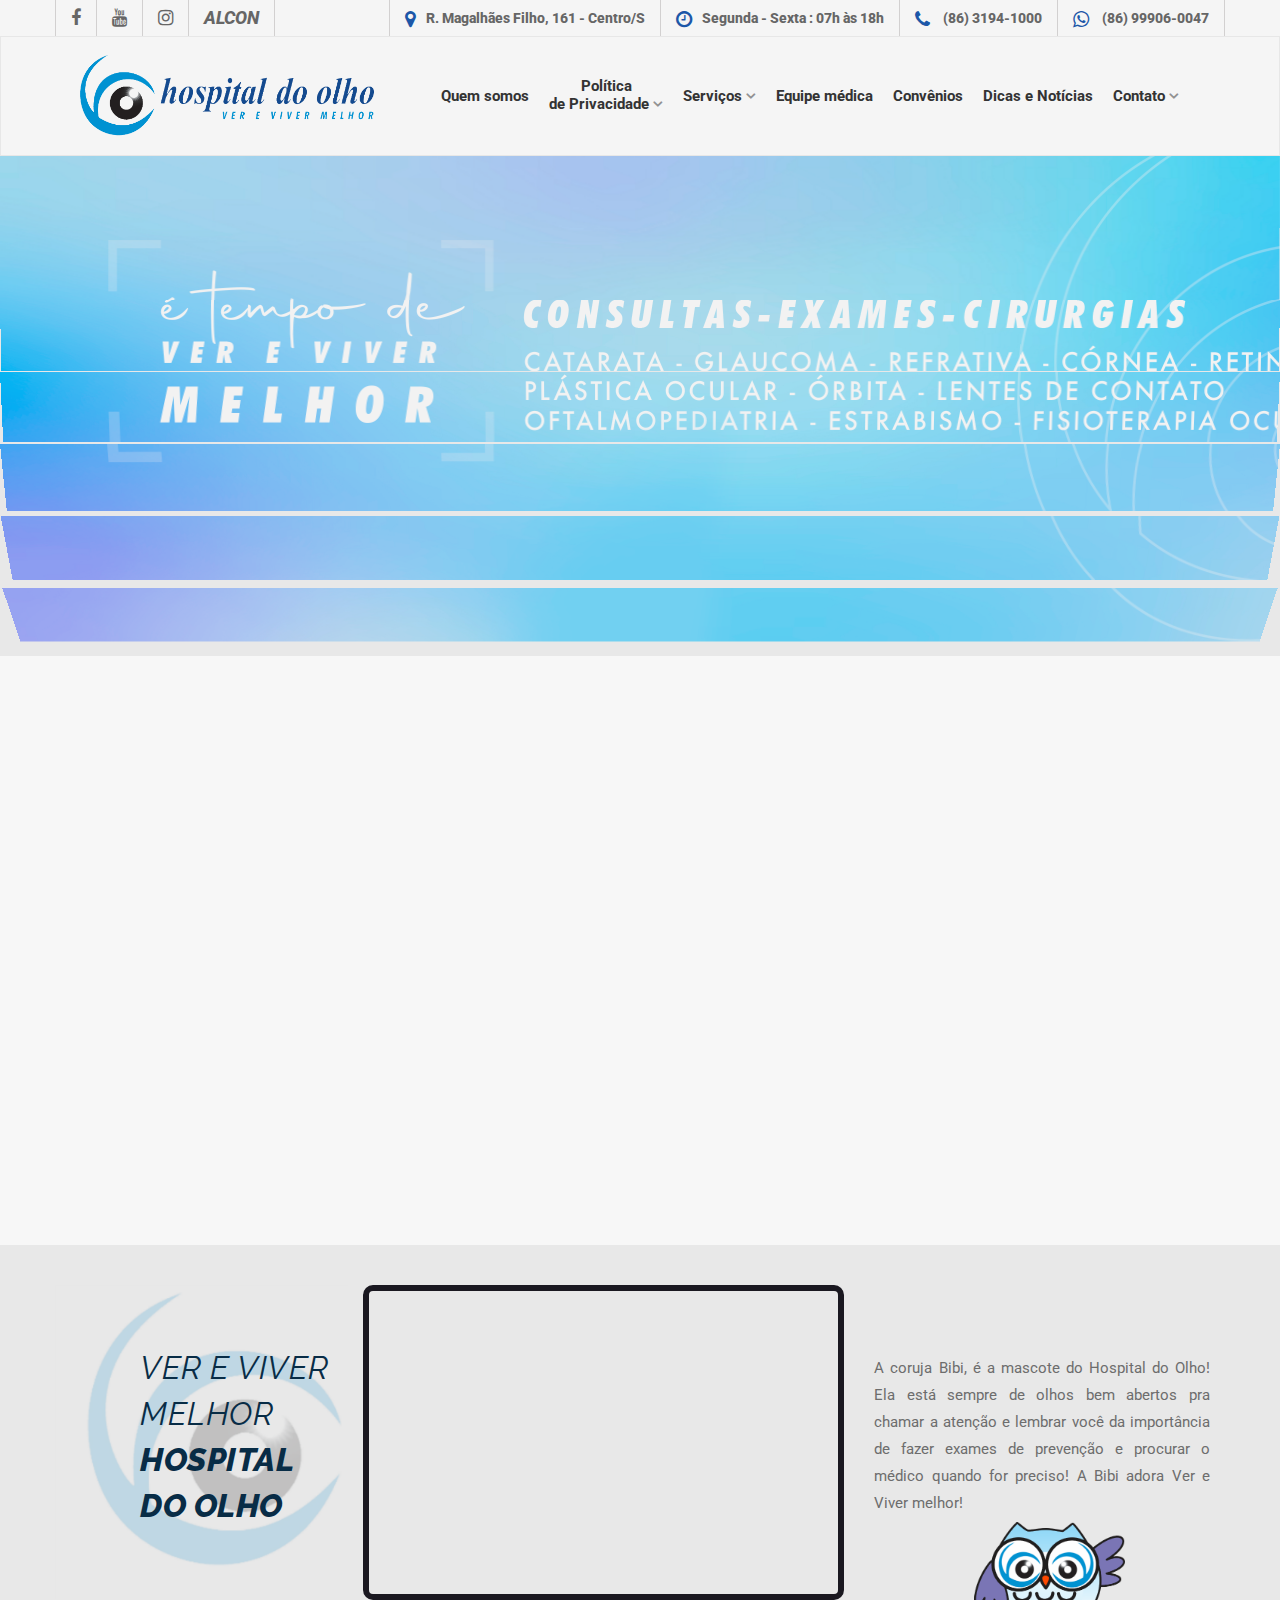
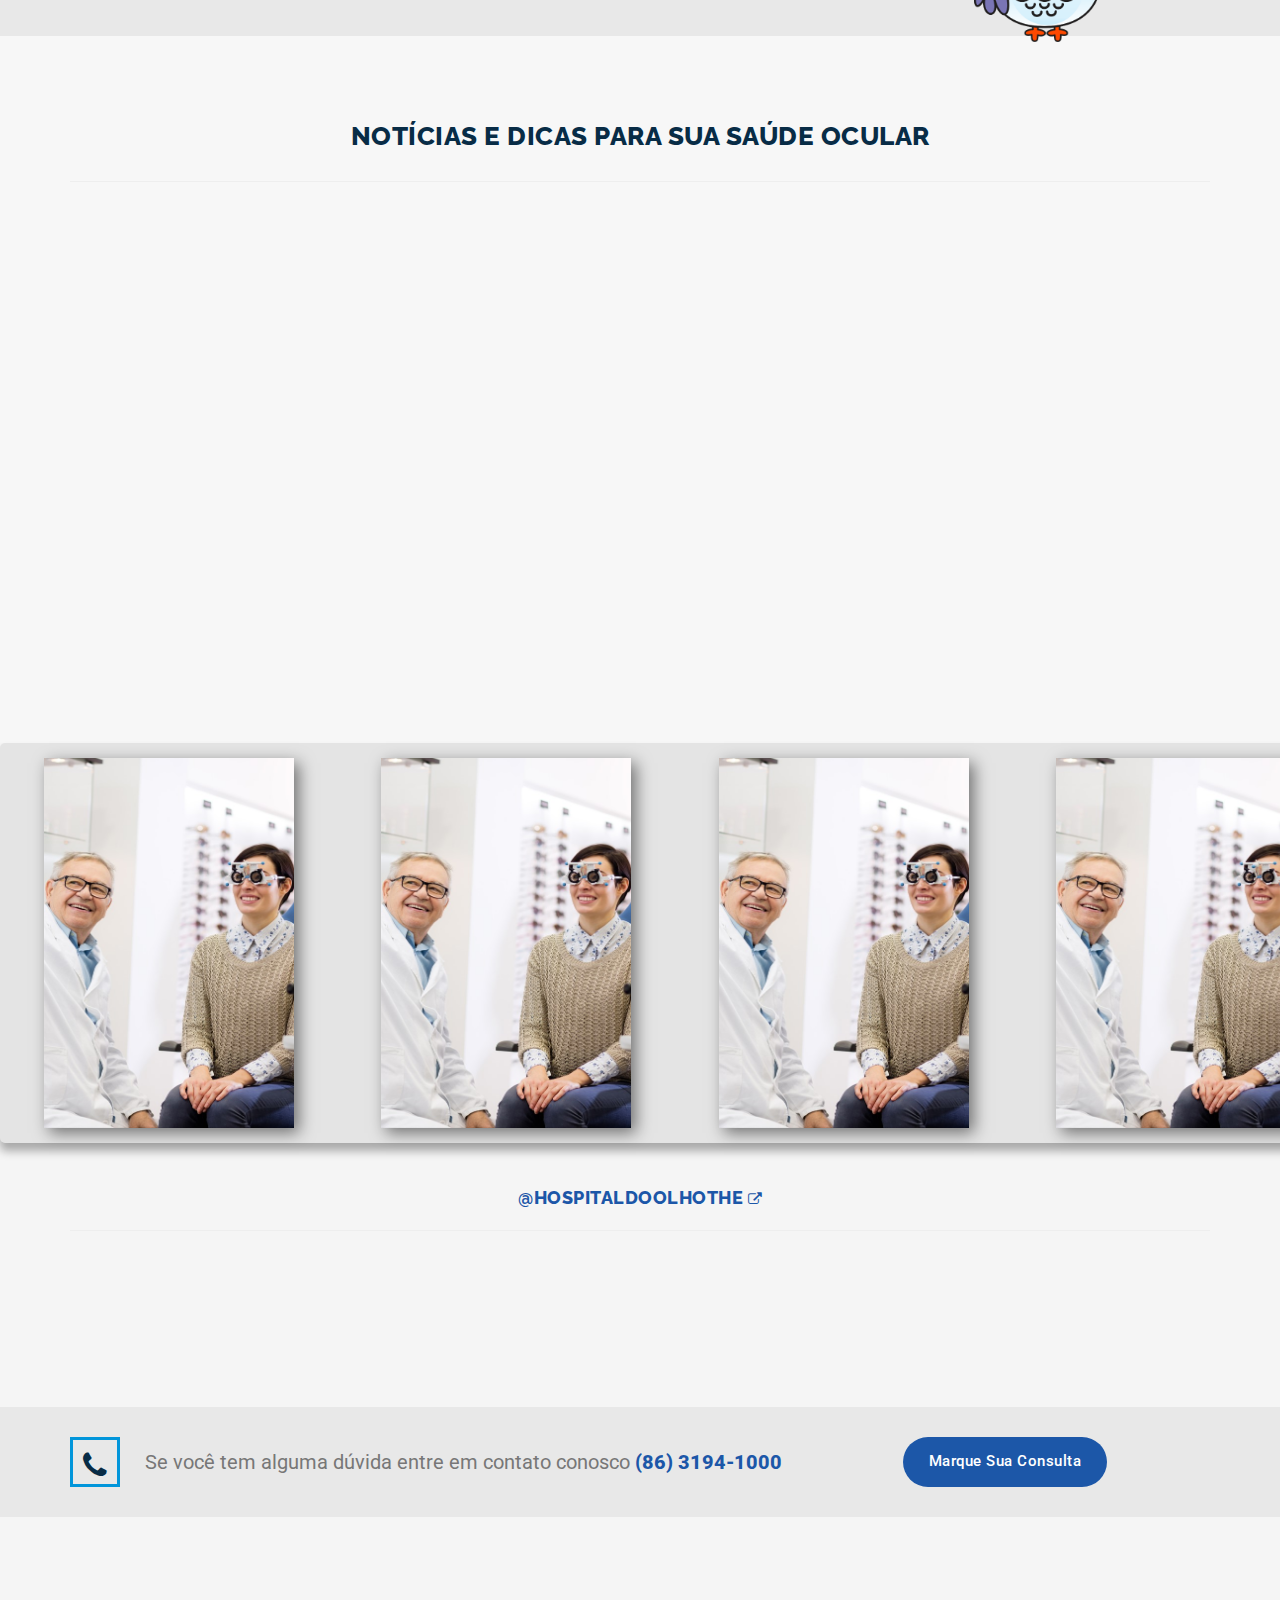
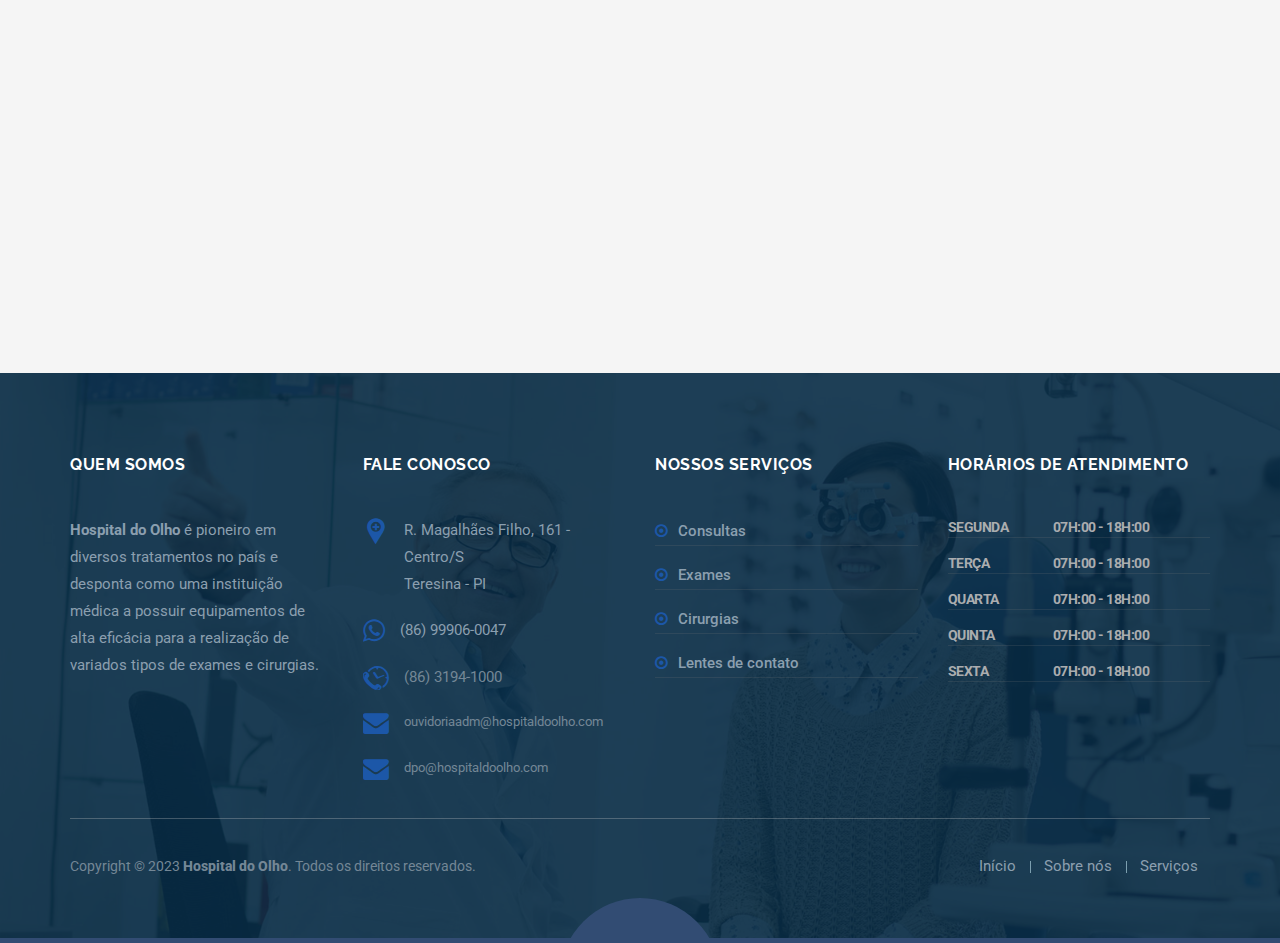
==== index.html @ 64f4c4da "second commit holho" ====
<!DOCTYPE html>
<html lang="pt-BR">

<head>
    <meta http-equiv="Content-Type" content="text/html; charset=utf-8" />
    <meta name="viewport" content="width=device-width, initial-scale=1.0" />
    <title>Hospital do Olho</title>
    <meta name="description" content="Hospital do Olho">
    <link href="" rel="shortcut icon" type="image/png">

    <meta property="og:site_name" content='Hospital do Olho' />
    <meta property="og:locale" content='pt_BR' />
    <meta property="og:url" content="http://hospitaldoolho.com/" />
    <meta property="og:description" content="Hospital do Olho" />
    <meta property="og:title" content="Hospital do Olho" />
    <meta property='og:image' content='./images/logo.png' />
    <meta property='og:type' content='website' />
    <!-- Google Fonts -->
    <link
        href='https://fonts.googleapis.com/css?family=Roboto:400,100,100italic,300,300italic,400italic,500,500italic,700italic,700,900,900italic'
        rel='stylesheet' type='text/css'>
    <link
        href='https://fonts.googleapis.com/css?family=Raleway:400,800italic,800,900italic,900,700italic,700,600italic,600,500italic,500,400italic,300italic,300,200italic,200,100italic,100'
        rel='stylesheet' type='text/css'>

    <link rel="stylesheet" type="text/css"
        href="https://cdnjs.cloudflare.com/ajax/libs/font-awesome/4.7.0/css/font-awesome.min.css">

    <link rel="stylesheet" type="text/css"
        href="https://stackpath.bootstrapcdn.com/bootstrap/3.3.6/css/bootstrap.min.css">
    <link rel="stylesheet" type="text/css" href="./css/site/animations.css">
    <link rel="stylesheet" type="text/css" href="./css/site/flaticon.css">
    <link rel="stylesheet" type="text/css" href="./css/site/revolution-4.6.5/settings.css">
    <link rel="stylesheet" type="text/css" href="./css/site/revolution-4.6.5/layers.css">
    <link rel="stylesheet" type="text/css" href="./css/site/revolution-4.6.5/navigation.css">
    <link rel="stylesheet" type="text/css" href="./css/site/revolution-4.6.5/slider-one-thumb.css" />
    <link rel="stylesheet" type="text/css" href="./css/site/owl.carousel.css">
    <link rel="stylesheet" type="text/css" href="./css/site/owl.theme.css">
    <link rel="stylesheet" type="text/css" href="./css/site/twentytwenty.css">
    <link rel="stylesheet" type="text/css" href="./css/site/style.css">
    <link rel="stylesheet" type="text/css" href="./css/site/color.css">
    <link rel="stylesheet" href="./css/site/webstories.css">
    <!-- Custom Css -->
    <link rel="shortcut icon" href="/images/site/favicon.png" />
    <script type="text/javascript" src="https://ajax.googleapis.com/ajax/libs/jquery/1.12.4/jquery.min.js"></script>

    <style type="text/css">
        .footer a:hover,
        .footer .copyright a {
            color: white;
        }

        .right-top i,
        a,
        a.reverse:hover,
        a.reverse:focus,
        .footer .footer-call i:before,
        .footer .list-type1 li:before,
        .read-more {
            color: #1c57a8;
        }

        .slider1 .banner-thumbs ul.slider-thumbnails li a span,
        .btn-type1-reverse,
        .btn-type1 {
            background-color: #1c57a8;
        }

        .slider1 .banner-thumbs ul.slider-thumbnails li.active {
            border-top: 4px solid #0195da;
        }

        .icon-bordered {
            border: 3px solid #0195da;
        }

        .table-min .dl-horizontal dt,
        .table-min .dl-horizontal dd {
            color: #abadaf;
            font-weight: bold;
        }

        .navbar-default {
            background-color: initial;
        }

        .top-bar.top-bar-white,
        .grow-mode {
            background-color: #f5f5f5;
        }

        .rs-overlay {
            background: rgba(0, 0, 0, 0.05);
        }

        .mask-img:after {
            background: rgba(0, 0, 0, .1);
        }

        .div-bibi p {
            position: relative;
            top: 70px;
        }


        @media only screen and (max-width: 450px) {
            .slicknav_btn {
                float: left;
            }

            .navbar-brand {
                width: 200px;
                position: relative;
                left: 50px;
                padding: 0px;
            }

            .div-bibi p {
                top: 15px;
            }

            .img-bibi {
                margin-bottom: -30px;
                margin-top: 10px !important;
                border-bottom: 1px solid;
                top: 0px !important;
            }

            .h1-background-brand {
                margin-top: 0px !important;
                margin-bottom: 40px !important;
                margin-left: 90px !important;
                padding-bottom: 120px;
                position: relative;
                top: 80px;
            }
        }
    </style>
</head>

<body>
    <div class="wrapper">
        <header id="header" class="grow-mode">
            <div class="top-bar top-bar-white">
                <div class="container">
                    <div class="row">
                        <div class="top-bar-left">
                            <ul class="social-icons clearfix">
                                <li>
                                    <a title="Facebook Hospital do Olho"
                                        href="https://www.facebook.com/hospitaldoolhothe/" target="blank"
                                        data-toggle="tooltip" data-placement="bottom" title="Facebook">
                                        <i class="fa fa-facebook"></i>
                                    </a>
                                </li>
                                <li>
                                    <a title="Youtube Hospital do Olho"
                                        href="https://www.youtube.com/channel/UC27CYhbbYt4FA1r_-WA57hA" target="blank"
                                        data-toggle="tooltip" data-placement="bottom" title="Youtube">
                                        <i class="fa fa-youtube"></i>
                                    </a>
                                </li>
                                <li>
                                    <a title="Instagram Hospital do Olho"
                                        href="./institucional/noticias.html" target="blank"
                                        data-toggle="tooltip" data-placement="bottom" title="Instagram">
                                        <i class="fa fa-instagram"></i>
                                    </a>
                                </li>
                                <li>
                                    <a title="Instagram Hospital do Olho"
                                        href="https://alcon-vision-educator.web.app/#/" target="blank"
                                        data-toggle="tooltip" data-placement="bottom" title="Instagram">
                                        <i class="">ALCON</i>
                                    </a>
                                </li>
                            </ul>
                        </div>
                        <div class="top-bar-right">
                            <ul class="right-top pull-left">
                                <li><a target="blank" title="Endereço Hospital do Olho"
                                        href="https://goo.gl/maps/MnFx5k3YXRQ2"><i class="fa fa-map-marker"></i>R.
                                        Magalhães Filho, 161 - Centro/S</a></li>
                                <li><a href="javascript:void(0)"><i class="fa fa-clock-o"></i>Segunda - Sexta : 07h às
                                        18h</a></li>
                                <li><a href="javascript:void(0)"><i class="fa fa-phone"></i> (86) 3194-1000</a></li>
                                <li><a href="javascript:void(0)"><i class="fa fa-whatsapp"></i> (86) 99906-0047</a></li>
                            </ul>
                        </div>
                    </div>
                </div>
                <span class="close fa fa-chevron-down"></span>
            </div>

            <nav class="navbar navbar-default dropdown-white">
                <div class="container">
                    <div class="menu clearfix"
                        style="display: flex; align-items: center; justify-content: space-between;">
                        <div class="navbar-header">
                            <a class="navbar-brand" title="Hospital do Olho" href="/">
                                <img src="/images/site/logo.png" alt="Hospital do Olho"
                                    class="img-responsive center-block">
                            </a>
                        </div>
                        <div class="collapse navbar-collapse js-navbar-collapse text-center">
                            <ul id="sub-nav" class="nav navbar-nav navbar-menu"
                                style="display: flex; align-items: center;">
                                <li>
                                    <a title="Quem somos Hospital do Olho" href="/institucional/quem-somos"
                                        class="">Quem somos </a>
                                </li>
                                <li class="dropdown">
                                    <a href="javascript:void(0)" class="dropdown-toggle" data-toggle="dropdown"
                                        role="button" aria-expanded="false" style="line-height: 17px;">
                                        Política <br>
                                        de Privacidade
                                    </a>
                                    <ul class="dropdown-menu" role="menu">
                                        <li>
                                            <a href="https://drive.google.com/file/d/18SRYCO-8kNlKBFYJ4L12H4sjvkSFnDAN/view"
                                                title="Termos e Condições de Uso Hospital do Olho" target="_blank">
                                                Termos e Condições de Uso
                                            </a>
                                        </li>
                                        <li>
                                            <a href="https://drive.google.com/file/d/1wiejTTDwYQNnzfVN_pMN5JmqdUzrjlaG/view?usp=sharing"
                                                title="Política de Privacidade" target="_blank">
                                                Política de Privacidade
                                            </a>
                                        </li>
                                    </ul>
                                </li>
                                <li class="dropdown">
                                    <a href="javascript:void(0)" class="dropdown-toggle" data-toggle="dropdown"
                                        role="button" aria-expanded="false">Serviços </a>
                                    <ul class="dropdown-menu" role="menu">
                                        <li><a title="Exames e Cirurgias Hospital do Olho"
                                                href="/institucional/servicos#exames_cirurgias">Exames e Cirurgias</a>
                                        </li>
                                        <li><a title="Lentes de contato Hospital do Olho"
                                                href="/institucional/lentes-de-contato">Lentes de contato</a></li>
                                    </ul>
                                </li>
                                <li>
                                    <a title="Equipe médica Hospital do Olho" href="/institucional/equipe-medica">Equipe
                                        médica </a>
                                </li>
                                <li>
                                    <a title="Convênios Hospital do Olho"
                                        href="./institucional/convenios.html">Convênios</a>
                                </li>
                                <li>
                                    <a title="Blog Hospital do Olho" href="/blog">Dicas e Notícias </a>
                                </li>
                                <li class="dropdown">
                                    <a href="javascript:void(0)" class="dropdown-toggle" data-toggle="dropdown"
                                        role="button" aria-expanded="false">Contato </a>
                                    <ul class="dropdown-menu" role="menu">
                                        <li><a title="Fale conosco Hospital do Olho" href="/contato">Fale conosco</a>
                                        </li>
                                        <li><a title="Trabalhe conosco Hospital do Olho"
                                                href="mailto:hot.curriculo@gmail.com?subject=Trabalhe Conosco">Trabalhe
                                                conosco</a></li>
                                        <li><a target="blank" title="Marcação de consultas  Hospital do Olho"
                                                href="https://api.whatsapp.com/send?phone=5586999060047&text=Marcação de consultas">Marcação
                                                de consultas</a></li>
                                    </ul>
                                </li>
                            </ul>
                        </div>
                    </div>
                </div>
            </nav>
        </header>
        <section class="home">
            <div id="slider" class="slider1 slider-light">
                <div class="tp-banner-container">
                    <div id="destaques" class="tp-banner">
                        <ul>
                            <li data-transition="3dcurtain-horizontal" data-slotamount="7" data-masterspeed="500">
                                <img src="/images/editor/banner-teste-1-png1657804139.png" alt="slidebg1"
                                    data-bgfit="cover" data-bgposition="left top" data-bgrepeat="no-repeat">



                                <div class="tp-caption light_medium_30_shadowed lfb ltt tp-resizeme start" data-x="470"
                                    data-y="345"
                                    data-customin="x:0;y:0;z:0;rotationX:90;rotationY:0;rotationZ:0;scaleX:1;scaleY:1;skewX:0;skewY:0;opacity:0;transformPerspective:200;transformOrigin:50% 0%;"
                                    data-speed="1000" data-start="2000" data-easing="Back.easeInOut" data-endspeed="400"
                                    data-endeasing="Back.easeIn" style="z-index: 14;"></div>
                            </li>
                            <li data-transition="3dcurtain-horizontal" data-slotamount="7" data-masterspeed="500">
                                <img src="/images/editor/banner-teste-3-png1657743990.png" alt="slidebg1"
                                    data-bgfit="cover" data-bgposition="left top" data-bgrepeat="no-repeat">



                                <div class="tp-caption light_medium_30_shadowed lfb ltt tp-resizeme start" data-x="470"
                                    data-y="345"
                                    data-customin="x:0;y:0;z:0;rotationX:90;rotationY:0;rotationZ:0;scaleX:1;scaleY:1;skewX:0;skewY:0;opacity:0;transformPerspective:200;transformOrigin:50% 0%;"
                                    data-speed="1000" data-start="2000" data-easing="Back.easeInOut" data-endspeed="400"
                                    data-endeasing="Back.easeIn" style="z-index: 14;"></div>
                            </li>
                            <li data-transition="3dcurtain-horizontal" data-slotamount="7" data-masterspeed="500">
                                <img src="/images/editor/banner-teste-2-png1657743517.png" alt="slidebg1"
                                    data-bgfit="cover" data-bgposition="left top" data-bgrepeat="no-repeat">



                                <div class="tp-caption light_medium_30_shadowed lfb ltt tp-resizeme start" data-x="470"
                                    data-y="345"
                                    data-customin="x:0;y:0;z:0;rotationX:90;rotationY:0;rotationZ:0;scaleX:1;scaleY:1;skewX:0;skewY:0;opacity:0;transformPerspective:200;transformOrigin:50% 0%;"
                                    data-speed="1000" data-start="2000" data-easing="Back.easeInOut" data-endspeed="400"
                                    data-endeasing="Back.easeIn" style="z-index: 14;"></div>
                            </li>
                            <li data-transition="3dcurtain-horizontal" data-slotamount="7" data-masterspeed="500">
                                <img src="/images/editor/banner-4-png1657744576.png" alt="slidebg1" data-bgfit="cover"
                                    data-bgposition="left top" data-bgrepeat="no-repeat">



                                <div class="tp-caption light_medium_30_shadowed lfb ltt tp-resizeme start" data-x="470"
                                    data-y="345"
                                    data-customin="x:0;y:0;z:0;rotationX:90;rotationY:0;rotationZ:0;scaleX:1;scaleY:1;skewX:0;skewY:0;opacity:0;transformPerspective:200;transformOrigin:50% 0%;"
                                    data-speed="1000" data-start="2000" data-easing="Back.easeInOut" data-endspeed="400"
                                    data-endeasing="Back.easeIn" style="z-index: 14;"></div>
                            </li>
                            <li data-transition="3dcurtain-horizontal" data-slotamount="7" data-masterspeed="500">
                                <img src="/images/editor/agosto/niveragosto.png" alt="slidebg1" data-bgfit="cover"
                                    data-bgposition="left top" data-bgrepeat="no-repeat">



                                <div class="tp-caption light_medium_30_shadowed lfb ltt tp-resizeme start" data-x="470"
                                    data-y="345"
                                    data-customin="x:0;y:0;z:0;rotationX:90;rotationY:0;rotationZ:0;scaleX:1;scaleY:1;skewX:0;skewY:0;opacity:0;transformPerspective:200;transformOrigin:50% 0%;"
                                    data-speed="1000" data-start="2000" data-easing="Back.easeInOut" data-endspeed="400"
                                    data-endeasing="Back.easeIn" style="z-index: 14;"></div>
                            </li>
                        </ul>
                        <div class="tp-bannertimer"></div>
                    </div>
                </div>
                <div class="banner-thumbs visible-md visible-lg animatedParent animateOnce">
                    <div class="container fadeInUp animated">
                        <!-- slide-buttons -->
                        <ul class="slider-thumbnails">
                            <li class="active">
                                <a href="javascript:void(0)" class="slide-thumbs" id="slidethumb1" data-slide="1">
                                    <span>1</span>
                                    <h3>Saúde dos olhos</h3>
                                    <p class="fontresize">Soluções completas para sáude dos olhos</p>
                                </a>
                            </li>
                            <li>
                                <a href="javascript:void(0)" class="slide-thumbs" id="slidethumb2" data-slide="2">
                                    <span>2</span>
                                    <h3>Crianças </h3>
                                    <p class="fontresize">Especialistas prontos para atender crianças</p>
                                </a>
                            </li>
                            <li>
                                <a href="javascript:void(0)" class="slide-thumbs" id="slidethumb3" data-slide="3">
                                    <span>3</span>
                                    <h3>Exames e Cirurgias</h3>
                                    <p class="fontresize">Estrutura completa com tecnologias de última geração</p>
                                </a>
                            </li>
                            <li>
                                <a href="javascript:void(0)" class="slide-thumbs" id="slidethumb4" data-slide="4">
                                    <span>4</span>
                                    <h3>Localização</h3>
                                    <p class="fontresize">Conforto e comodidade aos pacientes</p>
                                </a>
                            </li>
                            <li>
                                <a href="javascript:void(0)" class="slide-thumbs" id="slidethumb4" data-slide="5">
                                    <span>5</span>
                                    <h3>Niver</h3>
                                    <p class="fontresize">Conforto e comodidade aos pacientes</p>
                                </a>
                            </li>
                        </ul>
                    </div>
                </div>
            </div>
        </section>

        <section class="top-bottom-spacing white-bg">
            <div class="container">
                <div class="row animatedParent animateOnce" data-sequence='300'>
                    <div class="hover-content-section">
                        <div class="col-md-3 marbot40 fadeInLeft animated" data-id='1'>
                            <div class="box1-cta">
                                <h2><span class="fw-normal">Soluções completas para </span> crianças e adultos</h2>
                                <p class="fontresize">
                                    Oferecemos uma gama completa de serviços oftalmológicos, incluindo cirurgia
                                    refrativa LASIK e PRK, exames oftalmológicos, testes de visão para óculos e
                                    contatos.
                                </p>
                                <p class="fontresize">
                                    Entre em contato e marque sua consulta.
                                </p>
                            </div>
                        </div>
                        <!-- cta 1 Section -->
                        <div class="col-md-3 marbot40 fadeInRight animated" data-id='2'>
                            <div class="clearfix text-center">
                                <div class="hover-content cta-content">
                                    <div class="pentagon">
                                        <div class="mask mask-img mask-img-xs transition marbot10 center-block">
                                            <img src="/images/site/square01.jpg" alt="Córnea e Glaucoma"
                                                class="img-responsive">
                                        </div>
                                    </div>
                                    <h4>Córnea e Glaucoma</h4>
                                </div>
                                <p class="fontresize">
                                    A córnea é a camada mais externa do olho. É a superfície clara em forma de cúpula
                                    que cobre a frente do olho.
                                </p>
                            </div>
                        </div>
                        <!-- cta 2 Section -->
                        <div class="col-md-3 marbot40 fadeInRight animated" data-id='3'>
                            <div class="clearfix text-center">
                                <div class="hover-content cta-content">
                                    <div class="pentagon">
                                        <div class="mask mask-img mask-img-xs transition marbot10 center-block">
                                            <img src="/images/site/cirurgia-refrativa.jpg" alt="Cirurgia Refrativa"
                                                class="img-responsive">
                                        </div>
                                    </div>
                                    <h4>Cirurgia Refrativa</h4>
                                </div>
                                <p class="fontresize">
                                    procedimento cirúrgico a laser, simples e rápido, que corrige erros de refração da
                                    visão. O Hospital do Olho oferece duas técnicas de Cirurgia Refrativa: a LASIK e a
                                    PRK.
                                </p>
                            </div>
                        </div>
                        <!-- cta 3 Section -->
                        <div class="col-md-3 marbot40 fadeInRight animated" data-id='4'>
                            <div class="clearfix text-center">
                                <div class="hover-content cta-content">
                                    <div class="pentagon">
                                        <div class="mask mask-img mask-img-xs transition marbot10 center-block">
                                            <img src="/images/site/square04.jpg" alt="Cirurgia de catarata a laser"
                                                class="img-responsive">
                                        </div>
                                    </div>
                                    <h4>Cirurgia de catarata a laser</h4>
                                </div>
                                <p class="fontresize">
                                    Estamos totalmente equipados com a mais moderna tecnologia para realizar cirurgias
                                    de catarata sem suturas.
                                </p>
                            </div>
                        </div>
                    </div>
                </div>
            </div>
        </section>

        <section class="top-bottom-spacing grey-bg" style="padding: 40px 0 10px;">
            <div class="container">
                <div class="row">
                    <div class="clearfix">
                        <div class="col-md-3 marbot10"
                            style="background: url(/images/site/watermark.png); background-size: cover; background-repeat: no-repeat;">
                            <h1 class="h1-background-brand"
                                style="font-style: italic; margin-bottom: 70px; margin-left: 70px; margin-top: 60px;">
                                <span class="fw-normal">Ver e viver melhor </span>Hospital<br> do Olho
                            </h1>
                        </div>
                        <div class="col-md-9">
                            <div class="row marbot20">
                                <div class="col-md-7">
                                    <iframe style="border: 6px solid #1a1820; border-radius: 10px !important;"
                                        width="100%" height="315"
                                        src="https://www.youtube.com/embed/8RHzpvrPMnc?rel=0&amp;showinfo=0"
                                        frameborder="0" allow="autoplay; encrypted-media" allowfullscreen></iframe>
                                </div>
                                <div class="col-md-5 div-bibi">
                                    <p class="fontresize" style="text-align: justify;">
                                        A coruja Bibi, é a mascote do Hospital do Olho! Ela está sempre de olhos bem
                                        abertos pra chamar a atenção e lembrar você da importância de fazer exames de
                                        prevenção e procurar o médico quando for preciso! A Bibi adora Ver e Viver
                                        melhor!
                                    </p>
                                    <img src="/images/site/mascote-bibi.png" alt="Mascote Hospital do Olho"
                                        class="img-bibi"
                                        style="width: 45%; margin-left: 100px;position: relative; top: 55px;">
                                </div>
                            </div>
                        </div>
                    </div>
                </div>
            </div>
        </section>

        <section class="white-bg top-bottom-spacing">
            <div class="container">
                <h2 class="text-center">Notícias e Dicas para sua Saúde Ocular</h2>
                <hr>
                <div class="row animatedParent animateOnce">
                    <div class="col-md-4 marbot40 fadeInRight animated">
                        <div class="three-column">
                            <div class="marbot30 clearfix">
                                <a title="Aprenda como cuidar da saúde dos olhos com 5 dicas"
                                    href="/blog/dicas/aprenda-como-cuidar-da-saude-dos-olhos-com-5-dicas-23.html">
                                    <img src="./images/timthumb1.jpeg"
                                        alt="Aprenda como cuidar da saúde dos olhos com 5 dicas" class="img-responsive"
                                        style="border-radius: 3px;box-shadow: 5px 5px 5px #eee;">
                                </a>
                            </div>
                            <h3 class="marbot20">
                                Aprenda como cuidar da saúde dos olhos com 5 dicas </h3>
                            <p class="fontresize">
                                Apesar de tão importante para o nosso bem-estar, a saúde dos olhos é constantemente
                                negligenciada </p>
                            <a title="Aprenda como cuidar da saúde dos olhos com 5 dicas"
                                href="/blog/dicas/aprenda-como-cuidar-da-saude-dos-olhos-com-5-dicas-23.html"
                                class="read-more transition">Saiba Mais</a>
                        </div>
                    </div>
                    <div class="col-md-4 marbot40 fadeInRight animated">
                        <div class="three-column">
                            <div class="marbot30 clearfix">
                                <a title="Vitaminas para enxergar melhor (e evitar catarata, olho seco…)"
                                    href="/blog/dicas/vitaminas-para-enxergar-melhor-e-evitar-catarata-olho-seco-hellip-22.html">
                                    <img src="./images/timthumb2.jpeg"
                                        alt="Vitaminas para enxergar melhor (e evitar catarata, olho seco…)"
                                        class="img-responsive" style="border-radius: 3px;box-shadow: 5px 5px 5px #eee;">
                                </a>
                            </div>
                            <h3 class="marbot20">
                                Vitaminas para enxergar melhor (e evitar catarata, olho seco…) </h3>
                            <p class="fontresize">
                                A vitamina C desponta como protagonista na prevenção à catarata. Mas suas colegas de
                                classe também têm truques para proteger os olhos </p>
                            <a title="Vitaminas para enxergar melhor (e evitar catarata, olho seco…)"
                                href="/blog/dicas/vitaminas-para-enxergar-melhor-e-evitar-catarata-olho-seco-hellip-22.html"
                                class="read-more transition">Saiba Mais</a>
                        </div>
                    </div>
                    <div class="col-md-4 marbot40 fadeInRight animated">
                        <div class="three-column">
                            <div class="marbot30 clearfix">
                                <a title="8 hábitos que ajudam a cuidar dos olhos"
                                    href="/blog/dicas/8-habitos-que-ajudam-a-cuidar-dos-olhos-21.html">
                                    <img src="./images/timthumb3.jpeg"
                                        alt="8 hábitos que ajudam a cuidar dos olhos" class="img-responsive"
                                        style="border-radius: 3px;box-shadow: 5px 5px 5px #eee;">
                                </a>
                            </div>
                            <h3 class="marbot20">
                                8 hábitos que ajudam a cuidar dos olhos </h3>
                            <p class="fontresize">
                                Medidas para conservar uma visão afiada e saudável </p>
                            <a title="8 hábitos que ajudam a cuidar dos olhos"
                                href="/blog/dicas/8-habitos-que-ajudam-a-cuidar-dos-olhos-21.html"
                                class="read-more transition">Saiba Mais</a>
                        </div>
                    </div>
                </div>
            </div>
        </section>
        <div class="webstories">
            <div>
                <span id="#" >
                    <a href="http://192.168.1.110/ocomon" target="_blank" alt="noticias">
                        <img src="./images/square01.jpg" alt="noticias" placeholder="">
                    </a>
                </span>
            </div>
            <div>
                <span id="">
                    <a href="#">
                        <img src="./images/square01.jpg" alt="noticias">
                    </a>
                </span>
            </div>
            <div>
                <span>
                    <a href="#">
                        <img src="./images/square01.jpg" alt="noticias">
                    </a>
                </span>
            </div>
            <div>
                <span>
                    <a href="#">
                        <img src="./images/square01.jpg" alt="noticias">
                    </a>
                </span>
            </div>
        </div>
         <br>
         <br>

        <div class="container">
            <h3 class="text-center">
                <a target="blank" title="Instagram Hospital do olho"
                    href="https://www.instagram.com/hospitaldoolhothe/">
                    @hospitaldoolhothe <i style="font-size: .75em;" class="fa fa-external-link"></i>
                </a>
            </h3>
            <hr>
        </div>

        <script src="https://snapwidget.com/js/snapwidget.js"></script>
        <iframe src="https://snapwidget.com/embed/956116" class="snapwidget-widget" allowtransparency="true"
            frameborder="0" scrolling="no" style="border:none; overflow:hidden;  width:100%; "></iframe>
        <div class="top-strip grey-bg">
            <div class="container">
                <div class="row vertical-align">
                    <div class="col-md-8 vertical-middle visible-block-sm-xs marbot30-sm-xs">
                        <div class="text-center marbot0 media">
                            <span class="media-left"><i class="fa fa-phone icon-bordered"></i></span>
                            <span class="media-body text-left media-middle">
                                Se você tem alguma dúvida entre em contato conosco <a href="javascript:void(0)"><span
                                        class="bold">(86) 3194-1000</span></a>
                            </span>
                        </div>
                    </div>
                    <div class="col-md-4 vertical-middle visible-block-sm-xs text-center animatedParent animateOnce">
                        <a href="https://api.whatsapp.com/send?phone=5586999060047"
                            class="btn btn-type1-reverse pulse animated">
                            Marque sua consulta
                        </a>
                    </div>
                </div>
            </div>
        </div>

        <iframe
            src="https://www.google.com/maps/embed?pb=!4v1534269552206!6m8!1m7!1sCAoSLEFGMVFpcE9lU2lsczRnNXotS3I3RnBZc2VUV0ZOeGdWNGFFWXJSNnZmeU5y!2m2!1d-5.089913939210852!2d-42.80633948740149!3f213.7330357153387!4f-4.580521857715439!5f0.7820865974627469"
            width="100%" height="450" frameborder="0" style="border:0" allowfullscreen></iframe>

        <!-- <iframe src="https://www.google.com/maps/embed?pb=!1m14!1m8!1m3!1d15896.339595311742!2d-42.8063061!3d-5.089973!3m2!1i1024!2i768!4f13.1!3m3!1m2!1s0x0%3A0x6ed243316eeb5207!2sHospital+do+Olho!5e0!3m2!1spt-BR!2sbr!4v1532353072579" width="100%" height="450" frameborder="0" style="border:0" allowfullscreen></iframe> -->
        <footer id="footer">
            <div class="footer">
                <div class="container">
                    <div class="row">
                        <div class="clearfix marbot20">
                            <div class="col-md-3 col-sm-6 marbot50-md-xs">
                                <h4 class="footer-title">Quem somos</h4>
                                <p class="fontresize">
                                    <b>Hospital do Olho</b> é pioneiro em diversos tratamentos no país e desponta como
                                    uma instituição médica a possuir equipamentos de alta eficácia para a realização de
                                    variados tipos de exames e cirurgias.
                            </div>
                            <div class="col-md-3 col-sm-6 marbot50-md-xs">
                                <div class="f-type2-address">
                                    <h4 class="footer-title">Fale conosco </h4>
                                    <div class="footer-call">
                                        <div class="media marbot20">
                                            <div class="media-left">
                                                <i class="flaticon-technology-6"></i>
                                            </div>
                                            <div class="media-body">
                                                <p class="fontresize marbot0">
                                                    R. Magalhães Filho, 161 - Centro/S <br> Teresina - PI
                                                </p>
                                            </div>
                                        </div>
                                        <div class="media marbot20">
                                            <div class="media-left">
                                                <i class="fa fa-whatsapp"></i>
                                                <!-- <i class="flaticon-clock"></i> -->
                                            </div>
                                            <div class="media-body">
                                                <a target="blank"
                                                    href="https://api.whatsapp.com/send?phone=5586999060047">
                                                    (86) 99906-0047
                                                </a>
                                            </div>
                                        </div>
                                        <div class="media marbot20">
                                            <div class="media-left">
                                                <i class="flaticon-clock"></i>
                                            </div>
                                            <div class="media-body">
                                                (86) 3194-1000
                                            </div>
                                        </div>
                                        <div class="media marbot20">
                                            <div class="media-left">
                                                <i class="fa fa-envelope"></i>
                                            </div>
                                            <div class="media-body" style="font-size: .85em;">
                                                ouvidoriaadm@hospitaldoolho.com
                                            </div>
                                        </div>

                                        <div class="media">
                                            <div class="media-left">
                                                <i class="fa fa-envelope"></i>
                                            </div>
                                            <div class="media-body" style="font-size: .85em;">
                                                dpo@hospitaldoolho.com
                                            </div>
                                        </div>
                                    </div>
                                </div>
                            </div>
                            <div class="visible-sm clearfix"></div>
                            <div class="col-md-3 col-sm-6 marbot30-md-xs">
                                <h4 class="footer-title"> Nossos serviços </h4>
                                <div class="clearfix">
                                    <ul class="list-type1">
                                        <li><a title="Serviços Hospital do Olho"
                                                href="/institucional/servicos">Consultas </a></li>
                                        <li><a title="Serviços Hospital do Olho" href="/institucional/servicos">Exames
                                            </a></li>
                                        <li><a title="Serviços Hospital do Olho"
                                                href="/institucional/servicos">Cirurgias </a></li>
                                        <li><a title="Serviços Hospital do Olho" href="/institucional/servicos">Lentes
                                                de contato </a></li>
                                    </ul>
                                </div>
                            </div>
                            <div class="col-md-3 col-sm-6">
                                <div class="clearfix table-min marbot30-md-xs">
                                    <h4 class="footer-title">Horários de atendimento</h4>
                                    <dl class="dl-horizontal">
                                        <dt>SEGUNDA</dt>
                                        <dd>07H:00 - 18H:00 </dd>
                                    </dl>
                                    <dl class="dl-horizontal">
                                        <dt>TERÇA</dt>
                                        <dd>07H:00 - 18H:00 </dd>
                                    </dl>
                                    <dl class="dl-horizontal">
                                        <dt>QUARTA</dt>
                                        <dd>07H:00 - 18H:00 </dd>
                                    </dl>
                                    <dl class="dl-horizontal">
                                        <dt>QUINTA</dt>
                                        <dd>07H:00 - 18H:00 </dd>
                                    </dl>
                                    <dl class="dl-horizontal">
                                        <dt>SEXTA</dt>
                                        <dd>07H:00 - 18H:00 </dd>
                                    </dl>
                                </div>
                            </div>
                        </div>
                    </div>
                    <div class="border-seperator"></div>
                    <div class="row">
                        <div class="clearfix footer-bottom-strip">
                            <div class="col-md-6">
                                <div class="copyright marbot30-md-xs">
                                    Copyright © 2023 <span class="bold">Hospital do Olho</span>. Todos os direitos
                                    reservados.

                                </div>
                            </div>
                            <div class="col-md-6">
                                <div class="clearfix">
                                    <ul class="footer-strip-menu list-unstyled">
                                        <li><a title="Página inicial" href="/">Início</a></li>
                                        <li><a title="Quem somos" href="/institucional/quem-somos">Sobre nós</a></li>
                                        <li><a title="Serviços" href="/servicos">Serviços </a></li>
                                    </ul>
                                </div>
                            </div>
                        </div>
                    </div>
                </div>
                <div class="footer-strip animatedParent">
                    <a href="#" data-html="true" title="Back To Top" data-toggle="tooltip"
                        class="back-to-top text-center">
                        <i class="fa fa-angle-double-up transition fadeInUp animated"></i> </a>
                    <div class="footer-bottom-border"></div>
                </div>
            </div>
        </footer>
    </div>

    <script type="text/javascript"
        src="https://stackpath.bootstrapcdn.com/bootstrap/3.3.6/js/bootstrap.min.js"></script>
    <script type="text/javascript" src="/js/site/jquery.easing-1.3.min.js"></script>
    <script type="text/javascript" src="/js/site/jquery.slicknav.min.js"></script>

    <script type="text/javascript" src="/js/site/sscr.js"></script>

    <script type="text/javascript" src="/js/site/modernizr-2.8.3.min.js"></script>
    <script type="text/javascript" src="/js/site/jquery.hoverdir.js"></script>

    <script type="text/javascript" src="/js/site/jquery.event.move.js"></script>
    <script type="text/javascript" src="/js/site/jquery.twentytwenty.js"></script>
    <!-- // Twenty Twenty Slider -->
    <!-- Owl Slider JS -->
    <script type="text/javascript" src="/js/site/owl.carousel.min.js"></script>
    <script type="text/javascript" src="/js/site/custom-owl.js"></script>
    <!-- // Owl Slider JS -->
    <!-- BX Slider JS -->
    <script type="text/javascript" src="/js/site/jquery.bxslider.min.js"></script>
    <script type="text/javascript" src="/js/site/custom-bxslider.js"></script>
    <script type="text/javascript" src="/js/site/jquery.isotope.min.js"></script>
    <!-- // BX Slider JS -->
    <!-- Revolution Slider 4.6.5 -->
    <script type="text/javascript" src="/js/site/revolution-4.6.5/jquery.themepunch.tools.min.js"></script>
    <script type="text/javascript" src="/js/site/revolution-4.6.5/jquery.themepunch.revolution.min.js"></script>
    <script type="text/javascript" src="/js/site/revolution-4.6.5/custom-renovation-slide-thumbs.js"></script>
    <!-- Revolution Slider 4.6.5 -->

    <script type="text/javascript" src="/js/site/css3-animate-it.js"></script>
    <script type="text/javascript" src="/js/site/custom-general.js"></script>
    <div id="fb-root"></div>
    <script>(function (d, s, id) {
            var js, fjs = d.getElementsByTagName(s)[0];
            if (d.getElementById(id)) return;
            js = d.createElement(s); js.id = id;
            js.src = 'https://connect.facebook.net/pt_BR/sdk.js#xfbml=1&version=v3.1&appId=101403027367752&autoLogAppEvents=1';
            fjs.parentNode.insertBefore(js, fjs);
        }(document, 'script', 'facebook-jssdk'));</script>

    <!-- Global site tag (gtag.js) - Google Analytics -->
    <script async src="https://www.googletagmanager.com/gtag/js?id=UA-123351665-1"></script>
    <script>
        window.dataLayer = window.dataLayer || [];
        function gtag() { dataLayer.push(arguments); }
        gtag('js', new Date());

        gtag('config', 'UA-123351665-1');
    </script>
</body>

</html>
---- css/site/animations.css ----
/*animations*/

/******************
* Bounce in right *
*******************/


.animated { 
    -webkit-animation-duration: 1s; 
    animation-duration: 1s; 
    -webkit-animation-fill-mode: both; 
    animation-fill-mode: both; 
}
 
:root .animated { 
	opacity:1 \0/IE9; 
}

.slow{
     -webkit-animation-duration: 1.5s; 
    animation-duration: 1.5s; 
    -webkit-animation-fill-mode: both; 
    animation-fill-mode: both; 
}
.slower{
     -webkit-animation-duration: 2s; 
    animation-duration: 2s; 
    -webkit-animation-fill-mode: both; 
    animation-fill-mode: both; 
}
.slowest{
     -webkit-animation-duration: 3s; 
    animation-duration: 3s; 
    -webkit-animation-fill-mode: both; 
    animation-fill-mode: both; 
}

/* Added by Andy Meetan */
.delay-250 {
    -webkit-animation-delay:0.25s;
    -moz-animation-delay:0.25s;
    -o-animation-delay:0.25s;
    animation-delay:0.25s;
}
.delay-500 {
    -webkit-animation-delay:0.5s;
    -moz-animation-delay:0.5s;
    -o-animation-delay:0.5s;
    animation-delay:0.5s;
}
.delay-750 {
    -webkit-animation-delay:0.75s;
    -moz-animation-delay:0.75s;
    -o-animation-delay:0.75s;
    animation-delay:0.75s;
}
.delay-1000 {
    -webkit-animation-delay:1.0s;
    -moz-animation-delay:1.0s;
    -o-animation-delay:1.0s;
    animation-delay:1.0s;
}
.delay-1250 {
    -webkit-animation-delay:1.25s;
    -moz-animation-delay:1.25s;
    -o-animation-delay:1.25s;
    animation-delay:1.25s;
}
.delay-1500 {
    -webkit-animation-delay:1.5s;
    -moz-animation-delay:1.5s;
    -o-animation-delay:1.5s;
    animation-delay:1.5s;
}
.delay-1750 {
    -webkit-animation-delay:1.75s;
    -moz-animation-delay:1.75s;
    -o-animation-delay:1.75s;
    animation-delay:1.75s;
}
.delay-2000 {
    -webkit-animation-delay:2.0s;
    -moz-animation-delay:2.0s;
    -o-animation-delay:2.0s;
    animation-delay:2.0s;
}
.delay-2500 {
    -webkit-animation-delay:2.5s;
    -moz-animation-delay:2.5s;
    -o-animation-delay:2.5s;
    animation-delay:2.5s;
}
.delay-2000 {
    -webkit-animation-delay:2.0s;
    -moz-animation-delay:2.0s;
    -o-animation-delay:2.0s;
    animation-delay:2.0s;
}
.delay-2500 {
    -webkit-animation-delay:2.5s;
    -moz-animation-delay:2.5s;
    -o-animation-delay:2.5s;
    animation-delay:2.5s;
}
.delay-3000 {
    -webkit-animation-delay:3.0s;
    -moz-animation-delay:3.0s;
    -o-animation-delay:3.0s;
    animation-delay:3.0s;
}
.delay-3500 {
    -webkit-animation-delay:3.5s;
    -moz-animation-delay:3.5s;
    -o-animation-delay:3.5s;
    animation-delay:3.5s;
}

.bounceInRight, .bounceInLeft, .bounceInUp, .bounceInDown{
    opacity:0;
    -webkit-transform: translateX(20px); 
    transform: translateX(20px); 
}
.fadeInRight, .fadeInLeft, .fadeInUp, .fadeInDown{
    opacity:0;
    -webkit-transform: translateX(20px); 
    transform: translateX(20px); 
}

.flipInX, .flipInY, .rotateIn, .rotateInUpLeft, .rotateInUpRight, .rotateInDownLeft, .rotateDownUpRight, .rollIn{
    opacity:0;
}

.lightSpeedInRight, .lightSpeedInLeft{
    opacity:0;
    -webkit-transform: translateX(20px); 
    transform: translateX(20px); 
}

/***********
* bounceIn *
************/
@-webkit-keyframes bounceIn { 
    0% { 
        opacity: 0; 
        -webkit-transform: scale(.3); 
    } 

    50% { 
        opacity: 1; 
        -webkit-transform: scale(1.05); 
    } 

    70% { 
        -webkit-transform: scale(.9); 
    } 

    100% { 
         -webkit-transform: scale(1); 
    } 
} 

@keyframes bounceIn { 
    0% { 
        opacity: 0; 
        transform: scale(.3); 
    } 

    50% { 
        opacity: 1; 
        transform: scale(1.05); 
    } 

    70% { 
        transform: scale(.9); 
    } 

    100% { 
        transform: scale(1); 
    } 
} 

.bounceIn.go { 
    -webkit-animation-name: bounceIn; 
    animation-name: bounceIn; 
}

/****************
* bounceInRight *
****************/

@-webkit-keyframes bounceInRight { 
    0% { 
        opacity: 0; 
        
        -webkit-transform: translateX(20px); 
    } 
    60% { 
        
        -webkit-transform: translateX(-30px); 
    } 
    80% { 
        -webkit-transform: translateX(10px); 
    } 
    100% {
    opacity: 1;
     
        -webkit-transform: translateX(0); 
    } 
} 

@keyframes bounceInRight { 
    0% { 
        opacity: 0; 
        
        transform: translateX(20px); 
    } 
    60% { 
        
        transform: translateX(-30px); 
    } 
    80% { 
        transform: translateX(10px); 
    } 
    100% {
    opacity: 1;
     
        transform: translateX(0); 
    } 
} 


.bounceInRight.go { 
    -webkit-animation-name: bounceInRight; 
    animation-name: bounceInRight; 
}

/******************
* Bounce in left *
*******************/

@-webkit-keyframes bounceInLeft { 
    0% { 
        opacity: 0; 
        
        -webkit-transform: translateX(-20px); 
    } 
    60% { 
       
        -webkit-transform: translateX(30px); 
    } 
    80% { 
        -webkit-transform: translateX(-10px); 
    } 
    100% {
        opacity: 1;
         
        -webkit-transform: translateX(0); 
    } 
} 

@keyframes bounceInLeft { 
    0% { 
        opacity: 0; 
        
        transform: translateX(-20px); 
    } 
    60% { 
       
        transform: translateX(30px); 
    } 
    80% { 
        transform: translateX(-10px); 
    } 
    100% {
        opacity: 1;
         
        transform: translateX(0); 
    } 
} 

.bounceInLeft.go { 
    -webkit-animation-name: bounceInLeft; 
    animation-name: bounceInLeft; 
}

/******************
* Bounce in up *
*******************/

@-webkit-keyframes bounceInUp { 
    0% { 
        opacity: 0; 
        
        -webkit-transform: translateY(20px); 
    } 
    60% { 
       
        -webkit-transform: translateY(-30px); 
    } 
    80% { 
        -webkit-transform: translateY(10px); 
    } 
    100% {
        opacity: 1;
         
        -webkit-transform: translateY(0); 
    } 
} 

@keyframes bounceInUp { 
    0% { 
        opacity: 0; 
        
        transform: translateY(20px); 
    } 
    60% { 
       
        transform: translateY(-30px); 
    } 
    80% { 
        transform: translateY(10px); 
    } 
    100% {
        opacity: 1;
         
        transform: translateY(0); 
    } 
} 

.bounceInUp.go { 
    -webkit-animation-name: bounceInUp; 
    animation-name: bounceInUp; 
}


/******************
* Bounce in down *
*******************/

@-webkit-keyframes bounceInDown { 
    0% { 
        opacity: 0; 
        
        -webkit-transform: translateY(-20px); 
    } 
    60% { 
       
        -webkit-transform: translateY(30px); 
    } 
    80% { 
        -webkit-transform: translateY(-10px); 
    } 
    100% {
        opacity: 1;
         
        -webkit-transform: translateY(0); 
    } 
} 

@keyframes bounceInDown { 
    0% { 
        opacity: 0; 
        
        transform: translateY(-20px); 
    } 
    60% { 
       
        transform: translateY(30px); 
    } 
    80% { 
        transform: translateY(-10px); 
    } 
    100% {
        opacity: 1;
         
        transform: translateY(0); 
    } 
} 

.bounceInDown.go { 
    -webkit-animation-name: bounceInDown; 
    animation-name: bounceInDown; 
}


/**********
* Fade In *
**********/ 
@-webkit-keyframes fadeIn { 
    0% {opacity: 0;} 
    100% {opacity: 1;
        display:block;} 
} 
@keyframes fadeIn { 
    0% {opacity: 0;} 
    100% {opacity: 1;
        display:block;} 
}
.fadeIn{
    opacity:0;
}
.fadeIn.go { 
    -webkit-animation-name: fadeIn; 
    animation-name: fadeIn; 
}

/**********
* Grow in *
***********/

@-webkit-keyframes growIn { 
    0% { 
        -webkit-transform: scale(0.2); 
        opacity:0;
    } 
    50% { 
        -webkit-transform: scale(1.2); 
        
    } 
    100% { 
        -webkit-transform: scale(1); 
        opacity:1;
    } 
} 
@keyframes growIn { 
    0% { 
        transform: scale(0.2); 
        opacity:0;
    } 
    50% { 
        transform: scale(1.2); 
        
    } 
    100% { 
        transform: scale(1); 
        opacity:1;
    } 
} 
.growIn { 

    -webkit-transform: scale(0.2);
    transform: scale(0.2);
    opacity:0;
}
.growIn.go{
    -webkit-animation-name: growIn; 
    animation-name: growIn; 
}

/********
* Shake *
********/
@-webkit-keyframes shake { 
    0%, 100% {-webkit-transform: translateX(0);} 
    10%, 30%, 50%, 70%, 90% {-webkit-transform: translateX(-10px);} 
    20%, 40%, 60%, 80% {-webkit-transform: translateX(10px);} 
} 
@keyframes shake { 
    0%, 100% {transform: translateX(0);} 
    10%, 30%, 50%, 70%, 90% {transform: translateX(-10px);} 
    20%, 40%, 60%, 80% {transform: translateX(10px);} 
} 
.shake.go { 
    -webkit-animation-name: shake; 
    animation-name: shake; 
}

/********
* ShakeUp *
********/
@-webkit-keyframes shakeUp { 
    0%, 100% {-webkit-transform: translateX(0);} 
    10%, 30%, 50%, 70%, 90% {-webkit-transform: translateY(-10px);} 
    20%, 40%, 60%, 80% {-webkit-transform: translateY(10px);} 
} 
@keyframes shakeUp { 
    0%, 100% {transform: translateY(0);} 
    10%, 30%, 50%, 70%, 90% {transform: translateY(-10px);} 
    20%, 40%, 60%, 80% {transform: translateY(10px);} 
} 
.shakeUp.go { 
    -webkit-animation-name: shakeUp; 
    animation-name: shakeUp; 
}

/*************
* FadeInLeft *
*************/

@-webkit-keyframes fadeInLeft { 
    0% { 
        opacity: 0; 
        -webkit-transform: translateX(-20px); 
    } 
    50%{
       opacity: 0.3; 
    }
    100% { 
        opacity: 1; 
        -webkit-transform: translateX(0); 
    } 
} 
@keyframes fadeInLeft { 
    0% { 
        opacity: 0; 
        transform: translateX(-20px); 
    } 
    50%{
       opacity: 0.3; 
    }
    100% { 
        opacity: 1; 
        transform: translateX(0); 
    } 
} 
.fadeInLeft{ 
    opacity: 0; 
    -webkit-transform: translateX(-20px); 
    transform: translateX(-20px);
}
.fadeInLeft.go { 
    -webkit-animation-name: fadeInLeft; 
    animation-name: fadeInLeft; 
}


/*************
* FadeInRight *
*************/

@-webkit-keyframes fadeInRight { 
    0% { 
        opacity: 0; 
        -webkit-transform: translateX(20px); 
    } 
    50%{
       opacity: 0.3; 
    }
    100% { 
        opacity: 1; 
        -webkit-transform: translateX(0); 
    } 
} 
@keyframes fadeInRight { 
    0% { 
        opacity: 0; 
        transform: translateX(20px); 
    } 
    50%{
       opacity: 0.3; 
    }
    100% { 
        opacity: 1; 
        transform: translateX(0); 
    } 
} 
.fadeInRight{ 
    opacity: 0; 
    -webkit-transform: translateX(20px); 
    transform: translateX(20px);
}
.fadeInRight.go { 
    -webkit-animation-name: fadeInRight; 
    animation-name: fadeInRight; 
}

/*************
* FadeInUp *
*************/

@-webkit-keyframes fadeInUp { 
    0% { 
        opacity: 0; 
        -webkit-transform: translateY(20px); 
    } 
    50%{
       opacity: 0.3; 
    }
    100% { 
        opacity: 1; 
        -webkit-transform: translateY(0); 
    } 
} 
@keyframes fadeInUp { 
    0% { 
        opacity: 0; 
        transform: translateY(20px); 
    } 
    50%{
       opacity: 0.3; 
    }
    100% { 
        opacity: 1; 
        transform: translateY(0); 
    } 
} 
.fadeInUp{ 
    opacity: 0; 
    -webkit-transform: translateY(20px); 
    transform: translateY(20px);
}
.fadeInUp.go { 
    -webkit-animation-name: fadeInUp; 
    animation-name: fadeInUp; 
}

/*************
* FadeInDown *
*************/

@-webkit-keyframes fadeInDown { 
    0% { 
        opacity: 0; 
        -webkit-transform: translateY(-20px); 
    } 
    50%{
       opacity: 0.3; 
    }
    100% { 
        opacity: 1; 
        -webkit-transform: translateY(0); 
    } 
} 
@keyframes fadeInDown { 
    0% { 
        opacity: 0; 
        transform: translateY(-20px); 
    } 
    50%{
       opacity: 0.3; 
    }
    100% { 
        opacity: 1; 
        transform: translateY(0); 
    } 
} 
.fadeInDown{ 
    opacity: 0; 
    -webkit-transform: translateY(-20px); 
    transform: translateY(-20px);
}
.fadeInDown.go { 
    -webkit-animation-name: fadeInDown; 
    animation-name: fadeInDown; 
}

/*****************
* rotateIn *
*****************/
@-webkit-keyframes rotateIn { 
    0% { 
        -webkit-transform-origin: center center; 
        -webkit-transform: rotate(-200deg); 
        opacity: 0; 
    } 
    100% { 
        -webkit-transform-origin: center center; 
        -webkit-transform: rotate(0); 
        opacity: 1; 
    } 
} 
@keyframes rotateIn { 
    0% { 
        transform-origin: center center; 
        transform: rotate(-200deg); 
        opacity: 0; 
    } 
    100% { 
        transform-origin: center center; 
        transform: rotate(0); 
        opacity: 1; 
    } 
} 
.rotateIn.go { 
    -webkit-animation-name: rotateIn; 
    animation-name: rotateIn; 
}

/*****************
* rotateInUpLeft *
*****************/

@-webkit-keyframes rotateInUpLeft { 
    0% { 
        -webkit-transform-origin: left bottom; 
        -webkit-transform: rotate(90deg); 
        opacity: 0; 
    } 
    100% { 
        -webkit-transform-origin: left bottom; 
        -webkit-transform: rotate(0); 
        opacity: 1; 
    } 
} 
@keyframes rotateInUpLeft { 
    0% { 
        transform-origin: left bottom; 
        transform: rotate(90deg); 
        opacity: 0; 
    } 
    100% { 
        transform-origin: left bottom; 
        transform: rotate(0); 
        opacity: 1; 
    } 
} 
.rotateInUpLeft.go { 
    -webkit-animation-name: rotateInUpLeft; 
    animation-name: rotateInUpLeft; 
}

/*******************
* rotateInDownLeft *
*******************/
@-webkit-keyframes rotateInDownLeft { 
    0% { 
        -webkit-transform-origin: left bottom; 
        -webkit-transform: rotate(-90deg); 
        opacity: 0; 
    } 
    100% { 
        -webkit-transform-origin: left bottom; 
        -webkit-transform: rotate(0); 
        opacity: 1; 
    } 
} 
@keyframes rotateInDownLeft { 
    0% { 
        transform-origin: left bottom; 
        transform: rotate(-90deg); 
        opacity: 0; 
    } 
    100% { 
        transform-origin: left bottom; 
        transform: rotate(0); 
        opacity: 1; 
    } 
} 
.rotateInDownLeft.go { 
    -webkit-animation-name: rotateInDownLeft; 
    animation-name: rotateInDownLeft; 
}

/******************
* rotateInUpRight *
*******************/

@-webkit-keyframes rotateInUpRight { 
    0% { 
        -webkit-transform-origin: right bottom; 
        -webkit-transform: rotate(-90deg); 
        opacity: 0; 
    } 
    100% { 
        -webkit-transform-origin: right bottom; 
        -webkit-transform: rotate(0); 
        opacity: 1; 
    } 
} 
@keyframes rotateInUpRight { 
    0% { 
        transform-origin: right bottom; 
        transform: rotate(-90deg); 
        opacity: 0; 
    } 
    100% { 
        transform-origin: right bottom; 
        transform: rotate(0); 
        opacity: 1; 
    } 
} 
.rotateInUpRight.go { 
    -webkit-animation-name: rotateInUpRight; 
    animation-name: rotateInUpRight; 
}

/********************
* rotateInDownRight *
********************/

@-webkit-keyframes rotateInDownRight { 
    0% { 
        -webkit-transform-origin: right bottom; 
        -webkit-transform: rotate(90deg); 
        opacity: 0; 
    } 
    100% { 
        -webkit-transform-origin: right bottom; 
        -webkit-transform: rotate(0); 
        opacity: 1; 
    } 
} 
@keyframes rotateInDownRight { 
    0% { 
        transform-origin: right bottom; 
        transform: rotate(90deg); 
        opacity: 0; 
    } 
    100% { 
        transform-origin: right bottom; 
        transform: rotate(0); 
        opacity: 1; 
    } 
} 
.rotateInDownRight.go { 
    -webkit-animation-name: rotateInDownRight; 
    animation-name: rotateInDownRight; 
}

/*********
* rollIn *
**********/

@-webkit-keyframes rollIn { 
    0% { opacity: 0; -webkit-transform: translateX(-100%) rotate(-120deg); } 
    100% { opacity: 1; -webkit-transform: translateX(0px) rotate(0deg); } 
} 
@keyframes rollIn { 
    0% { opacity: 0; transform: translateX(-100%) rotate(-120deg); } 
    100% { opacity: 1; transform: translateX(0px) rotate(0deg); } 
} 
.rollIn.go { 
    -webkit-animation-name: rollIn; 
    animation-name: rollIn; 
}

/*********
* wiggle *
**********/

@-webkit-keyframes wiggle { 
    0% { -webkit-transform: skewX(9deg); } 
    10% { -webkit-transform: skewX(-8deg); } 
    20% { -webkit-transform: skewX(7deg); } 
    30% { -webkit-transform: skewX(-6deg); } 
    40% { -webkit-transform: skewX(5deg); } 
    50% { -webkit-transform: skewX(-4deg); } 
    60% { -webkit-transform: skewX(3deg); } 
    70% { -webkit-transform: skewX(-2deg); } 
    80% { -webkit-transform: skewX(1deg); } 
    90% { -webkit-transform: skewX(0deg); } 
    100% { -webkit-transform: skewX(0deg); } 
} 
@keyframes wiggle { 
    0% { transform: skewX(9deg); } 
    10% { transform: skewX(-8deg); } 
    20% { transform: skewX(7deg); } 
    30% { transform: skewX(-6deg); } 
    40% { transform: skewX(5deg); } 
    50% { transform: skewX(-4deg); } 
    60% { transform: skewX(3deg); } 
    70% { transform: skewX(-2deg); } 
    80% { transform: skewX(1deg); } 
    90% { transform: skewX(0deg); } 
    100% { transform: skewX(0deg); } 
} 
.wiggle.go { 
    -webkit-animation-name: wiggle; 
    animation-name: wiggle; 
    -webkit-animation-timing-function: ease-in; 
    animation-timing-function: ease-in; 
} 

/********
* swing *
*********/

@-webkit-keyframes swing { 
    20%, 40%, 60%, 80%, 100% { -webkit-transform-origin: top center; } 
    20% { -webkit-transform: rotate(15deg); } 
    40% { -webkit-transform: rotate(-10deg); } 
    60% { -webkit-transform: rotate(5deg); } 
    80% { -webkit-transform: rotate(-5deg); } 
    100% { -webkit-transform: rotate(0deg); } 
} 
@keyframes swing { 
    20% { transform: rotate(15deg); } 
    40% { transform: rotate(-10deg); } 
    60% { transform: rotate(5deg); } 
    80% { transform: rotate(-5deg); } 
    100% { transform: rotate(0deg); } 
} 
.swing.go { 
    -webkit-transform-origin: top center; 
    transform-origin: top center; 
    -webkit-animation-name: swing; 
    animation-name: swing; 
}

/*******
* tada *
********/

@-webkit-keyframes tada { 
    0% {-webkit-transform: scale(1);} 
    10%, 20% {-webkit-transform: scale(0.9) rotate(-3deg);} 
    30%, 50%, 70%, 90% {-webkit-transform: scale(1.1) rotate(3deg);} 
    40%, 60%, 80% {-webkit-transform: scale(1.1) rotate(-3deg);} 
    100% {-webkit-transform: scale(1) rotate(0);} 
} 
@keyframes tada { 
    0% {transform: scale(1);} 
    10%, 20% {transform: scale(0.9) rotate(-3deg);} 
    30%, 50%, 70%, 90% {transform: scale(1.1) rotate(3deg);} 
    40%, 60%, 80% {transform: scale(1.1) rotate(-3deg);} 
    100% {transform: scale(1) rotate(0);} 
} 
.tada.go { 
    -webkit-animation-name: tada; 
    animation-name: tada; 
}

/*********
* wobble *
**********/

@-webkit-keyframes wobble { 
  0% { -webkit-transform: translateX(0%); } 
  15% { -webkit-transform: translateX(-25%) rotate(-5deg); } 
  30% { -webkit-transform: translateX(20%) rotate(3deg); } 
  45% { -webkit-transform: translateX(-15%) rotate(-3deg); } 
  60% { -webkit-transform: translateX(10%) rotate(2deg); } 
  75% { -webkit-transform: translateX(-5%) rotate(-1deg); } 
  100% { -webkit-transform: translateX(0%); } 
} 
@keyframes wobble { 
  0% { transform: translateX(0%); } 
  15% { transform: translateX(-25%) rotate(-5deg); } 
  30% { transform: translateX(20%) rotate(3deg); } 
  45% { transform: translateX(-15%) rotate(-3deg); } 
  60% { transform: translateX(10%) rotate(2deg); } 
  75% { transform: translateX(-5%) rotate(-1deg); } 
  100% { transform: translateX(0%); } 
} 
.wobble.go { 
    -webkit-animation-name: wobble; 
    animation-name: wobble; 
}

/********
* pulse *
*********/

@-webkit-keyframes pulse { 
    0% { -webkit-transform: scale(1); } 
    50% { -webkit-transform: scale(1.1); } 
    100% { -webkit-transform: scale(1); } 
} 
@keyframes pulse { 
    0% { transform: scale(1); } 
    50% { transform: scale(1.1); } 
    100% { transform: scale(1); } 
} 
.pulse.go { 
    -webkit-animation-name: pulse; 
    animation-name: pulse; 
}

/***************
* lightSpeedInRight *
****************/
@-webkit-keyframes lightSpeedInRight { 
   0% { -webkit-transform: translateX(100%) skewX(-30deg); opacity: 0; } 
    60% { -webkit-transform: translateX(-20%) skewX(30deg); opacity: 1; } 
    80% { -webkit-transform: translateX(0%) skewX(-15deg); opacity: 1; } 
    100% { -webkit-transform: translateX(0%) skewX(0deg); opacity: 1; } 
} 
@keyframes lightSpeedInRight { 
    0% { transform: translateX(100%) skewX(-30deg); opacity: 0; } 
    60% { transform: translateX(-20%) skewX(30deg); opacity: 1; } 
    80% { transform: translateX(0%) skewX(-15deg); opacity: 1; } 
    100% { transform: translateX(0%) skewX(0deg); opacity: 1; } 
} 
.lightSpeedInRight.go { 
    -webkit-animation-name: lightSpeedInRight; 
    animation-name: lightSpeedInRight; 
    -webkit-animation-timing-function: ease-out; 
    animation-timing-function: ease-out; 
} 

/***************
* lightSpeedInLeft *
****************/
@-webkit-keyframes lightSpeedInLeft { 
   0% { -webkit-transform: translateX(-100%) skewX(30deg); opacity: 0; } 
    60% { -webkit-transform: translateX(20%) skewX(-30deg); opacity: 1; } 
    80% { -webkit-transform: translateX(0%) skewX(15deg); opacity: 1; } 
    100% { -webkit-transform: translateX(0%) skewX(0deg); opacity: 1; } 
} 
@keyframes lightSpeedInLeft { 
    0% { transform: translateX(-100%) skewX(30deg); opacity: 0; } 
    60% { transform: translateX(20%) skewX(-30deg); opacity: 1; } 
    80% { transform: translateX(0%) skewX(15deg); opacity: 1; } 
    100% { transform: translateX(0%) skewX(0deg); opacity: 1; } 
} 
.lightSpeedInLeft.go { 
    -webkit-animation-name: lightSpeedInLeft; 
    animation-name: lightSpeedInLeft; 
    -webkit-animation-timing-function: ease-out; 
    animation-timing-function: ease-out; 
} 


/*******
* Flip *
*******/
@-webkit-keyframes flip { 
    0% { 
        -webkit-transform: perspective(400px) rotateY(0); 
        -webkit-animation-timing-function: ease-out; 
    } 
    40% { 
        -webkit-transform: perspective(400px) translateZ(150px) rotateY(170deg); 
        -webkit-animation-timing-function: ease-out; 
    } 
    50% { 
        -webkit-transform: perspective(400px) translateZ(150px) rotateY(190deg) scale(1); 
        -webkit-animation-timing-function: ease-in; 
    } 
    80% { 
        -webkit-transform: perspective(400px) rotateY(360deg) scale(.95); 
        -webkit-animation-timing-function: ease-in; 
    } 
    100% { 
        -webkit-transform: perspective(400px) scale(1); 
        -webkit-animation-timing-function: ease-in; 
    } 
}
@keyframes flip { 
    0% { 
        transform: perspective(400px) rotateY(0); 
        animation-timing-function: ease-out; 
    } 
    40% { 
        transform: perspective(400px) translateZ(150px) rotateY(170deg); 
        animation-timing-function: ease-out; 
    } 
    50% { 
        transform: perspective(400px) translateZ(150px) rotateY(190deg) scale(1); 
        animation-timing-function: ease-in; 
    } 
    80% { 
        transform: perspective(400px) rotateY(360deg) scale(.95); 
        animation-timing-function: ease-in; 
    } 
    100% { 
        transform: perspective(400px) scale(1); 
        animation-timing-function: ease-in; 
    } 
} 
.flip.go { 
    -webkit-backface-visibility: visible !important; 
    -webkit-animation-name: flip; 
    backface-visibility: visible !important; 
    animation-name: flip; 
}

/**********
* flipInX *
**********/
@-webkit-keyframes flipInX { 
    0% { 
        -webkit-transform: perspective(400px) rotateX(90deg); 
        opacity: 0; 
    } 
    40% { 
        -webkit-transform: perspective(400px) rotateX(-10deg); 
    } 
    70% { 
        -webkit-transform: perspective(400px) rotateX(10deg); 
    } 
    100% { 
        -webkit-transform: perspective(400px) rotateX(0deg); 
        opacity: 1; 
    } 
} 
@keyframes flipInX { 
    0% { 
        transform: perspective(400px) rotateX(90deg); 
        opacity: 0; 
    } 
    40% { 
        transform: perspective(400px) rotateX(-10deg); 
    } 
    70% { 
        transform: perspective(400px) rotateX(10deg); 
    } 
    100% { 
        transform: perspective(400px) rotateX(0deg); 
        opacity: 1; 
    } 
} 
.flipInX.go { 
    -webkit-backface-visibility: visible !important; 
    -webkit-animation-name: flipInX; 
    backface-visibility: visible !important; 
    animation-name: flipInX; 
}

/**********
* flipInY *
**********/

@-webkit-keyframes flipInY { 
    0% { 
        -webkit-transform: perspective(400px) rotateY(90deg); 
        opacity: 0; 
    } 
    40% { 
        -webkit-transform: perspective(400px) rotateY(-10deg); 
    } 
    70% { 
        -webkit-transform: perspective(400px) rotateY(10deg); 
    } 
    100% { 
        -webkit-transform: perspective(400px) rotateY(0deg); 
        opacity: 1; 
    } 
} 
@keyframes flipInY { 
    0% { 
        transform: perspective(400px) rotateY(90deg); 
        opacity: 0; 
    } 
    40% { 
        transform: perspective(400px) rotateY(-10deg); 
    } 
    70% { 
        transform: perspective(400px) rotateY(10deg); 
    } 
    100% { 
        transform: perspective(400px) rotateY(0deg); 
        opacity: 1; 
    } 
} 
.flipInY.go { 
    -webkit-backface-visibility: visible !important; 
    -webkit-animation-name: flipInY; 
    backface-visibility: visible !important; 
    animation-name: flipInY; 
}

/*****************
* Out animations *
*****************/


/************
* bounceOut *
*************/
@-webkit-keyframes bounceOut { 
    0% { 
        -webkit-transform: scale(1); 
    } 
    25% { 
        -webkit-transform: scale(.95); 
    } 
    50% { 
        opacity: 1; 
        -webkit-transform: scale(1.1); 
    } 
    100% { 
        opacity: 0; 
        -webkit-transform: scale(.3); 
    } 
} 
@keyframes bounceOut { 
    0% { 
        transform: scale(1); 
    } 
    25% { 
        transform: scale(.95); 
    } 
    50% { 
        opacity: 1; 
        transform: scale(1.1); 
    } 
    100% { 
        opacity: 0; 
        transform: scale(.3); 
    } 
} 
.bounceOut.goAway { 
    -webkit-animation-name: bounceOut; 
    animation-name: bounceOut; 
}

/************
* bounceOutUp *
*************/
@-webkit-keyframes bounceOutUp { 
    0% { 
        -webkit-transform: translateY(0); 
    } 
    20% { 
        opacity: 1; 
        -webkit-transform: translateY(20px); 
    } 
    100% { 
        opacity: 0; 
        -webkit-transform: translateY(-2000px); 
    } 
} 
@keyframes bounceOutUp { 
    0% { 
        transform: translateY(0); 
    } 
    20% { 
        opacity: 1; 
        transform: translateY(20px); 
    } 
    100% { 
        opacity: 0; 
        transform: translateY(-2000px); 
    } 
} 
.bounceOutUp.goAway { 
    -webkit-animation-name: bounceOutUp; 
    animation-name: bounceOutUp; 
}

/************
* bounceOutDown *
*************/
@-webkit-keyframes bounceOutDown { 
    0% { 
        -webkit-transform: translateY(0); 
    } 
    20% { 
        opacity: 1; 
        -webkit-transform: translateY(-20px); 
    } 
    100% { 
        opacity: 0; 
        -webkit-transform: translateY(2000px); 
    } 
} 
@keyframes bounceOutDown { 
    0% { 
        transform: translateY(0); 
    } 
    20% { 
        opacity: 1; 
        transform: translateY(-20px); 
    } 
    100% { 
        opacity: 0; 
        transform: translateY(2000px); 
    } 
} 
.bounceOutDown.goAway { 
    -webkit-animation-name: bounceOutDown; 
    animation-name: bounceOutDown; 
}


/************
* bounceOutLeft *
*************/
@-webkit-keyframes bounceOutLeft { 
    0% { 
        -webkit-transform: translateX(0); 
    } 
    20% { 
        opacity: 1; 
        -webkit-transform: translateX(20px); 
    } 
    100% { 
        opacity: 0; 
        -webkit-transform: translateX(-2000px); 
    } 
} 
@keyframes bounceOutLeft { 
    0% { 
        transform: translateX(0); 
    } 
    20% { 
        opacity: 1; 
        transform: translateX(20px); 
    } 
    100% { 
        opacity: 0; 
        transform: translateX(-2000px); 
    } 
} 
.bounceOutLeft.goAway { 
    -webkit-animation-name: bounceOutLeft; 
    animation-name: bounceOutLeft; 
}

/************
* bounceOutRight *
*************/
@-webkit-keyframes bounceOutRight { 
    0% { 
        -webkit-transform: translateX(0); 
    } 
    20% { 
        opacity: 1; 
        -webkit-transform: translateX(-20px); 
    } 
    100% { 
        opacity: 0; 
        -webkit-transform: translateX(2000px); 
    } 
} 
@keyframes bounceOutRight { 
    0% { 
        transform: translateX(0); 
    } 
    20% { 
        opacity: 1; 
        transform: translateX(-20px); 
    } 
    100% { 
        opacity: 0; 
        transform: translateX(2000px); 
    } 
} 
.bounceOutRight.goAway { 
    -webkit-animation-name: bounceOutRight; 
    animation-name: bounceOutRight; 
}

/************
* fadeOut *
*************/
@-webkit-keyframes fadeOut { 
    0% {opacity: 1;} 
    100% {opacity: 0;} 
} 
@keyframes fadeOut { 
    0% {opacity: 1;} 
    100% {opacity: 0;} 
} 
.fadeOut.goAway { 
    -webkit-animation-name: fadeOut; 
    animation-name: fadeOut; 
}

/************
* fadeOutUp *
*************/
@-webkit-keyframes fadeOutUp { 
    0% { 
        opacity: 1; 
        -webkit-transform: translateY(0); 
    } 
    100% { 
        opacity: 0; 
        -webkit-transform: translateY(-2000px); 
    } 
} 
@keyframes fadeOutUp { 
    0% { 
        opacity: 1; 
        transform: translateY(0); 
    } 
    100% { 
        opacity: 0; 
        transform: translateY(-2000px); 
    } 
} 
.fadeOutUp.goAway { 
    -webkit-animation-name: fadeOutUp; 
    animation-name: fadeOutUp; 
}

/************
* fadeOutDown *
*************/
@-webkit-keyframes fadeOutDown { 
    0% { 
        opacity: 1; 
        -webkit-transform: translateY(0); 
    } 
    100% { 
        opacity: 0; 
        -webkit-transform: translateY(2000px); 
    } 
} 
@keyframes fadeOutDown { 
    0% { 
        opacity: 1; 
        transform: translateY(0); 
    } 
    100% { 
        opacity: 0; 
        transform: translateY(2000px); 
    } 
} 
.fadeOutDown.goAway { 
    -webkit-animation-name: fadeOutDown; 
    animation-name: fadeOutDown; 
}

/************
* fadeOutLeft *
*************/
@-webkit-keyframes fadeOutLeft { 
    0% { 
        opacity: 1; 
        -webkit-transform: translateX(0); 
    } 
    100% { 
        opacity: 0; 
        -webkit-transform: translateX(-2000px); 
    } 
} 
@keyframes fadeOutLeft { 
    0% { 
        opacity: 1; 
        transform: translateX(0); 
    } 
    100% { 
        opacity: 0; 
        transform: translateX(-2000px); 
    } 
} 
.fadeOutLeft.goAway { 
    -webkit-animation-name: fadeOutLeft; 
    animation-name: fadeOutLeft; 
}

/************
* fadeOutRight *
*************/
@-webkit-keyframes fadeOutRight { 
    0% { 
        opacity: 1; 
        -webkit-transform: translateX(0); 
    } 
    100% { 
        opacity: 0; 
        -webkit-transform: translateX(2000px); 
    } 
} 
@keyframes fadeOutRight { 
    0% { 
        opacity: 1; 
        transform: translateX(0); 
    } 
    100% { 
        opacity: 0; 
        transform: translateX(2000px); 
    } 
} 
.fadeOutRight.goAway { 
    -webkit-animation-name: fadeOutRight; 
    animation-name: fadeOutRight; 
}
/************
* flipOutX *
*************/
@-webkit-keyframes flipOutX { 
    0% { 
        -webkit-transform: perspective(400px) rotateX(0deg); 
        opacity: 1; 
    } 
    100% { 
        -webkit-transform: perspective(400px) rotateX(90deg); 
        opacity: 0; 
    } 
} 
@keyframes flipOutX { 
    0% { 
        transform: perspective(400px) rotateX(0deg); 
        opacity: 1; 
    } 
    100% { 
        transform: perspective(400px) rotateX(90deg); 
        opacity: 0; 
    } 
} 
.flipOutX.goAway { 
    -webkit-animation-name: flipOutX; 
    -webkit-backface-visibility: visible !important; 
    animation-name: flipOutX; 
    backface-visibility: visible !important; 
}

/************
* flipOutY *
*************/
@-webkit-keyframes flipOutY { 
    0% { 
        -webkit-transform: perspective(400px) rotateY(0deg); 
        opacity: 1; 
    } 
    100% { 
        -webkit-transform: perspective(400px) rotateY(90deg); 
        opacity: 0; 
    } 
} 
@keyframes flipOutY { 
    0% { 
        transform: perspective(400px) rotateY(0deg); 
        opacity: 1; 
    } 
    100% { 
        transform: perspective(400px) rotateY(90deg); 
        opacity: 0; 
    } 
} 
.flipOutY { 
    -webkit-backface-visibility: visible !important; 
    -webkit-animation-name: flipOutY; 
    backface-visibility: visible !important; 
    animation-name: flipOutY; 
}

/************
* lightSpeedOutRight *
*************/
@-webkit-keyframes lightSpeedOutRight { 
    0% { -webkit-transform: translateX(0%) skewX(0deg); opacity: 1; } 
    100% { -webkit-transform: translateX(100%) skewX(-30deg); opacity: 0; } 
} 
@keyframes lightSpeedOutRight { 
    0% { transform: translateX(0%) skewX(0deg); opacity: 1; } 
    100% { transform: translateX(100%) skewX(-30deg); opacity: 0; } 
} 
.lightSpeedOutRight.goAway { 
    -webkit-animation-name: lightSpeedOutRight; 
    animation-name: lightSpeedOutRight; 
    -webkit-animation-timing-function: ease-in; 
    animation-timing-function: ease-in; 
} 


/************
* lightSpeedOutLeft *
*************/
@-webkit-keyframes lightSpeedOutLeft { 
    0% { -webkit-transform: translateX(0%) skewX(0deg); opacity: 1; } 
    100% { -webkit-transform: translateX(-100%) skewX(30deg); opacity: 0; } 
} 
@keyframes lightSpeedOutLeft { 
    0% { transform: translateX(0%) skewX(0deg); opacity: 1; } 
    100% { transform: translateX(-100%) skewX(30deg); opacity: 0; } 
} 
.lightSpeedOutLeft.goAway { 
    -webkit-animation-name: lightSpeedOutLeft; 
    animation-name: lightSpeedOutLeft; 
    -webkit-animation-timing-function: ease-in; 
    animation-timing-function: ease-in; 

} 

/************
* rotateOut *
*************/
@-webkit-keyframes rotateOut { 
    0% { 
        -webkit-transform-origin: center center; 
        -webkit-transform: rotate(0); 
        opacity: 1; 
    } 
    100% { 
        -webkit-transform-origin: center center; 
        -webkit-transform: rotate(200deg); 
        opacity: 0; 
    } 
} 
@keyframes rotateOut { 
    0% { 
        transform-origin: center center; 
        transform: rotate(0); 
        opacity: 1; 
    } 
    100% { 
        transform-origin: center center; 
        transform: rotate(200deg); 
        opacity: 0; 
    } 
} 
.rotateOut.goAway { 
    -webkit-animation-name: rotateOut; 
    animation-name: rotateOut; 
}


/************
* rotateOutUpLeft *
*************/
@-webkit-keyframes rotateOutUpLeft { 
    0% { 
        -webkit-transform-origin: left bottom; 
        -webkit-transform: rotate(0); 
        opacity: 1; 
    } 
    100% { 
        -webkit-transform-origin: left bottom; 
        -webkit-transform: rotate(-90deg); 
        opacity: 0; 
    } 
} 
@keyframes rotateOutUpLeft { 
    0% { 
        transform-origin: left bottom; 
        transform: rotate(0); 
        opacity: 1; 
    } 
    100% { 
        -transform-origin: left bottom; 
        -transform: rotate(-90deg); 
        opacity: 0; 
    } 
} 
.rotateOutUpLeft.goAway { 
    -webkit-animation-name: rotateOutUpLeft; 
    animation-name: rotateOutUpLeft; 
}

/************
* rotateOutDownLeft *
*************/

@-webkit-keyframes rotateOutDownLeft { 
    0% { 
        -webkit-transform-origin: left bottom; 
        -webkit-transform: rotate(0); 
        opacity: 1; 
    } 
    100% { 
        -webkit-transform-origin: left bottom; 
        -webkit-transform: rotate(90deg); 
        opacity: 0; 
    } 
} 
@keyframes rotateOutDownLeft { 
    0% { 
        transform-origin: left bottom; 
        transform: rotate(0); 
        opacity: 1; 
    } 
    100% { 
        transform-origin: left bottom; 
        transform: rotate(90deg); 
        opacity: 0; 
    } 
} 
.rotateOutDownLeft.goAway { 
    -webkit-animation-name: rotateOutDownLeft; 
    animation-name: rotateOutDownLeft; 
}
/************
* rotateOutUpRight *
*************/

@-webkit-keyframes rotateOutUpRight { 
    0% { 
        -webkit-transform-origin: right bottom; 
        -webkit-transform: rotate(0); 
        opacity: 1; 
    } 
    100% { 
        -webkit-transform-origin: right bottom; 
        -webkit-transform: rotate(90deg); 
        opacity: 0; 
    } 
} 
@keyframes rotateOutUpRight { 
    0% { 
        transform-origin: right bottom; 
        transform: rotate(0); 
        opacity: 1; 
    } 
    100% { 
        transform-origin: right bottom; 
        transform: rotate(90deg); 
        opacity: 0; 
    } 
} 
.rotateOutUpRight.goAway { 
    -webkit-animation-name: rotateOutUpRight; 
    animation-name: rotateOutUpRight; 
}

/************
* rollOut *
*************/
@-webkit-keyframes rollOut { 
    0% { 
        opacity: 1; 
        -webkit-transform: translateX(0px) rotate(0deg); 
    } 
    100% { 
        opacity: 0; 
        -webkit-transform: translateX(100%) rotate(120deg); 
    } 
} 
@keyframes rollOut { 
    0% { 
        opacity: 1; 
        transform: translateX(0px) rotate(0deg); 
    } 
    100% { 
        opacity: 0; 
        transform: translateX(100%) rotate(120deg); 
    } 
} 
.rollOut.goAway { 
    -webkit-animation-name: rollOut; 
    animation-name: rollOut; 
}
/*****************
* Short Animations
*******************/

/*********************
* fadeInUpShort
*********************/
@-webkit-keyframes fadeInUpShort { 
    0% { 
        opacity: 0; 
        -webkit-transform: translateY(20px); 
    } 
    100% { 
        opacity: 1; 
        -webkit-transform: translateY(0); 
    } 
} 

@keyframes fadeInUpShort { 
    0% { 
        opacity: 0; 
        transform: translateY(20px); 
    } 
    100% { 
        opacity: 1; 
        transform: translateY(0); 
    } 
} 
.fadeInUpShort{
    opacity: 0; 
    -webkit-transform: translateY(20px); 
    transform: translateY(20px); 
}
.fadeInUpShort.go { 
    -webkit-animation-name: fadeInUpShort; 
    animation-name: fadeInUpShort; 
}

/*********************
* fadeInDownShort
*********************/
@-webkit-keyframes fadeInDownShort { 
    0% { 
        opacity: 0; 
        -webkit-transform: translateY(-20px); 
    } 
    100% { 
        opacity: 1; 
        -webkit-transform: translateY(0); 
    } 
} 

@keyframes fadeInDownShort { 
    0% { 
        opacity: 0; 
        transform: translateY(-20px); 
    } 
    100% { 
        opacity: 1; 
        transform: translateY(0); 
    } 
} 
.fadeInDownShort{
    opacity: 0; 
    -webkit-transform: translateY(-20px); 
    transform: translateY(-20px); 
}
.fadeInDownShort.go { 
    -webkit-animation-name: fadeInDownShort; 
    animation-name: fadeInDownShort; 
}

/*********************
* fadeInRightShort 
*********************/
@-webkit-keyframes fadeInRightShort { 
    0% { 
        opacity: 0; 
        -webkit-transform: translateX(20px); 
    } 
    100% { 
        opacity: 1; 
        -webkit-transform: translateX(0); 
    } 
} 
@keyframes fadeInRightShort { 
    0% { 
        opacity: 0; 
        transform: translateX(20px); 
    } 
    100% { 
        opacity: 1; 
        transform: translateX(0); 
    } 
} 
.fadeInRightShort { 
    opacity: 0; 
    -webkit-transform: translateX(20px);  
    transform: translateX(20px); 
}
.fadeInRightShort.go { 
    -webkit-animation-name: fadeInRightShort; 
    animation-name: fadeInRightShort; 
}

/*********************
* fadeInLeftShort 
*********************/
@-webkit-keyframes fadeInLeftShort { 
    0% { 
        opacity: 0; 
        -webkit-transform: translateX(-20px); 
    } 
    100% { 
        opacity: 1; 
        -webkit-transform: translateX(0); 
    } 
} 
@keyframes fadeInLeftShort { 
    0% { 
        opacity: 0; 
        transform: translateX(-20px); 
    } 
    100% { 
        opacity: 1; 
        transform: translateX(0); 
    } 
} 
.fadeInLeftShort { 
    opacity: 0; 
    -webkit-transform: translateX(-20px);  
    transform: translateX(-20px); 
}
.fadeInLeftShort.go { 
    -webkit-animation-name: fadeInLeftShort; 
    animation-name: fadeInLeftShort; 
}
---- css/site/flaticon.css ----
/*
  	Flaticon icon font: Flaticon
  	Creation date: 14/03/2016 06:05
  	*/

@font-face {
  font-family: "Flaticon";
  src: url("../../fonts/flaticon.eot");
  src: url("../../fonts/flaticon.eot?#iefix") format("embedded-opentype"),
       url("../../fonts/flaticon.woff") format("woff"),
       url("../../fonts/flaticon.ttf") format("truetype"),
       url("../../fonts/flaticon.svg#Flaticon") format("svg");
  font-weight: normal;
  font-style: normal;
}

@media screen and (-webkit-min-device-pixel-ratio:0) {
  @font-face {
    font-family: "Flaticon";
    src: url("../flaticon.svg#Flaticon") format("svg");
  }
}

[class^="flaticon-"]:before, [class*=" flaticon-"]:before,
[class^="flaticon-"]:after, [class*=" flaticon-"]:after {   
  font-family: Flaticon;
        font-size: 20px;
font-style: normal;
margin-left: 20px;
}

.flaticon-apple:before { content: "\f100"; }
.flaticon-art:before { content: "\f101"; }
.flaticon-black:before { content: "\f102"; }
.flaticon-carnival16:before { content: "\f103"; }
.flaticon-chain:before { content: "\f104"; }
.flaticon-circle:before { content: "\f105"; }
.flaticon-circle-1:before { content: "\f106"; }
.flaticon-clock:before { content: "\f107"; }
.flaticon-clock-1:before { content: "\f108"; }
.flaticon-clock-2:before { content: "\f109"; }
.flaticon-clock-3:before { content: "\f10a"; }
.flaticon-clock-4:before { content: "\f10b"; }
.flaticon-computer:before { content: "\f10c"; }
.flaticon-computer-1:before { content: "\f10d"; }
.flaticon-cross:before { content: "\f10e"; }
.flaticon-dark:before { content: "\f10f"; }
.flaticon-days:before { content: "\f110"; }
.flaticon-detective1:before { content: "\f111"; }
.flaticon-eye:before { content: "\f112"; }
.flaticon-eye-1:before { content: "\f113"; }
.flaticon-eye-2:before { content: "\f114"; }
.flaticon-eye67:before { content: "\f115"; }
.flaticon-eye90:before { content: "\f116"; }
.flaticon-eyeglass:before { content: "\f117"; }
.flaticon-eyeglasses18:before { content: "\f118"; }
.flaticon-eyeglasses22:before { content: "\f119"; }
.flaticon-eyeglasses4:before { content: "\f11a"; }
.flaticon-eyes:before { content: "\f11b"; }
.flaticon-glamour:before { content: "\f11c"; }
.flaticon-graphic:before { content: "\f11d"; }
.flaticon-healthy:before { content: "\f11e"; }
.flaticon-healthy-1:before { content: "\f11f"; }
.flaticon-healthy-2:before { content: "\f120"; }
.flaticon-healthy-3:before { content: "\f121"; }
.flaticon-healthy-4:before { content: "\f122"; }
.flaticon-hospital:before { content: "\f123"; }
.flaticon-interface:before { content: "\f124"; }
.flaticon-interface-1:before { content: "\f125"; }
.flaticon-interface-2:before { content: "\f126"; }
.flaticon-link:before { content: "\f127"; }
.flaticon-link-1:before { content: "\f128"; }
.flaticon-link-2:before { content: "\f129"; }
.flaticon-link-3:before { content: "\f12a"; }
.flaticon-link-4:before { content: "\f12b"; }
.flaticon-location:before { content: "\f12c"; }
.flaticon-magnifier40:before { content: "\f12d"; }
.flaticon-medical:before { content: "\f12e"; }
.flaticon-medical-1:before { content: "\f12f"; }
.flaticon-medical-10:before { content: "\f130"; }
.flaticon-medical-11:before { content: "\f131"; }
.flaticon-medical-12:before { content: "\f132"; }
.flaticon-medical-13:before { content: "\f133"; }
.flaticon-medical-14:before { content: "\f134"; }
.flaticon-medical-15:before { content: "\f135"; }
.flaticon-medical-16:before { content: "\f136"; }
.flaticon-medical-17:before { content: "\f137"; }
.flaticon-medical-18:before { content: "\f138"; }
.flaticon-medical-19:before { content: "\f139"; }
.flaticon-medical-2:before { content: "\f13a"; }
.flaticon-medical-20:before { content: "\f13b"; }
.flaticon-medical-21:before { content: "\f13c"; }
.flaticon-medical-22:before { content: "\f13d"; }
.flaticon-medical-23:before { content: "\f13e"; }
.flaticon-medical-24:before { content: "\f13f"; }
.flaticon-medical-25:before { content: "\f140"; }
.flaticon-medical-26:before { content: "\f141"; }
.flaticon-medical-27:before { content: "\f142"; }
.flaticon-medical-28:before { content: "\f143"; }
.flaticon-medical-29:before { content: "\f144"; }
.flaticon-medical-3:before { content: "\f145"; }
.flaticon-medical-4:before { content: "\f146"; }
.flaticon-medical-5:before { content: "\f147"; }
.flaticon-medical-6:before { content: "\f148"; }
.flaticon-medical-7:before { content: "\f149"; }
.flaticon-medical-8:before { content: "\f14a"; }
.flaticon-medical-9:before { content: "\f14b"; }
.flaticon-medicine:before { content: "\f14c"; }
.flaticon-nature:before { content: "\f14d"; }
.flaticon-networking:before { content: "\f14e"; }
.flaticon-other:before { content: "\f14f"; }
.flaticon-people:before { content: "\f150"; }
.flaticon-people-1:before { content: "\f151"; }
.flaticon-people-2:before { content: "\f152"; }
.flaticon-people-3:before { content: "\f153"; }
.flaticon-people-4:before { content: "\f154"; }
.flaticon-person:before { content: "\f155"; }
.flaticon-phone:before { content: "\f156"; }
.flaticon-pin:before { content: "\f157"; }
.flaticon-rectangle:before { content: "\f158"; }
.flaticon-ribbon:before { content: "\f159"; }
.flaticon-searching1:before { content: "\f15a"; }
.flaticon-shape:before { content: "\f15b"; }
.flaticon-shapes:before { content: "\f15c"; }
.flaticon-shapes-1:before { content: "\f15d"; }
.flaticon-sign:before { content: "\f15e"; }
.flaticon-social:before { content: "\f15f"; }
.flaticon-social-1:before { content: "\f160"; }
.flaticon-social-10:before { content: "\f161"; }
.flaticon-social-11:before { content: "\f162"; }
.flaticon-social-2:before { content: "\f163"; }
.flaticon-social-3:before { content: "\f164"; }
.flaticon-social-4:before { content: "\f165"; }
.flaticon-social-5:before { content: "\f166"; }
.flaticon-social-6:before { content: "\f167"; }
.flaticon-social-7:before { content: "\f168"; }
.flaticon-social-8:before { content: "\f169"; }
.flaticon-social-9:before { content: "\f16a"; }
.flaticon-square:before { content: "\f16b"; }
.flaticon-square-1:before { content: "\f16c"; }
.flaticon-square-2:before { content: "\f16d"; }
.flaticon-squares:before { content: "\f16e"; }
.flaticon-sunny:before { content: "\f16f"; }
.flaticon-symbol:before { content: "\f170"; }
.flaticon-symbols:before { content: "\f171"; }
.flaticon-symbols-1:before { content: "\f172"; }
.flaticon-technology:before { content: "\f173"; }
.flaticon-technology-1:before { content: "\f174"; }
.flaticon-technology-2:before { content: "\f175"; }
.flaticon-technology-3:before { content: "\f176"; }
.flaticon-technology-4:before { content: "\f177"; }
.flaticon-technology-5:before { content: "\f178"; }
.flaticon-technology-6:before { content: "\f179"; }
.flaticon-technology-7:before { content: "\f17a"; }
.flaticon-time:before { content: "\f17b"; }
.flaticon-time-1:before { content: "\f17c"; }
.flaticon-tool:before { content: "\f17d"; }
.flaticon-tool-1:before { content: "\f17e"; }
.flaticon-tool-2:before { content: "\f17f"; }
.flaticon-tool-3:before { content: "\f180"; }
.flaticon-tool-4:before { content: "\f181"; }
.flaticon-tool-5:before { content: "\f182"; }
.flaticon-tool-6:before { content: "\f183"; }
.flaticon-tool-7:before { content: "\f184"; }
.flaticon-transport:before { content: "\f185"; }
.flaticon-transport-1:before { content: "\f186"; }
.flaticon-two:before { content: "\f187"; }
.flaticon-view:before { content: "\f188"; }
.flaticon-view-1:before { content: "\f189"; }
.flaticon-view32:before { content: "\f18a"; }
.flaticon-vimeo:before { content: "\f18b"; }
.flaticon-women:before { content: "\f18c"; }
---- css/site/revolution-4.6.5/settings.css ----
/*-----------------------------------------------------------------------------

-	Revolution Slider 5.0 Default Style Settings -

Screen Stylesheet

version:   	5.0.0
date:      	18/03/15
author:		themepunch
email:     	info@themepunch.com
website:   	http://www.themepunch.com
-----------------------------------------------------------------------------*/


@font-face {
  font-family: 'revicons';
  src: url('../fonts/revicons/revicons.eot?5510888');
  src: url('../fonts/revicons/revicons.eot?5510888#iefix') format('embedded-opentype'),
       url('../fonts/revicons/revicons.woff?5510888') format('woff'),
       url('../fonts/revicons/revicons.ttf?5510888') format('truetype'),
       url('../fonts/revicons/revicons.svg?5510888#revicons') format('svg');
  font-weight: normal;
  font-style: normal;
}

 [class^="revicon-"]:before, [class*=" revicon-"]:before {
  font-family: "revicons";
  font-style: normal;
  font-weight: normal;
  speak: none;
  display: inline-block;
  text-decoration: inherit;
  width: 1em;
  margin-right: .2em;
  text-align: center; 

  /* For safety - reset parent styles, that can break glyph codes*/
  font-variant: normal;
  text-transform: none;

  /* fix buttons height, for twitter bootstrap */
  line-height: 1em;

  /* Animation center compensation - margins should be symmetric */
  /* remove if not needed */
  margin-left: .2em;

  /* you can be more comfortable with increased icons size */
  /* font-size: 120%; */

  /* Uncomment for 3D effect */
  /* text-shadow: 1px 1px 1px rgba(127, 127, 127, 0.3); */
}

.revicon-search-1:before { content: '\e802'; } /* 'î ‚' */
.revicon-pencil-1:before { content: '\e831'; } /* 'î ±' */
.revicon-picture-1:before { content: '\e803'; } /* 'î ƒ' */
.revicon-cancel:before { content: '\e80a'; } /* 'î Š' */
.revicon-info-circled:before { content: '\e80f'; } /* 'î ' */
.revicon-trash:before { content: '\e801'; } /* 'î ' */
.revicon-left-dir:before { content: '\e817'; } /* 'î —' */
.revicon-right-dir:before { content: '\e818'; } /* 'î ˜' */
.revicon-down-open:before { content: '\e83b'; } /* 'î »' */
.revicon-left-open:before { content: '\e819'; } /* 'î ™' */
.revicon-right-open:before { content: '\e81a'; } /* 'î š' */
.revicon-angle-left:before { content: '\e820'; } /* 'î  ' */
.revicon-angle-right:before { content: '\e81d'; } /* 'î ' */
.revicon-left-big:before { content: '\e81f'; } /* 'î Ÿ' */
.revicon-right-big:before { content: '\e81e'; } /* 'î ž' */
.revicon-magic:before { content: '\e807'; } /* 'î ‡' */
.revicon-picture:before { content: '\e800'; } /* 'î €' */
.revicon-export:before { content: '\e80b'; } /* 'î ‹' */
.revicon-cog:before { content: '\e832'; } /* 'î ²' */
.revicon-login:before { content: '\e833'; } /* 'î ³' */
.revicon-logout:before { content: '\e834'; } /* 'î ´' */
.revicon-video:before { content: '\e805'; } /* 'î …' */
.revicon-arrow-combo:before { content: '\e827'; } /* 'î §' */
.revicon-left-open-1:before { content: '\e82a'; } /* 'î ª' */
.revicon-right-open-1:before { content: '\e82b'; } /* 'î «' */
.revicon-left-open-mini:before { content: '\e822'; } /* 'î ¢' */
.revicon-right-open-mini:before { content: '\e823'; } /* 'î £' */
.revicon-left-open-big:before { content: '\e824'; } /* 'î ¤' */
.revicon-right-open-big:before { content: '\e825'; } /* 'î ¥' */
.revicon-left:before { content: '\e836'; } /* 'î ¶' */
.revicon-right:before { content: '\e826'; } /* 'î ¦' */
.revicon-ccw:before { content: '\e808'; } /* 'î ˆ' */
.revicon-arrows-ccw:before { content: '\e806'; } /* 'î †' */
.revicon-palette:before { content: '\e829'; } /* 'î ©' */
.revicon-list-add:before { content: '\e80c'; } /* 'î Œ' */
.revicon-doc:before { content: '\e809'; } /* 'î ‰' */
.revicon-left-open-outline:before { content: '\e82e'; } /* 'î ®' */
.revicon-left-open-2:before { content: '\e82c'; } /* 'î ¬' */
.revicon-right-open-outline:before { content: '\e82f'; } /* 'î ¯' */
.revicon-right-open-2:before { content: '\e82d'; } /* 'î ­' */
.revicon-equalizer:before { content: '\e83a'; } /* 'î º' */
.revicon-layers-alt:before { content: '\e804'; } /* 'î „' */
.revicon-popup:before { content: '\e828'; } /* 'î ¨' */

							

/******************************
	-	BASIC STYLES		-
******************************/

.rev_slider_wrapper{
	position:relative;
	z-index: 0;
}


.rev_slider{
	position:relative;
	overflow:visible;
}

.tp-overflow-hidden { overflow:hidden;}

.tp-simpleresponsive img,
.rev_slider img{
	max-width:none !important;
	-moz-transition: none 0;
	-webkit-transition: none 0;
	-o-transition: none 0;
	transition: none 0;
	margin:0px;
	padding:0px;
	border-width:0px;
	border:none;
}

.rev_slider .no-slides-text{
	font-weight:bold;
	text-align:center;
	padding-top:80px;
}

.rev_slider >ul,
.rev_slider_wrapper >ul,
.tp-revslider-mainul >li,
.rev_slider >ul >li,
.rev_slider >ul >li:before,
.tp-revslider-mainul >li:before,
.tp-simpleresponsive >ul,
.tp-simpleresponsive >ul >li,
.tp-simpleresponsive >ul >li:before,
.tp-revslider-mainul >li,
.tp-simpleresponsive >ul >li{
	list-style:none !important;
	position:absolute;	
	margin:0px !important;
	padding:0px !important;
	overflow-x: visible;
	overflow-y: visible;
	list-style-type: none !important;
	background-image:none;
	background-position:0px 0px;
	text-indent: 0em;
	top:0px;left:0px;
}


.tp-revslider-mainul >li,
.rev_slider >ul >li,
.rev_slider >ul >li:before,
.tp-revslider-mainul >li:before,
.tp-simpleresponsive >ul >li,
.tp-simpleresponsive >ul >li:before,
.tp-revslider-mainul >li,
.tp-simpleresponsive >ul >li { 
	visibility:hidden; 
}

.tp-revslider-slidesli,
.tp-revslider-mainul	{	
	padding:0 !important; 
	margin:0 !important; 
	list-style:none !important;
}

.rev_slider .tp-caption,
.rev_slider .caption 	{ 
	position:relative;  
	visibility:hidden; 
	white-space: nowrap;
	display: block;
}

	
/* CAROUSEL FUNCTIONS */
.tp-carousel-wrapper {
	cursor:url(openhand.cur), move;
}
.tp-carousel-wrapper.dragged {
	cursor:url(closedhand.cur), move;
}

/* ADDED FOR SLIDELINK MANAGEMENT */
.tp-caption {
	z-index:1;
	text-shadow:rgba(0, 0, 0, 0.6) 0px 1px 2px !important;
}

.tp_inner_padding {	
	box-sizing:border-box;	
	-webkit-box-sizing:border-box;
	-moz-box-sizing:border-box;
	max-height:none !important;	
}


.tp-caption {	
	-moz-user-select: none;
	-khtml-user-select: none;
	-webkit-user-select: none;
	-o-user-select: none;	
	position:absolute;
	-webkit-font-smoothing: antialiased !important;
}



.tp-forcenotvisible,
.tp-hide-revslider,
.tp-caption.tp-hidden-caption {	
	visibility:hidden !important; 
	display:none !important
}

.rev_slider embed,
.rev_slider iframe,
.rev_slider object,
.rev_slider video {
	max-width: none !important
}



/**********************************************
	-	FULLSCREEN AND FULLWIDHT CONTAINERS	-
**********************************************/
.rev_slider_wrapper	{	width:100%;}

.fullscreen-container {	
	position:relative;
	padding:0;
}


.fullwidthbanner-container{
	position:relative;
	padding:0;
	overflow:hidden;
}

.fullwidthbanner-container .fullwidthabanner{
	width:100%;
	position:relative;
}



/*********************************
	-	SPECIAL TP CAPTIONS -
**********************************/

.tp-static-layers				{	
	position:absolute; z-index:505; top:0px;left:0px}


.tp-caption .frontcorner		{
	width: 0;
	height: 0;
	border-left: 40px solid transparent;
	border-right: 0px solid transparent;
	border-top: 40px solid #00A8FF;
	position: absolute;left:-40px;top:0px;
}

.tp-caption .backcorner		{
	width: 0;
	height: 0;
	border-left: 0px solid transparent;
	border-right: 40px solid transparent;
	border-bottom: 40px solid #00A8FF;
	position: absolute;right:0px;top:0px;
}

.tp-caption .frontcornertop		{
	width: 0;
	height: 0;
	border-left: 40px solid transparent;
	border-right: 0px solid transparent;
	border-bottom: 40px solid #00A8FF;
	position: absolute;left:-40px;top:0px;
}

.tp-caption .backcornertop		{
	width: 0;
	height: 0;
	border-left: 0px solid transparent;
	border-right: 40px solid transparent;
	border-top: 40px solid #00A8FF;
	position: absolute;right:0px;top:0px;
}
									
.tp-layer-inner-rotation {	
	position: relative !important;
}		


/***********************************************
	-	SPECIAL ALTERNATIVE IMAGE SETTINGS	-
***********************************************/

img.tp-slider-alternative-image	{	
	width:100%; height:auto;
}


/******************************
	-	IE8 HACKS	-
*******************************/
.noFilterClass {
	filter:none !important;
}


/********************************
	-	FULLSCREEN VIDEO	-
*********************************/

.rs-background-video-layer 		{	position: absolute;top:0px;left:0px; width:100%;height:100%;visibility: hidden;z-index: 0;}

.tp-caption.coverscreenvideo	{	width:100%;height:100%;top:0px;left:0px;position:absolute;}
.caption.fullscreenvideo,
.tp-caption.fullscreenvideo		{	left:0px; top:0px; position:absolute;width:100%;height:100%}

.caption.fullscreenvideo iframe,
.caption.fullscreenvideo video,
.tp-caption.fullscreenvideo iframe,
.tp-caption.fullscreenvideo iframe video	{ width:100% !important; height:100% !important; display: none}

.fullcoveredvideo video,
.fullscreenvideo video				{	background: #000}

.fullcoveredvideo .tp-poster		{	background-position: center center;background-size: cover;width:100%;height:100%;top:0px;left:0px}


.videoisplaying .html5vid .tp-poster	{	display: none}

.tp-video-play-button					{	
	background:#000;
	background:rgba(0,0,0,0.3);										
	border-radius:5px;-moz-border-radius:5px;-webkit-border-radius:5px;
	position: absolute;
	top: 50%;
	left: 50%;										
	color: #FFF;
	z-index: 3;
	margin-top: -25px;
	margin-left: -25px;
	line-height: 50px !important;
	text-align: center;
	cursor: pointer;
	width: 50px;
	height:50px;
	box-sizing: border-box;
	-moz-box-sizing: border-box;	
	display: inline-block;	
	vertical-align: top;
	z-index: 4;
	opacity: 0;
	-webkit-transition:opacity 300ms ease-out !important;
	-moz-transition:opacity 300ms ease-out !important;
	-o-transition:opacity 300ms ease-out !important;
	transition:opacity 300ms ease-out !important;				
}
.tp-caption .html5vid					{	width:100% !important; height:100% !important;}									
.tp-video-play-button i 				{	width:50px;height:50px; display:inline-block; text-align: center; vertical-align: top; line-height: 50px !important; font-size: 40px !important;}									
.tp-caption:hover .tp-video-play-button	{	opacity: 1;}
.tp-caption .tp-revstop					{	display:none; border-left:5px solid #fff !important; border-right:5px solid #fff !important;margin-top:15px !important;line-height: 20px !important;vertical-align: top; font-size:25px !important;}
.videoisplaying .revicon-right-dir		{	display:none}
.videoisplaying .tp-revstop				{	display:inline-block}

.videoisplaying  .tp-video-play-button			{	display:none}
.tp-caption:hover .tp-video-play-button 		{ 	display:block}

.fullcoveredvideo .tp-video-play-button			{	display:none !important}


.fullscreenvideo .fullscreenvideo video 		{	object-fit:contain !important;}

.fullscreenvideo .fullcoveredvideo video 		{	object-fit:cover !important;}

.tp-video-controls {
	position: absolute;
	bottom: 0;
	left: 0;
	right: 0;
	padding: 5px;
	opacity: 0;
	-webkit-transition: opacity .3s;
	-moz-transition: opacity .3s;
	-o-transition: opacity .3s;
	-ms-transition: opacity .3s;
	transition: opacity .3s;
	background-image: linear-gradient(bottom, rgb(0,0,0) 13%, rgb(50,50,50) 100%);
	background-image: -o-linear-gradient(bottom, rgb(0,0,0) 13%, rgb(50,50,50) 100%);
	background-image: -moz-linear-gradient(bottom, rgb(0,0,0) 13%, rgb(50,50,50) 100%);
	background-image: -webkit-linear-gradient(bottom, rgb(0,0,0) 13%, rgb(50,50,50) 100%);
	background-image: -ms-linear-gradient(bottom, rgb(0,0,0) 13%, rgb(50,50,50) 100%);
	background-image: -webkit-gradient(linear,left bottom,left top,color-stop(0.13, rgb(0,0,0)),color-stop(1, rgb(50,50,50)));	
	display:table;max-width:100%; overflow:hidden;box-sizing:border-box;-moz-box-sizing:border-box;-webkit-box-sizing:border-box;
}

.tp-caption:hover .tp-video-controls {	opacity: .9;}

.tp-video-button {
	background: rgba(0,0,0,.5);
	border: 0;
	color: #EEE;
	-webkit-border-radius: 3px;
	-moz-border-radius: 3px;
	-o-border-radius: 3px;
	border-radius: 3px;
	cursor:pointer;
	line-height:12px;
	font-size:12px;
	color:#fff;
	padding:0px;
	margin:0px;
	outline: none;
	}
.tp-video-button:hover 				{	cursor: pointer;}


.tp-video-button-wrap,
.tp-video-seek-bar-wrap,
.tp-video-vol-bar-wrap 				{ 	padding:0px 5px;display:table-cell; }

.tp-video-seek-bar-wrap				{	width:80%}
.tp-video-vol-bar-wrap				{	width:20%}

.tp-volume-bar,
.tp-seek-bar						{	width:100%; cursor: pointer;  outline:none; line-height:12px;margin:0; padding:0;}


.rs-fullvideo-cover					{	width:100%;height:100%;top:0px;left:0px;position: absolute; background:transparent;z-index:5;}




/********************************
	-	DOTTED OVERLAYS	-
*********************************/
.tp-dottedoverlay						{	background-repeat:repeat;width:100%;height:100%;position:absolute;top:0px;left:0px;z-index:3}
.tp-dottedoverlay.twoxtwo				{	background:url(../assets/gridtile.png)}
.tp-dottedoverlay.twoxtwowhite			{	background:url(../assets/gridtile_white.png)}
.tp-dottedoverlay.threexthree			{	background:url(../assets/gridtile_3x3.png)}
.tp-dottedoverlay.threexthreewhite		{	background:url(../assets/gridtile_3x3_white.png)}


/******************************
	-	SHADOWS		-
******************************/

.tp-shadowcover	{	width:100%;height:100%;top:0px;left:0px;background: #fff;position: absolute; z-index: -1;}
.tp-shadow1 {
	-webkit-box-shadow: 0 10px 6px -6px rgba(0,0,0,0.8);
	   -moz-box-shadow: 0 10px 6px -6px rgba(0,0,0,0.8);
	        box-shadow: 0 10px 6px -6px rgba(0,0,0,0.8);
}

.tp-shadow2:before, .tp-shadow2:after,
.tp-shadow3:before, .tp-shadow4:after
{
  z-index: -2;
  position: absolute;
  content: "";
  bottom: 10px;
  left: 10px;
  width: 50%;
  top: 85%;
  max-width:300px;
  background: transparent;
  -webkit-box-shadow: 0 15px 10px rgba(0,0,0,0.8);
  -moz-box-shadow: 0 15px 10px rgba(0,0,0,0.8);
  box-shadow: 0 15px 10px rgba(0,0,0,0.8);
  -webkit-transform: rotate(-3deg);
  -moz-transform: rotate(-3deg);
  -o-transform: rotate(-3deg);
  -ms-transform: rotate(-3deg);
  transform: rotate(-3deg);
}

.tp-shadow2:after,
.tp-shadow4:after
{
  -webkit-transform: rotate(3deg);
  -moz-transform: rotate(3deg);
  -o-transform: rotate(3deg);
  -ms-transform: rotate(3deg);
  transform: rotate(3deg);
  right: 10px;
  left: auto;
}

.tp-shadow5
{
  	position:relative;       
    -webkit-box-shadow:0 1px 4px rgba(0, 0, 0, 0.3), 0 0 40px rgba(0, 0, 0, 0.1) inset;
       -moz-box-shadow:0 1px 4px rgba(0, 0, 0, 0.3), 0 0 40px rgba(0, 0, 0, 0.1) inset;
            box-shadow:0 1px 4px rgba(0, 0, 0, 0.3), 0 0 40px rgba(0, 0, 0, 0.1) inset;
}
.tp-shadow5:before, .tp-shadow5:after
{
	content:"";
    position:absolute; 
    z-index:-2;
    -webkit-box-shadow:0 0 25px 0px rgba(0,0,0,0.6);
    -moz-box-shadow:0 0 25px 0px  rgba(0,0,0,0.6);
    box-shadow:0 0 25px 0px  rgba(0,0,0,0.6);
    top:30%;
    bottom:0;
    left:20px;
    right:20px;
    -moz-border-radius:100px / 20px;
    border-radius:100px / 20px;
}

/******************************
	-	BUTTONS	-
*******************************/

.tp-button{
	padding:6px 13px 5px;
	border-radius: 3px;
	-moz-border-radius: 3px;
	-webkit-border-radius: 3px;
	height:30px;
	cursor:pointer;
	color:#fff !important; text-shadow:0px 1px 1px rgba(0, 0, 0, 0.6) !important; font-size:15px; line-height:45px !important;
	background:url(../images/gradient/g30.png) repeat-x top; /*font-family: arial, sans-serif;*/ font-weight: bold; letter-spacing: -1px;
	text-decoration:none;
}

.tp-button.big	{	color:#fff; text-shadow:0px 1px 1px rgba(0, 0, 0, 0.6); font-weight:bold; padding:9px 20px; font-size:19px;  line-height:57px !important; background:url(../images/gradient/g40.png) repeat-x top}


.purchase:hover,
.tp-button:hover,
.tp-button.big:hover {	background-position:bottom, 15px 11px}

	
/*	BUTTON COLORS	*/

.tp-button.green, .tp-button:hover.green,
.purchase.green, .purchase:hover.green			{ background-color:#21a117; -webkit-box-shadow:  0px 3px 0px 0px #104d0b;        -moz-box-shadow:   0px 3px 0px 0px #104d0b;        box-shadow:   0px 3px 0px 0px #104d0b;  }

.tp-button.blue, .tp-button:hover.blue,
.purchase.blue, .purchase:hover.blue			{ background-color:#1d78cb; -webkit-box-shadow:  0px 3px 0px 0px #0f3e68;        -moz-box-shadow:   0px 3px 0px 0px #0f3e68;        box-shadow:   0px 3px 0px 0px #0f3e68}

.tp-button.red, .tp-button:hover.red,
.purchase.red, .purchase:hover.red				{ background-color:#cb1d1d; -webkit-box-shadow:  0px 3px 0px 0px #7c1212;        -moz-box-shadow:   0px 3px 0px 0px #7c1212;        box-shadow:   0px 3px 0px 0px #7c1212}

.tp-button.orange, .tp-button:hover.orange,
.purchase.orange, .purchase:hover.orange		{ background-color:#ff7700; -webkit-box-shadow:  0px 3px 0px 0px #a34c00;        -moz-box-shadow:   0px 3px 0px 0px #a34c00;        box-shadow:   0px 3px 0px 0px #a34c00}

.tp-button.darkgrey,.tp-button.grey,
.tp-button:hover.darkgrey,.tp-button:hover.grey,
.purchase.darkgrey, .purchase:hover.darkgrey	{ background-color:#555; -webkit-box-shadow:  0px 3px 0px 0px #222;        -moz-box-shadow:   0px 3px 0px 0px #222;        box-shadow:   0px 3px 0px 0px #222}

.tp-button.lightgrey, .tp-button:hover.lightgrey,
.purchase.lightgrey, .purchase:hover.lightgrey	{ background-color:#888; -webkit-box-shadow:  0px 3px 0px 0px #555;        -moz-box-shadow:   0px 3px 0px 0px #555;        box-shadow:   0px 3px 0px 0px #555}



/* TP BUTTONS DESKTOP SIZE */

.rev-btn,
.rev-btn:visited						{ 	outline:none !important; box-shadow:none !important; text-decoration: none !important; line-height: 44px; font-size: 17px; font-weight: 500; padding: 12px 35px; box-sizing:border-box;-moz-box-sizing:border-box;-webkit-box-sizing:border-box;  /*font-family: "Roboto", sans-serif;*/  cursor: pointer;}

.rev-btn.rev-uppercase,
.rev-btn.rev-uppercase:visited			{ 	text-transform: uppercase; letter-spacing: 1px; font-size: 15px; font-weight: 900; }

.rev-btn.rev-withicon i					{ 	font-size: 15px; font-weight: normal; position: relative; top: 0px; -webkit-transition: all 0.2s ease-out !important; -moz-transition: all 0.2s ease-out !important; -o-transition: all 0.2s ease-out !important; -ms-transition: all 0.2s ease-out !important; margin-left:10px !importan;}

.rev-btn.rev-hiddenicon i				{ 	font-size: 15px; font-weight: normal; position: relative; top: 0px; -webkit-transition: all 0.2s ease-out !important; -moz-transition: all 0.2s ease-out !important; -o-transition: all 0.2s ease-out !important; -ms-transition: all 0.2s ease-out !important; opacity: 0; margin-left:0px !important; width:0px !important;  }
.rev-btn.rev-hiddenicon:hover i			{   opacity: 1 !important; margin-left:10px !important; width:auto !important;}

/* REV BUTTONS MEDIUM */
.rev-btn.rev-medium,
.rev-btn.rev-medium:visited				{	 line-height: 36px; font-size: 14px; padding: 10px 30px; }

.rev-btn.rev-medium.rev-withicon i		{ 	font-size: 14px; top: 0px; }

.rev-btn.rev-medium.rev-hiddenicon i	{ 	font-size: 14px; top: 0px; }


/* REV BUTTONS SMALL */
.rev-btn.rev-small,
.rev-btn.rev-small:visited				{	line-height: 28px; font-size: 12px; padding: 7px 20px; }

.rev-btn.rev-small.rev-withicon i		{	font-size: 12px; top: 0px; }

.rev-btn.rev-small.rev-hiddenicon i		{ 	font-size: 12px; top: 0px; }


/* ROUNDING OPTIONS */
.rev-maxround 							{ 	-webkit-border-radius: 30px; -moz-border-radius: 30px; border-radius: 30px; }
.rev-minround 							{ 	-webkit-border-radius: 3px; -moz-border-radius: 3px; border-radius: 3px; }	


/* BURGER BUTTON */
.rev-burger {
  position: relative;
  width: 60px;
  height: 60px;
  box-sizing: border-box;
  padding: 22px 0 0 14px;
  border-radius: 50%;
  border: 1px solid rgba(51,51,51,0.25);
  tap-highlight-color: transparent;
  cursor: pointer;
}
.rev-burger span {
  display: block;
  width: 30px;
  height: 3px;
  background: #333;
  transition: .7s;
  pointer-events: none;
  transform-style: flat !important;
}
.rev-burger span:nth-child(2) {
  margin: 3px 0;
}

#dialog_addbutton .rev-burger:hover :first-child,
.open .rev-burger :first-child,
.open.rev-burger :first-child {
  transform: translateY(6px) rotate(-45deg);
  -webkit-transform: translateY(6px) rotate(-45deg);
}
#dialog_addbutton .rev-burger:hover :nth-child(2),
.open .rev-burger :nth-child(2),
.open.rev-burger :nth-child(2) {
  transform: rotate(-45deg);
  -webkit-transform: rotate(-45deg);
  opacity: 0;
}
#dialog_addbutton .rev-burger:hover :last-child,
.open .rev-burger :last-child,
.open.rev-burger :last-child {
  transform: translateY(-6px) rotate(-135deg);
  -webkit-transform: translateY(-6px) rotate(-135deg);
}

.rev-burger.revb-white {
  border: 2px solid rgba(255,255,255,0.2);
}
.rev-burger.revb-white span {
  background: #fff;
}
.rev-burger.revb-whitenoborder {
  border: 0;
}
.rev-burger.revb-whitenoborder span {
  background: #fff;
}
.rev-burger.revb-darknoborder {
  border: 0;
}
.rev-burger.revb-darknoborder span {
  background: #333;
}

.rev-burger.revb-whitefull {
  background: #fff;
  border:none;
}

.rev-burger.revb-whitefull span {
	background:#333;
}

.rev-burger.revb-darkfull {
  background: #333;
  border:none;
}

.rev-burger.revb-darkfull span {
	background:#fff;
}


/* SCROLL DOWN BUTTON */
@-webkit-keyframes rev-ani-mouse {
	0% { opacity: 1;top: 29%;}
	15% {opacity: 1;top: 50%;}
	50% { opacity: 0;top: 50%;}
	100% { opacity: 0;top: 29%;}
}
@-moz-keyframes rev-ani-mouse {
	0% {opacity: 1;top: 29%;}
	15% {opacity: 1;top: 50%;}
	50% {opacity: 0;top: 50%;}
	100% {opacity: 0;top: 29%;}
}
@keyframes rev-ani-mouse {
	0% {opacity: 1;top: 29%;}
	15% {opacity: 1;top: 50%;}
	50% {opacity: 0;top: 50%;}
	100% {opacity: 0;top: 29%;}
}
.rev-scroll-btn {
	display: inline-block;
	position: relative;
	left: 0;
	right: 0;
	text-align: center;
	cursor: pointer;
	width:35px;
	height:55px;
	-webkit-box-sizing: border-box;
	-moz-box-sizing: border-box;
	box-sizing: border-box;
	border: 3px solid white;
	border-radius: 23px;
}
.rev-scroll-btn > * {
	display: inline-block;
	line-height: 18px;
	font-size: 13px;
	font-weight: normal;
	color: #7f8c8d;
	color: #ffffff;
	/*font-family: "proxima-nova", "Helvetica Neue", Helvetica, Arial, sans-serif;*/
	letter-spacing: 2px;
}
.rev-scroll-btn > *:hover,
.rev-scroll-btn > *:focus,
.rev-scroll-btn > *.active {
	color: #ffffff;
}
.rev-scroll-btn > *:hover,
.rev-scroll-btn > *:focus,
.rev-scroll-btn > *:active,
.rev-scroll-btn > *.active {
	opacity: 0.8;
	filter: alpha(opacity=80);
}

.rev-scroll-btn.revs-fullwhite  {
	background:#fff;
}

.rev-scroll-btn.revs-fullwhite span {
	background: #333;	
}

.rev-scroll-btn.revs-fulldark  {
	background:#333;
	border:none;
}

.rev-scroll-btn.revs-fulldark  span {
	background: #fff;	
}

.rev-scroll-btn span {
	position: absolute;
	display: block;
	top: 29%;
	left: 50%;
	width: 8px;
	height: 8px;
	margin: -4px 0 0 -4px;
	background: white;
	border-radius: 50%;
	-webkit-animation: rev-ani-mouse 2.5s linear infinite;
	-moz-animation: rev-ani-mouse 2.5s linear infinite;
	animation: rev-ani-mouse 2.5s linear infinite;
}

.rev-scroll-btn.revs-dark {
	border-color:#333;
}
.rev-scroll-btn.revs-dark span {
	background: #333;	
}

.rev-control-btn {
	position: relative;
	display: inline-block;
	z-index: 5;	
	color: #FFF;  
	font-size: 20px;
	line-height: 60px;
	font-weight: 400;
	font-style: normal;
	/*font-family: Raleway;*/	
	text-decoration: none;
	text-align: center;
	background-color: #000;	
	border-radius: 50px;	
	text-shadow: none;
	background-color: rgba(0, 0, 0, 0.50);
	width:60px;
	height:60px;
	box-sizing: border-box;
	cursor: pointer;
}

.rev-cbutton-dark-sr	{	
	border-radius: 3px;		
}

.rev-cbutton-light	{	
	color: #333;  	
	background-color: rgba(255,255,255, 0.75);	
}

.rev-cbutton-light-sr	{		
	color: #333;  	
	border-radius: 3;		
	background-color: rgba(255,255,255, 0.75);
}


.rev-sbutton {	
	line-height: 37px;	
	width:37px;
	height:37px;	
}

.rev-sbutton-blue	{	
	background-color: #3B5998
}
.rev-sbutton-lightblue	{	
	background-color: #00A0D1;
}
.rev-sbutton-red	{	
	background-color: #DD4B39;
}




/************************************
-	TP BANNER TIMER		-
*************************************/
.tp-bannertimer								{	visibility: hidden; width:100%; height:5px; /*background:url(../assets/timer.png);*/ background: #fff; background: rgba(0,0,0,0.15); position:absolute; z-index:200; top:0px}
.tp-bannertimer.tp-bottom					{	top:auto; bottom:0px !important;height:5px}


/*********************************************
-	BASIC SETTINGS FOR THE BANNER	-
***********************************************/

 .tp-simpleresponsive img {
	-moz-user-select: none;
    -khtml-user-select: none;
    -webkit-user-select: none;
    -o-user-select: none;
}

.tp-caption img {
	background: transparent;
	-ms-filter: "progid:DXImageTransform.Microsoft.gradient(startColorstr=#00FFFFFF,endColorstr=#00FFFFFF)";
	filter: progid:DXImageTransform.Microsoft.gradient(startColorstr=#00FFFFFF,endColorstr=#00FFFFFF);
	zoom: 1;
}



/*  CAPTION SLIDELINK   **/
.caption.slidelink a div,
.tp-caption.slidelink a div {	width:3000px; height:1500px;  background:url(../assets/coloredbg.png) repeat}
.tp-caption.slidelink a span{	background:url(../assets/coloredbg.png) repeat}
.tp-shape {	width:100%;height:100%;}




/******************************
	-	LOADER FORMS	-
********************************/

.tp-loader 	{
	top:50%; left:50%;
	z-index:10000;
	position:absolute;
}

.tp-loader.spinner0 {
	width: 40px;
	height: 40px;
	background-color: #fff;
	background:url(../loader.gif) no-repeat center center;
	box-shadow: 0px 0px 20px 0px rgba(0,0,0,0.15);
	-webkit-box-shadow: 0px 0px 20px 0px rgba(0,0,0,0.15);
	margin-top:-20px;
	margin-left:-20px;
	-webkit-animation: tp-rotateplane 1.2s infinite ease-in-out;
	animation: tp-rotateplane 1.2s infinite ease-in-out;
	border-radius: 3px;
	-moz-border-radius: 3px;
	-webkit-border-radius: 3px;
}


.tp-loader.spinner1 {
	width: 40px;
	height: 40px;
	background-color: #fff;
	box-shadow: 0px 0px 20px 0px rgba(0,0,0,0.15);
	-webkit-box-shadow: 0px 0px 20px 0px rgba(0,0,0,0.15);
	margin-top:-20px;
	margin-left:-20px;
	-webkit-animation: tp-rotateplane 1.2s infinite ease-in-out;
	animation: tp-rotateplane 1.2s infinite ease-in-out;
	border-radius: 3px;
	-moz-border-radius: 3px;
	-webkit-border-radius: 3px;
}



.tp-loader.spinner5 	{	
	background:url(../loader.gif) no-repeat 10px 10px;
	background-color:#fff;
	margin:-22px -22px;
	width:44px;height:44px;
	border-radius: 3px;
	-moz-border-radius: 3px;
	-webkit-border-radius: 3px;
}


@-webkit-keyframes tp-rotateplane {
  0% { -webkit-transform: perspective(120px) }
  50% { -webkit-transform: perspective(120px) rotateY(180deg) }
  100% { -webkit-transform: perspective(120px) rotateY(180deg)  rotateX(180deg) }
}

@keyframes tp-rotateplane {
  0% { transform: perspective(120px) rotateX(0deg) rotateY(0deg);} 
  50% { transform: perspective(120px) rotateX(-180.1deg) rotateY(0deg);} 
  100% { transform: perspective(120px) rotateX(-180deg) rotateY(-179.9deg);}
}


.tp-loader.spinner2 {
	width: 40px;
	height: 40px;
	margin-top:-20px;margin-left:-20px;
	background-color: #ff0000;
	box-shadow: 0px 0px 20px 0px rgba(0,0,0,0.15);
	-webkit-box-shadow: 0px 0px 20px 0px rgba(0,0,0,0.15);
	border-radius: 100%;
	-webkit-animation: tp-scaleout 1.0s infinite ease-in-out;
	animation: tp-scaleout 1.0s infinite ease-in-out;
}

@-webkit-keyframes tp-scaleout {
  0% { -webkit-transform: scale(0.0) }
  100% {-webkit-transform: scale(1.0); opacity: 0;}
}

@keyframes tp-scaleout {
  0% {transform: scale(0.0);-webkit-transform: scale(0.0);} 
  100% {transform: scale(1.0);-webkit-transform: scale(1.0);opacity: 0;}
}


.tp-loader.spinner3 {
  margin: -9px 0px 0px -35px;
  width: 70px;
  text-align: center;
}

.tp-loader.spinner3 .bounce1,
.tp-loader.spinner3 .bounce2,
.tp-loader.spinner3 .bounce3 {
  width: 18px;
  height: 18px;
  background-color: #fff;
  box-shadow: 0px 0px 20px 0px rgba(0,0,0,0.15);
  -webkit-box-shadow: 0px 0px 20px 0px rgba(0,0,0,0.15);
  border-radius: 100%;
  display: inline-block;
  -webkit-animation: tp-bouncedelay 1.4s infinite ease-in-out;
  animation: tp-bouncedelay 1.4s infinite ease-in-out;
  /* Prevent first frame from flickering when animation starts */
  -webkit-animation-fill-mode: both;
  animation-fill-mode: both;
}

.tp-loader.spinner3 .bounce1 {
  -webkit-animation-delay: -0.32s;
  animation-delay: -0.32s;
}

.tp-loader.spinner3 .bounce2 {
  -webkit-animation-delay: -0.16s;
  animation-delay: -0.16s;
}

@-webkit-keyframes tp-bouncedelay {
  0%, 80%, 100% { -webkit-transform: scale(0.0) }
  40% { -webkit-transform: scale(1.0) }
}

@keyframes tp-bouncedelay {
  0%, 80%, 100% {transform: scale(0.0);} 
  40% {transform: scale(1.0);}
}




.tp-loader.spinner4 {
  margin: -20px 0px 0px -20px;
  width: 40px;
  height: 40px;
  text-align: center;
  -webkit-animation: tp-rotate 2.0s infinite linear;
  animation: tp-rotate 2.0s infinite linear;
}

.tp-loader.spinner4 .dot1,
.tp-loader.spinner4 .dot2 {
  width: 60%;
  height: 60%;
  display: inline-block;
  position: absolute;
  top: 0;
  background-color: #fff;
  border-radius: 100%;
  -webkit-animation: tp-bounce 2.0s infinite ease-in-out;
  animation: tp-bounce 2.0s infinite ease-in-out;
  box-shadow: 0px 0px 20px 0px rgba(0,0,0,0.15);
  -webkit-box-shadow: 0px 0px 20px 0px rgba(0,0,0,0.15);
}

.tp-loader.spinner4 .dot2 {
  top: auto;
  bottom: 0px;
  -webkit-animation-delay: -1.0s;
  animation-delay: -1.0s;
}

@-webkit-keyframes tp-rotate { 100% { -webkit-transform: rotate(360deg) }}
@keyframes tp-rotate { 100% { transform: rotate(360deg); -webkit-transform: rotate(360deg) }}

@-webkit-keyframes tp-bounce {
  0%, 100% { -webkit-transform: scale(0.0) }
  50% { -webkit-transform: scale(1.0) }
}

@keyframes tp-bounce {
  0%, 100% {transform: scale(0.0);} 
  50% { transform: scale(1.0);}
}



/***********************************************
	-  STANDARD NAVIGATION SETTINGS 
***********************************************/


.tp-thumbs.navbar,
.tp-bullets.navbar,
.tp-tabs.navbar					{	border:none; min-height: 0; margin:0; border-radius: 0; -moz-border-radius:0; -webkit-border-radius:0;}

.tp-tabs,
.tp-thumbs,
.tp-bullets						{	position:absolute; display:block; z-index:1000; top:0px; left:0px;}

.tp-tab,
.tp-thumb 						{	cursor: pointer; position:absolute;opacity:0.5;  box-sizing: border-box;-moz-box-sizing: border-box;-webkit-box-sizing: border-box;}

.tp-videoposter,
.tp-thumb-image,
.tp-tab-image					{	background-position: center center; background-size:cover;width:100%;height:100%; display:block; position:absolute;top:0px;left:0px;}

.tp-tab:hover,
.tp-tab.selected,
.tp-thumb:hover,
.tp-thumb.selected				{	opacity:1;}

.tp-tab-mask,
.tp-thumb-mask 					{	box-sizing:border-box !important; -webkit-box-sizing:border-box !important; -moz-box-sizing:border-box !important}

.tp-tabs,
.tp-thumbs						{	box-sizing:content-box !important; -webkit-box-sizing:content-box !important; -moz-box-sizing: content-box !important}

.tp-bullet 						{	width:15px;height:15px; position:absolute; background:#fff; background:rgba(255,255,255,0.3); cursor: pointer;}
.tp-bullet.selected,
.tp-bullet:hover				{	background:#fff;}

.tp-bannertimer					{	background:#000; background:rgba(0,0,0,0.15); height:5px;}


.tparrows						{	cursor:pointer; background:#000; background:rgba(0,0,0,0.5); width:40px;height:40px;position:absolute; display:block; z-index:100; }
.tparrows:hover 				{	background:#000;}
.tparrows:before				{	font-family: "FontAwesome"; font-size:15px; color:#fff; display:block; line-height: 40px; text-align: center;}
.tparrows.tp-leftarrow:before	{	content: '\f053'; }
.tparrows.tp-rightarrow:before	{	content: '\f054'; }



/*******************
	- DEBUG MODE -
*******************/

.hglayerinfo				   {	  position: fixed;
  bottom: 0px;
  left: 0px;
  color: #FFF;
  font-size: 12px;
  line-height: 20px;
  font-weight: 600;
  background: rgba(0, 0, 0, 0.75);
  padding: 5px 10px;
  z-index: 2000;
  white-space: normal;}
.hginfo 					   { 	position:absolute;top:-2px;left:-2px;color:#e74c3c;font-size:12px;font-weight:600; background:#000;padding:2px 5px;}
.indebugmode .tp-caption:hover { 	border:1px dashed #c0392b !important;}
.helpgrid 					   { 	border:2px dashed #c0392b;position:absolute;top:0px;peft:0px;z-index:0 }
---- css/site/revolution-4.6.5/layers.css ----
/*-----------------------------------------------------------------------------

-	Revolution Slider 5.0 Layer Style Settings -

Screen Stylesheet

version:   	5.0.0
date:      	18/03/15
author:		themepunch
email:     	info@themepunch.com
website:   	http://www.themepunch.com
-----------------------------------------------------------------------------*/

.tp-caption.Twitter-Content a,.tp-caption.Twitter-Content a:visited
{
	color:#0084B4!important;
}

.tp-caption.Twitter-Content a:hover
{
	color:#0084B4!important;
	text-decoration:underline!important;
}

.tp-caption.medium_grey,.medium_grey
{
	background-color:#888;
	border-style:none;
	border-width:0;
	color:#fff;
	/*font-family:Arial;*/
	font-size:20px;
	font-weight:700;
	line-height:20px;
	margin:0;
	padding:2px 4px;
	position:absolute;
	text-shadow:0 2px 5px rgba(0,0,0,0.5);
	white-space:nowrap;
}

.tp-caption.small_text,.small_text
{
	border-style:none;
	border-width:0;
	color:#fff;
	/*font-family:Arial;*/
	font-size:14px;
	font-weight:700;
	line-height:20px;
	margin:0;
	position:absolute;
	text-shadow:0 2px 5px rgba(0,0,0,0.5);
	white-space:nowrap;
}

.tp-caption.medium_text,.medium_text
{
	border-style:none;
	border-width:0;
	color:#fff;
	/*font-family:Arial;*/
	font-size:20px;
	font-weight:700;
	line-height:20px;
	margin:0;
	position:absolute;
	text-shadow:0 2px 5px rgba(0,0,0,0.5);
	white-space:nowrap;
}

.tp-caption.large_text,.large_text
{
	border-style:none;
	border-width:0;
	color:#fff;
	/*font-family:Arial;*/
	font-size:40px;
	font-weight:700;
	line-height:40px;
	margin:0;
	position:absolute;
	text-shadow:0 2px 5px rgba(0,0,0,0.5);
	white-space:nowrap;
}

.tp-caption.very_large_text,.very_large_text
{
	border-style:none;
	border-width:0;
	color:#fff;
	/*font-family:Arial;*/
	font-size:60px;
	font-weight:700;
	letter-spacing:0px;
	line-height:60px;
	margin:0;
	position:absolute;
	text-shadow:0 2px 5px rgba(0,0,0,0.5);
	white-space:nowrap;
}

.tp-caption.very_big_white,.very_big_white
{
	background-color:#000;
	border-style:none;
	border-width:0;
	color:#fff;
	/*font-family:Arial;*/
	font-size:60px;
	font-weight:800;
	line-height:60px;
	margin:0;
	padding:1px 4px 0;
	position:absolute;
	text-shadow:none;
	white-space:nowrap;
}

.tp-caption.very_big_black,.very_big_black
{
	background-color:#fff;
	border-style:none;
	border-width:0;
	color:#000;
	/*font-family:Arial;*/
	font-size:60px;
	font-weight:700;
	line-height:60px;
	margin:0;
	padding:1px 4px 0;
	position:absolute;
	text-shadow:none;
	white-space:nowrap;
}

.tp-caption.modern_medium_fat,.modern_medium_fat
{
	border-style:none;
	border-width:0;
	color:#000;
	/*font-family:"Open Sans", sans-serif;*/
	font-size:24px;
	font-weight:800;
	line-height:20px;
	margin:0;
	position:absolute;
	text-shadow:none;
	white-space:nowrap;
}

.tp-caption.modern_medium_fat_white,.modern_medium_fat_white
{
	border-style:none;
	border-width:0;
	color:#fff;
	/*font-family:"Open Sans", sans-serif;*/
	font-size:24px;
	font-weight:800;
	line-height:20px;
	margin:0;
	position:absolute;
	text-shadow:none;
	white-space:nowrap;
}

.tp-caption.modern_medium_light,.modern_medium_light
{
	border-style:none;
	border-width:0;
	color:#000;
	/*font-family:"Open Sans", sans-serif;*/
	font-size:24px;
	font-weight:300;
	line-height:20px;
	margin:0;
	position:absolute;
	text-shadow:none;
	white-space:nowrap;
}

.tp-caption.modern_big_bluebg,.modern_big_bluebg
{
	background-color:#4e5b6c;
	border-style:none;
	border-width:0;
	color:#fff;
	/*font-family:"Open Sans", sans-serif;*/
	font-size:30px;
	font-weight:800;
	letter-spacing:0;
	line-height:36px;
	margin:0;
	padding:3px 10px;
	position:absolute;
	text-shadow:none;
}

.tp-caption.modern_big_redbg,.modern_big_redbg
{
	background-color:#de543e;
	border-style:none;
	border-width:0;
	color:#fff;
	/*font-family:"Open Sans", sans-serif;*/
	font-size:30px;
	font-weight:300;
	letter-spacing:0;
	line-height:36px;
	margin:0;
	padding:1px 10px 3px;
	position:absolute;
	text-shadow:none;
}

.tp-caption.modern_small_text_dark,.modern_small_text_dark
{
	border-style:none;
	border-width:0;
	color:#555;
	/*font-family:Arial;*/
	font-size:14px;
	line-height:22px;
	margin:0;
	position:absolute;
	text-shadow:none;
	white-space:nowrap;
}

.tp-caption.boxshadow,.boxshadow
{
	-moz-box-shadow:0 0 20px rgba(0,0,0,0.5);
	-webkit-box-shadow:0 0 20px rgba(0,0,0,0.5);
	box-shadow:0 0 20px rgba(0,0,0,0.5);
}

.tp-caption.black,.black
{
	color:#000;
	text-shadow:none;
}

.tp-caption.noshadow,.noshadow
{
	text-shadow:none;
}

.tp-caption.thinheadline_dark,.thinheadline_dark
{
	background-color:transparent;
	color:rgba(0,0,0,0.85);
	/*font-family:"Open Sans";*/
	font-size:30px;
	font-weight:300;
	line-height:30px;
	position:absolute;
	text-shadow:none;
}

.tp-caption.thintext_dark,.thintext_dark
{
	background-color:transparent;
	color:rgba(0,0,0,0.85);
	/*font-family:"Open Sans";*/
	font-size:16px;
	font-weight:300;
	line-height:26px;
	position:absolute;
	text-shadow:none;
}

.tp-caption.largeblackbg,.largeblackbg
{
	-moz-border-radius:0;
	-webkit-border-radius:0;
	background-color:#000;
	border-radius:0;
	color:#fff;
	/*font-family:"Open Sans";*/
	font-size:50px;
	font-weight:300;
	line-height:70px;
	padding:0 20px;
	position:absolute;
	text-shadow:none;
}

.tp-caption.largepinkbg,.largepinkbg
{
	-moz-border-radius:0;
	-webkit-border-radius:0;
	background-color:#db4360;
	border-radius:0;
	color:#fff;
	/*font-family:"Open Sans";*/
	font-size:50px;
	font-weight:300;
	line-height:70px;
	padding:0 20px;
	position:absolute;
	text-shadow:none;
}

.tp-caption.largewhitebg,.largewhitebg
{
	-moz-border-radius:0;
	-webkit-border-radius:0;
	background-color:#fff;
	border-radius:0;
	color:#000;
	/*font-family:"Open Sans";*/
	font-size:50px;
	font-weight:300;
	line-height:70px;
	padding:0 20px;
	position:absolute;
	text-shadow:none;
}

.tp-caption.largegreenbg,.largegreenbg
{
	-moz-border-radius:0;
	-webkit-border-radius:0;
	background-color:#67ae73;
	border-radius:0;
	color:#fff;
	/*font-family:"Open Sans";*/
	font-size:50px;
	font-weight:300;
	line-height:70px;
	padding:0 20px;
	position:absolute;
	text-shadow:none;
}

.tp-caption.excerpt,.excerpt
{
	background-color:rgba(0,0,0,1);
	border-color:#fff;
	border-style:none;
	border-width:0;
	color:#fff;
	/*font-family:Arial;*/
	font-size:36px;
	font-weight:700;
	height:auto;
	letter-spacing:-1.5px;
	line-height:36px;
	margin:0;
	padding:1px 4px 0;
	text-decoration:none;
	text-shadow:none;
	white-space:normal!important;
	width:150px;
}

.tp-caption.large_bold_grey,.large_bold_grey
{
	background-color:transparent;
	border-color:#ffd658;
	border-style:none;
	border-width:0;
	color:#666;
	/*font-family:"Open Sans";*/
	font-size:60px;
	font-weight:800;
	line-height:60px;
	margin:0;
	padding:1px 4px 0;
	text-decoration:none;
	text-shadow:none;
}

.tp-caption.medium_thin_grey,.medium_thin_grey
{
	background-color:transparent;
	border-color:#ffd658;
	border-style:none;
	border-width:0;
	color:#666;
	/*font-family:"Open Sans";*/
	font-size:34px;
	font-weight:300;
	line-height:30px;
	margin:0;
	padding:1px 4px 0;
	text-decoration:none;
	text-shadow:none;
}

.tp-caption.small_thin_grey,.small_thin_grey
{
	background-color:transparent;
	border-color:#ffd658;
	border-style:none;
	border-width:0;
	color:#757575;
	/*font-family:"Open Sans";*/
	font-size:18px;
	font-weight:300;
	line-height:26px;
	margin:0;
	padding:1px 4px 0;
	text-decoration:none;
	text-shadow:none;
}

.tp-caption.lightgrey_divider,.lightgrey_divider
{
	background-color:rgba(235,235,235,1);
	background-position:initial initial;
	background-repeat:initial initial;
	border-color:#222;
	border-style:none;
	border-width:0;
	height:3px;
	text-decoration:none;
	width:370px;
}

.tp-caption.large_bold_darkblue,.large_bold_darkblue
{
	background-color:transparent;
	border-color:#ffd658;
	border-style:none;
	border-width:0;
	color:#34495e;
	/*font-family:"Open Sans";*/
	font-size:58px;
	font-weight:800;
	line-height:60px;
	text-decoration:none;
}

.tp-caption.medium_bg_darkblue,.medium_bg_darkblue
{
	background-color:#34495e;
	border-color:#ffd658;
	border-style:none;
	border-width:0;
	color:#fff;
	/*font-family:"Open Sans";*/
	font-size:20px;
	font-weight:800;
	line-height:20px;
	padding:10px;
	text-decoration:none;
}

.tp-caption.medium_bold_red,.medium_bold_red
{
	background-color:transparent;
	border-color:#ffd658;
	border-style:none;
	border-width:0;
	color:#e33a0c;
	/*font-family:"Open Sans";*/
	font-size:24px;
	font-weight:800;
	line-height:30px;
	padding:0;
	text-decoration:none;
}

.tp-caption.medium_light_red,.medium_light_red
{
	background-color:transparent;
	border-color:#ffd658;
	border-style:none;
	border-width:0;
	color:#e33a0c;
	/*font-family:"Open Sans";*/
	font-size:21px;
	font-weight:300;
	line-height:26px;
	padding:0;
	text-decoration:none;
}

.tp-caption.medium_bg_red,.medium_bg_red
{
	background-color:#e33a0c;
	border-color:#ffd658;
	border-style:none;
	border-width:0;
	color:#fff;
	/*font-family:"Open Sans";*/
	font-size:20px;
	font-weight:800;
	line-height:20px;
	padding:10px;
	text-decoration:none;
}

.tp-caption.medium_bold_orange,.medium_bold_orange
{
	background-color:transparent;
	border-color:#ffd658;
	border-style:none;
	border-width:0;
	color:#f39c12;
	/*font-family:"Open Sans";*/
	font-size:24px;
	font-weight:800;
	line-height:30px;
	text-decoration:none;
}

.tp-caption.medium_bg_orange,.medium_bg_orange
{
	background-color:#f39c12;
	border-color:#ffd658;
	border-style:none;
	border-width:0;
	color:#fff;
	/*font-family:"Open Sans";*/
	font-size:20px;
	font-weight:800;
	line-height:20px;
	padding:10px;
	text-decoration:none;
}

.tp-caption.grassfloor,.grassfloor
{
	background-color:rgba(160,179,151,1);
	border-color:#222;
	border-style:none;
	border-width:0;
	height:150px;
	text-decoration:none;
	width:4000px;
}

.tp-caption.large_bold_white,.large_bold_white
{
	background-color:transparent;
	border-color:#ffd658;
	border-style:none;
	border-width:0;
	color:#fff;
	font-family: 'Raleway', sans-serif;
	letter-spacing:1px;
	text-transform:uppercase;
	font-size:58px;
	font-weight:800;
	line-height:60px;
	text-decoration:none;
}

.tp-caption.medium_light_white,.medium_light_white
{
	background-color:transparent;
	border-color:#ffd658;
	border-style:none;
	border-width:0;
	color:#fff;
	/*font-family:"Open Sans";*/
	font-size:30px;
	font-weight:300;
	line-height:36px;
	padding:0;
	text-decoration:none;
}

.tp-caption.mediumlarge_light_white,.mediumlarge_light_white
{
	background-color:transparent;
	border-color:#ffd658;
	border-style:none;
	border-width:0;
	color:#fff;
	/*font-family:"Open Sans";*/
	font-size:34px;
	font-weight:300;
	line-height:40px;
	padding:0;
	text-decoration:none;
}

.tp-caption.mediumlarge_light_white_center,.mediumlarge_light_white_center
{
	background-color:transparent;
	border-color:#ffd658;
	border-style:none;
	border-width:0;
	color:#fff;
	/*font-family:"Open Sans";*/
	font-size:34px;
	font-weight:300;
	line-height:40px;
	padding:0;
	text-align:center;
	text-decoration:none;
}

.tp-caption.medium_bg_asbestos,.medium_bg_asbestos
{
	background-color:#7f8c8d;
	border-color:#ffd658;
	border-style:none;
	border-width:0;
	color:#fff;
	/*font-family:"Open Sans";*/
	font-size:20px;
	font-weight:800;
	line-height:20px;
	padding:10px;
	text-decoration:none;
}

.tp-caption.medium_light_black,.medium_light_black
{
	background-color:transparent;
	border-color:#ffd658;
	border-style:none;
	border-width:0;
	color:#000;
	/*font-family:"Open Sans";*/
	font-size:30px;
	font-weight:300;
	line-height:36px;
	padding:0;
	text-decoration:none;
}

.tp-caption.large_bold_black,.large_bold_black
{
	background-color:transparent;
	border-color:#ffd658;
	border-style:none;
	border-width:0;
	color:#000;
	/*font-family:"Open Sans";*/
	font-size:58px;
	font-weight:800;
	line-height:60px;
	text-decoration:none;
}

.tp-caption.mediumlarge_light_darkblue,.mediumlarge_light_darkblue
{
	background-color:transparent;
	border-color:#ffd658;
	border-style:none;
	border-width:0;
	color:#34495e;
	/*font-family:"Open Sans";*/
	font-size:34px;
	font-weight:300;
	line-height:40px;
	padding:0;
	text-decoration:none;
}

.tp-caption.small_light_white,.small_light_white
{
	background-color:transparent;
	border-color:#ffd658;
	border-style:none;
	border-width:0;
	color:#fff;
	/*font-family:"Open Sans";*/
	font-size:17px;
	font-weight:300;
	line-height:28px;
	padding:0;
	text-decoration:none;
}

.tp-caption.roundedimage,.roundedimage
{
	border-color:#222;
	border-style:none;
	border-width:0;
}

.tp-caption.large_bg_black,.large_bg_black
{
	background-color:#000;
	border-color:#ffd658;
	border-style:none;
	border-width:0;
	color:#fff;
	/*font-family:"Open Sans";*/
	font-size:40px;
	font-weight:800;
	line-height:40px;
	padding:10px 20px 15px;
	text-decoration:none;
}

.tp-caption.mediumwhitebg,.mediumwhitebg
{
	background-color:#fff;
	border-color:#000;
	border-style:none;
	border-width:0;
	color:#000;
	/*font-family:"Open Sans";*/
	font-size:30px;
	font-weight:300;
	line-height:30px;
	padding:5px 15px 10px;
	text-decoration:none;
	text-shadow:none;
}

.tp-caption.maincaption,.maincaption
{
	background-color:transparent;
	border-color:#000;
	border-style:none;
	border-width:0;
	color:#212a40;
	/*font-family:Roboto;*/
	font-size:33px;
	font-weight:500;
	line-height:43px;
	text-decoration:none;
	text-shadow:none;
}

.tp-caption.miami_title_60px,.miami_title_60px
{
	background-color:transparent;
	border-color:#000;
	border-style:none;
	border-width:0;
	color:#fff;
	/*font-family:"Source Sans Pro";*/
	font-size:60px;
	font-weight:700;
	letter-spacing:1px;
	line-height:60px;
	text-decoration:none;
	text-shadow:none;
}

.tp-caption.miami_subtitle,.miami_subtitle
{
	background-color:transparent;
	border-color:#000;
	border-style:none;
	border-width:0;
	color:rgba(255,255,255,0.65);
	/*font-family:"Source Sans Pro";*/
	font-size:17px;
	font-weight:400;
	letter-spacing:2px;
	line-height:24px;
	text-decoration:none;
	text-shadow:none;
}

.tp-caption.divideline30px,.divideline30px
{
	background:#fff;
	background-color:#fff;
	border-color:#222;
	border-style:none;
	border-width:0;
	height:2px;
	min-width:30px;
	text-decoration:none;
}

.tp-caption.Miami_nostyle,.Miami_nostyle
{
	border-color:#222;
	border-style:none;
	border-width:0;
}

.tp-caption.miami_content_light,.miami_content_light {
	background-color:transparent;
	border-color:#000;
	border-style:none;
	border-width:0;
	color:#B6C4D0;
	/*font-family:"Source Sans Pro";*/
	font-size:22px;
	font-weight:400;
	letter-spacing:1px;
	line-height:28px;
	text-decoration:none;
	text-align:center;
}

.tp-caption.miami_title_60px_dark,.miami_title_60px_dark
{
	background-color:transparent;
	border-color:#000;
	border-style:none;
	border-width:0;
	color:#333;
	/*font-family:"Source Sans Pro";*/
	font-size:60px;
	font-weight:700;
	letter-spacing:1px;
	line-height:60px;
	text-decoration:none;
	text-shadow:none;
}

.tp-caption.miami_content_dark,.miami_content_dark
{
	background-color:transparent;
	border-color:#000;
	border-style:none;
	border-width:0;
	color:#666;
	/*font-family:"Source Sans Pro";*/
	font-size:22px;
	font-weight:400;
	letter-spacing:0;
	line-height:28px;
	text-decoration:none;
	text-shadow:none;
}

.tp-caption.divideline30px_dark,.divideline30px_dark
{
	background-color:#333;
	border-color:#222;
	border-style:none;
	border-width:0;
	height:2px;
	min-width:30px;
	text-decoration:none;
}

.tp-caption.ellipse70px,.ellipse70px
{
	background-color:rgba(0,0,0,0.14902);
	border-color:#222;
	border-radius:50px 50px 50px 50px;
	border-style:none;
	border-width:0;
	cursor:pointer;
	line-height:1px;
	min-height:70px;
	min-width:70px;
	text-decoration:none;
}

.tp-caption.arrowicon,.arrowicon
{
	border-color:#222;
	border-style:none;
	border-width:0;
	line-height:1px;
}

.tp-caption.MarkerDisplay,.MarkerDisplay
{
	background-color:transparent;
	border-color:#000;
	border-radius:0 0 0 0;
	border-style:none;
	border-width:0;
	/*font-family:Permanent Marker;*/
	font-style:normal;
	padding:0;
	text-decoration:none;
	text-shadow:none;
}

.tp-caption.Restaurant-Display,.Restaurant-Display
{
	background-color:transparent;
	border-color:transparent;
	border-radius:0 0 0 0;
	border-style:none;
	border-width:0;
	color:#fff;
	/*font-family:Roboto;*/
	font-size:120px;
	font-style:normal;
	font-weight:700;
	line-height:120px;
	padding:0;
	text-decoration:none;
}

.tp-caption.Restaurant-Cursive,.Restaurant-Cursive
{
	background-color:transparent;
	border-color:transparent;
	border-radius:0 0 0 0;
	border-style:none;
	border-width:0;
	color:#fff;
	/*font-family:Nothing you could do;*/
	font-size:30px;
	font-style:normal;
	font-weight:400;
	letter-spacing:2px;
	line-height:30px;
	padding:0;
	text-decoration:none;
}

.tp-caption.Restaurant-ScrollDownText,.Restaurant-ScrollDownText
{
	background-color:transparent;
	border-color:transparent;
	border-radius:0 0 0 0;
	border-style:none;
	border-width:0;
	color:#fff;
	/*font-family:Roboto;*/
	font-size:17px;
	font-style:normal;
	font-weight:400;
	letter-spacing:2px;
	line-height:17px;
	padding:0;
	text-decoration:none;
}

.tp-caption.Restaurant-Description,.Restaurant-Description
{
	background-color:transparent;
	border-color:transparent;
	border-radius:0 0 0 0;
	border-style:none;
	border-width:0;
	color:#fff;
	/*font-family:Roboto;*/
	font-size:20px;
	font-style:normal;
	font-weight:300;
	letter-spacing:3px;
	line-height:30px;
	padding:0;
	text-decoration:none;
}

.tp-caption.Restaurant-Price,.Restaurant-Price
{
	background-color:transparent;
	border-color:transparent;
	border-radius:0 0 0 0;
	border-style:none;
	border-width:0;
	color:#fff;
	/*font-family:Roboto;*/
	font-size:30px;
	font-style:normal;
	font-weight:300;
	letter-spacing:3px;
	line-height:30px;
	padding:0;
	text-decoration:none;
}

.tp-caption.Restaurant-Menuitem,.Restaurant-Menuitem
{
	background-color:rgba(0,0,0,1.00);
	border-color:transparent;
	border-radius:0 0 0 0;
	border-style:none;
	border-width:0;
	color:rgba(255,255,255,1.00);
	/*font-family:Roboto;*/
	font-size:17px;
	font-style:normal;
	font-weight:400;
	letter-spacing:2px;
	line-height:17px;
	padding:10px 30px;
	text-align:left;
	text-decoration:none;
}

.tp-caption.Furniture-LogoText,.Furniture-LogoText
{
	background-color:transparent;
	border-color:transparent;
	border-radius:0 0 0 0;
	border-style:none;
	border-width:0;
	color:rgba(230,207,163,1.00);
	/*font-family:Raleway;*/
	font-size:160px;
	font-style:normal;
	font-weight:300;
	line-height:150px;
	padding:0;
	text-decoration:none;
	text-shadow:none;
}

.tp-caption.Furniture-Plus,.Furniture-Plus
{
	background-color:rgba(255,255,255,1.00);
	border-color:transparent;
	border-radius:30px 30px 30px 30px;
	border-style:none;
	border-width:0;
	box-shadow:rgba(0,0,0,0.1) 0 1px 3px;
	color:rgba(230,207,163,1.00);
	/*font-family:Raleway;*/
	font-size:20px;
	font-style:normal;
	font-weight:400;
	line-height:20px;
	padding:6px 7px 4px;
	text-decoration:none;
	text-shadow:none;
}

.tp-caption.Furniture-Title,.Furniture-Title
{
	background-color:transparent;
	border-color:transparent;
	border-radius:0 0 0 0;
	border-style:none;
	border-width:0;
	color:rgba(0,0,0,1.00);
	/*font-family:Raleway;*/
	font-size:20px;
	font-style:normal;
	font-weight:700;
	letter-spacing:3px;
	line-height:20px;
	padding:0;
	text-decoration:none;
	text-shadow:none;
}

.tp-caption.Furniture-Subtitle,.Furniture-Subtitle
{
	background-color:transparent;
	border-color:transparent;
	border-radius:0 0 0 0;
	border-style:none;
	border-width:0;
	color:rgba(0,0,0,1.00);
	/*font-family:Raleway;*/
	font-size:17px;
	font-style:normal;
	font-weight:300;
	line-height:20px;
	padding:0;
	text-decoration:none;
	text-shadow:none;
}

.tp-caption.Gym-Display,.Gym-Display
{
	background-color:transparent;
	border-color:transparent;
	border-radius:0 0 0 0;
	border-style:none;
	border-width:0;
	color:rgba(255,255,255,1.00);
	/*font-family:Raleway;*/
	font-size:80px;
	font-style:normal;
	font-weight:900;
	line-height:70px;
	padding:0;
	text-decoration:none;
}

.tp-caption.Gym-Subline,.Gym-Subline
{
	background-color:transparent;
	border-color:transparent;
	border-radius:0 0 0 0;
	border-style:none;
	border-width:0;
	color:rgba(255,255,255,1.00);
	/*font-family:Raleway;*/
	font-size:30px;
	font-style:normal;
	font-weight:100;
	letter-spacing:5px;
	line-height:30px;
	padding:0;
	text-decoration:none;
}

.tp-caption.Gym-SmallText,.Gym-SmallText
{
	background-color:transparent;
	border-color:transparent;
	border-radius:0 0 0 0;
	border-style:none;
	border-width:0;
	color:rgba(255,255,255,1.00);
	/*font-family:Raleway;*/
	font-size:17px;
	font-style:normal;
	font-weight:300;
	line-height:22;
	padding:0;
	text-decoration:none;
	text-shadow:none;
}

.tp-caption.Fashion-SmallText,.Fashion-SmallText
{
	background-color:transparent;
	border-color:transparent;
	border-radius:0 0 0 0;
	border-style:none;
	border-width:0;
	color:rgba(255,255,255,1.00);
	/*font-family:Raleway;*/
	font-size:12px;
	font-style:normal;
	font-weight:600;
	letter-spacing:2px;
	line-height:20px;
	padding:0;
	text-decoration:none;
}

.tp-caption.Fashion-BigDisplay,.Fashion-BigDisplay
{
	background-color:transparent;
	border-color:transparent;
	border-radius:0 0 0 0;
	border-style:none;
	border-width:0;
	color:rgba(0,0,0,1.00);
	/*font-family:Raleway;*/
	font-size:60px;
	font-style:normal;
	font-weight:900;
	letter-spacing:2px;
	line-height:60px;
	padding:0;
	text-decoration:none;
}

.tp-caption.Fashion-TextBlock,.Fashion-TextBlock
{
	background-color:transparent;
	border-color:transparent;
	border-radius:0 0 0 0;
	border-style:none;
	border-width:0;
	color:rgba(0,0,0,1.00);
	/*font-family:Raleway;*/
	font-size:20px;
	font-style:normal;
	font-weight:400;
	letter-spacing:2px;
	line-height:40px;
	padding:0;
	text-decoration:none;
}

.tp-caption.Sports-Display,.Sports-Display
{
	background-color:transparent;
	border-color:transparent;
	border-radius:0 0 0 0;
	border-style:none;
	border-width:0;
	color:rgba(255,255,255,1.00);
	/*font-family:Raleway;*/
	font-size:130px;
	font-style:normal;
	font-weight:100;
	letter-spacing:13px;
	line-height:130px;
	padding:0;
	text-decoration:none;
}

.tp-caption.Sports-DisplayFat,.Sports-DisplayFat
{
	background-color:transparent;
	border-color:transparent;
	border-radius:0 0 0 0;
	border-style:none;
	border-width:0;
	color:rgba(255,255,255,1.00);
	/*font-family:Raleway;*/
	font-size:130px;
	font-style:normal;
	font-weight:900;
	line-height:130px;
	padding:0;
	text-decoration:none;
}

.tp-caption.Sports-Subline,.Sports-Subline
{
	background-color:transparent;
	border-color:transparent;
	border-radius:0 0 0 0;
	border-style:none;
	border-width:0;
	color:rgba(0,0,0,1.00);
	/*font-family:Raleway;*/
	font-size:32px;
	font-style:normal;
	font-weight:400;
	letter-spacing:4px;
	line-height:32px;
	padding:0;
	text-decoration:none;
}

.tp-caption.Instagram-Caption,.Instagram-Caption
{
	background-color:transparent;
	border-color:transparent;
	border-radius:0 0 0 0;
	border-style:none;
	border-width:0;
	color:rgba(255,255,255,1.00);
	/*font-family:Roboto;*/
	font-size:20px;
	font-style:normal;
	font-weight:900;
	line-height:20px;
	padding:0;
	text-decoration:none;
}

.tp-caption.News-Title,.News-Title
{
	background-color:transparent;
	border-color:transparent;
	border-radius:0 0 0 0;
	border-style:none;
	border-width:0;
	color:rgba(255,255,255,1.00);
	/*font-family:Roboto Slab;*/
	font-size:70px;
	font-style:normal;
	font-weight:400;
	line-height:60px;
	padding:0;
	text-decoration:none;
}

.tp-caption.News-Subtitle,.News-Subtitle
{
	background-color:rgba(255,255,255,0);
	border-color:transparent;
	border-radius:0 0 0 0;
	border-style:none;
	border-width:0;
	color:rgba(255,255,255,1.00);
	/*font-family:Roboto Slab;*/
	font-size:15px;
	font-style:normal;
	font-weight:300;
	line-height:24px;
	padding:0;
	text-decoration:none;
}

.tp-caption.News-Subtitle:hover,.News-Subtitle:hover
{
	background-color:rgba(255,255,255,0);
	border-color:transparent;
	border-radius:0 0 0 0;
	border-style:solid;
	border-width:0;
	color:rgba(255,255,255,0.65);
	text-decoration:none;
}

.tp-caption.Photography-Display,.Photography-Display
{
	background-color:transparent;
	border-color:transparent;
	border-radius:0 0 0 0;
	border-style:none;
	border-width:0;
	color:rgba(255,255,255,1.00);
	/*font-family:Raleway;*/
	font-size:80px;
	font-style:normal;
	font-weight:100;
	letter-spacing:5px;
	line-height:70px;
	padding:0;
	text-decoration:none;
}

.tp-caption.Photography-Subline,.Photography-Subline
{
	background-color:transparent;
	border-color:transparent;
	border-radius:0 0 0 0;
	border-style:none;
	border-width:0;
	color:rgba(119,119,119,1.00);
	/*font-family:Raleway;*/
	font-size:20px;
	font-style:normal;
	font-weight:300;
	letter-spacing:3px;
	line-height:30px;
	padding:0;
	text-decoration:none;
}

.tp-caption.Photography-ImageHover,.Photography-ImageHover
{
	background-color:transparent;
	border-color:rgba(255,255,255,0);
	border-radius:0 0 0 0;
	border-style:none;
	border-width:0;
	color:rgba(255,255,255,1.00);
	font-size:20px;
	font-style:normal;
	font-weight:400;
	line-height:22;
	padding:0;
	text-decoration:none;
}

.tp-caption.Photography-ImageHover:hover,.Photography-ImageHover:hover
{
	background-color:transparent;
	border-color:transparent;
	border-radius:0 0 0 0;
	border-style:none;
	border-width:0;
	color:rgba(255,255,255,1.00);
	text-decoration:none;
}

.tp-caption.Photography-Menuitem,.Photography-Menuitem
{
	background-color:rgba(0,0,0,0.65);
	border-color:transparent;
	border-radius:0 0 0 0;
	border-style:none;
	border-width:0;
	color:rgba(255,255,255,1.00);
	/*font-family:Raleway;*/
	font-size:20px;
	font-style:normal;
	font-weight:300;
	letter-spacing:2px;
	line-height:20px;
	padding:3px 5px 3px 8px;
	text-decoration:none;
}

.tp-caption.Photography-Menuitem:hover,.Photography-Menuitem:hover
{
	background-color:rgba(0,255,222,0.65);
	border-color:transparent;
	border-radius:0 0 0 0;
	border-style:none;
	border-width:0;
	color:rgba(255,255,255,1.00);
	text-decoration:none;
}

.tp-caption.Photography-Textblock,.Photography-Textblock
{
	background-color:transparent;
	border-color:transparent;
	border-radius:0 0 0 0;
	border-style:none;
	border-width:0;
	color:rgba(255,255,255,1.00);
	/*font-family:Raleway;*/
	font-size:17px;
	font-style:normal;
	font-weight:300;
	letter-spacing:2px;
	line-height:30px;
	padding:0;
	text-decoration:none;
}

.tp-caption.Photography-Subline-2,.Photography-Subline-2
{
	background-color:transparent;
	border-color:transparent;
	border-radius:0 0 0 0;
	border-style:none;
	border-width:0;
	color:rgba(255,255,255,0.35);
	/*font-family:Raleway;*/
	font-size:20px;
	font-style:normal;
	font-weight:300;
	letter-spacing:3px;
	line-height:30px;
	padding:0;
	text-decoration:none;
}

.tp-caption.Photography-ImageHover2,.Photography-ImageHover2
{
	background-color:transparent;
	border-color:rgba(255,255,255,0);
	border-radius:0 0 0 0;
	border-style:none;
	border-width:0;
	color:rgba(255,255,255,1.00);
	/*font-family:Arial;*/
	font-size:20px;
	font-style:normal;
	font-weight:400;
	line-height:22;
	padding:0;
	text-decoration:none;
}

.tp-caption.Photography-ImageHover2:hover,.Photography-ImageHover2:hover
{
	background-color:transparent;
	border-color:transparent;
	border-radius:0 0 0 0;
	border-style:none;
	border-width:0;
	color:rgba(255,255,255,1.00);
	text-decoration:none;
}

.tp-caption.WebProduct-Title,.WebProduct-Title
{
	background-color:transparent;
	border-color:transparent;
	border-radius:0 0 0 0;
	border-style:none;
	border-width:0;
	color:rgba(51,51,51,1.00);
	/*font-family:Raleway;*/
	font-size:90px;
	font-style:normal;
	font-weight:100;
	line-height:90px;
	padding:0;
	text-decoration:none;
}

.tp-caption.WebProduct-SubTitle,.WebProduct-SubTitle
{
	background-color:transparent;
	border-color:transparent;
	border-radius:0 0 0 0;
	border-style:none;
	border-width:0;
	color:rgba(153,153,153,1.00);
	/*font-family:Raleway;*/
	font-size:15px;
	font-style:normal;
	font-weight:400;
	line-height:20px;
	padding:0;
	text-decoration:none;
}

.tp-caption.WebProduct-Content,.WebProduct-Content
{
	background-color:transparent;
	border-color:transparent;
	border-radius:0 0 0 0;
	border-style:none;
	border-width:0;
	color:rgba(153,153,153,1.00);
	/*font-family:Raleway;*/
	font-size:16px;
	font-style:normal;
	font-weight:600;
	line-height:24px;
	padding:0;
	text-decoration:none;
}

.tp-caption.WebProduct-Menuitem,.WebProduct-Menuitem
{
	background-color:rgba(51,51,51,1.00);
	border-color:transparent;
	border-radius:0 0 0 0;
	border-style:none;
	border-width:0;
	color:rgba(255,255,255,1.00);
	/*font-family:Raleway;*/
	font-size:15px;
	font-style:normal;
	font-weight:500;
	letter-spacing:2px;
	line-height:20px;
	padding:3px 5px 3px 8px;
	text-align:left;
	text-decoration:none;
}

.tp-caption.WebProduct-Menuitem:hover,.WebProduct-Menuitem:hover
{
	background-color:rgba(255,255,255,1.00);
	border-color:transparent;
	border-radius:0 0 0 0;
	border-style:none;
	border-width:0;
	color:rgba(153,153,153,1.00);
	text-decoration:none;
}

.tp-caption.WebProduct-Title-Light,.WebProduct-Title-Light
{
	background-color:transparent;
	border-color:transparent;
	border-radius:0 0 0 0;
	border-style:none;
	border-width:0;
	color:rgba(255,255,255,1.00);
	/*font-family:Raleway;*/
	font-size:90px;
	font-style:normal;
	font-weight:100;
	line-height:90px;
	padding:0;
	text-align:left;
	text-decoration:none;
}

.tp-caption.WebProduct-SubTitle-Light,.WebProduct-SubTitle-Light
{
	background-color:transparent;
	border-color:transparent;
	border-radius:0 0 0 0;
	border-style:none;
	border-width:0;
	color:rgba(255,255,255,0.35);
	/*font-family:Raleway;*/
	font-size:15px;
	font-style:normal;
	font-weight:400;
	line-height:20px;
	padding:0;
	text-align:left;
	text-decoration:none;
}

.tp-caption.WebProduct-Content-Light,.WebProduct-Content-Light
{
	background-color:transparent;
	border-color:transparent;
	border-radius:0 0 0 0;
	border-style:none;
	border-width:0;
	color:rgba(255,255,255,0.65);
	/*font-family:Raleway;*/
	font-size:16px;
	font-style:normal;
	font-weight:600;
	line-height:24px;
	padding:0;
	text-align:left;
	text-decoration:none;
}

.tp-caption.FatRounded,.FatRounded
{
	background-color:rgba(0,0,0,0.50);
	border-color:rgba(211,211,211,1.00);
	border-radius:50px 50px 50px 50px;
	border-style:none;
	border-width:0;
	color:rgba(255,255,255,1.00);
	/*font-family:Raleway;*/
	font-size:30px;
	font-style:normal;
	font-weight:900;
	line-height:30px;
	padding:20px 22px 20px 25px;
	text-align:left;
	text-decoration:none;
	text-shadow:none;
}

.tp-caption.FatRounded:hover,.FatRounded:hover
{
	background-color:rgba(0,0,0,1.00);
	border-color:rgba(211,211,211,1.00);
	border-radius:50px 50px 50px 50px;
	border-style:none;
	border-width:0;
	color:rgba(255,255,255,1.00);
	text-decoration:none;
}

.tp-caption.NotGeneric-Title,.NotGeneric-Title
{
	background-color:transparent;
	border-color:transparent;
	border-radius:0 0 0 0;
	border-style:none;
	border-width:0;
	color:rgba(255,255,255,1.00);
	/*font-family:Raleway;*/
	font-size:44px;
	font-style:normal;
	font-weight:700;
	line-height:70px;
	padding:10px 0;
	text-decoration:none;
}

.tp-caption.NotGeneric-SubTitle,.NotGeneric-SubTitle
{
	background-color:transparent;
	border-color:transparent;
	border-radius:0 0 0 0;
	border-style:none;
	border-width:0;
	color:rgba(255,255,255,1.00);
	/*font-family:Raleway;*/
	font-size:20px;
	font-style:normal;
	font-weight:500;
	letter-spacing:4px;
	line-height:34px;
	padding:0;
	text-align:left;
	text-decoration:none;
}

.tp-caption.NotGeneric-CallToAction,.NotGeneric-CallToAction
{
	background-color:rgba(0,0,0,0);
	border-color:rgba(255,255,255,0.50);
	border-radius:0 0 0 0;
	border-style:solid;
	border-width:1px;
	color:rgba(255,255,255,1.00);
	/*font-family:Raleway;*/
	font-size:14px;
	font-style:normal;
	font-weight:500;
	letter-spacing:3px;
	line-height:14px;
	padding:10px 30px;
	text-align:left;
	text-decoration:none;
}

.tp-caption.NotGeneric-CallToAction:hover,.NotGeneric-CallToAction:hover
{
	background-color:transparent;
	border-color:rgba(255,255,255,1.00);
	border-radius:0 0 0 0;
	border-style:solid;
	border-width:1px;
	color:rgba(255,255,255,1.00);
	text-decoration:none;
}

.tp-caption.NotGeneric-Icon,.NotGeneric-Icon
{
	background-color:rgba(0,0,0,0);
	border-color:rgba(255,255,255,0);
	border-radius:0 0 0 0;
	border-style:solid;
	border-width:0;
	color:rgba(255,255,255,1.00);
	/*font-family:Raleway;*/
	font-size:30px;
	font-style:normal;
	font-weight:400;
	letter-spacing:3px;
	line-height:30px;
	padding:0;
	text-align:left;
	text-decoration:none;
}

.tp-caption.NotGeneric-Menuitem,.NotGeneric-Menuitem
{
	background-color:rgba(0,0,0,0);
	border-color:rgba(255,255,255,0.15);
	border-radius:0 0 0 0;
	border-style:solid;
	border-width:1px;
	color:rgba(255,255,255,1.00);
	/*font-family:Raleway;*/
	font-size:14px;
	font-style:normal;
	font-weight:500;
	letter-spacing:3px;
	line-height:14px;
	padding:27px 30px;
	text-align:left;
	text-decoration:none;
}

.tp-caption.NotGeneric-Menuitem:hover,.NotGeneric-Menuitem:hover
{
	background-color:rgba(0,0,0,0);
	border-color:rgba(255,255,255,1.00);
	border-radius:0 0 0 0;
	border-style:solid;
	border-width:1px;
	color:rgba(255,255,255,1.00);
	text-decoration:none;
}

.tp-caption.MarkerStyle,.MarkerStyle
{
	background-color:transparent;
	border-color:transparent;
	border-radius:0 0 0 0;
	border-style:none;
	border-width:0;
	color:rgba(255,255,255,1.00);
	/*font-family:"Permanent Marker";*/
	font-size:17px;
	font-style:normal;
	font-weight:100;
	line-height:30px;
	padding:0;
	text-align:left;
	text-decoration:none;
}

.tp-caption.Gym-Menuitem,.Gym-Menuitem
{
	background-color:rgba(0,0,0,1.00);
	border-color:rgba(255,255,255,0);
	border-radius:3px 3px 3px 3px;
	border-style:solid;
	border-width:2px;
	color:rgba(255,255,255,1.00);
	/*font-family:Raleway;*/
	font-size:20px;
	font-style:normal;
	font-weight:300;
	letter-spacing:2px;
	line-height:20px;
	padding:3px 5px 3px 8px;
	text-align:left;
	text-decoration:none;
}

.tp-caption.Gym-Menuitem:hover,.Gym-Menuitem:hover
{
	background-color:rgba(0,0,0,1.00);
	border-color:rgba(255,255,255,0.25);
	border-radius:3px 3px 3px 3px;
	border-style:solid;
	border-width:2px;
	color:rgba(255,255,255,1.00);
	text-decoration:none;
}

.tp-caption.Newspaper-Button,.Newspaper-Button
{
	background-color:rgba(255,255,255,0);
	border-color:rgba(255,255,255,0.25);
	border-radius:0 0 0 0;
	border-style:solid;
	border-width:1px;
	color:rgba(255,255,255,1.00);
	/*font-family:Roboto;*/
	font-size:13px;
	font-style:normal;
	font-weight:700;
	letter-spacing:2px;
	line-height:17px;
	padding:12px 35px;
	text-align:left;
	text-decoration:none;
}

.tp-caption.Newspaper-Button:hover,.Newspaper-Button:hover
{
	background-color:rgba(255,255,255,1.00);
	border-color:rgba(255,255,255,1.00);
	border-radius:0 0 0 0;
	border-style:solid;
	border-width:1px;
	color:rgba(0,0,0,1.00);
	text-decoration:none;
}

.tp-caption.Newspaper-Subtitle,.Newspaper-Subtitle
{
	background-color:transparent;
	border-color:transparent;
	border-radius:0 0 0 0;
	border-style:none;
	border-width:0;
	color:rgba(168,216,238,1.00);
	/*font-family:Roboto;*/
	font-size:15px;
	font-style:normal;
	font-weight:900;
	line-height:20px;
	padding:0;
	text-align:left;
	text-decoration:none;
}

.tp-caption.Newspaper-Title,.Newspaper-Title
{
	background-color:transparent;
	border-color:transparent;
	border-radius:0 0 0 0;
	border-style:none;
	border-width:0;
	color:rgba(255,255,255,1.00);
	/*font-family:"Roboto Slab";*/
	font-size:50px;
	font-style:normal;
	font-weight:400;
	line-height:55px;
	padding:0 0 10px;
	text-align:left;
	text-decoration:none;
}

.tp-caption.Newspaper-Title-Centered,.Newspaper-Title-Centered
{
	background-color:transparent;
	border-color:transparent;
	border-radius:0 0 0 0;
	border-style:none;
	border-width:0;
	color:rgba(255,255,255,1.00);
	/*font-family:"Roboto Slab";*/
	font-size:50px;
	font-style:normal;
	font-weight:400;
	line-height:55px;
	padding:0 0 10px;
	text-align:center;
	text-decoration:none;
}

.tp-caption.Hero-Button,.Hero-Button
{
	background-color:rgba(0,0,0,0);
	border-color:rgba(255,255,255,0.50);
	border-radius:0 0 0 0;
	border-style:solid;
	border-width:1px;
	color:rgba(255,255,255,1.00);
	/*font-family:Raleway;*/
	font-size:14px;
	font-style:normal;
	font-weight:500;
	letter-spacing:3px;
	line-height:14px;
	padding:10px 30px;
	text-align:left;
	text-decoration:none;
}

.tp-caption.Hero-Button:hover,.Hero-Button:hover
{
	background-color:rgba(255,255,255,1.00);
	border-color:rgba(255,255,255,1.00);
	border-radius:0 0 0 0;
	border-style:solid;
	border-width:1px;
	color:rgba(0,0,0,1.00);
	text-decoration:none;
}

.tp-caption.Video-Title,.Video-Title
{
	background-color:rgba(0,0,0,1.00);
	border-color:transparent;
	border-radius:0 0 0 0;
	border-style:none;
	border-width:0;
	color:rgba(255,255,255,1.00);
	/*font-family:Raleway;*/
	font-size:30px;
	font-style:normal;
	font-weight:900;
	line-height:30px;
	padding:5px;
	text-align:left;
	text-decoration:none;
}

.tp-caption.Video-SubTitle,.Video-SubTitle
{
	background-color:rgba(0,0,0,0.35);
	border-color:transparent;
	border-radius:0 0 0 0;
	border-style:none;
	border-width:0;
	color:rgba(255,255,255,1.00);
	/*font-family:Raleway;*/
	font-size:12px;
	font-style:normal;
	font-weight:600;
	letter-spacing:2px;
	line-height:12px;
	padding:5px;
	text-align:left;
	text-decoration:none;
}

.tp-caption.NotGeneric-Button,.NotGeneric-Button
{
	background-color:rgba(0,0,0,0);
	border-color:rgba(255,255,255,0.50);
	border-radius:0 0 0 0;
	border-style:solid;
	border-width:1px;
	color:rgba(255,255,255,1.00);
	/*font-family:Raleway;*/
	font-size:14px;
	font-style:normal;
	font-weight:500;
	letter-spacing:3px;
	line-height:14px;
	padding:10px 30px;
	text-align:left;
	text-decoration:none;
}

.tp-caption.NotGeneric-Button:hover,.NotGeneric-Button:hover
{
	background-color:transparent;
	border-color:rgba(255,255,255,1.00);
	border-radius:0 0 0 0;
	border-style:solid;
	border-width:1px;
	color:rgba(255,255,255,1.00);
	text-decoration:none;
}

.tp-caption.NotGeneric-BigButton,.NotGeneric-BigButton
{
	background-color:rgba(0,0,0,0);
	border-color:rgba(255,255,255,0.15);
	border-radius:0 0 0 0;
	border-style:solid;
	border-width:1px;
	color:rgba(255,255,255,1.00);
	/*font-family:Raleway;*/
	font-size:14px;
	font-style:normal;
	font-weight:500;
	letter-spacing:3px;
	line-height:14px;
	padding:27px 30px;
	text-align:left;
	text-decoration:none;
}

.tp-caption.NotGeneric-BigButton:hover,.NotGeneric-BigButton:hover
{
	background-color:rgba(0,0,0,0);
	border-color:rgba(255,255,255,1.00);
	border-radius:0 0 0 0;
	border-style:solid;
	border-width:1px;
	color:rgba(255,255,255,1.00);
	text-decoration:none;
}

.tp-caption.WebProduct-Button,.WebProduct-Button
{
	background-color:rgba(51,51,51,1.00);
	border-color:rgba(0,0,0,1.00);
	border-radius:0 0 0 0;
	border-style:none;
	border-width:2px;
	color:rgba(255,255,255,1.00);
	/*font-family:Raleway;*/
	font-size:16px;
	font-style:normal;
	font-weight:600;
	letter-spacing:1px;
	line-height:48px;
	padding:0 40px;
	text-align:left;
	text-decoration:none;
}

.tp-caption.WebProduct-Button:hover,.WebProduct-Button:hover
{
	background-color:rgba(255,255,255,1.00);
	border-color:rgba(0,0,0,1.00);
	border-radius:0 0 0 0;
	border-style:none;
	border-width:2px;
	color:rgba(51,51,51,1.00);
	text-decoration:none;
}

.tp-caption.Restaurant-Button,.Restaurant-Button
{
	background-color:rgba(10,10,10,0);
	border-color:rgba(255,255,255,0.50);
	border-radius:0 0 0 0;
	border-style:solid;
	border-width:2px;
	color:rgba(255,255,255,1.00);
	/*font-family:Roboto;*/
	font-size:17px;
	font-style:normal;
	font-weight:500;
	letter-spacing:3px;
	line-height:17px;
	padding:12px 35px;
	text-align:left;
	text-decoration:none;
}

.tp-caption.Restaurant-Button:hover,.Restaurant-Button:hover
{
	background-color:rgba(0,0,0,0);
	border-color:rgba(255,224,129,1.00);
	border-radius:0 0 0 0;
	border-style:solid;
	border-width:2px;
	color:rgba(255,255,255,1.00);
	text-decoration:none;
}

.tp-caption.Gym-Button,.Gym-Button
{
	background-color:rgba(139,192,39,1.00);
	border-color:rgba(0,0,0,0);
	border-radius:30px 30px 30px 30px;
	border-style:solid;
	border-width:0;
	color:rgba(255,255,255,1.00);
	/*font-family:Raleway;*/
	font-size:15px;
	font-style:normal;
	font-weight:600;
	letter-spacing:1px;
	line-height:15px;
	padding:13px 35px;
	text-align:left;
	text-decoration:none;
}

.tp-caption.Gym-Button:hover,.Gym-Button:hover
{
	background-color:rgba(114,168,0,1.00);
	border-color:rgba(0,0,0,0);
	border-radius:30px 30px 30px 30px;
	border-style:solid;
	border-width:0;
	color:rgba(255,255,255,1.00);
	text-decoration:none;
}

.tp-caption.Gym-Button-Light,.Gym-Button-Light
{
	background-color:transparent;
	border-color:rgba(255,255,255,0.25);
	border-radius:30px 30px 30px 30px;
	border-style:solid;
	border-width:2px;
	color:rgba(255,255,255,1.00);
	/*font-family:Raleway;*/
	font-size:15px;
	font-style:normal;
	font-weight:600;
	line-height:15px;
	padding:12px 35px;
	text-align:left;
	text-decoration:none;
}

.tp-caption.Gym-Button-Light:hover,.Gym-Button-Light:hover
{
	background-color:rgba(114,168,0,0);
	border-color:rgba(139,192,39,1.00);
	border-radius:30px 30px 30px 30px;
	border-style:solid;
	border-width:2px;
	color:rgba(255,255,255,1.00);
	text-decoration:none;
}

.tp-caption.Sports-Button-Light,.Sports-Button-Light
{
	background-color:rgba(0,0,0,0);
	border-color:rgba(255,255,255,0.50);
	border-radius:0 0 0 0;
	border-style:solid;
	border-width:2px;
	color:rgba(255,255,255,1.00);
	/*font-family:Raleway;*/
	font-size:17px;
	font-style:normal;
	font-weight:600;
	letter-spacing:2px;
	line-height:17px;
	padding:12px 35px;
	text-align:left;
	text-decoration:none;
}

.tp-caption.Sports-Button-Light:hover,.Sports-Button-Light:hover
{
	background-color:rgba(0,0,0,0);
	border-color:rgba(255,255,255,1.00);
	border-radius:0 0 0 0;
	border-style:solid;
	border-width:2px;
	color:rgba(255,255,255,1.00);
	text-decoration:none;
}

.tp-caption.Sports-Button-Red,.Sports-Button-Red
{
	background-color:rgba(219,28,34,1.00);
	border-color:rgba(219,28,34,0);
	border-radius:0 0 0 0;
	border-style:solid;
	border-width:2px;
	color:rgba(255,255,255,1.00);
	/*font-family:Raleway;*/
	font-size:17px;
	font-style:normal;
	font-weight:600;
	letter-spacing:2px;
	line-height:17px;
	padding:12px 35px;
	text-align:left;
	text-decoration:none;
}

.tp-caption.Sports-Button-Red:hover,.Sports-Button-Red:hover
{
	background-color:rgba(0,0,0,1.00);
	border-color:rgba(0,0,0,1.00);
	border-radius:0 0 0 0;
	border-style:solid;
	border-width:2px;
	color:rgba(255,255,255,1.00);
	text-decoration:none;
}

.tp-caption.Photography-Button,.Photography-Button
{
	background-color:rgba(0,0,0,0);
	border-color:rgba(255,255,255,0.25);
	border-radius:30px 30px 30px 30px;
	border-style:solid;
	border-width:1px;
	color:rgba(255,255,255,1.00);
	/*font-family:Raleway;*/
	font-size:15px;
	font-style:normal;
	font-weight:600;
	letter-spacing:1px;
	line-height:15px;
	padding:13px 35px;
	text-align:left;
	text-decoration:none;
}

.tp-caption.Photography-Button:hover,.Photography-Button:hover
{
	background-color:rgba(0,0,0,0);
	border-color:rgba(255,255,255,1.00);
	border-radius:30px 30px 30px 30px;
	border-style:solid;
	border-width:1px;
	color:rgba(255,255,255,1.00);
	text-decoration:none;
}

.tp-caption.Newspaper-Button-2,.Newspaper-Button-2
{
	background-color:rgba(0,0,0,0);
	border-color:rgba(255,255,255,0.50);
	border-radius:3px 3px 3px 3px;
	border-style:solid;
	border-width:2px;
	color:rgba(255,255,255,1.00);
	/*font-family:Roboto;*/
	font-size:15px;
	font-style:normal;
	font-weight:900;
	line-height:15px;
	padding:10px 30px;
	text-align:left;
	text-decoration:none;
}

.tp-caption.Newspaper-Button-2:hover,.Newspaper-Button-2:hover
{
	background-color:rgba(0,0,0,0);
	border-color:rgba(255,255,255,1.00);
	border-radius:3px 3px 3px 3px;
	border-style:solid;
	border-width:2px;
	color:rgba(255,255,255,1.00);
	text-decoration:none;
}

.tp-caption.Feature-Tour,.Feature-Tour
{
	background-color:rgba(139,192,39,1.00);
	border-color:rgba(0,0,0,0);
	border-radius:30px 30px 30px 30px;
	border-style:solid;
	border-width:0;
	color:rgba(255,255,255,1.00);
	/*font-family:Roboto;*/
	font-size:17px;
	font-style:normal;
	font-weight:700;
	line-height:17px;
	padding:17px 35px;
	text-align:left;
	text-decoration:none;
}

.tp-caption.Feature-Tour:hover,.Feature-Tour:hover
{
	background-color:rgba(114,168,0,1.00);
	border-color:rgba(0,0,0,0);
	border-radius:30px 30px 30px 30px;
	border-style:solid;
	border-width:0;
	color:rgba(255,255,255,1.00);
	text-decoration:none;
}

.tp-caption.Feature-Examples,.Feature-Examples
{
	background-color:transparent;
	border-color:rgba(33,42,64,0.15);
	border-radius:30px 30px 30px 30px;
	border-style:solid;
	border-width:2px;
	color:rgba(33,42,64,0.50);
	/*font-family:Roboto;*/
	font-size:17px;
	font-style:normal;
	font-weight:700;
	line-height:17px;
	padding:15px 35px;
	text-align:left;
	text-decoration:none;
}

.tp-caption.Feature-Examples:hover,.Feature-Examples:hover
{
	background-color:transparent;
	border-color:rgba(139,192,39,1.00);
	border-radius:30px 30px 30px 30px;
	border-style:solid;
	border-width:2px;
	color:rgba(139,192,39,1.00);
	text-decoration:none;
}

.tp-caption.subcaption,.subcaption
{
	background-color:transparent;
	border-color:rgba(0,0,0,1.00);
	border-radius:0 0 0 0;
	border-style:none;
	border-width:0;
	color:rgba(111,124,130,1.00);
	/*font-family:Roboto;*/
	font-size:19px;
	font-style:normal;
	font-weight:400;
	line-height:24px;
	padding:0;
	text-align:left;
	text-decoration:none;
	text-shadow:none;
}

.tp-caption.menutab,.menutab
{
	background-color:transparent;
	border-color:rgba(0,0,0,1.00);
	border-radius:0 0 0 0;
	border-style:none;
	border-width:0;
	color:rgba(41,46,49,1.00);
	/*font-family:Roboto;*/
	font-size:25px;
	font-style:normal;
	font-weight:300;
	line-height:30px;
	padding:0;
	text-align:left;
	text-decoration:none;
	text-shadow:none;
}

.tp-caption.menutab:hover,.menutab:hover
{
	background-color:transparent;
	border-color:transparent;
	border-radius:0 0 0 0;
	border-style:none;
	border-width:0;
	color:rgba(213,0,0,1.00);
	text-decoration:none;
}

.tp-caption.maincontent,.maincontent
{
	background-color:transparent;
	border-color:rgba(0,0,0,1.00);
	border-radius:0 0 0 0;
	border-style:none;
	border-width:0;
	color:rgba(41,46,49,1.00);
	/*font-family:Roboto;*/
	font-size:21px;
	font-style:normal;
	font-weight:300;
	line-height:26px;
	padding:0;
	text-align:left;
	text-decoration:none;
	text-shadow:none;
}

.tp-caption.minitext,.minitext
{
	background-color:transparent;
	border-color:rgba(0,0,0,1.00);
	border-radius:0 0 0 0;
	border-style:none;
	border-width:0;
	color:rgba(185,186,187,1.00);
	/*font-family:Roboto;*/
	font-size:15px;
	font-style:normal;
	font-weight:400;
	line-height:20px;
	padding:0;
	text-align:left;
	text-decoration:none;
	text-shadow:none;
}

.tp-caption.Feature-Buy,.Feature-Buy
{
	background-color:rgba(0,154,238,1.00);
	border-color:rgba(0,0,0,0);
	border-radius:30px 30px 30px 30px;
	border-style:solid;
	border-width:0;
	color:rgba(255,255,255,1.00);
	/*font-family:Roboto;*/
	font-size:17px;
	font-style:normal;
	font-weight:700;
	line-height:17px;
	padding:17px 35px;
	text-align:left;
	text-decoration:none;
}

.tp-caption.Feature-Buy:hover,.Feature-Buy:hover
{
	background-color:rgba(0,133,214,1.00);
	border-color:rgba(0,0,0,0);
	border-radius:30px 30px 30px 30px;
	border-style:solid;
	border-width:0;
	color:rgba(255,255,255,1.00);
	text-decoration:none;
}

.tp-caption.Feature-Examples-Light,.Feature-Examples-Light
{
	background-color:transparent;
	border-color:rgba(255,255,255,0.15);
	border-radius:30px 30px 30px 30px;
	border-style:solid;
	border-width:2px;
	color:rgba(255,255,255,1.00);
	/*font-family:Roboto;*/
	font-size:17px;
	font-style:normal;
	font-weight:700;
	line-height:17px;
	padding:15px 35px;
	text-align:left;
	text-decoration:none;
}

.tp-caption.Feature-Examples-Light:hover,.Feature-Examples-Light:hover
{
	background-color:transparent;
	border-color:rgba(255,255,255,1.00);
	border-radius:30px 30px 30px 30px;
	border-style:solid;
	border-width:2px;
	color:rgba(255,255,255,1.00);
	text-decoration:none;
}

.tp-caption.Facebook-Likes,.Facebook-Likes
{
	background-color:rgba(59,89,153,1.00);
	border-color:transparent;
	border-radius:0 0 0 0;
	border-style:none;
	border-width:0;
	color:rgba(255,255,255,1.00);
	/*font-family:Roboto;*/
	font-size:15px;
	font-style:normal;
	font-weight:500;
	line-height:22px;
	padding:5px 15px;
	text-align:left;
	text-decoration:none;
}

.tp-caption.Twitter-Favorites,.Twitter-Favorites
{
	background-color:rgba(255,255,255,0);
	border-color:transparent;
	border-radius:0 0 0 0;
	border-style:none;
	border-width:0;
	color:rgba(136,153,166,1.00);
	/*font-family:Roboto;*/
	font-size:15px;
	font-style:normal;
	font-weight:500;
	line-height:22px;
	padding:0;
	text-align:left;
	text-decoration:none;
}

.tp-caption.Twitter-Link,.Twitter-Link
{
	background-color:rgba(255,255,255,1.00);
	border-color:transparent;
	border-radius:30px 30px 30px 30px;
	border-style:none;
	border-width:0;
	color:rgba(135,153,165,1.00);
	/*font-family:Roboto;*/
	font-size:15px;
	font-style:normal;
	font-weight:500;
	line-height:15px;
	padding:11px 11px 9px;
	text-align:left;
	text-decoration:none;
}

.tp-caption.Twitter-Link:hover,.Twitter-Link:hover
{
	background-color:rgba(0,132,180,1.00);
	border-color:transparent;
	border-radius:30px 30px 30px 30px;
	border-style:none;
	border-width:0;
	color:rgba(255,255,255,1.00);
	text-decoration:none;
}

.tp-caption.Twitter-Retweet,.Twitter-Retweet
{
	background-color:rgba(255,255,255,0);
	border-color:transparent;
	border-radius:0 0 0 0;
	border-style:none;
	border-width:0;
	color:rgba(136,153,166,1.00);
	/*font-family:Roboto;*/
	font-size:15px;
	font-style:normal;
	font-weight:500;
	line-height:22px;
	padding:0;
	text-align:left;
	text-decoration:none;
}

.tp-caption.Twitter-Content,.Twitter-Content
{
	background-color:rgba(255,255,255,1.00);
	border-color:transparent;
	border-radius:0 0 0 0;
	border-style:none;
	border-width:0;
	color:rgba(41,47,51,1.00);
	/*font-family:Roboto;*/
	font-size:20px;
	font-style:normal;
	font-weight:500;
	line-height:28px;
	padding:30px 30px 70px;
	text-align:left;
	text-decoration:none;
}

.revtp-searchform input[type="text"],
.revtp-searchform input[type="email"],
.revtp-form input[type="text"],
.revtp-form input[type="email"]{ 	
	/*font-family: "Arial", sans-serif;*/
    font-size: 15px;
    color: #000;
    background-color: #fff;
    line-height: 46px;
    padding: 0 20px;
    cursor: text;
    border: 0;
    width: 400px;
    margin-bottom: 0px;
    -webkit-transition: background-color 0.5s;
    -moz-transition: background-color 0.5s;
    -o-transition: background-color 0.5s;
    -ms-transition: background-color 0.5s;
    transition: background-color 0.5s;
    -webkit-border-radius: 0px;
    -moz-border-radius: 0px;
    border-radius: 0px;
}


.tp-caption.BigBold-Title,
.BigBold-Title {
    color: rgba(255, 255, 255, 1);
    font-size: 70px;
    line-height: 82px;
    font-weight: 700 ;
    font-style: normal;
	text-transform:uppercase;
    /*font-family: Raleway;*/
    padding: 10px 0px 10px 0;
    text-decoration: none;
    background-color: transparent;
    border-color: transparent;
    border-style: none;
    border-width: 0px;
    border-radius: 0 0 0 0px;
    text-align: left
}
.tp-caption.BigBold-SubTitle,
.BigBold-SubTitle {
    color: rgba(255, 255, 255, 0.7);
    font-size: 22px !important;
    line-height: 24px;
    font-weight: 400 !important;
    font-style: normal;
    /*font-family: Raleway;*/
    padding: 0 0 0 0px;
    text-decoration: none;
    background-color: transparent;
    border-color: transparent;
    border-style: none;
    border-width: 0px;
    border-radius: 0 0 0 0px;
    text-align: left;
    letter-spacing: 1px
}
.tp-caption.BigBold-Button,
.BigBold-Button {
    color: rgba(255, 255, 255, 1.00);
    font-size: 13px;
    line-height: 13px;
    font-weight: 500;
    font-style: normal;
    /*font-family: Raleway;
    padding: 15px 50px 15px 50px;*/
	padding:0;
    text-decoration: none;
    background-color: rgba(0, 0, 0, 0);
    border-color: rgba(255, 255, 255, 0.50);
    border-style: solid;
    border-width: 1px !important;
    border-radius: 0px 0px 0px 0px;
    text-align: left;
    letter-spacing: 1px
}
.tp-caption.BigBold-Button:hover,
.BigBold-Button:hover {
    color: rgba(255, 255, 255, 1.00);
    text-decoration: none;
    background-color: transparent;
    border-color: rgba(255, 255, 255, 1.00);
    border-style: solid;
    border-width: 1px;
    border-radius: 0px 0px 0px 0px
}

.BigBold-Button a {
    display: block;
    padding: 15px 50px;
}

.tp-caption.FoodCarousel-Content,
.FoodCarousel-Content {
    color: rgba(41, 46, 49, 1.00);
    font-size: 17px;
    line-height: 28px;
    font-weight: 500;
    font-style: normal;
    /*font-family: Raleway;*/
    padding: 30px 30px 30px 30px;
    text-decoration: none;
    background-color: rgba(255, 255, 255, 1.00);
    border-color: rgba(41, 46, 49, 1.00);
    border-style: solid;
    border-width: 1px;
    border-radius: 0 0 0 0px;
    text-align: left
}
.tp-caption.FoodCarousel-Button,
.FoodCarousel-Button {
    color: rgba(41, 46, 49, 1.00);
    font-size: 13px;
    line-height: 13px;
    font-weight: 700;
    font-style: normal;
    /*font-family: Raleway;*/
    padding: 15px 70px 15px 50px;
    text-decoration: none;
    background-color: rgba(255, 255, 255, 1.00);
    border-color: rgba(41, 46, 49, 1.00);
    border-style: solid;
    border-width: 1px;
    border-radius: 0px 0px 0px 0px;
    text-align: left;
    letter-spacing: 1px
}
.tp-caption.FoodCarousel-Button:hover,
.FoodCarousel-Button:hover {
    color: rgba(255, 255, 255, 1.00);
    text-decoration: none;
    background-color: rgba(41, 46, 49, 1.00);
    border-color: rgba(41, 46, 49, 1.00);
    border-style: solid;
    border-width: 1px;
    border-radius: 0px 0px 0px 0px
}
.tp-caption.FoodCarousel-CloseButton,
.FoodCarousel-CloseButton {
    color: rgba(41, 46, 49, 1.00);
    font-size: 20px;
    line-height: 20px;
    font-weight: 700;
    font-style: normal;
    /*font-family: Raleway;*/
    padding: 14px 14px 14px 16px;
    text-decoration: none;
    background-color: rgba(0, 0, 0, 0);
    border-color: rgba(41, 46, 49, 0);
    border-style: solid;
    border-width: 1px;
    border-radius: 30px 30px 30px 30px;
    text-align: left;
    letter-spacing: 1px
}
.tp-caption.FoodCarousel-CloseButton:hover,
.FoodCarousel-CloseButton:hover {
    color: rgba(255, 255, 255, 1.00);
    text-decoration: none;
    background-color: rgba(41, 46, 49, 1.00);
    border-color: rgba(41, 46, 49, 0);
    border-style: solid;
    border-width: 1px;
    border-radius: 30px 30px 30px 30px
}
.tp-caption.Video-SubTitle,
.Video-SubTitle {
    color: rgba(255, 255, 255, 1.00);
    font-size: 12px;
    line-height: 12px;
    font-weight: 600;
    font-style: normal;
    /*font-family: Raleway;*/
    padding: 5px 5px 5px 5px;
    text-decoration: none;
    background-color: rgba(0, 0, 0, 0.35);
    border-color: transparent;
    border-style: none;
    border-width: 0px;
    border-radius: 0 0 0 0px;
    letter-spacing: 2px;
    text-align: left
}
.tp-caption.Video-Title,
.Video-Title {
    color: rgba(255, 255, 255, 1.00);
    font-size: 30px;
    line-height: 30px;
    font-weight: 900;
    font-style: normal;
    /*font-family: Raleway;*/
    padding: 5px 5px 5px 5px;
    text-decoration: none;
    background-color: rgba(0, 0, 0, 1.00);
    border-color: transparent;
    border-style: none;
    border-width: 0px;
    border-radius: 0 0 0 0px;
    text-align: left
}
.tp-caption.Travel-BigCaption,
.Travel-BigCaption {
    color: rgba(255, 255, 255, 1.00);
    font-size: 50px;
    line-height: 50px;
    font-weight: 400;
    font-style: normal;
    /*font-family: Roboto;*/
    padding: 0 0 0 0px;
    text-decoration: none;
    background-color: transparent;
    border-color: transparent;
    border-style: none;
    border-width: 0px;
    border-radius: 0 0 0 0px;
    text-align: left
}
.tp-caption.Travel-SmallCaption,
.Travel-SmallCaption {
    color: rgba(255, 255, 255, 1.00);
    font-size: 25px;
    line-height: 30px;
    font-weight: 300;
    font-style: normal;
    /*font-family: Roboto;*/
    padding: 0 0 0 0px;
    text-decoration: none;
    background-color: transparent;
    border-color: transparent;
    border-style: none;
    border-width: 0px;
    border-radius: 0 0 0 0px;
    text-align: left
}
.tp-caption.Travel-CallToAction,
.Travel-CallToAction {
    color: rgba(255, 255, 255, 1.00);
    font-size: 25px;
    line-height: 25px;
    font-weight: 500;
    font-style: normal;
    /*font-family: Roboto;*/
    padding: 12px 20px 12px 20px;
    text-decoration: none;
    background-color: rgba(255, 255, 255, 0.05);
    border-color: rgba(255, 255, 255, 1.00);
    border-style: solid;
    border-width: 2px;
    border-radius: 5px 5px 5px 5px;
    text-align: left;
    letter-spacing: 1px
}
.tp-caption.Travel-CallToAction:hover,
.Travel-CallToAction:hover {
    color: rgba(255, 255, 255, 1.00);
    text-decoration: none;
    background-color: rgba(255, 255, 255, 0.15);
    border-color: rgba(255, 255, 255, 1.00);
    border-style: solid;
    border-width: 2px;
    border-radius: 5px 5px 5px 5px
}

.tp-caption a,
.tp-caption a:hover {
	color:#fff;
	line-height:inherit;
	text-shadow:none;
}

.tp-caption.RotatingWords-TitleWhite,
.RotatingWords-TitleWhite {
    color: rgba(255, 255, 255, 1.00);
    font-size: 70px;
    line-height: 70px;
    font-weight: 800;
    font-style: normal;
    /*font-family: Raleway;*/
    padding: 0px 0px 0px 0;
    text-decoration: none;
    background-color: transparent;
    border-color: transparent;
    border-style: none;
    border-width: 0px;
    border-radius: 0 0 0 0px;
    text-align: left
}
.tp-caption.RotatingWords-Button,
.RotatingWords-Button {
    color: rgba(255, 255, 255, 1.00);
    font-size: 20px;
    line-height: 20px;
    font-weight: 700;
    font-style: normal;
    /*font-family: Raleway;*/
    padding: 20px 50px 20px 50px;
    text-decoration: none;
    background-color: rgba(0, 0, 0, 0);
    border-color: rgba(255, 255, 255, 0.15);
    border-style: solid;
    border-width: 2px;
    border-radius: 0px 0px 0px 0px;
    text-align: left;
    letter-spacing: 3px
}
.tp-caption.RotatingWords-Button:hover,
.RotatingWords-Button:hover {
    color: rgba(255, 255, 255, 1.00);
    text-decoration: none;
    background-color: transparent;
    border-color: rgba(255, 255, 255, 1.00);
    border-style: solid;
    border-width: 2px;
    border-radius: 0px 0px 0px 0px
}
.tp-caption.RotatingWords-SmallText,
.RotatingWords-SmallText {
    color: rgba(255, 255, 255, 1.00);
    font-size: 14px;
    line-height: 20px;
    font-weight: 400;
    font-style: normal;
    /*font-family: Raleway;*/
    padding: 0 0 0 0px;
    text-decoration: none;
    background-color: transparent;
    border-color: transparent;
    border-style: none;
    border-width: 0px;
    border-radius: 0 0 0 0px;
    text-align: left;
    text-shadow: none
}




.tp-caption.ContentZoom-SmallTitle,
.ContentZoom-SmallTitle {
    color: rgba(41, 46, 49, 1.00);
    font-size: 33px;
    line-height: 45px;
    font-weight: 600;
    font-style: normal;
    /*font-family: Raleway;*/
    padding: 0 0 0 0px;
    text-decoration: none;
    background-color: transparent;
    border-color: transparent;
    border-style: none;
    border-width: 0px;
    border-radius: 0 0 0 0px;
    text-align: left
}
.tp-caption.ContentZoom-SmallSubtitle,
.ContentZoom-SmallSubtitle {
    color: rgba(111, 124, 130, 1.00);
    font-size: 16px;
    line-height: 24px;
    font-weight: 600;
    font-style: normal;
    /*font-family: Raleway;*/
    padding: 0 0 0 0px;
    text-decoration: none;
    background-color: transparent;
    border-color: transparent;
    border-style: none;
    border-width: 0px;
    border-radius: 0 0 0 0px;
    text-align: left
}
.tp-caption.ContentZoom-SmallIcon,
.ContentZoom-SmallIcon {
    color: rgba(41, 46, 49, 1.00);
    font-size: 20px;
    line-height: 20px;
    font-weight: 400;
    font-style: normal;
    /*font-family: Raleway;*/
    padding: 10px 10px 10px 10px;
    text-decoration: none;
    background-color: transparent;
    border-color: transparent;
    border-style: none;
    border-width: 0px;
    border-radius: 0 0 0 0px;
    text-align: left
}
.tp-caption.ContentZoom-SmallIcon:hover,
.ContentZoom-SmallIcon:hover {
    color: rgba(111, 124, 130, 1.00);
    text-decoration: none;
    background-color: transparent;
    border-color: transparent;
    border-style: none;
    border-width: 0px;
    border-radius: 0 0 0 0px
}
.tp-caption.ContentZoom-DetailTitle,
.ContentZoom-DetailTitle {
    color: rgba(41, 46, 49, 1.00);
    font-size: 70px;
    line-height: 70px;
    font-weight: 500;
    font-style: normal;
    /*font-family: Raleway;*/
    padding: 0 0 0 0px;
    text-decoration: none;
    background-color: transparent;
    border-color: transparent;
    border-style: none;
    border-width: 0px;
    border-radius: 0 0 0 0px;
    text-align: left
}
.tp-caption.ContentZoom-DetailSubTitle,
.ContentZoom-DetailSubTitle {
    color: rgba(111, 124, 130, 1.00);
    font-size: 25px;
    line-height: 25px;
    font-weight: 500;
    font-style: normal;
    /*font-family: Raleway;*/
    padding: 0 0 0 0px;
    text-decoration: none;
    background-color: transparent;
    border-color: transparent;
    border-style: none;
    border-width: 0px;
    border-radius: 0 0 0 0px;
    text-align: left
}
.tp-caption.ContentZoom-DetailContent,
.ContentZoom-DetailContent {
    color: rgba(111, 124, 130, 1.00);
    font-size: 17px;
    line-height: 28px;
    font-weight: 500;
    font-style: normal;
    /*font-family: Raleway;*/
    padding: 0 0 0 0px;
    text-decoration: none;
    background-color: transparent;
    border-color: transparent;
    border-style: none;
    border-width: 0px;
    border-radius: 0 0 0 0px;
    text-align: left
}
.tp-caption.ContentZoom-Button,
.ContentZoom-Button {
    color: rgba(41, 46, 49, 1.00);
    font-size: 13px;
    line-height: 13px;
    font-weight: 700;
    font-style: normal;
    /*font-family: Raleway;*/
    padding: 15px 50px 15px 50px;
    text-decoration: none;
    background-color: rgba(0, 0, 0, 0);
    border-color: rgba(41, 46, 49, 0.50);
    border-style: solid;
    border-width: 1px;
    border-radius: 0px 0px 0px 0px;
    text-align: left;
    letter-spacing: 1px
}
.tp-caption.ContentZoom-Button:hover,
.ContentZoom-Button:hover {
    color: rgba(255, 255, 255, 1.00);
    text-decoration: none;
    background-color: rgba(41, 46, 49, 1.00);
    border-color: rgba(41, 46, 49, 1.00);
    border-style: solid;
    border-width: 1px;
    border-radius: 0px 0px 0px 0px
}
.tp-caption.ContentZoom-ButtonClose,
.ContentZoom-ButtonClose {
    color: rgba(41, 46, 49, 1.00);
    font-size: 13px;
    line-height: 13px;
    font-weight: 700;
    font-style: normal;
    /*font-family: Raleway;*/
    padding: 14px 14px 14px 16px;
    text-decoration: none;
    background-color: rgba(0, 0, 0, 0);
    border-color: rgba(41, 46, 49, 0.50);
    border-style: solid;
    border-width: 1px;
    border-radius: 30px 30px 30px 30px;
    text-align: left;
    letter-spacing: 1px
}
.tp-caption.ContentZoom-ButtonClose:hover,
.ContentZoom-ButtonClose:hover {
    color: rgba(255, 255, 255, 1.00);
    text-decoration: none;
    background-color: rgba(41, 46, 49, 1.00);
    border-color: rgba(41, 46, 49, 1.00);
    border-style: solid;
    border-width: 1px;
    border-radius: 30px 30px 30px 30px
}
.tp-caption.Newspaper-Title,
.Newspaper-Title {
    color: rgba(255, 255, 255, 1.00);
    font-size: 50px;
    line-height: 55px;
    font-weight: 400;
    font-style: normal;
    /*font-family: "Roboto Slab";*/
    padding: 0 0 10px 0;
    text-decoration: none;
    background-color: transparent;
    border-color: transparent;
    border-style: none;
    border-width: 0px;
    border-radius: 0 0 0 0px;
    text-align: left
}
.tp-caption.Newspaper-Subtitle,
.Newspaper-Subtitle {
    color: rgba(168, 216, 238, 1.00);
    font-size: 15px;
    line-height: 20px;
    font-weight: 900;
    font-style: normal;
    /*font-family: Roboto;*/
    padding: 0 0 0 0px;
    text-decoration: none;
    background-color: transparent;
    border-color: transparent;
    border-style: none;
    border-width: 0px;
    border-radius: 0 0 0 0px;
    text-align: left
}
.tp-caption.Newspaper-Button,
.Newspaper-Button {
    color: rgba(255, 255, 255, 1.00);
    font-size: 13px;
    line-height: 17px;
    font-weight: 700;
    font-style: normal;
    /*font-family: Roboto;*/
    padding: 12px 35px 12px 35px;
    text-decoration: none;
    background-color: rgba(255, 255, 255, 0);
    border-color: rgba(255, 255, 255, 0.25);
    border-style: solid;
    border-width: 1px;
    border-radius: 0px 0px 0px 0px;
    letter-spacing: 2px;
    text-align: left
}
.tp-caption.Newspaper-Button:hover,
.Newspaper-Button:hover {
    color: rgba(0, 0, 0, 1.00);
    text-decoration: none;
    background-color: rgba(255, 255, 255, 1.00);
    border-color: rgba(255, 255, 255, 1.00);
    border-style: solid;
    border-width: 1px;
    border-radius: 0px 0px 0px 0px
}
.tp-caption.rtwhitemedium,
.rtwhitemedium {
    font-size: 22px;
    line-height: 26px;
    color: rgb(255, 255, 255);
    text-decoration: none;
    background-color: transparent;
    border-width: 0px;
    border-color: rgb(0, 0, 0);
    border-style: none;
    text-shadow: none
}

@media only screen and (max-width: 767px) {
	.revtp-searchform input[type="text"],
	.revtp-searchform input[type="email"],
	.revtp-form input[type="text"],
	.revtp-form input[type="email"] { width: 200px !important; }
}

.revtp-searchform input[type="submit"],
.revtp-form input[type="submit"] {	
	/*font-family: "Arial", sans-serif;*/
    line-height: 46px;
    letter-spacing: 1px;
    text-transform: uppercase;
    font-size: 15px;
    font-weight: 700;
    padding: 0 20px;
    border: 0;
    background: #009aee;
    color: #fff;
    -webkit-border-radius: 0px;
    -moz-border-radius: 0px;
    border-radius: 0px;
}
---- css/site/revolution-4.6.5/navigation.css ----
/*-----------------------------------------------------------------------------

- Revolution Slider 5.0 Navigatin Skin Style  -

 ARES SKIN

author:  ThemePunch
email:      info@themepunch.com
website:    http://www.themepunch.com
-----------------------------------------------------------------------------*/
.ares.tparrows {
  cursor:pointer;
  background:#fff;
  min-width:60px;
    min-height:60px;
  position:absolute;
  display:block;
  z-index:100;
    border-radius:50%;
}
.ares.tparrows:hover {
}
.ares.tparrows:before {
  font-family: "revicons";
  font-size:25px;
  color:#aaa;
  display:block;
  line-height: 60px;
  text-align: center;
    -webkit-transition: color 0.3s;
    -moz-transition: color 0.3s;
    transition: color 0.3s;
    z-index:2;
    position:relative;
}
.ares.tparrows.tp-leftarrow:before {
  content: "\e81f";
}
.ares.tparrows.tp-rightarrow:before {
  content: "\e81e";
}
.ares.tparrows:hover:before {
 color:#000;
      }
.ares .tp-title-wrap { 
  position:absolute;
  z-index:1;
  display:inline-block;
  background:#fff;
  min-height:60px;
  line-height:60px;
  top:0px;
  margin-left:30px;
  border-radius:0px 30px 30px 0px;
  overflow:hidden;
  -webkit-transition: -webkit-transform 0.3s;
  transition: transform 0.3s;
  transform:scaleX(0);  
  -webkit-transform:scaleX(0);  
  transform-origin:0% 50%; 
   -webkit-transform-origin:0% 50%;
}
 .ares.tp-rightarrow .tp-title-wrap { 
   right:0px;
   margin-right:30px;margin-left:0px;
   -webkit-transform-origin:100% 50%;
border-radius:30px 0px 0px 30px;
 }
.ares.tparrows:hover .tp-title-wrap {
  transform:scaleX(1) scaleY(1);
    -webkit-transform:scaleX(1) scaleY(1);
}
.ares .tp-arr-titleholder {
  position:relative;
  -webkit-transition: -webkit-transform 0.3s;
  transition: transform 0.3s;
  transform:translateX(200px);  
  text-transform:uppercase;
  color:#000;
  font-weight:400;
  font-size:14px;
  line-height:60px;
  white-space:nowrap;
  padding:0px 20px;
  margin-left:10px;
  opacity:0;
}

.ares.tp-rightarrow .tp-arr-titleholder {
   transform:translateX(-200px); 
   margin-left:0px; margin-right:10px;
      }

.ares.tparrows:hover .tp-arr-titleholder {
   transform:translateX(0px);
   -webkit-transform:translateX(0px);
  transition-delay: 0.1s;
  opacity:1;
}

/* BULLETS */
.ares.tp-bullets {
}
.ares.tp-bullets:before {
	content:" ";
	position:absolute;
	width:100%;
	height:100%;
	background:transparent;
	padding:10px;
	margin-left:-10px;margin-top:-10px;
	box-sizing:content-box;
}
.ares .tp-bullet {
	width:13px;
	height:13px;
	position:absolute;
	background:#e5e5e5;
	border-radius:50%;
	cursor: pointer;
	box-sizing:content-box;
}
.ares .tp-bullet:hover,
.ares .tp-bullet.selected {
	background:#fff;
}
.ares .tp-bullet-title {
  position:absolute;
  color:#888;
  font-size:12px;
  padding:0px 10px;
  font-weight:600;
  right:27px;
  top:-4px;
  background:#fff;
  background:rgba(255,255,255,0.75);
  visibility:hidden;
  transform:translateX(-20px);
  -webkit-transform:translateX(-20px);
  transition:transform 0.3s;
  -webkit-transition:transform 0.3s;
  line-height:20px;
  white-space:nowrap;
}     

.ares .tp-bullet-title:after {
    width: 0px;
	height: 0px;
	border-style: solid;
	border-width: 10px 0 10px 10px;
	border-color: transparent transparent transparent rgba(255,255,255,0.75);
	content:" ";
    position:absolute;
    right:-10px;
	top:0px;
}
    
.ares .tp-bullet:hover .tp-bullet-title{
  visibility:visible;
   transform:translateX(0px);
  -webkit-transform:translateX(0px);
}

.ares .tp-bullet.selected:hover .tp-bullet-title {
    background:#fff;
        }
.ares .tp-bullet.selected:hover .tp-bullet-title:after {
  border-color:transparent transparent transparent #fff;
}
.ares.tp-bullets:hover .tp-bullet-title {
        visibility:hidden;
}
.ares.tp-bullets:hover .tp-bullet:hover .tp-bullet-title {
    visibility:visible;
      }

/* TABS */
.ares .tp-tab { 
  opacity:1;      
  padding:10px;
  box-sizing:border-box;
  border-bottom: 1px solid #e5e5e5;
 }
.ares .tp-tab-image 
{ 
  width:60px;
  height:60px; max-height:100%; max-width:100%;
  position:relative;
  display:inline-block;
  float:left;

}
.ares .tp-tab-content 
{
    background:rgba(0,0,0,0); 
    position:relative;
    padding:15px 15px 15px 85px;
 left:0px;
 overflow:hidden;
 margin-top:-15px;
    box-sizing:border-box;
    color:#333;
    display: inline-block;
    width:100%;
    height:100%;
 position:absolute; }
.ares .tp-tab-date
  {
  display:block;
  color: #aaa;
  font-weight:500;
  font-size:12px;
  margin-bottom:0px;
  }
.ares .tp-tab-title 
{
    display:block;	
    text-align:left;
    color:#333;
    font-size:14px;
    font-weight:500;
    text-transform:none;
    line-height:17px;
}
.ares .tp-tab:hover,
.ares .tp-tab.selected {
	background:#eee; 
}

.ares .tp-tab-mask {
}

/* MEDIA QUERIES */
@media only screen and (max-width: 960px) {

}
@media only screen and (max-width: 768px) {

}

/*-----------------------------------------------------------------------------

- Revolution Slider 5.0 Navigatin Skin Style  -

 CUSTOM SKIN

author:  ThemePunch
email:      info@themepunch.com
website:    http://www.themepunch.com
-----------------------------------------------------------------------------*/
/* ARROWS */
.custom.tparrows {
	cursor:pointer;
	background:#000;
	background:rgba(0,0,0,0.5);
	width:40px;
	height:40px;
	position:absolute;
	display:block;
	z-index:100;
}
.custom.tparrows:hover {
	background:#000;
}
.custom.tparrows:before {
	font-family: "revicons";
	font-size:15px;
	color:#fff;
	display:block;
	line-height: 40px;
	text-align: center;
}
.custom.tparrows.tp-leftarrow:before {
	content: "\e824";
}
.custom.tparrows.tp-rightarrow:before {
	content: "\e825";
}



/* BULLETS */
.custom.tp-bullets {
}
.custom.tp-bullets:before {
	content:" ";
	position:absolute;
	width:100%;
	height:100%;
	background:transparent;
	padding:10px;
	margin-left:-10px;margin-top:-10px;
	box-sizing:content-box;
}
.custom .tp-bullet {
	width:12px;
	height:12px;
	position:absolute;
	background:#aaa;
    background:rgba(125,125,125,0.5);
	cursor: pointer;
	box-sizing:content-box;
}
.custom .tp-bullet:hover,
.custom .tp-bullet.selected {
	background:rgb(125,125,125);
}
.custom .tp-bullet-image {
}
.custom .tp-bullet-title {
}


/* THUMBS */


/* TABS */


/*-----------------------------------------------------------------------------

- Revolution Slider 5.0 Navigatin Skin Style  -

 DIONE SKIN

author:  ThemePunch
email:      info@themepunch.com
website:    http://www.themepunch.com
-----------------------------------------------------------------------------*/
/* ARROWS */
.dione.tparrows {
  height:100%;
  width:100px;
  background:transparent;
  background:rgba(0,0,0,0);
  line-height:100%;
  transition:all 0.3s;
-webkit-transition:all 0.3s;
}

.dione.tparrows:hover {
 background:rgba(0,0,0,0.45);
 }
.dione .tp-arr-imgwrapper {
 width:100px;
 left:0px;
 position:absolute;
 height:100%;
 top:0px;
 overflow:hidden;
 }
.dione.tp-rightarrow .tp-arr-imgwrapper {
left:auto;
right:0px;
}

.dione .tp-arr-imgholder {
background-position:center center;
background-size:cover;
width:100px;
height:100%;
top:0px;
visibility:hidden;
transform:translateX(-50px);
-webkit-transform:translateX(-50px);
transition:all 0.3s;
-webkit-transition:all 0.3s;
opacity:0;
left:0px;
}

.dione.tparrows.tp-rightarrow .tp-arr-imgholder {
  right:0px;
  left:auto;
  transform:translateX(50px);
 -webkit-transform:translateX(50px);
}

.dione.tparrows:before {
position:absolute;
line-height:30px;
margin-left:-22px;
top:50%;
left:50%;
font-size:30px;
margin-top:-15px;
transition:all 0.3s;
-webkit-transition:all 0.3s;
}

.dione.tparrows.tp-rightarrow:before {
margin-left:6px;
}

.dione.tparrows:hover:before {
  transform:translateX(-20px);
-webkit-transform:translateX(-20px);
opacity:0;
}

.dione.tparrows.tp-rightarrow:hover:before {
  transform:translateX(20px);
-webkit-transform:translateX(20px);
}

.dione.tparrows:hover .tp-arr-imgholder {
 transform:translateX(0px);
-webkit-transform:translateX(0px);
opacity:1;
visibility:visible;
}



/* BULLETS */
.dione .tp-bullet { 
    opacity:1;
    width:50px;
    height:50px;    
    padding:3px;
    background:#000;
    background-color:rgba(0,0,0,0.25);
    margin:0px;
    box-sizing:border-box;
    transition:all 0.3s;
    -webkit-transition:all 0.3s;

  }

.dione .tp-bullet-image {
   display:block;
   box-sizing:border-box;
   position:relative;
    -webkit-box-shadow: inset 5px 5px 10px 0px rgba(0,0,0,0.25);
  -moz-box-shadow: inset 5px 5px 10px 0px rgba(0,0,0,0.25);
  box-shadow: inset 5px 5px 10px 0px rgba(0,0,0,0.25);
  width:44px;
  height:44px;
  background-size:cover;
  background-position:center center;
 }  
.dione .tp-bullet-title { 
     position:absolute; 
   bottom:65px;
     display:inline-block;
     left:50%;
     background:#000;
     background:rgba(0,0,0,0.75);
     color:#fff;
     padding:10px 30px;
     border-radius:4px;
   -webkit-border-radius:4px;
     opacity:0;
      transition:all 0.3s;
    -webkit-transition:all 0.3s;
    transform: translateZ(0.001px) translateX(-50%) translateY(14px);
    transform-origin:50% 100%;
    -webkit-transform: translateZ(0.001px) translateX(-50%) translateY(14px);
    -webkit-transform-origin:50% 100%;
    opacity:0;
    white-space:nowrap;
 }

.dione .tp-bullet:hover .tp-bullet-title {
     transform:rotateX(0deg) translateX(-50%);
    -webkit-transform:rotateX(0deg) translateX(-50%);
    opacity:1;
}

.dione .tp-bullet.selected,
.dione .tp-bullet:hover  {
  
   background: rgba(255,255,255,1);
  background: -moz-linear-gradient(top, rgba(255,255,255,1) 0%, rgba(119,119,119,1) 100%);
  background: -webkit-gradient(left top, left bottom, color-stop(0%, rgba(255,255,255,1)), color-stop(100%, rgba(119,119,119,1)));
  background: -webkit-linear-gradient(top, rgba(255,255,255,1) 0%, rgba(119,119,119,1) 100%);
  background: -o-linear-gradient(top, rgba(255,255,255,1) 0%, rgba(119,119,119,1) 100%);
  background: -ms-linear-gradient(top, rgba(255,255,255,1) 0%, rgba(119,119,119,1) 100%);
  background: linear-gradient(to bottom, rgba(255,255,255,1) 0%, rgba(119,119,119,1) 100%);
  filter: progid:DXImageTransform.Microsoft.gradient( startColorstr="#ffffff", endColorstr="#777777", GradientType=0 );
 
      }
.dione .tp-bullet-title:after {
        content:" ";
        position:absolute;
        left:50%;
        margin-left:-8px;
        width: 0;
    height: 0;
    border-style: solid;
    border-width: 8px 8px 0 8px;
    border-color: rgba(0,0,0,0.75) transparent transparent transparent;
        bottom:-8px;
   }


/*-----------------------------------------------------------------------------

- Revolution Slider 5.0 Navigatin Skin Style  -

 ERINYEN SKIN

author:  ThemePunch
email:      info@themepunch.com
website:    http://www.themepunch.com
-----------------------------------------------------------------------------*/
/* ARROWS */
.erinyen.tparrows {
  cursor:pointer;
  background:#000;
  background:rgba(0,0,0,0.5);
  min-width:70px;
  min-height:70px;
  position:absolute;
  display:block;
  z-index:100;
  border-radius:35px;   
}

.erinyen.tparrows:before {
  font-family: "revicons";
  font-size:20px;
  color:#fff;
  display:block;
  line-height: 70px;
  text-align: center;    
  z-index:2;
  position:relative;
}
.erinyen.tparrows.tp-leftarrow:before {
  content: "\e824";
}
.erinyen.tparrows.tp-rightarrow:before {
  content: "\e825";
}

.erinyen .tp-title-wrap { 
  position:absolute;
  z-index:1;
  display:inline-block;
  background:#000;
  background:rgba(0,0,0,0.5);
  min-height:70px;
  line-height:70px;
  top:0px;
  margin-left:0px;
  border-radius:35px;
  overflow:hidden; 
  transition: opacity 0.3s;
  -webkit-transition:opacity 0.3s;
  -moz-transition:opacity 0.3s;
  -webkit-transform: scale(0);
  -moz-transform: scale(0);
  transform: scale(0);  
  visibility:hidden;
  opacity:0;
}

.erinyen.tparrows:hover .tp-title-wrap{
  -webkit-transform: scale(1);
  -moz-transform: scale(1);
  transform: scale(1);
  opacity:1;
  visibility:visible;
}
        
 .erinyen.tp-rightarrow .tp-title-wrap { 
   right:0px;
   margin-right:0px;margin-left:0px;
   -webkit-transform-origin:100% 50%;
  border-radius:35px;
  padding-right:20px;
  padding-left:10px;
 }


.erinyen.tp-leftarrow .tp-title-wrap { 
   padding-left:20px;
  padding-right:10px;
}

.erinyen .tp-arr-titleholder {
  letter-spacing: 3px;
   position:relative;
  -webkit-transition: -webkit-transform 0.3s;
  transition: transform 0.3s;
  transform:translateX(200px);  
  text-transform:uppercase;
  color:#fff;
  font-weight:600;
  font-size:13px;
  line-height:70px;
  white-space:nowrap;
  padding:0px 20px;
  margin-left:11px;
  opacity:0;  
}

.erinyen .tp-arr-imgholder {
  width:100%;
  height:100%;
  position:absolute;
  top:0px;
  left:0px;
  background-position:center center;
  background-size:cover;
    }
 .erinyen .tp-arr-img-over {
   width:100%;
  height:100%;
  position:absolute;
  top:0px;
  left:0px;
   background:#000;
   background:rgba(0,0,0,0.5);
        }
.erinyen.tp-rightarrow .tp-arr-titleholder {
   transform:translateX(-200px); 
   margin-left:0px; margin-right:11px;
      }

.erinyen.tparrows:hover .tp-arr-titleholder {
   transform:translateX(0px);
   -webkit-transform:translateX(0px);
  transition-delay: 0.1s;
  opacity:1;
}

/* BULLETS */
.erinyen.tp-bullets {
}
.erinyen.tp-bullets:before {
	content:" ";
	position:absolute;
	width:100%;
	height:100%;
	background: #555555; /* old browsers */
    background: -moz-linear-gradient(top,  #555555 0%, #222222 100%); /* ff3.6+ */
    background: -webkit-gradient(linear, left top, left bottom, color-stop(0%,#555555), color-stop(100%,#222222)); /* chrome,safari4+ */
    background: -webkit-linear-gradient(top,  #555555 0%,#222222 100%); /* chrome10+,safari5.1+ */
    background: -o-linear-gradient(top,  #555555 0%,#222222 100%); /* opera 11.10+ */
    background: -ms-linear-gradient(top,  #555555 0%,#222222 100%); /* ie10+ */
    background: linear-gradient(to bottom,  #555555 0%,#222222 100%); /* w3c */
    filter: progid:dximagetransform.microsoft.gradient( startcolorstr="#555555", endcolorstr="#222222",gradienttype=0 ); /* ie6-9 */
	padding:10px 15px;
	margin-left:-15px;margin-top:-10px;
	box-sizing:content-box;
   border-radius:10px;
   box-shadow:0px 0px 2px 1px rgba(33,33,33,0.3);
}
.erinyen .tp-bullet {
	width:13px;
	height:13px;
	position:absolute;
	background:#111;	
	border-radius:50%;
	cursor: pointer;
	box-sizing:content-box;
}
.erinyen .tp-bullet:hover,
.erinyen .tp-bullet.selected {
	background: #e5e5e5; /* old browsers */
background: -moz-linear-gradient(top,  #e5e5e5 0%, #999999 100%); /* ff3.6+ */
background: -webkit-gradient(linear, left top, left bottom, color-stop(0%,#e5e5e5), color-stop(100%,#999999)); /* chrome,safari4+ */
background: -webkit-linear-gradient(top,  #e5e5e5 0%,#999999 100%); /* chrome10+,safari5.1+ */
background: -o-linear-gradient(top,  #e5e5e5 0%,#999999 100%); /* opera 11.10+ */
background: -ms-linear-gradient(top,  #e5e5e5 0%,#999999 100%); /* ie10+ */
background: linear-gradient(to bottom,  #e5e5e5 0%,#999999 100%); /* w3c */
filter: progid:dximagetransform.microsoft.gradient( startcolorstr="#e5e5e5", endcolorstr="#999999",gradienttype=0 ); /* ie6-9 */
  border:1px solid #555;
  width:12px;height:12px;
}
.erinyen .tp-bullet-image {
}
.erinyen .tp-bullet-title {
}


/* THUMBS */
.erinyen .tp-thumb {
opacity:1
}

.erinyen .tp-thumb-over {
  background:#000;
  background:rgba(0,0,0,0.25);
  width:100%;
  height:100%;
  position:absolute;
  top:0px;
  left:0px;
  z-index:1;
  -webkit-transition:all 0.3s;
  transition:all 0.3s;
}

.erinyen .tp-thumb-more:before {
  font-family: "revicons";
  font-size:12px;
  color:#aaa;
  color:rgba(255,255,255,0.75);
  display:block;
  line-height: 12px;
  text-align: left;    
  z-index:2;
  position:absolute;
  top:20px;
  right:20px;
  z-index:2;
}
.erinyen .tp-thumb-more:before {
  content: "\e825";
}

.erinyen .tp-thumb-title {
  letter-spacing:1px;
  font-size:12px;
  color:#fff;
  display:block;
  line-height: 15px;
  text-align: left;    
  z-index:2;
  position:absolute;
  top:0px;
  left:0px;
  z-index:2;
  padding:20px 35px 20px 20px;
  width:100%;
  height:100%;
  box-sizing:border-box;
  transition:all 0.3s;
  -webkit-transition:all 0.3s;
  font-weight:500;
}

.erinyen .tp-thumb.selected .tp-thumb-more:before,
.erinyen .tp-thumb:hover .tp-thumb-more:before {
 color:#aaa;

}

.erinyen .tp-thumb.selected .tp-thumb-over,
.erinyen .tp-thumb:hover .tp-thumb-over {
 background:#fff;
}
.erinyen .tp-thumb.selected .tp-thumb-title,
.erinyen .tp-thumb:hover .tp-thumb-title {
  color:#000;

}


/* TABS */
.erinyen .tp-tab-title {
    color:#a8d8ee;
    font-size:13px;
    font-weight:700;
    text-transform:uppercase;
    margin-bottom:5px;
}

.erinyen .tp-tab-desc {
	font-size:18px;
    font-weight:400;
    color:#fff;
    line-height:25px;
}
      

/*-----------------------------------------------------------------------------

- Revolution Slider 5.0 Navigatin Skin Style  -

 GYGES SKIN

author:  ThemePunch
email:      info@themepunch.com
website:    http://www.themepunch.com
-----------------------------------------------------------------------------*/
/* ARROWS */


/* BULLETS */
.gyges.tp-bullets {
}
.gyges.tp-bullets:before {
	content:" ";
	position:absolute;
	width:100%;
	height:100%;
	background: #777777; /* Old browsers */
    background: -moz-linear-gradient(top,  #777777 0%, #666666 100%); 
    background: -webkit-gradient(linear, left top, left bottom, 
    color-stop(0%,#777777), color-stop(100%,#666666)); 
    background: -webkit-linear-gradient(top,  #777777 0%,#666666 100%); 
    background: -o-linear-gradient(top,  #777777 0%,#666666 100%); 
    background: -ms-linear-gradient(top,  #777777 0%,#666666 100%); 
    background: linear-gradient(to bottom,  #777777 0%,#666666 100%); 
    filter: progid:DXImageTransform.Microsoft.gradient( startColorstr="#777777", 
    endColorstr="#666666",GradientType=0 ); 
	padding:10px;
	margin-left:-10px;margin-top:-10px;
	box-sizing:content-box;
  border-radius:10px;
}
.gyges .tp-bullet {
	width:12px;
	height:12px;
	position:absolute;
	background:#333;
	border:3px solid #444;
	border-radius:50%;
	cursor: pointer;
	box-sizing:content-box;
}
.gyges .tp-bullet:hover,
.gyges .tp-bullet.selected {
	background: #ffffff; /* Old browsers */
    background: -moz-linear-gradient(top,  #ffffff 0%, #e1e1e1 100%); /* FF3.6+ */
    background: -webkit-gradient(linear, left top, left bottom, 
    color-stop(0%,#ffffff), color-stop(100%,#e1e1e1)); /* Chrome,Safari4+ */
    background: -webkit-linear-gradient(top,  #ffffff 0%,#e1e1e1 100%); /* Chrome10+,Safari5.1+ */
    background: -o-linear-gradient(top,  #ffffff 0%,#e1e1e1 100%); /* Opera 11.10+ */
    background: -ms-linear-gradient(top,  #ffffff 0%,#e1e1e1 100%); /* IE10+ */
    background: linear-gradient(to bottom,  #ffffff 0%,#e1e1e1 100%); /* W3C */
    filter: progid:DXImageTransform.Microsoft.gradient( startColorstr="#ffffff", 
    endColorstr="#e1e1e1",GradientType=0 ); /* IE6-9 */

}
.gyges .tp-bullet-image {
}
.gyges .tp-bullet-title {
}
	

/* THUMBS */
.gyges .tp-thumb { 
      opacity:1
  }
.gyges .tp-thumb-img-wrap {
  padding:3px;
    background:#000;
  background-color:rgba(0,0,0,0.25);
  display:inline-block;

  width:100%;
  height:100%;
  position:relative;
  margin:0px;
  box-sizing:border-box;
    transition:all 0.3s;
    -webkit-transition:all 0.3s;
}
.gyges .tp-thumb-image {
   padding:3px; 
   display:block;
   box-sizing:border-box;
   position:relative;
    -webkit-box-shadow: inset 5px 5px 10px 0px rgba(0,0,0,0.25);
  -moz-box-shadow: inset 5px 5px 10px 0px rgba(0,0,0,0.25);
  box-shadow: inset 5px 5px 10px 0px rgba(0,0,0,0.25);
 }  
.gyges .tp-thumb-title { 
     position:absolute; 
     bottom:100%; 
     display:inline-block;
     left:50%;
     background:rgba(255,255,255,0.8);
     padding:10px 30px;
     border-radius:4px;
	 -webkit-border-radius:4px;
     margin-bottom:20px;
     opacity:0;
      transition:all 0.3s;
    -webkit-transition:all 0.3s;
    transform: translateZ(0.001px) translateX(-50%) translateY(14px);
    transform-origin:50% 100%;
    -webkit-transform: translateZ(0.001px) translateX(-50%) translateY(14px);
    -webkit-transform-origin:50% 100%;
    white-space:nowrap;
 }
.gyges .tp-thumb:hover .tp-thumb-title {
  	 transform:rotateX(0deg) translateX(-50%);
    -webkit-transform:rotateX(0deg) translateX(-50%);
    opacity:1;
}

.gyges .tp-thumb:hover .tp-thumb-img-wrap,
 .gyges .tp-thumb.selected .tp-thumb-img-wrap {

  background: rgba(255,255,255,1);
  background: -moz-linear-gradient(top, rgba(255,255,255,1) 0%, rgba(119,119,119,1) 100%);
  background: -webkit-gradient(left top, left bottom, color-stop(0%, rgba(255,255,255,1)), color-stop(100%, rgba(119,119,119,1)));
  background: -webkit-linear-gradient(top, rgba(255,255,255,1) 0%, rgba(119,119,119,1) 100%);
  background: -o-linear-gradient(top, rgba(255,255,255,1) 0%, rgba(119,119,119,1) 100%);
  background: -ms-linear-gradient(top, rgba(255,255,255,1) 0%, rgba(119,119,119,1) 100%);
  background: linear-gradient(to bottom, rgba(255,255,255,1) 0%, rgba(119,119,119,1) 100%);
  filter: progid:DXImageTransform.Microsoft.gradient( startColorstr="#ffffff", endColorstr="#777777", GradientType=0 );
 }
.gyges .tp-thumb-title:after {
        content:" ";
        position:absolute;
        left:50%;
        margin-left:-8px;
        width: 0;
		height: 0;
		border-style: solid;
		border-width: 8px 8px 0 8px;
		border-color: rgba(255,255,255,0.8) transparent transparent transparent;
        bottom:-8px;
   }


/* TABS */
.gyges .tp-tab { 
  opacity:1;      
  padding:10px;
  box-sizing:border-box;
  border-bottom: 1px solid rgba(255,255,255,0.15);
 }
.gyges .tp-tab-image 
{ 
  width:60px;
  height:60px; max-height:100%; max-width:100%;
  position:relative;
  display:inline-block;
  float:left;

}
.gyges .tp-tab-content 
{
    background:rgba(0,0,0,0); 
    position:relative;
    padding:15px 15px 15px 85px;
 left:0px;
  overflow:hidden;
 margin-top:-15px;
    box-sizing:border-box;
    color:#333;
    display: inline-block;
    width:100%;
    height:100%;
 position:absolute; }
.gyges .tp-tab-date
  {
  display:block;
  color: rgba(255,255,255,0.25);
  font-weight:500;
  font-size:12px;
  margin-bottom:0px;
  }
.gyges .tp-tab-title 
{
    display:block;  
    text-align:left;
    color:#fff;
    font-size:14px;
    font-weight:500;
    text-transform:none;
    line-height:17px;
}
.gyges .tp-tab:hover,
.gyges .tp-tab.selected {
  background:rgba(0,0,0,0.5); 
}

.gyges .tp-tab-mask {
}

/* MEDIA QUERIES */
@media only screen and (max-width: 960px) {

}
@media only screen and (max-width: 768px) {

}

/*-----------------------------------------------------------------------------

- Revolution Slider 5.0 Navigatin Skin Style  -

 HADES SKIN

author:  ThemePunch
email:      info@themepunch.com
website:    http://www.themepunch.com
-----------------------------------------------------------------------------*/
/* ARROWS */
.hades.tparrows {
	cursor:pointer;
	background:#000;
	background:rgba(0,0,0,0.15);
	width:100px;
	height:100px;
	position:absolute;
	display:block;
	z-index:100;
}

.hades.tparrows:before {
	font-family: "revicons";
	font-size:30px;
	color:#fff;
	display:block;
	line-height: 100px;
	text-align: center;
  transition: background 0.3s, color 0.3s;
}
.hades.tparrows.tp-leftarrow:before {
	content: "\e824";
}
.hades.tparrows.tp-rightarrow:before {
	content: "\e825";
}

.hades.tparrows:hover:before {
   color:#aaa;
   background:#fff;
   background:rgba(255,255,255,1);
 }
.hades .tp-arr-allwrapper {
  position:absolute;
  left:100%;
  top:0px;
  background:#888; 
  width:100px;height:100px;
  -webkit-transition: all 0.3s;
  transition: all 0.3s;
  -ms-filter: "progid:dximagetransform.microsoft.alpha(opacity=0)";
  filter: alpha(opacity=0);
  -moz-opacity: 0.0;
  -khtml-opacity: 0.0;
  opacity: 0.0;
  -webkit-transform: rotatey(-90deg);
  transform: rotatey(-90deg);
  -webkit-transform-origin: 0% 50%;
  transform-origin: 0% 50%;
}
.hades.tp-rightarrow .tp-arr-allwrapper {
   left:auto;
   right:100%;
   -webkit-transform-origin: 100% 50%;
  transform-origin: 100% 50%;
   -webkit-transform: rotatey(90deg);
  transform: rotatey(90deg);
}

.hades:hover .tp-arr-allwrapper {
   -ms-filter: "progid:dximagetransform.microsoft.alpha(opacity=100)";
  filter: alpha(opacity=100);
  -moz-opacity: 1;
  -khtml-opacity: 1;
  opacity: 1;  
    -webkit-transform: rotatey(0deg);
  transform: rotatey(0deg);

 }
    
.hades .tp-arr-iwrapper {
}
.hades .tp-arr-imgholder {
  background-size:cover;
  position:absolute;
  top:0px;left:0px;
  width:100%;height:100%;
}
.hades .tp-arr-titleholder {
}
.hades .tp-arr-subtitleholder {
}


/* BULLETS */
.hades.tp-bullets {
}
.hades.tp-bullets:before {
	content:" ";
	position:absolute;
	width:100%;
	height:100%;
	background:transparent;
	padding:10px;
	margin-left:-10px;margin-top:-10px;
	box-sizing:content-box;
}
.hades .tp-bullet {
	width:3px;
	height:3px;
	position:absolute;
	background:#888;	
	cursor: pointer;
    border:5px solid #fff;
	box-sizing:content-box;
    box-shadow:0px 0px 3px 1px rgba(0,0,0,0.2);
    -webkit-perspective:400;
    perspective:400;
    -webkit-transform:translatez(0.01px);
    transform:translatez(0.01px);
}
.hades .tp-bullet:hover,
.hades .tp-bullet.selected {
	background:#555;
  
}

.hades .tp-bullet-image {
  position:absolute;top:-80px; left:-60px;width:120px;height:60px;
  background-position:center center;
  background-size:cover;
  visibility:hidden;
  opacity:0;
  transition:all 0.3s;
  -webkit-transform-style:flat;
  transform-style:flat;
  perspective:600;
  -webkit-perspective:600;
  transform: rotatex(-90deg);
  -webkit-transform: rotatex(-90deg);
  box-shadow:0px 0px 3px 1px rgba(0,0,0,0.2);
  transform-origin:50% 100%;
  -webkit-transform-origin:50% 100%;
  
  
}
.hades .tp-bullet:hover .tp-bullet-image {
  display:block;
  opacity:1;
  transform: rotatex(0deg);
  -webkit-transform: rotatex(0deg);
  visibility:visible;
    }
.hades .tp-bullet-title {
}


/* THUMBS */
.hades .tp-thumb { 
      opacity:1
  }
.hades .tp-thumb-img-wrap {
  border-radius:50%;
  padding:3px;
  display:inline-block;
background:#000;
  background-color:rgba(0,0,0,0.25);
  width:100%;
  height:100%;
  position:relative;
  margin:0px;
  box-sizing:border-box;
    transition:all 0.3s;
    -webkit-transition:all 0.3s;
}
.hades .tp-thumb-image {
   padding:3px; 
   border-radius:50%;
   display:block;
   box-sizing:border-box;
   position:relative;
    -webkit-box-shadow: inset 5px 5px 10px 0px rgba(0,0,0,0.25);
  -moz-box-shadow: inset 5px 5px 10px 0px rgba(0,0,0,0.25);
  box-shadow: inset 5px 5px 10px 0px rgba(0,0,0,0.25);
 }  


.hades .tp-thumb:hover .tp-thumb-img-wrap,
.hades .tp-thumb.selected .tp-thumb-img-wrap {
  
   background: rgba(255,255,255,1);
  background: -moz-linear-gradient(top, rgba(255,255,255,1) 0%, rgba(119,119,119,1) 100%);
  background: -webkit-gradient(left top, left bottom, color-stop(0%, rgba(255,255,255,1)), color-stop(100%, rgba(119,119,119,1)));
  background: -webkit-linear-gradient(top, rgba(255,255,255,1) 0%, rgba(119,119,119,1) 100%);
  background: -o-linear-gradient(top, rgba(255,255,255,1) 0%, rgba(119,119,119,1) 100%);
  background: -ms-linear-gradient(top, rgba(255,255,255,1) 0%, rgba(119,119,119,1) 100%);
  background: linear-gradient(to bottom, rgba(255,255,255,1) 0%, rgba(119,119,119,1) 100%);
  filter: progid:DXImageTransform.Microsoft.gradient( startColorstr="#ffffff", endColorstr="#777777", GradientType=0 );
 
      }
.hades .tp-thumb-title:after {
        content:" ";
        position:absolute;
        left:50%;
        margin-left:-8px;
        width: 0;
		height: 0;
		border-style: solid;
		border-width: 8px 8px 0 8px;
		border-color: rgba(0,0,0,0.75) transparent transparent transparent;
        bottom:-8px;
   }


/* TABS */
.hades .tp-tab {
  opacity:1;
 }
    
.hades .tp-tab-title
 {
      display:block;
      color:#333;
      font-weight:600;
      font-size:18px;
      text-align:center;
      line-height:25px;      
    } 
.hades .tp-tab-price
 {
	display:block;
    text-align:center;
    color:#999;
    font-size:16px;
    margin-top:10px;
   line-height:20px
}

.hades .tp-tab-button {
    display:inline-block;
    margin-top:15px;
    text-align:center;
	padding:5px 15px;
  	color:#fff;
  	font-size:14px;
  	background:#219bd7;
   	border-radius:4px;
   font-weight:400;
}
.hades .tp-tab-inner {
	text-align:center;
}

              

/*-----------------------------------------------------------------------------

- Revolution Slider 5.0 Navigatin Skin Style  -

 HEBE SKIN

author:  ThemePunch
email:      info@themepunch.com
website:    http://www.themepunch.com
-----------------------------------------------------------------------------*/
/* ARROWS */
.hebe.tparrows {
  cursor:pointer;
  background:#fff;
  min-width:70px;
    min-height:70px;
  position:absolute;
  display:block;
  z-index:100;
}
.hebe.tparrows:hover {
}
.hebe.tparrows:before {
  font-family: "revicons";
  font-size:30px;
  color:#aaa;
  display:block;
  line-height: 70px;
  text-align: center;
  -webkit-transition: color 0.3s;
  -moz-transition: color 0.3s;
  transition: color 0.3s;
  z-index:2;
  position:relative;
   background:#fff;
  min-width:70px;
    min-height:70px;
}
.hebe.tparrows.tp-leftarrow:before {
  content: "\e824";
}
.hebe.tparrows.tp-rightarrow:before {
  content: "\e825";
}
.hebe.tparrows:hover:before {
 color:#000;
      }
.hebe .tp-title-wrap { 
  position:absolute;
  z-index:0;
  display:inline-block;
  background:#000;
  background:rgba(0,0,0,0.75);
  min-height:60px;
  line-height:60px;
  top:-10px;
  margin-left:0px;
  -webkit-transition: -webkit-transform 0.3s;
  transition: transform 0.3s;
  transform:scaleX(0);  
  -webkit-transform:scaleX(0);  
  transform-origin:0% 50%; 
   -webkit-transform-origin:0% 50%;
}
 .hebe.tp-rightarrow .tp-title-wrap { 
   right:0px;
   -webkit-transform-origin:100% 50%;
 }
.hebe.tparrows:hover .tp-title-wrap {
  transform:scaleX(1);
  -webkit-transform:scaleX(1);
}
.hebe .tp-arr-titleholder {
  position:relative;
  text-transform:uppercase;
  color:#fff;
  font-weight:600;
  font-size:12px;
  line-height:90px;
  white-space:nowrap;
  padding:0px 20px 0px 90px;
}

.hebe.tp-rightarrow .tp-arr-titleholder {
   margin-left:0px; 
   padding:0px 90px 0px 20px;
 }

.hebe.tparrows:hover .tp-arr-titleholder {
   transform:translateX(0px);
   -webkit-transform:translateX(0px);
  transition-delay: 0.1s;
  opacity:1;
}

.hebe .tp-arr-imgholder{
      width:90px;
      height:90px;
      position:absolute;
      left:100%;
      display:block;
      background-size:cover;
      background-position:center center;
  	 top:0px; right:-90px;
    }
.hebe.tp-rightarrow .tp-arr-imgholder{
        right:auto;left:-90px;
      }

/* BULLETS */
.hebe.tp-bullets {
}
.hebe.tp-bullets:before {
  content:" ";
  position:absolute;
  width:100%;
  height:100%;
  background:transparent;
  padding:10px;
  margin-left:-10px;margin-top:-10px;
  box-sizing:content-box;
}

.hebe .tp-bullet {
  width:3px;
  height:3px;
  position:absolute;
  background:#fff;  
  cursor: pointer;
  border:5px solid #222;
  border-radius:50%;
  box-sizing:content-box;
  -webkit-perspective:400;
  perspective:400;
  -webkit-transform:translateZ(0.01px);
  transform:translateZ(0.01px);
   transition:all 0.3s;
}
.hebe .tp-bullet:hover,
.hebe .tp-bullet.selected {
  background:#222;
  border-color:#fff;
}

.hebe .tp-bullet-image {
  position:absolute;
  top:-90px; left:-40px;
  width:70px;
  height:70px;
  background-position:center center;
  background-size:cover;
  visibility:hidden;
  opacity:0;
  transition:all 0.3s;
  -webkit-transform-style:flat;
  transform-style:flat;
  perspective:600;
  -webkit-perspective:600;
  transform: scale(0);
  -webkit-transform: scale(0);
  transform-origin:50% 100%;
  -webkit-transform-origin:50% 100%;
border-radius:6px;
  
  
}
.hebe .tp-bullet:hover .tp-bullet-image {
  display:block;
  opacity:1;
  transform: scale(1);
  -webkit-transform: scale(1);
  visibility:visible;
    }
.hebe .tp-bullet-title {
}


/* TABS */
.hebe .tp-tab-title {
    color:#a8d8ee;
    font-size:13px;
    font-weight:700;
    text-transform:uppercase;
    margin-bottom:5px;
}

.hebe .tp-tab-desc {
	font-size:18px;
    font-weight:400;
    color:#fff;
    line-height:25px;
}


/*-----------------------------------------------------------------------------

- Revolution Slider 5.0 Navigatin Skin Style  -

 HEPHAISTOS SKIN

author:  ThemePunch
email:      info@themepunch.com
website:    http://www.themepunch.com
-----------------------------------------------------------------------------*/
/* ARROWS */
.hephaistos.tparrows {
	cursor:pointer;
	background:#000;
	background:rgba(0,0,0,0.5);
	width:40px;
	height:40px;
	position:absolute;
	display:block;
	z-index:100;
    border-radius:50%;
}
.hephaistos.tparrows:hover {
	background:#000;
}
.hephaistos.tparrows:before {
	font-family: "revicons";
	font-size:18px;
	color:#fff;
	display:block;
	line-height: 40px;
	text-align: center;
}
.hephaistos.tparrows.tp-leftarrow:before {
	content: "\e82c";
  margin-left:-2px;
  
}
.hephaistos.tparrows.tp-rightarrow:before {
	content: "\e82d";
   margin-right:-2px;
}



/* BULLETS */
.hephaistos.tp-bullets {
}
.hephaistos.tp-bullets:before {
	content:" ";
	position:absolute;
	width:100%;
	height:100%;
	background:transparent;
	padding:10px;
	margin-left:-10px;margin-top:-10px;
	box-sizing:content-box;
}
.hephaistos .tp-bullet {
	width:12px;
	height:12px;
	position:absolute;
	background:#999;
	border:3px solid #f5f5f5;
	border-radius:50%;
	cursor: pointer;
	box-sizing:content-box;
  box-shadow: 0px 0px 2px 1px rgba(130,130,130, 0.3);

}
.hephaistos .tp-bullet:hover,
.hephaistos .tp-bullet.selected {
	background:#fff;
    border-color:#000;
}
.hephaistos .tp-bullet-image {
}
.hephaistos .tp-bullet-title {
}


/*-----------------------------------------------------------------------------

- Revolution Slider 5.0 Navigatin Skin Style  -

 HERMES SKIN

author:  ThemePunch
email:      info@themepunch.com
website:    http://www.themepunch.com
-----------------------------------------------------------------------------*/
/* ARROWS */
.hermes.tparrows {
	cursor:pointer;
	background:#000;
	background:rgba(0,0,0,0.5);
	width:30px;
	height:110px;
	position:absolute;
	display:block;
	z-index:100;
}

.hermes.tparrows:before {
	font-family: "revicons";
	font-size:15px;
	color:#fff;
	display:block;
	line-height: 110px;
	text-align: center;
    transform:translateX(0px);
    -webkit-transform:translateX(0px);
    transition:all 0.3s;
    -webkit-transition:all 0.3s;
}
.hermes.tparrows.tp-leftarrow:before {
	content: "\e824";
}
.hermes.tparrows.tp-rightarrow:before {
	content: "\e825";
}
.hermes.tparrows.tp-leftarrow:hover:before {
    transform:translateX(-20px);
    -webkit-transform:translateX(-20px);
     opacity:0;
}
.hermes.tparrows.tp-rightarrow:hover:before {
    transform:translateX(20px);
    -webkit-transform:translateX(20px);
     opacity:0;
}

.hermes .tp-arr-allwrapper {
    overflow:hidden;
    position:absolute;
	width:180px;
    height:140px;
    top:0px;
    left:0px;
    visibility:hidden;
      -webkit-transition: -webkit-transform 0.3s 0.3s;
  transition: transform 0.3s 0.3s;
  -webkit-perspective: 1000px;
  perspective: 1000px;
    }
.hermes.tp-rightarrow .tp-arr-allwrapper {
   right:0px;left:auto;
      }
.hermes.tparrows:hover .tp-arr-allwrapper {
   visibility:visible;
          }
.hermes .tp-arr-imgholder {
  width:180px;position:absolute;
  left:0px;top:0px;height:110px;
  transform:translateX(-180px);
  -webkit-transform:translateX(-180px);
  transition:all 0.3s;
  transition-delay:0.3s;
}
.hermes.tp-rightarrow .tp-arr-imgholder{
    transform:translateX(180px);
  -webkit-transform:translateX(180px);
      }
  
.hermes.tparrows:hover .tp-arr-imgholder {
   transform:translateX(0px);
   -webkit-transform:translateX(0px);            
}
.hermes .tp-arr-titleholder {
  top:110px;
  width:180px;
  text-align:left; 
  display:block;
  padding:0px 10px;
  line-height:30px; background:#000;
  background:rgba(0,0,0,0.75);color:#fff;
  font-weight:600; position:absolute;
  font-size:12px;
  white-space:nowrap;
  letter-spacing:1px;
  -webkit-transition: all 0.3s;
  transition: all 0.3s;
  -webkit-transform: rotateX(-90deg);
  transform: rotateX(-90deg);
  -webkit-transform-origin: 50% 0;
  transform-origin: 50% 0;
  box-sizing:border-box;

}
.hermes.tparrows:hover .tp-arr-titleholder {
    -webkit-transition-delay: 0.6s;
  transition-delay: 0.6s;
  -webkit-transform: rotateX(0deg);
  transform: rotateX(0deg);
}


/* BULLETS */
.hermes.tp-bullets {
}

.hermes .tp-bullet {
    overflow:hidden;
    border-radius:50%;
    width:16px;
    height:16px;
    background-color: rgba(0, 0, 0, 0);
    box-shadow: inset 0 0 0 2px #FFF;
    -webkit-transition: background 0.3s ease;
    transition: background 0.3s ease;
    position:absolute;
}

.hermes .tp-bullet:hover {
	  background-color: rgba(0, 0, 0, 0.2);
}
.hermes .tp-bullet:after {
  content: ' ';
  position: absolute;
  bottom: 0;
  height: 0;
  left: 0;
  width: 100%;
  background-color: #FFF;
  box-shadow: 0 0 1px #FFF;
  -webkit-transition: height 0.3s ease;
  transition: height 0.3s ease;
}
.hermes .tp-bullet.selected:after {
  height:100%;
}


/* TABS */
.hermes .tp-tab { 
  opacity:1;  
  padding-right:10px;
  box-sizing:border-box;
 }
.hermes .tp-tab-image 
{ 
  width:100%;
  height:60%;
  position:relative;
}
.hermes .tp-tab-content 
{
    background:rgb(54,54,54); 
    position:absolute;
    padding:20px 20px 20px 30px;
    box-sizing:border-box;
    color:#fff;
  display:block;
  width:100%;
  min-height:40%;
  bottom:0px;
  left:-10px;
  }
.hermes .tp-tab-date
  {
  display:block;
  color:#888;
  font-weight:600;
  font-size:12px;
  margin-bottom:10px;
  }
.hermes .tp-tab-title 
{
    display:block;	
    color:#fff;
    font-size:16px;
    font-weight:800;
    text-transform:uppercase;
   line-height:19px;
}

.hermes .tp-tab.selected .tp-tab-title:after {
    width: 0px;
	height: 0px;
	border-style: solid;
	border-width: 30px 0 30px 10px;
	border-color: transparent transparent transparent rgb(54,54,54);
	content:" ";
    position:absolute;
    right:-9px;
    bottom:50%;
    margin-bottom:-30px;
}
.hermes .tp-tab-mask {
     padding-right:10px !important;
          }

/* MEDIA QUERIES */
@media only screen and (max-width: 960px) {
  .hermes .tp-tab .tp-tab-title {font-size:14px;line-height:16px;}
  .hermes .tp-tab-date { font-size:11px; line-height:13px;margin-bottom:10px;}
  .hermes .tp-tab-content { padding:15px 15px 15px 25px;}
}
@media only screen and (max-width: 768px) {
  .hermes .tp-tab .tp-tab-title {font-size:12px;line-height:14px;}
  .hermes .tp-tab-date {font-size:10px; line-height:12px;margin-bottom:5px;}
  .hermes .tp-tab-content {padding:10px 10px 10px 20px;}
}

/*-----------------------------------------------------------------------------

- Revolution Slider 5.0 Navigatin Skin Style  -

 HESPERIDEN SKIN

author:  ThemePunch
email:      info@themepunch.com
website:    http://www.themepunch.com
-----------------------------------------------------------------------------*/
/* ARROWS */
.hesperiden.tparrows {
	cursor:pointer;
	background:#000;
	background:rgba(0,0,0,0.5);
	width:40px;
	height:40px;
	position:absolute;
	display:block;
	z-index:100;
    border-radius: 50%;
}
.hesperiden.tparrows:hover {
	background:#000;
}
.hesperiden.tparrows:before {
	font-family: "revicons";
	font-size:20px;
	color:#fff;
	display:block;
	line-height: 40px;
	text-align: center;
}
.hesperiden.tparrows.tp-leftarrow:before {
	content: "\e82c";
    margin-left:-3px;
}
.hesperiden.tparrows.tp-rightarrow:before {
	content: "\e82d";
    margin-right:-3px;
}

/* BULLETS */
.hesperiden.tp-bullets {
}
.hesperiden.tp-bullets:before {
	content:" ";
	position:absolute;
	width:100%;
	height:100%;
	background:transparent;
	padding:10px;
	margin-left:-10px;margin-top:-10px;
	box-sizing:content-box;
   border-radius:8px;
  
}
.hesperiden .tp-bullet {
	width:12px;
	height:12px;
	position:absolute;
	background: #999999; /* old browsers */
    background: -moz-linear-gradient(top,  #999999 0%, #e1e1e1 100%); /* ff3.6+ */
    background: -webkit-gradient(linear, left top, left bottom, color-stop(0%,#999999), 
    color-stop(100%,#e1e1e1)); /* chrome,safari4+ */
    background: -webkit-linear-gradient(top,  #999999 0%,#e1e1e1 100%); /* chrome10+,safari5.1+ */
    background: -o-linear-gradient(top,  #999999 0%,#e1e1e1 100%); /* opera 11.10+ */
    background: -ms-linear-gradient(top,  #999999 0%,#e1e1e1 100%); /* ie10+ */
    background: linear-gradient(to bottom,  #999999 0%,#e1e1e1 100%); /* w3c */
    filter: progid:dximagetransform.microsoft.gradient( 
    startcolorstr="#999999", endcolorstr="#e1e1e1",gradienttype=0 ); /* ie6-9 */
	border:3px solid #e5e5e5;
	border-radius:50%;
	cursor: pointer;
	box-sizing:content-box;
}
.hesperiden .tp-bullet:hover,
.hesperiden .tp-bullet.selected {
	background:#666;
}
.hesperiden .tp-bullet-image {
}
.hesperiden .tp-bullet-title {
}


/* THUMBS */
.hesperiden .tp-thumb {
  opacity:1;
  -webkit-perspective: 600px;
  perspective: 600px;
}
.hesperiden .tp-thumb .tp-thumb-title {
    font-size:12px;
    position:absolute;
    margin-top:-10px;
    color:#fff;
    display:block;
    z-index:1000;
    background-color:#000;
    padding:5px 10px; 
    bottom:0px;
    left:0px;
    width:100%;
  box-sizing:border-box;
    text-align:center;
    overflow:hidden;
    white-space:nowrap;
    transition:all 0.3s;
    -webkit-transition:all 0.3s;
    transform:rotatex(90deg) translatez(0.001px);
    transform-origin:50% 100%;
    -webkit-transform:rotatex(90deg) translatez(0.001px);
    -webkit-transform-origin:50% 100%;
    opacity:0;
 }
.hesperiden .tp-thumb:hover .tp-thumb-title {
  	 transform:rotatex(0deg);
    -webkit-transform:rotatex(0deg);
    opacity:1;
}

/* TABS */
.hesperiden .tp-tab { 
  opacity:1;      
  padding:10px;
  box-sizing:border-box;
  border-bottom: 1px solid #e5e5e5;
 }
.hesperiden .tp-tab-image 
{ 
  width:60px;
  height:60px; max-height:100%; max-width:100%;
  position:relative;
  display:inline-block;
  float:left;

}
.hesperiden .tp-tab-content 
{
    background:rgba(0,0,0,0); 
    position:relative;
    padding:15px 15px 15px 85px;
 left:0px;
 overflow:hidden;
 margin-top:-15px;
    box-sizing:border-box;
    color:#333;
    display: inline-block;
    width:100%;
    height:100%;
 position:absolute; }
.hesperiden .tp-tab-date
  {
  display:block;
  color: #aaa;
  font-weight:500;
  font-size:12px;
  margin-bottom:0px;
  }
.hesperiden .tp-tab-title 
{
    display:block;	
    text-align:left;
    color:#333;
    font-size:14px;
    font-weight:500;
    text-transform:none;
    line-height:17px;
}
.hesperiden .tp-tab:hover,
.hesperiden .tp-tab.selected {
	background:#eee; 
}

.hesperiden .tp-tab-mask {
}

/* MEDIA QUERIES */
@media only screen and (max-width: 960px) {

}
@media only screen and (max-width: 768px) {

}

/*-----------------------------------------------------------------------------

- Revolution Slider 5.0 Navigatin Skin Style  -

 METIS SKIN

author:  ThemePunch
email:      info@themepunch.com
website:    http://www.themepunch.com
-----------------------------------------------------------------------------*/
/* ARROWS */
.metis.tparrows {
  background:#fff;
  padding:10px;
  transition:all 0.3s;
  -webkit-transition:all 0.3s;
  width:60px;
  height:60px;
  box-sizing:border-box;
 }
 
 .metis.tparrows:hover {
   background:#fff;
   background:rgba(255,255,255,0.75);
 }
 
 .metis.tparrows:before {
  color:#000;  
   transition:all 0.3s;
  -webkit-transition:all 0.3s;
 }
 
 .metis.tparrows:hover:before {
   transform:scale(1.5);
  }
 

/* BULLETS */
.metis .tp-bullet { 
    opacity:1;
    width:50px;
    height:50px;    
    padding:3px;
    background:#000;
    background-color:rgba(0,0,0,0.25);
    margin:0px;
    box-sizing:border-box;
    transition:all 0.3s;
    -webkit-transition:all 0.3s;
    border-radius:50%;
  }

.metis .tp-bullet-image {

   border-radius:50%;
   display:block;
   box-sizing:border-box;
   position:relative;
    -webkit-box-shadow: inset 5px 5px 10px 0px rgba(0,0,0,0.25);
  -moz-box-shadow: inset 5px 5px 10px 0px rgba(0,0,0,0.25);
  box-shadow: inset 5px 5px 10px 0px rgba(0,0,0,0.25);
  width:44px;
  height:44px;
  background-size:cover;
  background-position:center center;
 }  
.metis .tp-bullet-title { 
     position:absolute; 
	 bottom:65px;
     display:inline-block;
     left:50%;
     background:#000;
     background:rgba(0,0,0,0.75);
     color:#fff;
     padding:10px 30px;
     border-radius:4px;
	 -webkit-border-radius:4px;
     opacity:0;
      transition:all 0.3s;
    -webkit-transition:all 0.3s;
    transform: translateZ(0.001px) translateX(-50%) translateY(14px);
    transform-origin:50% 100%;
    -webkit-transform: translateZ(0.001px) translateX(-50%) translateY(14px);
    -webkit-transform-origin:50% 100%;
    opacity:0;
    white-space:nowrap;
 }

.metis .tp-bullet:hover .tp-bullet-title {
  	 transform:rotateX(0deg) translateX(-50%);
    -webkit-transform:rotateX(0deg) translateX(-50%);
    opacity:1;
}

.metis .tp-bullet.selected,
.metis .tp-bullet:hover  {
  
   background: rgba(255,255,255,1);
  background: -moz-linear-gradient(top, rgba(255,255,255,1) 0%, rgba(119,119,119,1) 100%);
  background: -webkit-gradient(left top, left bottom, color-stop(0%, rgba(255,255,255,1)), color-stop(100%, rgba(119,119,119,1)));
  background: -webkit-linear-gradient(top, rgba(255,255,255,1) 0%, rgba(119,119,119,1) 100%);
  background: -o-linear-gradient(top, rgba(255,255,255,1) 0%, rgba(119,119,119,1) 100%);
  background: -ms-linear-gradient(top, rgba(255,255,255,1) 0%, rgba(119,119,119,1) 100%);
  background: linear-gradient(to bottom, rgba(255,255,255,1) 0%, rgba(119,119,119,1) 100%);
  filter: progid:DXImageTransform.Microsoft.gradient( startColorstr="#ffffff", endColorstr="#777777", GradientType=0 );
 
      }
.metis .tp-bullet-title:after {
        content:" ";
        position:absolute;
        left:50%;
        margin-left:-8px;
        width: 0;
		height: 0;
		border-style: solid;
		border-width: 8px 8px 0 8px;
		border-color: rgba(0,0,0,0.75) transparent transparent transparent;
        bottom:-8px;
   }


/*-----------------------------------------------------------------------------

- Revolution Slider 5.0 Navigatin Skin Style  -

 PERSEPHONE SKIN

author:  ThemePunch
email:      info@themepunch.com
website:    http://www.themepunch.com
-----------------------------------------------------------------------------*/
/* ARROWS */
.persephone.tparrows {
	cursor:pointer;
	background:#aaa;
	background:rgba(200,200,200,0.5);
	width:40px;
	height:40px;
	position:absolute;
	display:block;
	z-index:100;
  border:1px solid #f5f5f5;
}
.persephone.tparrows:hover {
	background:#333;
}
.persephone.tparrows:before {
	font-family: "revicons";
	font-size:15px;
	color:#fff;
	display:block;
	line-height: 40px;
	text-align: center;
}
.persephone.tparrows.tp-leftarrow:before {
	content: "\e824";
}
.persephone.tparrows.tp-rightarrow:before {
	content: "\e825";
}



/* BULLETS */
.persephone.tp-bullets {
}
.persephone.tp-bullets:before {
	content:" ";
	position:absolute;
	width:100%;
	height:100%;
	background:#transparent;
	padding:10px;
	margin-left:-10px;margin-top:-10px;
	box-sizing:content-box;
}
.persephone .tp-bullet {
	width:12px;
	height:12px;
	position:absolute;
	background:#aaa;
	border:1px solid #e5e5e5;	
	cursor: pointer;
	box-sizing:content-box;
}
.persephone .tp-bullet:hover,
.persephone .tp-bullet.selected {
	background:#222;
}
.persephone .tp-bullet-image {
}
.persephone .tp-bullet-title {
}


/*-----------------------------------------------------------------------------

- Revolution Slider 5.0 Navigatin Skin Style  -

 URANUS SKIN

author:  ThemePunch
email:      info@themepunch.com
website:    http://www.themepunch.com
-----------------------------------------------------------------------------*/
/* ARROWS */
.uranus.tparrows {
  width:50px;
  height:50px;
  background:transparent;
 }
 .uranus.tparrows:before {
 width:50px;
 height:50px;
 line-height:50px;
 font-size:40px;
 transition:all 0.3s;
-webkit-transition:all 0.3s;
 }
 
  .uranus.tparrows:hover:before {
    opacity:0.75;
  }

/* BULLETS */
.uranus .tp-bullet{
	border-radius: 50%;
  box-shadow: 0 0 0 2px rgba(255, 255, 255, 0);
  -webkit-transition: box-shadow 0.3s ease;
  transition: box-shadow 0.3s ease;
  background:transparent;
}
.uranus .tp-bullet.selected,
.uranus .tp-bullet:hover {
  box-shadow: 0 0 0 2px #FFF;
  border:none;
  border-radius: 50%;

   background:transparent;
}



.uranus .tp-bullet-inner {
  background-color: rgba(255, 255, 255, 0.7);
  -webkit-transition: background-color 0.3s ease, -webkit-transform 0.3s ease;
  transition: background-color 0.3s ease, transform 0.3s ease;
  top: 0;
  left: 0;
  width: 100%;
  height: 100%;
  outline: none;
  border-radius: 50%;
  background-color: #FFF;
  background-color: rgba(255, 255, 255, 0.3);
  text-indent: -999em;
  cursor: pointer;
  position: absolute;
}

.uranus .tp-bullet.selected .tp-bullet-inner,
.uranus .tp-bullet:hover .tp-bullet-inner{
 transform: scale(0.4);
 -webkit-transform: scale(0.4);
 background-color:#fff;
}

/*-----------------------------------------------------------------------------

- Revolution Slider 5.0 Navigatin Skin Style  -

 ZEUS SKIN

author:  ThemePunch
email:      info@themepunch.com
website:    http://www.themepunch.com
-----------------------------------------------------------------------------*/
/* ARROWS */
.zeus.tparrows {
  cursor:pointer;
  min-width:70px;
  min-height:70px;
  position:absolute;
  display:block;
  z-index:100;
  border-radius:35px;   
  overflow:hidden;
  background:rgba(0,0,0,0.10);
}

.zeus.tparrows:before {
  font-family: "revicons";
  font-size:20px;
  color:#fff;
  display:block;
  line-height: 70px;
  text-align: center;    
  z-index:2;
  position:relative;
}
.zeus.tparrows.tp-leftarrow:before {
  content: "\e824";
}
.zeus.tparrows.tp-rightarrow:before {
  content: "\e825";
}

.zeus .tp-title-wrap {
  background:#000;
  background:rgba(0,0,0,0.5);
  width:100%;
  height:100%;
  top:0px;
  left:0px;
  position:absolute;
  opacity:0;
  transform:scale(0);
  -webkit-transform:scale(0);
   transition: all 0.3s;
  -webkit-transition:all 0.3s;
  -moz-transition:all 0.3s;
   border-radius:50%;
 }
.zeus .tp-arr-imgholder {
  width:100%;
  height:100%;
  position:absolute;
  top:0px;
  left:0px;
  background-position:center center;
  background-size:cover;
  border-radius:50%;
  transform:translateX(-100%);
  -webkit-transform:translateX(-100%);
   transition: all 0.3s;
  -webkit-transition:all 0.3s;
  -moz-transition:all 0.3s;

 }
.zeus.tp-rightarrow .tp-arr-imgholder {
    transform:translateX(100%);
  -webkit-transform:translateX(100%);
      }
.zeus.tparrows:hover .tp-arr-imgholder {
  transform:translateX(0);
  -webkit-transform:translateX(0);
  opacity:1;
}
      
.zeus.tparrows:hover .tp-title-wrap {
  transform:scale(1);
  -webkit-transform:scale(1);
  opacity:1;
}
 

/* BULLETS */
.zeus .tp-bullet {
     box-sizing:content-box; -webkit-box-sizing:content-box; border-radius:50%;
      background-color: rgba(0, 0, 0, 0);
      -webkit-transition: opacity 0.3s ease;
      transition: opacity 0.3s ease;
	  width:13px;height:13px;
	  border:2px solid #fff;
 }
.zeus .tp-bullet:after {
  content: "";
  position: absolute;
  width: 100%;
  height: 100%;
  left: 0;
  border-radius: 50%;
  background-color: #FFF;
  -webkit-transform: scale(0);
  transform: scale(0);
  -webkit-transform-origin: 50% 50%;
  transform-origin: 50% 50%;
  -webkit-transition: -webkit-transform 0.3s ease;
  transition: transform 0.3s ease;
}
.zeus .tp-bullet:hover:after,
.zeus .tp-bullet.selected:after{
    -webkit-transform: scale(1.2);
  transform: scale(1.2);
}
  
 .zeus .tp-bullet-image,
 .zeus .tp-bullet-imageoverlay{
        width:135px;
        height:60px;
        position:absolute;
        background:#000;
        background:rgba(0,0,0,0.5);
        bottom:25px;
        left:50%;
        margin-left:-65px;
        box-sizing:border-box;
        background-size:cover;
        background-position:center center;
        visibility:hidden;
        opacity:0;
         -webkit-backface-visibility: hidden; 
      	backface-visibility: hidden;
        -webkit-transform-origin: 50% 50%;
		transform-origin: 50% 50%;
  		-webkit-transition: all 0.3s ease;
  		transition: all 0.3s ease;
        border-radius:4px;

}
          

.zeus .tp-bullet-title,
.zeus .tp-bullet-imageoverlay {
        z-index:2;
        -webkit-transition: all 0.5s ease;
	  	transition: all 0.5s ease;
}     
.zeus .tp-bullet-title { 
        color:#fff;
        text-align:center;
        line-height:15px;
        font-size:13px;
        font-weight:600;  
        z-index:3;
         visibility:hidden;
        opacity:0;
         -webkit-backface-visibility: hidden; 
      	backface-visibility: hidden;
        -webkit-transform-origin: 50% 50%;
		transform-origin: 50% 50%;
  		-webkit-transition: all 0.3s ease;
  		transition: all 0.3s ease;
        position:absolute;
        bottom:45px;
        width:135px;
    	vertical-align:middle;
        left:-57px;
}
      
.zeus .tp-bullet:hover .tp-bullet-title,
.zeus .tp-bullet:hover .tp-bullet-image,
.zeus .tp-bullet:hover .tp-bullet-imageoverlay{
      opacity:1;
      visibility:visible;
	  -webkit-transform:translateY(0px);
      transform:translateY(0px);         
    }

/* THUMBS */
.zeus .tp-thumb {
opacity:1
}

.zeus .tp-thumb-over {
  background:#000;
  background:rgba(0,0,0,0.25);
  width:100%;
  height:100%;
  position:absolute;
  top:0px;
  left:0px;
  z-index:1;
  -webkit-transition:all 0.3s;
  transition:all 0.3s;
}

.zeus .tp-thumb-more:before {
  font-family: "revicons";
  font-size:12px;
  color:#aaa;
  color:rgba(255,255,255,0.75);
  display:block;
  line-height: 12px;
  text-align: left;    
  z-index:2;
  position:absolute;
  top:20px;
  right:20px;
  z-index:2;
}
.zeus .tp-thumb-more:before {
  content: "\e825";
}

.zeus .tp-thumb-title {
  letter-spacing:1px;
  font-size:12px;
  color:#fff;
  display:block;
  line-height: 15px;
  text-align: left;    
  z-index:2;
  position:absolute;
  top:0px;
  left:0px;
  z-index:2;
  padding:20px 35px 20px 20px;
  width:100%;
  height:100%;
  box-sizing:border-box;
  transition:all 0.3s;
  -webkit-transition:all 0.3s;
  font-weight:500;
}

.zeus .tp-thumb.selected .tp-thumb-more:before,
.zeus .tp-thumb:hover .tp-thumb-more:before {
 color:#aaa;

}

.zeus .tp-thumb.selected .tp-thumb-over,
.zeus .tp-thumb:hover .tp-thumb-over {
 background:#000;
}
.zeus .tp-thumb.selected .tp-thumb-title,
.zeus .tp-thumb:hover .tp-thumb-title {
  color:#fff;

}


/* TABS */
.zeus .tp-tab { 
  opacity:1;      
  box-sizing:border-box;
}

.zeus .tp-tab-title { 
display: block;
text-align: center;
background: rgba(0,0,0,0.25);
font-weight: 700; 
font-size: 13px; 
line-height: 13px;
color: #fff; 
padding: 9px 10px; }

.zeus .tp-tab:hover .tp-tab-title,
.zeus .tp-tab.selected .tp-tab-title {
 color: #000;
  background:rgba(255,255,255,1); 
}



/*-----------------------------------------------------------------------------

- Revolution Slider 5.0 Navigatin Skin Style  -

 ZEUS SKIN

author:  ThemePunch
email:      info@themepunch.com
website:    http://www.themepunch.com
-----------------------------------------------------------------------------*/


.post-tabs .tp-thumb {
opacity:1
}

.post-tabs .tp-thumb-over {
  background:#252525;
  width:100%;
  height:100%;
  position:absolute;
  top:0px;
  left:0px;
  z-index:1;
  -webkit-transition:all 0.3s;
  transition:all 0.3s;
}

.post-tabs .tp-thumb-more:before {
  font-family: "revicons";
  font-size:12px;
  color:#aaa;
  color:rgba(255,255,255,0.75);
  display:block;
  line-height: 12px;
  text-align: left;    
  z-index:2;
  position:absolute;
  top:15px;
  right:15px;
  z-index:2;
}
.post-tabs .tp-thumb-more:before {
  content: "\e825";
}

.post-tabs .tp-thumb-title {
  letter-spacing:1px;
  font-size:12px;
  color:#fff;
  display:block;
  line-height: 15px;
  text-align: left;    
  z-index:2;
  position:absolute;
  top:0px;
  left:0px;
  z-index:2;
  padding:15px 30px 15px 15px;
  width:100%;
  height:100%;
  box-sizing:border-box;
  transition:all 0.3s;
  -webkit-transition:all 0.3s;
  font-weight:500;
}

.post-tabs .tp-thumb.selected .tp-thumb-more:before,
.post-tabs .tp-thumb:hover .tp-thumb-more:before {
 color:#aaa;

}

.post-tabs .tp-thumb.selected .tp-thumb-over,
.post-tabs .tp-thumb:hover .tp-thumb-over {
 background:#fff;
}
.post-tabs .tp-thumb.selected .tp-thumb-title,
.post-tabs .tp-thumb:hover .tp-thumb-title {
  color:#000;

}
---- css/site/revolution-4.6.5/slider-one-thumb.css ----
.slider1 {
    position: relative
}

.slider1 .banner-thumbs {
    position: absolute;
    z-index: 20;
    width: 100%;
    height: 100px;
    left: 0;
    bottom: 20px
}

.slider1 .banner-thumbs ul.slider-thumbnails {
    margin: 0;
    padding: 0;
    overflow: hidden
}

.slider1 .banner-thumbs ul.slider-thumbnails li {
    border-top: 4px solid #fff;
	border-right: 1px solid #fff;
    margin: 0;
    width: 25%;
    list-style-type: none;
    transition: all 0.2s ease-in-out;
    -moz-transition: all 0.2s ease-in-out;
    -webkit-transition: all 0.2s ease-in-out;
    -o-transition: all 0.2s ease-in-out;
    float: left
}

.slider1 .banner-thumbs ul.slider-thumbnails li:last-child {
	border-right: none;
}

.slider1 .banner-thumbs ul.slider-thumbnails li:hover {
    overflow: hidden
}

.slider1 .banner-thumbs ul.slider-thumbnails li a {
    display: inline-block;
    text-decoration: none;
    transition: all 0.2s ease-in-out;
    -moz-transition: all 0.2s ease-in-out;
    -webkit-transition: all 0.2s ease-in-out;
    -o-transition: all 0.2s ease-in-out;
    -webkit-border-radius: 0px;
    -moz-border-radius: 0px;
    -o-border-radius: 0px;
    border-radius: 0px;
    background: rgba(255,255,255,1);
    display: block;
    border: none !important;
    margin: 0;
    width: 100%;
    padding: 20px 10px;
    overflow: hidden;
    box-shadow: none;
    text-shadow: none
}

.slider1 .banner-thumbs ul.slider-thumbnails li:first-child {
    border-top-left-radius: 33px;
}

.slider1 .banner-thumbs ul.slider-thumbnails li:first-child a {
	border-top-left-radius:30px;
}

.slider1 .banner-thumbs ul.slider-thumbnails li:last-child a {
	border-bottom-right-radius:30px;
}

.slider1 .banner-thumbs ul.slider-thumbnails li a span {
    display: inline-block;
    float: left;
    width: 40px;
    height: 40px;
    -webkit-border-radius: 50%;
    -moz-border-radius: 50%;
    -o-border-radius: 50%;
    border-radius: 50%;
    background: #324c73;
    color: #fff;
    text-align: center;
    line-height: 40px;
    font-size: 18px;
    font-family: arial;
    font-weight: 700;
    transition: all 0.2s ease-in-out;
    -moz-transition: all 0.2s ease-in-out;
    -webkit-transition: all 0.2s ease-in-out;
    -o-transition: all 0.2s ease-in-out
}

.slider1 .banner-thumbs ul.slider-thumbnails li a h3 {
    text-transform: uppercase;
	font-size:18px;
    margin: 0px 0px 5px 60px;
    transition: all 0.2s ease-in-out;
    -moz-transition: all 0.2s ease-in-out;
    -webkit-transition: all 0.2s ease-in-out;
    -o-transition: all 0.2s ease-in-out;
    text-align: left;
    line-height: normal
}

.slider1 .banner-thumbs ul.slider-thumbnails li a p {
    font-weight: 400;
    line-height: 20px;
    margin: 0 0 24px;
	text-transform:none;
    /*font-weight: 700;*/
    margin: 0;
    margin-left: 60px;
    transition: all 0.2s ease-in-out;
    -moz-transition: all 0.2s ease-in-out;
    -webkit-transition: all 0.2s ease-in-out;
    -o-transition: all 0.2s ease-in-out;
    text-align: left
}

.slider1 .banner-thumbs ul.slider-thumbnails li {
    overflow: hidden
}

.slider1 .banner-thumbs ul.slider-thumbnails li a:hover {
    /*background: #3a3d41;*/
    opacity: 0.9;
}

.slider1 .banner-thumbs ul.slider-thumbnails li.active {
    border-top: 4px solid #324c73
}

.slider1 .banner-thumbs ul.slider-thumbnails li.active a span {
    background: #e4e4e4;
    color: #3a3d41
}

.slider1 {
    overflow: hidden
}

.slider1 .tp-bannertimer {
    display: none
}

.slider1 .tparrows {
	display:none;
}

@media (min-width: 992px) and (max-width: 1200px) {
	.slider1 .banner-thumbs ul.slider-thumbnails li a h3 {
		font-size:13px;
	}
	
	.slider1 .banner-thumbs ul.slider-thumbnails li a p {
		font-size:12px;
	}
}

@media (max-width: 991px) {
	.slider1 .tparrows {
		display:block;
		z-index: 23;
	}
}


/* Slider 02 */
.main-slider .tp-caption h1 {
	font-size:48px;
	line-height:60px;
	font-weight:400;
	color:#fff;
	text-transform:uppercase;
}

.main-slider .tp-caption p {
	color:#fff;
	font-size:16px !important;
	font-weight:normal !important;
	line-height:24px !important;
	letter-spacing:0.5px !important;
}

.main-slider .tp-caption .smaller-title {
	font-size:22px;
	line-height:28px;
	color:#449d44;
}

.main-slider .tp-caption .phone-no {
	font-size:18px;
}

.tparrows {
    width: 70px;
    height: 70px;
	line-height:70px;
    background: #449d44;
    color: #ffffff;
	border-radius:5px;
    -webkit-transform-style: flat;
	opacity:0;
	visibility:hidden;
	transition:.5s;
	-webkit-transition:.5s;
	-moz-transition:.5s;
	-ms-transition:.5s;
}

.main-slider:hover .tparrows {
	opacity:1;
	visibility:visible;
}

.tparrows:before {
    font-family: "FontAwesome";
    font-size: 24px;
    color: #fff;
    display: block;
    line-height: 70px;
    text-align: center;
}

.tparrows:hover {
    background: #7dc855;
}

.main-slider .tparrows .tp-arr-iwrapper {
	display:none;
}

.border-box {
	position:relative;
	width:100px;
	height:100px;
	line-height:100px;
	margin:0 auto;
	left:0;
	right:0;
	background:#fff;
	border-radius:50%;
	margin-bottom: 10px !important;
	display:block;
}

.border-box:before {
	color:#082C46;
	font-size:inherit;
}

.main-slider .tp-caption h1 {
	font-size:54px;
	font-weight:800;
	text-transform:uppercase;
	line-height:64px;
}

.main-slider h3 {
	color:#fff;
	font-weight:600;
	letter-spacing:.5px!important;
}

.logo-image img {
	width:85%;
}

@media (max-width: 767px) {
.tparrows {
    width: 40px;
    height: 40px;
	line-height:40px;
}

.tparrows:before {
    font-size: 20px;
    line-height: 40px;
}
}

@media (max-width: 768px) { 

.tp-caption.large_bold_white, .large_bold_white,
.tp-caption.miami_content_light,.miami_content_light,
.tp-caption.light_medium_30_shadowed,
.tp-caption.tp-btn,
.tp-caption a, 
.tp-caption a:hover {
	left: 0!important;
    right: 0!important;
    margin-left: auto!important;
    margin-right: auto!important;
	text-align:center;
}

.tp-caption.miami_content_light,.miami_content_light {
	font-size: 18px!important;
    line-height: 26px!important;
}

.tp-caption.light_medium_30_shadowed,
.tp-caption a, 
.tp-caption a:hover {
	font-size: 15px!important;
    padding: 10px 20px!important;
    line-height: 24px!important;
    font-weight: 500!important;
	letter-spacing:.5px!important;
}

.logo-image {
	display:none;
	left:0!important;
	top:0!important;
	visibility:hidden!important;
    opacity: 0!important;;
    transform: 0!important;;
}

/*.service-item {
	width:33.333333333%!important;
}

.service-item .border-box {
    position: relative;
    max-width: 70px!important;
    max-height: 70px!important;
    line-height: 70px!important;
    margin: 0 auto!important;
	margin-bottom:10px!important;
	font-size:20px!important;
}*/

}

@media (max-width: 480px) { 

.tp-caption.large_bold_white, .large_bold_white {
	font-size:18px!important;
}

.tp-caption.miami_content_light,.miami_content_light {
	font-size: 14px!important;
    line-height: 22px!important;
}

.tp-caption.light_medium_30_shadowed,
.tp-caption a, 
.tp-caption a:hover {
	font-size: 12px!important;
    padding: 6px 15px!important;
    line-height: 20px!important;
    font-weight: 500!important;
	letter-spacing:.5px!important;
}
}
/* // Slider 02 */
---- css/site/twentytwenty.css ----
.twentytwenty-horizontal .twentytwenty-handle:before, .twentytwenty-horizontal .twentytwenty-handle:after, .twentytwenty-vertical .twentytwenty-handle:before, .twentytwenty-vertical .twentytwenty-handle:after {
  content: " ";
  display: block;
  background: white;
  position: absolute;
  z-index: 30;
  -webkit-box-shadow: 0px 0px 12px rgba(51, 51, 51, 0.5);
  -moz-box-shadow: 0px 0px 12px rgba(51, 51, 51, 0.5);
  box-shadow: 0px 0px 12px rgba(51, 51, 51, 0.5); }

.twentytwenty-horizontal .twentytwenty-handle:before, .twentytwenty-horizontal .twentytwenty-handle:after {
  width: 3px;
  height: 9999px;
  left: 50%;
  margin-left: -1.5px; }

.twentytwenty-vertical .twentytwenty-handle:before, .twentytwenty-vertical .twentytwenty-handle:after {
  width: 9999px;
  height: 3px;
  top: 50%;
  margin-top: -1.5px; }

.twentytwenty-before-label, .twentytwenty-after-label, .twentytwenty-overlay {
  position: absolute;
  top: 0;
  width: 100%;
  height: 100%; }

.twentytwenty-before-label, .twentytwenty-after-label, .twentytwenty-overlay {
  -webkit-transition-duration: 0.5s;
  -moz-transition-duration: 0.5s;
  transition-duration: 0.5s; }

.twentytwenty-before-label, .twentytwenty-after-label {
  -webkit-transition-property: opacity;
  -moz-transition-property: opacity;
  transition-property: opacity; }

.twentytwenty-before-label:before, .twentytwenty-after-label:before {
  color: white;
  font-size: 13px;
  letter-spacing: 0.1em; }

.twentytwenty-before-label:before, .twentytwenty-after-label:before {
  position: absolute;
  background: rgba(255, 255, 255, 0.2);
  line-height: 38px;
  padding: 0 20px;
  -webkit-border-radius: 2px;
  -moz-border-radius: 2px;
  border-radius: 2px; }

.twentytwenty-horizontal .twentytwenty-before-label:before, .twentytwenty-horizontal .twentytwenty-after-label:before {
  top: 50%;
  margin-top: -19px; }

.twentytwenty-vertical .twentytwenty-before-label:before, .twentytwenty-vertical .twentytwenty-after-label:before {
  left: 50%;
  margin-left: -45px;
  text-align: center;
  width: 90px; }

.twentytwenty-left-arrow, .twentytwenty-right-arrow, .twentytwenty-up-arrow, .twentytwenty-down-arrow {
  width: 0;
  height: 0;
  border: 6px inset transparent;
  position: absolute; }

.twentytwenty-left-arrow, .twentytwenty-right-arrow {
  top: 50%;
  margin-top: -6px; }

.twentytwenty-up-arrow, .twentytwenty-down-arrow {
  left: 50%;
  margin-left: -6px; }

.twentytwenty-container {
  -webkit-box-sizing: content-box;
  -moz-box-sizing: content-box;
  box-sizing: content-box;
  z-index: 0;
  overflow: hidden;
  position: relative;
  -webkit-user-select: none;
  -moz-user-select: none; }
  .twentytwenty-container img {
    max-width: 100%;
    position: absolute;
    top: 0;
    display: block; }
  .twentytwenty-container.active .twentytwenty-overlay, .twentytwenty-container.active :hover.twentytwenty-overlay {
    background: rgba(0, 0, 0, 0); }
    .twentytwenty-container.active .twentytwenty-overlay .twentytwenty-before-label,
    .twentytwenty-container.active .twentytwenty-overlay .twentytwenty-after-label, .twentytwenty-container.active :hover.twentytwenty-overlay .twentytwenty-before-label,
    .twentytwenty-container.active :hover.twentytwenty-overlay .twentytwenty-after-label {
      opacity: 0; }
  .twentytwenty-container * {
    -webkit-box-sizing: content-box;
    -moz-box-sizing: content-box;
    box-sizing: content-box; }

.twentytwenty-before-label {
  opacity: 0; }
  .twentytwenty-before-label:before {
    content: "Before"; }

.twentytwenty-after-label {
  opacity: 0; }
  .twentytwenty-after-label:before {
    content: "After"; }

.twentytwenty-horizontal .twentytwenty-before-label:before {
  left: 10px; }

.twentytwenty-horizontal .twentytwenty-after-label:before {
  right: 10px; }

.twentytwenty-vertical .twentytwenty-before-label:before {
  top: 10px; }

.twentytwenty-vertical .twentytwenty-after-label:before {
  bottom: 10px; }

.twentytwenty-overlay {
  -webkit-transition-property: background;
  -moz-transition-property: background;
  transition-property: background;
  background: rgba(0, 0, 0, 0);
  z-index: 25; }
  .twentytwenty-overlay:hover {
    background: rgba(0, 0, 0, 0.5); }
    .twentytwenty-overlay:hover .twentytwenty-after-label {
      opacity: 1; }
    .twentytwenty-overlay:hover .twentytwenty-before-label {
      opacity: 1; }

.twentytwenty-before {
  z-index: 20; }

.twentytwenty-after {
  z-index: 10; }

.twentytwenty-handle {
  height: 38px;
  width: 38px;
  position: absolute;
  left: 50%;
  top: 50%;
  margin-left: -22px;
  margin-top: -22px;
  border: 3px solid white;
  -webkit-border-radius: 1000px;
  -moz-border-radius: 1000px;
  border-radius: 1000px;
  -webkit-box-shadow: 0px 0px 12px rgba(51, 51, 51, 0.5);
  -moz-box-shadow: 0px 0px 12px rgba(51, 51, 51, 0.5);
  box-shadow: 0px 0px 12px rgba(51, 51, 51, 0.5);
  z-index: 40;
  cursor: pointer; }

.twentytwenty-horizontal .twentytwenty-handle:before {
  bottom: 50%;
  margin-bottom: 22px;
  -webkit-box-shadow: 0 3px 0 white, 0px 0px 12px rgba(51, 51, 51, 0.5);
  -moz-box-shadow: 0 3px 0 white, 0px 0px 12px rgba(51, 51, 51, 0.5);
  box-shadow: 0 3px 0 white, 0px 0px 12px rgba(51, 51, 51, 0.5); }
.twentytwenty-horizontal .twentytwenty-handle:after {
  top: 50%;
  margin-top: 22px;
  -webkit-box-shadow: 0 -3px 0 white, 0px 0px 12px rgba(51, 51, 51, 0.5);
  -moz-box-shadow: 0 -3px 0 white, 0px 0px 12px rgba(51, 51, 51, 0.5);
  box-shadow: 0 -3px 0 white, 0px 0px 12px rgba(51, 51, 51, 0.5); }

.twentytwenty-vertical .twentytwenty-handle:before {
  left: 50%;
  margin-left: 22px;
  -webkit-box-shadow: 3px 0 0 white, 0px 0px 12px rgba(51, 51, 51, 0.5);
  -moz-box-shadow: 3px 0 0 white, 0px 0px 12px rgba(51, 51, 51, 0.5);
  box-shadow: 3px 0 0 white, 0px 0px 12px rgba(51, 51, 51, 0.5); }
.twentytwenty-vertical .twentytwenty-handle:after {
  right: 50%;
  margin-right: 22px;
  -webkit-box-shadow: -3px 0 0 white, 0px 0px 12px rgba(51, 51, 51, 0.5);
  -moz-box-shadow: -3px 0 0 white, 0px 0px 12px rgba(51, 51, 51, 0.5);
  box-shadow: -3px 0 0 white, 0px 0px 12px rgba(51, 51, 51, 0.5); }

.twentytwenty-left-arrow {
  border-right: 6px solid white;
  left: 50%;
  margin-left: -17px; }

.twentytwenty-right-arrow {
  border-left: 6px solid white;
  right: 50%;
  margin-right: -17px; }

.twentytwenty-up-arrow {
  border-bottom: 6px solid white;
  top: 50%;
  margin-top: -17px; }

.twentytwenty-down-arrow {
  border-top: 6px solid white;
  bottom: 50%;
  margin-bottom: -17px; }
---- css/site/style.css ----
.slicknav_menu,.slicknav_menu *{box-sizing:border-box}.foot_top_txt,.slicknav_btn,.slicknav_nav .slicknav_item,.top-bar .close{cursor:pointer}.navbar-brand{max-width:100%;width:350px;height:auto}.navbar{margin-bottom:0;border-radius:0}.menu{position:relative}.navbar-default{background-color:rgba(255,255,255,1);margin-bottom:0}.navbar-default .navbar-nav>li>a{color:#333}.navbar-inverse{background-color:#082C46;border-color:#082C46}.navbar-inverse .navbar-nav>.open>a,.navbar-inverse .navbar-nav>.open>a:focus,.navbar-inverse .navbar-nav>.open>a:hover{background:0 0}@media (min-width:992px){.grow-mode,.header{z-index:1020;width:100%;top:0}@-webkit-keyframes growTop{0%{opacity:1;-webkit-transform:translateY(-300px);-moz-transform:translateY(-300px)}100%{opacity:1;-webkit-transform:translateY(0);-moz-transform:translateY(0)}}@-moz-keyframes growTop{0%{opacity:1;-webkit-transform:translateY(-300px);-moz-transform:translateY(-300px)}100%{opacity:1;-webkit-transform:translateY(0);-moz-transform:translateY(0)}}@-o-keyframes growTop{0%{opacity:1;-webkit-transform:translateY(-300px);-moz-transform:translateY(-300px)}100%{opacity:1;-webkit-transform:translateY(0);-moz-transform:translateY(0)}}@keyframes growTop{0%{opacity:1;-webkit-transform:translateY(-300px);-moz-transform:translateY(-300px)}100%{opacity:1;-webkit-transform:translateY(0);-moz-transform:translateY(0)}}.grow-mode{position:relative;-webkit-transform:translate3d(0,0,0);-moz-transform:translate3d(0,0,0);-ms-transform:translate3d(0,0,0);transform:translate3d(0,0,0)}.header{position:fixed;-webkit-animation-name:growTop;-moz-animation-name:growTop;-o-animation-name:growTop;animation-name:growTop;-webkit-animation-fill-mode:both;-moz-animation-fill-mode:both;-ms-animation-fill-mode:both;-o-animation-fill-mode:both;animation-fill-mode:both;-webkit-animation-duration:1s;-moz-animation-duration:1s;-ms-animation-duration:1s;-o-animation-duration:1s;animation-duration:1s;box-shadow:0 0 10px rgba(0,0,0,.1)}.navbar-collapse{font-size:0}.navbar-nav{float:none;display:inline-block}.navbar-menu>li>a{font-size:15px;font-weight:700;line-height:24px;display:block;padding:40px 10px}.navbar-default .navbar-nav>.open>a,.navbar-default .navbar-nav>.open>a:focus,.navbar-default .navbar-nav>.open>a:hover{background:0 0}.navbar .dropdown-menu li a{font-size:14px;color:#ced9e4;border-top:none;border-right:none;padding:17px 15px;display:block;font-weight:400;border-bottom:1px solid rgba(255,255,255,.05);text-transform:capitalize;letter-spacing:.5px}.dropdown-menu li a:focus,.dropdown-menu li a:hover{background:#324c73}.navbar-nav>li>a:before{content:'';border-bottom:5px solid #324c73;color:#777;font-size:24px;font-weight:500;position:absolute;bottom:0;left:0;width:0;transition:.5s;-webkit-transition:.5s;-moz-transition:.5s;-ms-transition:.5s}.navbar-nav>li:hover>a:before{width:100%;/*content:"\f112";font-family:Flaticon*/}.dropdown>a:after{content:'\f107';font-family:FontAwesome;color:#929292}.dropdown-menu .dropdown-submenu>a:before{content:'\f105';font-family:FontAwesome;float:right}.navbar .dropdown-menu{background:rgba(8,44,70,1);padding:0;margin:0;border:none;min-width:250px;-webkit-box-shadow:0 5px 30px -5px rgba(0,0,0,.8);box-shadow:0 5px 30px -5px rgba(0,0,0,.8)}.nav-right-center{padding:25px 0}.nav-right-center li{float:left}.dropdown-white.navbar .dropdown-menu{background:rgba(255,255,255,1)}.dropdown-white.navbar .dropdown-menu li a{color:#333;font-weight:500;border-bottom:1px solid rgba(0,0,0,.1)}.dropdown-white .dropdown-menu li a:focus,.dropdown-white .dropdown-menu li a:hover{background:rgba(0,0,0,.07)}.header-type2 .brand img{width:240px}.header-type2 .navbar-menu>li>a{padding:25px 16px;font-size:14px}.navbar-inverse .navbar-menu>li>a{color:#f4f4f4}.header-type2 .nav-right-center{padding:10px 0}.header-type2 .btn-sm{padding:7px 20px;font-size:12px}.navbar-inverse .navbar-nav>li>a:before{border-bottom:5px solid rgba(255,255,255 ,.6);color:#E8E8E8}.dropdown-submenu{position:relative}.dropdown-submenu>.dropdown-menu{top:0;left:100%;margin-top:-1px;-webkit-border-radius:0 6px 6px;-moz-border-radius:0 6px 6px;border-radius:0 6px 6px;display:none!important}.dropdown-submenu:hover>.dropdown-menu{display:block!important}.mega-dropdown{position:static!important}.navbar .dropdown-menu.mega-dropdown-menu{padding:20px 0;width:100%;background-size:contain}.mega-dropdown-menu>li>ul{padding:0}.mega-dropdown-menu>li>ul>li{list-style:none}.navbar .mega-dropdown-menu .menu-head{font-weight:800;font-size:16px;text-transform:uppercase;padding:15px;outline:0;background:0 0;color:#124870}.search-icon{background-color:transparent;border:none;color:#8ECBEE;outline:0;line-height:44px}.search-icon:before{font-size:24px}.site-search{position:absolute;left:0;right:0;z-index:8;display:none}.site-search input[type=text]{background:rgba(142,203,238,.7);margin-bottom:0;border:none;font-size:20px;text-align:center;color:#f4f4f4;font-weight:400}.box-inner{position:relative}.site-search .close{position:absolute;top:50%;right:15px;transform:translateY(-50%);-webkit-transform:translateY(-50%);-ms-transform:translateY(-50%);font-size:22px}.site-search ::-webkit-input-placeholder{text-shadow:0 1px 1px #333;text-align:center;color:#fff;opacity:.6;font-weight:400}.sec-big [class*=bg-color-],.sec-big [class*=bg-color-img]:before{min-height:850px}}@media (min-width:992px) and (max-width:1200px){.navbar-brand{width:200px;padding:20px 0 15px}.navbar-menu>li>a{padding:40px 7px;font-size:14px}}@media (max-width:991px){.menu{height:70px}.navbar-collapse.collapse{display:none!important}.navbar-header{display:table;z-index:0;position:relative}.navbar-fixed-top{position:absolute}.navbar-brand{width:200px;padding:7px 0 0;margin:0!important}.navbar .dropdown-menu{position:relative;margin:0 0 0 20px}.site-search{display:none}}@media (max-width:360px){.navbar-brand{width:150px}}/*!
 * SlickNav Responsive Mobile Menu v1.0.7
 * (c) 2016 Josh Cope
 * licensed under MIT
 */.slicknav_btn{position:relative;display:block;vertical-align:middle;float:right;padding:.438em .625em;line-height:1.125em}.slicknav_btn .slicknav_icon-bar+.slicknav_icon-bar{margin-top:.188em}.slicknav_menu .slicknav_menutxt{display:block;line-height:1.188em;float:left;color:#fff;font-weight:500;letter-spacing:1px}.slicknav_menu .slicknav_icon{float:left;width:1.125em;height:.875em;margin:.188em 0 0 .438em}.slicknav_menu .slicknav_icon:before{background:0 0;width:1.125em;height:.875em;display:block;content:"";position:absolute}.slicknav_menu .slicknav_no-text{margin:0}.slicknav_menu .slicknav_icon-bar{display:block;width:1.125em;height:.125em;-webkit-border-radius:1px;-moz-border-radius:1px;border-radius:1px;-webkit-box-shadow:0 1px 0 rgba(0,0,0,.25);-moz-box-shadow:0 1px 0 rgba(0,0,0,.25);box-shadow:0 1px 0 rgba(0,0,0,.25)}.slicknav_menu:after,.slicknav_menu:before{display:table;content:" "}.slicknav_menu:after{clear:both}.slicknav_nav ul{display:block}.slicknav_nav li{display:block;padding:0}.slicknav_nav .slicknav_arrow{font-size:.8em;margin:0 0 0 .4em}.slicknav_nav .slicknav_item a{display:inline}.slicknav_nav .slicknav_row,.slicknav_nav a{display:block}.navbar .slicknav_row a{background:0 0!important;border-bottom:0!important}.slicknav_nav .slicknav_parent-link a{display:inline}.slicknav_brand{float:left}.slicknav_menu{font-size:16px;display:none;position:absolute;left:0;right:0}.slicknav_menu .slicknav_icon-bar{background-color:#fff}.slicknav_btn{margin:18px 0;text-decoration:none;-webkit-border-radius:4px;-moz-border-radius:4px;border-radius:4px;background-color:#124870;text-transform:uppercase}.slicknav_nav{clear:both;color:#fff;margin:0;padding:0;font-size:.875em;list-style:none;overflow:hidden;position:absolute;top:100%;background:#324c73;left:0;right:0;z-index:999;-webkit-box-shadow:0 8px 30px -10px rgba(0,0,0,.8);box-shadow:0 8px 30px -10px rgba(0,0,0,.8)}.slicknav_nav ul{float:none;list-style:none;overflow:hidden;padding:0;margin:0 0 0 20px;background:rgba(255,255,255,.2);border:none}.slicknav_nav li a{padding:10px 15px;margin:0;font-size:14px;color:#ced9e4;border-bottom:1px solid rgba(255,255,255,.05)}.slicknav_nav li a:focus,.slicknav_nav li a:hover{background:rgba(255,255,255,.07);color:#ced9e4}.slicknav_nav .dropdown-menu a:hover{background:rgba(50,76,115,1);color:#fff}.slicknav_nav .slicknav_txtnode{margin-left:15px}.slicknav_nav .slicknav_item a{padding:0;margin:0}.header-type2 .slicknav_btn{margin:8px 0}.dropdown-white .slicknav_nav,.dropdown-white .slicknav_nav .dropdown-menu a:hover{background:rgba(255,255,255,1)}.dropdown-white .slicknav_nav ul{background:rgba(0,0,0,.07);color:#124870}.dropdown-white .slicknav_nav li a{color:#333;font-weight:500;border-bottom:1px solid rgba(0,0,0,.1)}.dropdown-white .slicknav_nav li a:focus,.dropdown-white .slicknav_nav li a:focus a,.dropdown-white .slicknav_nav li a:hover,.dropdown-white .slicknav_nav li a:hover a{background:rgba(0,0,0,.07);color:#124870}@media (max-width:991px){.slicknav_menu{display:block}}#filters li,.element{display:inline-block}@media (max-width:360px){.slicknav_btn{margin:10px 0}}#portfolio{font-size:0}#filters{margin-bottom:50px;text-align:center}#filters li{margin-bottom:10px}.element{width:25%;padding:10px;vertical-align:top}.element figcaption{background:#f4f4f4;padding:25px}.three-column .element{width:33.333333%}.two-column .element{width:50%}@media (max-width:991px){#portfolio .element{width:49%}}@media (max-width:600px){#portfolio .element{width:100%}}.top-bar{background:#324c73;color:#fff;z-index:99;position:relative;width:100%;height:36px;border-bottom:1px solid #EDEDED;line-height:36px}.top-bar .top-bar-left{float:left}.top-bar-right{float:right;position:relative}.top-bar ul li:first-child{border-left:1px solid #6D6D6D}.top-bar ul li{float:left;border-right:1px solid #6D6D6D}.top-bar ul li a{padding:0 15px;display:block;color:#ced9e4;font-size:14px;letter-spacing:0;font-weight:800}.right-top i{padding-right:10px;color:#8ECBEE;font-size:19px;vertical-align:middle}.top-bar .social-icons li a{font-size:18px}.top-bar .font-resizer li a,.top-bar .top-social-icons li a{padding:0 7px}.top-bar .font-resizer li a i{color:#ced9e4;vertical-align:sub}.top-bar ul li:hover a{color:#fff;background:rgba(255,255,255,.08);transition:.5s;-webkit-transition:.5s}.top-bar .container{-moz-transition:height .9s;-webkit-transition:height .9s;transition:height .9s}.top-bar .container::after,.top-bar .container::before{content:" ";display:table}.top-bar .container::after{clear:both}.top-bar .close{color:#7C7C7C;font-size:20px;display:none;opacity:1;text-align:center;float:none;text-shadow:none;padding:6px 12px}.top-bar .font-resizer{margin-left:10px}.top-bar.top-bar-white{background:#fff;color:#777;border-bottom:transparent}.top-bar.top-bar-white ul li:first-child{border-left:1px solid #d2d0d0}.top-bar.top-bar-white ul li{border-right:1px solid #d2d0d0}.top-bar.top-bar-white ul li a{color:#666}.top-bar.top-bar-white ul li:hover a{color:#324c73;background:rgba(0,0,0,.06)}.top-bar.top-bar-white .font-resizer i{color:#666}@media (max-width:991px){.top-bar{text-align:center;position:inherit;height:auto;border-bottom:none!important}.top-bar .container{height:0;overflow:hidden}.top-bar .top-bar-left,.top-bar .top-bar-right{float:none;width:100%;border-bottom:1px solid #264963}.top-bar .top-bar-left>*,.top-bar .top-bar-right>*{margin:0;width:100%}.top-bar .text .fa{padding-left:0}.top-bar .close{display:block;background:#082C46}.top-bar.top-bar-white .close{background:#fff}.top-bar.top-bar-white .close:hover,.top-bar.top-bar-white.open .close{background:rgba(0,0,0,.07);color:#124870}.top-bar .close:hover,.top-bar.open .close{color:#fff}.top-bar.open .close::before{content:"\f077"}.top-bar ul{position:relative}.top-bar ul li:first-child{border-left:1px solid #264963}.top-bar ul li{border-right:1px solid #264963}.top-bar.top-bar-white .top-bar-left,.top-bar.top-bar-white .top-bar-right{border-bottom:1px solid #e7e7e7}.top-bar.top-bar-white ul li:first-child{border-left:1px solid #e7e7e7}.top-bar.top-bar-white ul li{border-right:1px solid #e7e7e7}.right-top,.social-icons{display:table;margin:0 auto!important;width:auto!important;float:none!important}.top-bar .font-resizer,.top-bar .font-resizer aside{margin:0}}@media (max-width:480px){.top-bar .right-top li{display:block;float:none;border-left:1px solid #264963;border-bottom:1px solid #264963}.top-bar .right-top li:last-child{border-bottom:transparent}.top-bar.top-bar-white .right-top li{border-left:1px solid #e7e7e7;border-bottom:1px solid #e7e7e7}}.font-resizer li.aside{margin-right:10px;border:none!important}.font-resizer li a{padding:0 4px}.finance,.logo-content{padding:15px 0}.font-resizer i{vertical-align:sub;color:#666}.font-resizer a.increase i,.font-resizer:hover a.increase i{font-size:26px}.font-resizer a.decrease i,.font-resizer:hover a.decrease i{font-size:18px}.font-resizer a.resetMe i,.font-resizer:hover a.resetMe i{font-size:22px}.banner-strip .font-resizer li:first-child a{margin-left:10px}.logo-content .quotes{color:#231f20}.header-simple .logo-content{padding:15px 0 5px}.header-simple .brand img{max-width:100%;width:280px}.header-simple .simple-contact{text-align:right}.btn-group-vertical>.btn,.btn-group>.btn{float:none!important}.header-center-menu .brand{float:none;text-align:center}.header-locations .brand img{margin-top:-20px}.location-icons{display:table;width:100%;text-align:left}.location-icons:before{content:"\f179";display:table-cell;font-family:Flaticon;font-size:28px;line-height:normal;width:1.28571429em;color:#8ECBEE;vertical-align:top}.location-icons h5{margin-bottom:5px}.location-icons p{line-height:18px;font-size:13px}.location-icons:hover h5,.location-icons:hover p,.location-icons:hover:before{color:#324c73}.appointment-sidebar i{display:inline;margin-right:5px}.header-white-menu .menu{background:0 0;border:none;z-index:24}footer .list-type1 li,footer .table-min .dl-horizontal{border-bottom:1px solid rgba(120,120,120,.2)}.header-white-menu .navbar{border-top:1px solid #E4E2E2;margin-bottom:5px;background:rgba(245,245,245,1)}.header-white-menu nav.navbar .nav>li>a,.header-white-menu nav.navbar .navbar-nav>.open>a,.header-white-menu nav.navbar .navbar-nav>.open>a:focus,.header-white-menu nav.navbar .navbar-nav>.open>a:hover{color:#545454;border-right:1px solid #E4E2E2}.header-white-menu .navbar-nav{float:none;margin:0;display:inline-block}footer{background:#282E33;color:#748796;position:relative;font-size:15px;line-height:24px;font-weight:400;z-index:1;box-shadow:0 15px 15px -20px #b0b0b0 inset;-moz-box-shadow:0 15px 15px -20px #b0b0b0 inset;-webkit-box-shadow:0 15px 15px -20px #b0b0b0 inset}.footer{background:url(../../images/footer.jpg) top center!important;background-size:cover!important}.footer:before{content:'';position:absolute;top:0;bottom:0;left:0;right:0;background:rgba(8,44,70,.9);z-index:-1}.footer{padding-top:80px;position:relative;z-index:0}.footer-logo img{width:240px;margin-top:-42px}.footer .footer-title{font-size:16px;color:#fff;margin-bottom:40px;font-weight:700}.footer p{font-size:inherit}.footer a,.footer p{color:#8B9FAF}.footer a.btn{color:#fff!important}footer .list-type1 li{font-size:inherit;color:inherit;width:100%}.footer-menu ul li a:before,.footer-strip-menu a:after{content:'';right:-3px;height:12px;width:1px}.footer-bottom-strip{padding:20px 0}.copyright{font-size:14px}.footer-menu ul li a{font-size:18px;line-height:32px;padding:0 10px;font-weight:500;position:relative}.footer-menu ul li a:before{position:absolute;top:5px;background:rgba(201,201,201,.5)}.footer-menu ul li:last-child a:before{display:none}.footer-menu ul li:first-child a{padding-left:0}.footer-menu ul li:last-child a{padding-right:0}.footer-strip-menu{text-align:right}.footer-strip-menu li{position:relative;display:inline-block;padding:0 12px}.footer-strip-menu a:after{position:absolute;top:7px;background:#7C9FAF}.footer-strip-menu li:last-child a:after{display:none}.footer-strip{position:relative;overflow:hidden}.footer-strip .footer-bottom-border{background:#324c73;height:5px}.footer-strip .back-to-top{overflow:hidden;padding-top:15px;width:160px;height:80px;border-top-left-radius:80px;border-top-right-radius:80px;background:#324c73;margin:0 auto -40px;text-align:center;display:block}.footer-strip .back-to-top i{width:45px;height:45px;line-height:45px;font-size:20px;border-radius:50%;background:#8ECBEE;color:#333}.footer-strip .back-to-top:hover i{line-height:30px;color:#111;background:#fff}.back-to-top-fixed{position:fixed;width:50px;height:50px;line-height:50px;background:#8ECBEE;color:#E5E6DD;bottom:20px;right:20px;z-index:2;border-radius:3px;text-align:center;font-size:20px}.back-to-top-fixed:hover{background:#324c73;color:#fff}.back-to-top-fixed:before{content:'\f106';font-family:FontAwesome}.top-strip{background:fixed rgba(255,255,255,1);padding:30px 0;font-size:20px}.footer-call i:before{color:#324c73;font-size:26px;text-align:right;margin-right:15px;vertical-align:middle}.footer-call .media-left{padding-right:0}.open-time,.question{font-size:20px;font-weight:500;line-height:28px;letter-spacing:1px}.open-time i.media-left:before,.question i:before{width:auto;display:table-cell!important;font-size:26px}.icon-bordered{width:50px;height:50px;line-height:50px;border:3px solid #7DC855;font-size:30px;margin-right:15px;text-align:center;color:#082C46}.top-strip h3{line-height:32px;font-weight:400;margin:0;color:#c5c5c5}h3,h4{line-height:24px}.main-title,h1,h2,h3,h4,h5{font-weight:800;letter-spacing:.5px}@media (max-width:991px){.top-strip .media-body{width:100%;text-align:left}.copyright,.footer-strip-menu{text-align:center}}body{font-family:Roboto,sans-serif;font-size:15px;background:#f5f5f5;color:#777;-webkit-overflow-scrolling:touch;-webkit-font-smoothing:antialiased}.grid,.mask,.thumbnail,.wrapper{overflow:hidden}h1,h2,h3,h4,h5{margin-top:0;font-family:Raleway,sans-serif;text-transform:uppercase;color:#082C46}h1{font-size:32px;line-height:46px;margin-bottom:30px}h2{font-size:26px;line-height:40px;margin-bottom:25px}h3{font-size:18px;margin-bottom:15px}h4{font-size:16px}h5{font-size:15px;line-height:22px}h3 span{margin-left:10px}.main-title{font-size:18px;line-height:24px;color:#124870}.heading{margin-bottom:50px}.heading h1{font-weight:700}.lead{font-size:24px;line-height:36px;font-style:italic;font-weight:300;color:#8a8a8a}.lead.color-light,p{font-weight:400}.lead-lg{font-size:28px;line-height:38px}.btn,.btn-default,.btn-sm,p{font-size:15px}p{color:#6d6d6d;line-height:27px;margin-bottom:20px}blockquote{font-style:italic; border-left:5px solid #777;background:#E4E4E4}.wrapper{width:100%;height:100%}a{color:#8ECBEE}a:focus,a:hover{color:#333;text-decoration:none;outline:0}a.reverse{color:#333}a.reverse:focus,a.reverse:hover{color:#8ECBEE}.white-bg{background:#f7f7f7!important}.grey-bg{background:#E8E8E8!important}.dark-bg{background:#27262c!important}.text-white{color:#ced9e4}.color-dark{color:#324c73}.color-light{color:#8ECBEE}.media-left,.media-right{white-space:nowrap}ul{list-style:none;padding:0;margin:0}.bold{font-weight:800}.fw-normal{font-weight:400}.btn,.btn-default,.fw-500{font-weight:500}.transition{transition:.5s;-webkit-transition:.5s;-moz-transition:.5s;-ms-transition:.5s}.bottom-right{border-bottom-right-radius:35px}.bottom-top{border-top-left-radius:35px}.panel-grey{background:#f4f4f4}.panel-dark-grey{background:#E7E7E7}.media{margin-top:0}.media-base-align .media-body,.media-base-align .media-left,.media-base-align .media-right{vertical-align:baseline}.btn-default,.vertical-top{vertical-align:top}[class*=" flaticon-"]:after,[class*=" flaticon-"]:before,[class^=flaticon-]:after,[class^=flaticon-]:before{margin-left:0;margin-right:0}.btn{text-transform:capitalize;display:inline-block;letter-spacing:.5px!important}.btn-default,.read-more{text-transform:uppercase}.btn:focus{outline:0!important;color:#E5E6DD}.btn-default{padding:8px 18px;color:#fff;background:rgba(78,91,25,1);border:none;border-radius:0;transition:.5s;-webkit-transition:.5s;-moz-transition:.5s;-ms-transition:.5s}.btn-group .btn{margin:0 10px 10px 0}.btn-group .btn:last-child{margin-right:0}.btn-default:hover{color:#fff;background:rgba(78,91,25,.9)}.btn-simple,.btn-simple:hover{border-radius:30px;padding:10px 28px;background:0 0;border:1px solid #8ECBEE;color:#fff}[class*=btn-type1]{border-radius:30px!important;padding:14px 26px;transition:.5s;-webkit-transition:.5s;-moz-transition:.5s}.btn-type1{background:#324c73;color:#fff}.btn-type1-reverse,.btn-type1:hover{background:#8ECBEE;color:#fff}.btn-type1-reverse{border:none}.btn-type1-reverse.selected,.btn-type1-reverse:hover{background:#324c73;color:#fff}.btn-simple-color{color:#8ECBEE;border-radius:30px;padding:10px 20px;border:1px solid #8ECBEE;transition:.5s;-webkit-transition:.5s;-moz-transition:.5s}.btn-simple-color:hover{background:#8ECBEE;color:#fff;padding:10px 20px}.btn-sm{padding:10px 23px}.btn-xs{padding:6px 15px;font-size:12px}.download-btn{white-space:normal;font-size:18px;font-weight:600;background:#E8E8E8;color:#27292c;display:block;padding:12px;position:relative}.download-btn i{color:#8ECBEE;font-size:32px;display:table-cell}.download-btn:hover{background:#fff}.download-btn small{font-size:12px;font-weight:400;display:block}.read-more{font-size:13px;font-weight:600;color:#324c73;letter-spacing:1px}.read-more:after{font-family:FontAwesome;content:"\f067";margin-left:10px}.mask-img:after,.pentagon .mask:before{content:''}.vertical-align{display:table;width:100%}.vertical-bottom,.vertical-middle,.vertical-top{display:table-cell;float:none!important}.vertical-middle{vertical-align:middle}.vertical-bottom{vertical-align:bottom}.vertical-center{position:absolute;top:50%;transform:translateY(-50%);-webkit-transform:translateY(-50%);-moz-transform:translateY(-50%);-ms-transform:translateY(-50%);left:0;right:0}.grid{position:relative;display:block}.image-effect1 figure figcaption{position:absolute;top:0;bottom:0;left:0;right:0;background:rgba(0,0,0,.55);transition:.5s;-webkit-transition:.5s;-moz-transition:.5s}.image-effect1 figure:hover figcaption{background:0 0;left:50%;right:50%}.grid figure img{transform:scale(1);-webkit-transform:scale(1);transition:.5s;-webkit-transition:.5s;-moz-transition:.5s;width:100%}.image-effect1 figure:hover img{transform:scale(1.12);-webkit-transform:scale(1.12)}.image-effect2 figcaption{position:absolute;background:#333;background:rgba(142,203,238,.7);width:100%;height:100%}.image-effect2 figcaption .gallery-icon{position:absolute;left:0;right:0;top:0;bottom:0;font-size:24px;color:#f4f4f4;width:50px;height:50px;line-height:50px;background:rgba(21,21,21,.5);border-radius:50%;margin:auto;text-align:center}.image-effect2 figcaption .gallery-icon:hover{background:rgba(50,76,115,1)}.image-effect2 .social-icons-simple{display:none;position:absolute;bottom:0;left:0;right:0;transition:.5s;-webkit-transition:.5s;-moz-transition:.5s}.image-effect2 figure:hover .social-icons-simple{display:block;bottom:50%;transform:translateY(50%);-webkit-transform:translateY(50%);-moz-transform:translateY(50%);-ms-transform:translateY(50%)}.social-icons-simple li,.thumbnail{display:inline-block}.thumbnail{border:4px solid rgba(68,157,68,1);border-radius:50%;padding:0;margin-bottom:0;background:0 0}.social-icons-simple li a{display:inline-block;font-size:18px;color:#fff;background:#449D44;text-align:center;box-shadow:none;width:38px;height:38px;line-height:38px;border-radius:50%;margin-right:5px;transition:.5s}.social-icons-simple li a:hover{background:#324c73}.social-icons-simple.social-bg-dark li a{background:#324c73;color:#fff}.social-icons-simple.social-bg-dark li:hover a{background:#8ECBEE;color:#fff}.social-icons-simple.social-bg-grey li a{background:#082C46;color:#fff}.footer-social-bg ul li a,.social-icons-simple.social-bg-grey li:hover a{background:#324c73;color:#fff}.social-icons-simple.footer-social-bg{display:block}.footer-social-bg ul li a:hover{background:#8ECBEE;color:#fff}.social-icons-lg li a{font-size:20px;width:50px;height:50px;line-height:50px;margin:0 10px 0 0}.pentagon img{position:absolute;left:-7px;top:0;-webkit-transition:.3s ease-out;-moz-transition:.3s ease-out;-o-transition:.3s ease-out;transition:.3s ease-out;-webkit-backface-visibility:hidden}.cta-content:hover .mask img,.pentagon .mask:hover img{left:0}.mask{width:140px;height:140px;position:relative;background:#324c73}.cta-content .mask.mask-img,.cta-content:hover .mask.mask-img,.mask-img{background:0 0}.mask-img{width:275px;height:275px}.mask-img-sm{width:250px;height:250px}.mask-img-xs{width:232px!important;height:230px!important}.cta-content:hover .mask{background:#8ECBEE}.pentagon .mask:before{width:150%;height:150%;position:absolute;top:-28%;left:-26%;bottom:0;right:0;z-index:2;background:url(../images/pentagon-mask-white.png) no-repeat;-webkit-transition:-webkit-transform .3s ease-out;-moz-transition:-moz-transform .3s ease-out;-o-transition:-o-transform .3s ease-out;transition:transform .3s ease-out;-webkit-backface-visibility:hidden;background-size:contain;perspective:1000px;-webkit-perspective:1000px;-moz-perspective:1000px}section.grey-bg .pentagon .mask:before,section:nth-child(odd) .pentagon .mask:before{background:url(../../images/site/pentagon-mask-grey.png) no-repeat;background-size:contain}section .panel-body .pentagon .mask:before,section:nth-child(odd) .panel-body .pentagon .mask:before{background:url(../images/pentagon_mask-white.png) no-repeat;background-size:contain}section:nth-child(odd).white-bg .pentagon .mask:before{background:url(../../images/site/pentagon-mask-white.png) no-repeat;background-size:contain}.mask-icon i:before{font-family:FlatIcon;position:absolute;top:50%;left:0;right:0;transform:translateY(-50%);-webkit-transform:translateY(-50%);-moz-transform:translateY(-50%);-ms-transform:translateY(-50%);text-align:center;z-index:1;font-size:50px;color:#fff}.cta-content:hover .mask:before,.pentagon .mask:hover:before{-webkit-transform:rotate(30deg);-moz-transform:rotate(30deg);-ms-transform:rotate(30deg);-o-transform:rotate(30deg);transform:rotate(30deg)}.mask-img:after{position:absolute;top:0;bottom:0;left:0;right:0;background:rgba(0,0,0,.5);opacity:1;transition:.5s;-webkit-transition:.5s;-moz-transition:.5s}.cta-content:hover .mask-img:after{opacity:1}.mask:hover.mask-img:after,.owl-carousel .owl-buttons{opacity:0}@media (min-width:992px){.sec-small [class*=bg-color-],.sec-small [class*=bg-color-img]:before{min-height:710px}}.bg-color-01{background:#F5f5f5}.bg-color-02{background:#efefef}.bg-color-img-01{background:url(../images/square01.jpg) no-repeat}.bg-color-img-02{background:url(../images/square04.jpg) no-repeat}[class*=bg-color-img]{position:relative;background-size:cover}@media (max-width:991px){[class*=bg-color-img]{min-height:500px}}.hover-content-section{z-index:9;position:relative}.hover-content{position:relative}.hover-content.panel-body{position:relative;padding:15px}.hover-content .hover-hide-show-content{opacity:0;visibility:hidden;transform:translateY(5%);-webkit-transform:translateY(5%);-moz-transform:translateY(5%);-ms-transform:translateY(5%);transition:.5s;-webkit-transition:.5s;-moz-transition:.5s;-ms-transition:.5s;position:absolute;left:0;right:0;box-shadow:0 6px 12px rgba(0,0,0,.175)}.hover-hide-show-content a{color:#ced9e4;display:block;padding:12px 15px;text-transform:capitalize}.banner #contact_form .form-title,.banner #contact_form button,.click-here,.panel-title,.subbanner-type-2 .skew-effect,.title{text-transform:uppercase}.hover-content .list-group{background-color:#324C73;border-top-left-radius:4px;border-top-right-radius:4px}.hover-content .list-group-item{background:0 0;border:0;border-bottom:1px solid rgba(255,255,255,.05);border-radius:0;padding:0}.hover-content .list-group-item:hover{background:rgba(255,255,255,.07)}.hover-content:hover .hover-hide-show-content{opacity:1;visibility:visible;transform:translateY(0);-webkit-transform:translateY(0);-moz-transform:translateY(0);-ms-transform:translateY(0);z-index:9999;width:100%}.banner-bg-strip{background:#0b0b0c}.left-banner-bg{background:url(../images/center-banner-image-full-01.jpg);background-size:cover}.right-banner-bg{background:url(../images/center-banner-image-full-02.jpg);background-size:cover}.left-banner-bg .media-body,.right-banner-bg .media-body{width:100%}.click-here,.title{font-size:28px;font-weight:700;color:#FFF;padding:20px 0 10px;text-shadow:0 2px 3px #333}.click-here{font-size:16px;padding:0 0 10px}.banner-thumb-icon:before{color:#fff;font-size:50px}.center-banner-bottom{background:#0b0b0c;padding:5px;text-align:center;font-size:16px;font-style:italic;color:#a0a0a0}.right-bottom-text-color{background:#121212}#jSplash,#jpreOverlay{background-color:#2F3238;width:100%;height:100%;position:fixed}#jpreOverlay{z-index:999999}#jSplash{z-index:999997}#jpreSlide{position:fixed;top:50%!important;left:50%!important;margin:-50px 0 0 -50px;width:100px;height:100px}#jpreLoader{position:relative!important;width:100%!important;height:100%!important;top:0!important}#jprePercentage{width:50px;height:50px!important;line-height:50px;position:fixed!important;text-align:center;left:50%;top:55%;margin:-25px 0 0 -25px;z-index:999998;font-size:18px;color:rgba(144,144,144,.5);font-weight:500}.call,.text-emerg{font-weight:700}[class*=quotes]{quotes:'\201c' '\201d';font-size:21px;line-height:36px}[class*=quotes]::before{content:open-quote;padding-right:5px}[class*=quotes]::after{content:close-quote}[class*=quotes]::after,[class*=quotes]::before{font-family:Roboto,sans-serif;font-size:60px;color:#324c73;line-height:.1em;vertical-align:-.4em}.owl-next:before,.owl-prev:before{font-family:FontAwesome}.quotes-small{font-size:16px;line-height:30px}.quotes-small::after,.quotes-small::before{font-size:50px}.call{font-size:18px;line-height:24px;margin-bottom:15px}.header-simple .logo-content .text-emerg{margin-bottom:5px}.call-icon:before{font-size:34px;font-weight:100;vertical-align:middle;margin-right:5px}#single-slider.owl-carousel .owl-buttons,.gallery-slider .owl-next,.gallery-slider .owl-prev,.owl-carousel:hover .owl-buttons{opacity:1}.owl-next,.owl-prev{position:absolute;top:50%;left:0;width:50px;height:50px;line-height:50px;background:#fff;color:#777;text-align:center;font-size:20px;z-index:1;transform:translateY(-50%);-webkit-transform:translateY(-50%);-moz-transform:translateY(-50%);-ms-transform:translateY(-50%)}.owl-next{left:auto;right:0}.owl-prev:before{content:'\f104'}.owl-next:before{content:'\f105'}.owl-item img{width:100%;height:auto}.owl-theme .owl-controls .owl-buttons div:hover{background:rgba(50,76,115,1)}.hide-navigation .owl-buttons,.hide-pagination .owl-pagination{display:none!important}.banner-strip .font-resizer li,.social-icons-simple,nav.main-nav{display:inline-block}.hide-pagination .owl-controls{margin-top:0}.owl-nav-type2{poaition:relative}.owl-nav-type2 .owl-buttons{position:absolute;top:-50px;right:0;width:80px}.owl-nav-type2 .owl-buttons .owl-next,.owl-nav-type2 .owl-buttons .owl-prev{background:transpatent;border:2px solid #4e5b19;width:40px;height:40px;line-height:40px}.product-slider .item figcaption{min-height:170px}#slider-four-item .owl-wrapper-outer{margin-bottom:50px}.breadcrumb{margin:0;background:0 0;padding:0}.breadcrumb>li+li:before{content:"\f101";font-family:Fontawesome;color:#B6C4D0}.banner-strip{position:absolute;width:100%;bottom:0;background:rgba(8,71,112,.3);padding:5px 0}.subbanner .breadcrumb a,.subbanner .font-resizer li{color:#B6C4D0;line-height:36px;font-size:14px;font-weight:400}.banner-strip .font-resizer li i{color:#ecf9f0}.tp-bannertimer{top:auto;bottom:0}.skew-effect{z-index:4;text-shadow:rgba(0,0,0,.498039) 0 1px 2px;transition:all 0s ease 0s;line-height:60px;font-size:38px;color:#eef4f9;font-weight:800;font-family:Raleway,sans-serif;letter-spacing:2px}.banner img{height:600px}.banner{background:url(../images/home-slider/banner01.jpg) center right no-repeat;background-size:cover;position:relative;height:580px}.banner #contact_form{min-width:450px;max-width:320px;background:rgba(142,203,238,.85);position:absolute;top:0;right:150px;padding:30px 15px 15px;height:100%}.banner .form-content{width:390px}.banner .control-group input,.banner .control-group textarea{width:100%;padding:10px}.banner .control-group textarea{height:120px}.banner #contact_form .form-text{font-size:22px;color:#231F20;text-align:left;font-weight:600;line-height:34px;margin-bottom:10px}.banner .form-title{font-size:48px}::-webkit-input-placeholder{color:#545454}.center-banner-title{font-size:24px;font-weight:400;color:#B6C4D0}.center-banner-title .label{font-weight:400;background-color:#449d44;padding:2px 10px;font-size:72%}.offer{font-size:55px;color:#eef4f9;font-weight:700;line-height:60px}.offer small{font-size:75%}.btn.btn-big{font-size:20px;line-height:24px;font-weight:400;border-radius:0;margin-top:30px;margin-bottom:50px;white-space:normal}.center-banner-content .btn i{font-size:18px}.center-banner-content h3{font-size:20px}.center-banner-content h2,.center-banner-content h3,.center-banner-content h4,.center-banner-content h5{color:#fff}.center-banner-content h3,.center-banner-content h4{font-weight:700}.circle-icon{width:50px;height:50px;line-height:50px;border-radius:50%;color:#fff;background:#324c73;text-align:center}.circle-icon:before{font-size:26px}.center-banner-content p{color:#B6C4D0}.subbanner{position:relative}.subbanner-type-2 .subbanner-content{position:absolute;top:50%;transform:translateY(-50%);-webkit-transform:translateY(-50%);-moz-transform:translateY(-50%);-ms-transform:translateY(-50%);padding:0}.subbanner-type-2 .banner-strip{background:0 0;padding:0}.subbanner-type-2 .breadcrumb{background:rgba(125,200,85,.49);display:inline-block;padding:0 10px;text-align:left}.subbanner-type-2.subbanner .breadcrumb a{color:#ecf9f0;line-height:28px;padding:0 3px}.subbanner-type-2.subbanner .breadcrumb>li+li:before{color:#082C46}.subbanner-type-2 .banner-strip .font-resizer li{color:#ecf9f0;line-height:24px}.subbanner-type-2 .resizer-bg{content:'';background:rgba(125,200,85,.49);padding:10px 23px 3px;text-align:center;width:auto;height:auto;border-top-left-radius:30px;border-top-right-radius:30px;margin-bottom:0;box-shadow:0 -6px 15px -2px #051B2A}.subbanner-pattern-01{background:url(../images/pattern/subbanner-pat01.png) fixed rgba(8,44,70,.99)}.subbanner-pattern-02{background:url(../images/pattern/subbanner-pat02.png) fixed rgba(8,44,70,.99)}.subbanner-pattern-03{background:url(../images/pattern/subbanner-pat03.png) fixed rgba(8,44,70,.99)}.subbanner-pattern-04{background:url(../images/pattern/subbanner-pat04.png) fixed rgba(8,44,70,.99)}.subbanner-pattern-05{background:url(../images/pattern/subbanner-pat05.png) fixed rgba(8,44,70,.99)}.subbanner-pattern-06{background:url(../images/pattern/subbanner-pat06.png) fixed rgba(8,44,70,.99)}.subbanner-pattern-07{background:url(../images/pattern/subbanner-pat07.png) fixed rgba(8,44,70,.99)}.subbanner-pattern-08{background:url(../images/pattern/subbanner-pat08.png) fixed rgba(8,44,70,.99)}.subbanner-pattern-09{background:url(../images/pattern/subbanner-pat09.png) fixed rgba(8,44,70,.99)}.subbanner-pattern-10{background:url(../images/pattern/subbanner-pat10.png) fixed rgba(8,44,70,.99)}.subbanner-type-2-btn .banner-strip{overflow:visible}[class*=subbanner-image]{min-height:200px;height:200px}.color-overlay{background:rgba(0,0,0,.5)}.rs-overlay{background:rgba(0,0,0,.3)}[class*="-overlay"]{content:'';position:absolute;top:0;bottom:0;left:0;right:0}.location-box li{padding:60px 30px 30px;position:relative;width:33.3%;float:left;text-align:center;background:#0C3450;min-height:420px;cursor:pointer}.location-box li a{font-size:22px}.location-box li a,.location-box li h3{color:#f3f3f3}.location-box li p{color:#cacaca}.location-box li:first-child{background:#082C46}.location-box li:last-child{background:#113E5D}.location-box li:before{content:"\f179";font-family:Flaticon;position:absolute;border-radius:50%;height:75px;width:75px;line-height:75px;font-size:30px;color:#fff;background:#7dc855;left:0;right:0;margin:0 auto;top:-40px}.panel-heading a::after,.play-button a:before{font-family:FontAwesome;top:50%}.location-box .border-seperator{margin-left:15%;margin-right:15%}.media-left img{max-width:inherit}.border-right{border-right:1px solid #dddbe8}.panel-dark{background:rgba(8,44,70,.9)}.panel-dark p{color:#8B9FAF}.doctor-details h3{font-size:20px;line-height:32px}.doctors .three-column ul li{float:left;width:33.3%;padding:2px}.panel-group .panel-heading{padding:0;position:relative;background-color:#ececec}.panel-group{margin:0}.panel-body{padding:25px}.panel-default,.panel-default>.panel-heading,.panel-default>.panel-heading+.panel-collapse>.panel-body{border-color:transparent}.panel-group .panel{border-bottom-color:#ddd}.panel-title{font-size:16px;line-height:24px;margin:0 25px 0 0;display:block;font-weight:800;padding:15px}.panel-title i{padding-right:5px}.panel-heading a.collapsed::after{font-family:FontAwesome;content:"\f107";color:#646464}.panel-heading a::after{content:"\f106";float:right;color:#324c73;position:absolute;right:15px;margin-top:-14px}.toogle .panel-heading a::after{font-family:FontAwesome;content:"\f068"}.toogle .panel-heading a.collapsed::after{font-family:FontAwesome;content:"\f067"}.panel-title:hover,.panel-title:not(.collapsed){color:#324c73;text-decoration:none}.panel-body .list-type1 li{color:#333;font-size:16px;font-weight:400;margin-bottom:10px}.play-button{position:relative}.play-button a:before{content:"\f04b";position:absolute;left:0;right:0;transform:translateY(-50%);-webkit-transform:translateY(-50%);-ms-transform:translateY(-50%);text-align:center;background:rgba(50,76,115,.9);width:50px;height:50px;border-radius:50%;line-height:50px;margin:0 auto;font-size:20px;color:#f4f4f4;transition:.5s;-webkit-transition:.5s;-ms-transition:.5s}.play-button a:hover:before{background:rgba(50,76,115,1)}.play-button-small a:before{width:35px;height:35px;line-height:35px;font-size:14px}.sidebar-bg-light{background:#8ECBEE}.finance{position:relative}.graybg-border{background:#f4f4f4;border:1px solid #e8e8e8;padding:15px 10px;text-align:center;position:relative;overflow:hidden;z-index:0;margin-bottom:30px}.office h3.sidebar-heading,.office-days{text-align:left}.sidebar .btn-default{color:#7d7d7d;background-color:#f6f6f6;font-weight:600;text-transform:none;display:block;box-shadow:0 0 4px #BFBFBF}.sidebar-bg-dark{background:#324c73}.finance:before{content:'';position:absolute;width:140%;height:110%;left:-24%;top:-30%;background:#8ECBEE;border-bottom-left-radius:50%;border-bottom-right-radius:50%;z-index:-1;transform:rotate(-6deg)}[class*=sidebar-bg-]{padding:0 20px 20px;position:relative;overflow:hidden;z-index:0}.finance-content-apr{font-size:60px;line-height:60px;color:#fff}.finance-content span{font-size:26px;line-height:32px;color:#8ECBEE}.finance h3.sidebar-heading{color:#231f20}.office.sidebar-heading{background:#e1e1e1;padding:15px;margin:0;text-align:left;color:#231f20}.color-box,.color-box .list-type1-small li,.color-box .main-title,.color-box h3,.color-box p{color:#fff}.office-hours{display:table;width:100%;font-size:16px;line-height:44px}.timing{display:table-row}.office-days{font-weight:700;padding-left:10px}.office-days,.office-seperator,.office-time{display:table-cell}.sidebar-heading.sidebar-before-after{padding-top:15px}.color-box{padding:15px;background:#8ECBEE;border-bottom-right-radius:35px}.side-menu .list-group-item{padding:0;line-height:27px}.side-menu .list-group-item a{color:#555;background-color:#f4f4f4;font-size:14px;line-height:28px;font-weight:600;padding:20px;display:block;text-transform:uppercase}.side-menu .list-group-item a:before{content:"\f105";font-family:Fontawesome;display:inline-block;font-size:24px;float:right;font-weight:600;line-height:normal}.side-menu .list-group-item:hover a{background:#324c73;color:#e4f0f9}.side-menu .list-group-item a span{margin-left:10px}.side-menu .list-group-item a i{font-size:24px;width:20%;vertical-align:middle;display:table-cell}input,textarea{width:100%;background:rgba(228,228,228,.7);border-radius:15px;box-shadow:none;border:none;color:#545454;padding:10px 0 10px 20px;outline:0;margin-bottom:10px}section:nth-child(odd) input,section:nth-child(odd) textarea{background:rgba(247,247,247,.7)}.reserve_form ::-webkit-input-placeholder{color:#fff;font-size:16px}input.btn{width:auto;height:auto}.form-type1 input,.form-type1 textarea{background:rgba(73,83,32,.9);color:#fff}.panel{border:none}.login-form .panel-heading{background:#7A883C;padding:20px 25px}.login-form .panel-heading h3{color:#fff}.login-form .panel-body{padding:25px}.form-control:focus{box-shadow:inset 0 0 3px 1px rgba(50,76,115,1);border:none;outline:0}.input-group-lg>.form-control{height:52px}.border-right{position:relative;overflow:hidden}.border-right:before{border-right:2px solid #DADADA;content:'';position:absolute;right:0;top:0;bottom:0}.before-after{position:relative;overflow:hidden}.before-after img{width:100%;display:block}.bx-wrapper{margin-bottom:0;border:none}.bx-wrapper .bx-viewport{left:0;border:none}.before-after .bx-caption{top:0;position:absolute;width:auto;left:auto;right:0;bottom:inherit;background:rgba(50,76,115,.75);min-width:140px;text-align:center}.before-after .bx-caption:before{content:'';background:rgba(50,76,115,.75);position:absolute;width:100%;bottom:-10px;left:0;height:10px;border-bottom-left-radius:50% 100%}.before-after .bx-caption span,.bx-wrapper .bx-caption span{color:#fff;padding:4% 10% 2%;white-space:nowrap;font-size:16px;font-weight:500;display:block}.bx-wrapper .bx-caption.bx-caption-top-left span,.bx-wrapper .bx-caption.bx-caption-top-right span{padding-bottom:0}.bx-wrapper .bx-caption.bx-caption-bottom-left span,.bx-wrapper .bx-caption.bx-caption-bottom-right span{padding-bottom:5px;padding-top:0}.bx-wrapper .bx-caption-top-right{right:0;left:auto}.bx-wrapper .bx-caption.bx-caption-top-right:before{left:0;border-bottom-left-radius:50% 100%}.bx-wrapper .bx-caption-top-left{left:0;right:auto}.bx-wrapper .bx-caption.bx-caption-top-left:before{right:0;left:auto;border-bottom-right-radius:50% 100%}.bx-wrapper .bx-caption-bottom-right{top:auto;right:0;left:auto;bottom:0}.bx-wrapper .bx-caption.bx-caption-bottom-right:before{top:-10px;bottom:inherit;left:0;border-top-left-radius:50% 100%;border-bottom-left-radius:inherit}.bx-wrapper .bx-caption-bottom-left{top:auto;right:auto;left:0;bottom:0}.bx-wrapper .bx-caption.bx-caption-bottom-left:before{top:-10px;bottom:inherit;right:0;left:auto;border-top-right-radius:50% 100%;border-bottom-left-radius:inherit}.bx-wrapper .bx-controls-direction{position:absolute;top:50%;transform:translateY(-50%);-webkit-transform:translateY(-50%);-moz-transform:translateY(-50%);-ms-transform:translateY(-50%);left:0;right:0}.bx-wrapper .bx-controls-direction a{width:40px;height:45px;line-height:45px;text-align:center;font-size:18px;background:rgba(0,0,0,.6);color:#fff;text-indent:0;z-index:9}.before-after .view-gallery i:hover,.bx-wrapper .bx-controls-direction a:hover{background:rgba(50,76,115,1)}.bx-wrapper .bx-prev{left:0}.bx-wrapper .bx-prev:before{content:"\f053";font-family:FontAwesome}.bx-wrapper .bx-next{right:0}.bx-wrapper .bx-next:before{content:"\f054";font-family:FontAwesome}.before-after .view-gallery-wrapper{bottom:0;left:0;right:0;position:absolute;text-align:center;z-index:5}.before-after .view-gallery{display:inline-block;height:44px;line-height:44px}.before-after-gallery h1{font-weight:800;text-align:center}.before-after .trans-delay1 i,.before-after .trans-delay2 i{position:relative;bottom:-60px;background:rgba(0,0,0,.5);border-radius:3px;color:#fff;font-size:22px;font-weight:700;height:48px;line-height:42px;width:48px;border:4px solid rgba(255,255,255,.3)}.before-after:hover .trans-delay1 i,.before-after:hover .trans-delay2 i{bottom:50%}.trans-delay1 i{margin-right:3px;webkit-transition:all .5s ease;-moz-transition:all .5s ease;-ms-transition:all .5s ease;-o-transition:all .5s ease;transition:all .5s ease}.trans-delay2 i{webkit-transition:all .8s ease;-moz-transition:all .8s ease;-ms-transition:all .8s ease;-o-transition:all .8s ease;transition:all .8s ease}.view-gallery-wrapper [class*=flaticon-]:before{font-size:20px;font-weight:100}.twentytwenty-vertical .twentytwenty-after-label:before,.twentytwenty-vertical .twentytwenty-before-label:before{left:20%}.case-table{border:5px solid #8ECBEE;width:100%}.table-bordered>tbody>tr>td,.table-bordered>tbody>tr>th{border:2px solid #fff;padding:15px}.case-table th{text-align:center;background:#324c73;color:#fff}.case-table tr:nth-child(even){background:#8ECBEE;color:#fff;text-transform:uppercase;font-weight:700}.case-table tr:nth-child(odd){background:#CCECFF;color:#324c73;font-weight:500}.faq-question .panel-title{text-transform:capitalize}.border-top{border-top:2px solid #c3c3c3}.grey-bg.contact-bg{background:url(../images/contact-map.png) top center no-repeat rgba(232,232,232,.9)!important}.white-bg.contact-bg{background:url(../images/contact-map.png) top center no-repeat rgba(247,247,247,.9)!important}.contact-heading{font-size:21px}.contact-details{display:table}.contact-details i{display:table-cell;font-size:30px;color:#354008;vertical-align:top;text-align:right;padding-right:15px}.contact-details .contact-text{display:table-cell;font-size:16px;margin-top:-5px}.contact-details .contact-text a{font-weight:500}.control-group input,.control-group textarea{width:100%;padding:15px;margin-bottom:0}.control-group{margin-bottom:20px;position:relative}.control-group textarea{height:200px}.contact-form-simple input,.contact-form-simple textarea{border:1px solid #eaeaea;border-radius:0}#map_canvas{margin:0;padding:0;height:500px;width:100%;border-radius:4px;z-index:0}.map_wrapper{height:0;overflow:hidden;position:relative}.map-section .btn-type1{position:absolute;z-index:1;top:0;right:0;text-align:center;width:50px;height:50px;line-height:50px;font-size:20px;padding:0;border-radius:0!important}#foot_top{padding:0;background:url(../images/map.png) fixed rgba(244,244,244,.3);color:#333;-webkit-transition:all .5s ease-in-out;-moz-transition:all .5s ease-in-out;-o-transition:all .5s ease-in-out;transition:all .5s ease-in-out}.foot_top_txt{font-size:18px;line-height:46px;padding:35px 10%;text-align:center;font-weight:400;display:block}#foot_top:hover{color:#f4f4f4;background:url(../images/map.png) fixed rgba(50,76,115,1)}.foot_icon{vertical-align:middle;display:inline-block;margin:0 10px;color:#7dc855;-webkit-text-shadow:0 2px 2px rgba(0,0,0,.2);-moz-text-shadow:0 2px 2px rgba(0,0,0,.2);text-shadow:0 2px 2px rgba(0,0,0,.2)}.foot_icon:before{font-size:45px}.foot_icon1{font-size:24px}.list-type1 li{font-size:18px;line-height:28px;font-weight:500;color:#fff;display:table;text-align:left;margin-bottom:15px}[class*=list-type1] li:before{content:"\f192";font-family:Fontawesome;padding-right:10px;color:#8ECBEE;display:table-cell;width:1.28571429em;text-align:left}.condition-box:before,.semi-circle:before{font-family:FontAwesome}.color-box [class*=list-type1] li:before{color:#324c73}.list-type1-before-none li:before{display:none}.list-type1-small li{font-size:16px;display:table;padding:0 0 15px;line-height:24px;font-weight:400}.list-type1-small li:last-child{padding-bottom:0!important}.list-type1-small.bold li{font-weight:700}.list-type2{background:#f4f4f4;width:100%}.list-type2 li{position:relative;border-bottom:1px solid rgba(120,120,120,.2)}.list-type2 li.active a,.list-type2 li.current a,.list-type2 li:hover a{background:#324c73;color:#ced9e4}.list-type2 li.active:after,.list-type2 li.current:after,.list-type2 li:hover:after{content:"";position:absolute;top:0;left:100%;bottom:0;border:33px solid transparent;border-left:30px solid #324c73;text-decoration:none}.blog-box .search-box,.center-banner,.offer-circle,.promotion-box,.promotion-offer{position:relative}.list-type2 li a{display:block;padding:20px 12px;font-size:16px;color:#000;font-weight:500;text-decoration:none;background:0 0}.banner-content .btn-simple-color,.color-box .working-hours .dl-horizontal dt{color:#fff}.working-hours .dl-horizontal{margin:0;padding:20px 0;border-bottom:1px solid rgba(120,120,120,.2)}dl{margin-top:0;margin-bottom:15px;border-bottom:1px solid #DEDEDE}.working-hours .dl-horizontal:last-child{border-bottom:none}.working-hours .dl-horizontal dd,.working-hours .dl-horizontal dt{text-align:left;display:block;font-size:15px;font-weight:500;text-decoration:none}.working-hours .dl-horizontal dd{font-weight:400}.banner-content h4{line-height:32px}.working-hours-type1 dt{width:100px;color:#164567;float:left}.working-hours-type1 .dl-horizontal{padding:10px 0}.working-hours-type1 .dl-horizontal dd{margin:0}.plan-table{width:100%;border:1px solid #EEE;background:#fff}.plan-table th{background:#324c73;color:#fff;border-right:1px solid #969696!important}.plan-table tr:hover,td.treatment-name{background:#f4f4f4}.plan-table th:last-child{border-right:none!important}.plan-table tr{border-bottom:1px solid #EEE}.plan-table td:last-child,.plan-table tr:last-child{border:none}.plan-table td,.plan-table th{padding:15px;border-right:1px solid #EEE}.plan-table td{text-align:center;width:20%}td.treatment-name{text-align:left}.location-details,.offer-circle,.plan-table-3 th{text-align:center}.plan-table-4 td{width:23.33%}.plan-table-4 td.treatment-name{width:30%}.plan-table-3{width:80%}.plan-table-3 td{width:30%}.plan-table-3 td.treatment-name{width:40%}.sidebar-menu .nav-tabs>li{float:none}.sidebar-menu .nav-tabs>li>a{margin-right:-1px}.sidebar-menu .nav-tabs>li.active>a,.sidebar-menu .nav-tabs>li.active>a:focus,.sidebar-menu .nav-tabs>li.active>a:hover{background:#324c73;color:#ced9e4}.center-banner{background:url(../images/center-banner.jpg) right center no-repeat;color:#222}.big-text{font-size:54px;color:#27292C;font-weight:500;line-height:60px}.center-banner .center-heading{font-size:40px}.club-logo{margin-left:-5px;margin-right:-5px}.club-logo li{padding:5px;float:left;width:100%}.client-logo-background{background:#f4f4f4;height:100px;position:relative}.club-logo li img{padding:15px;opacity:.8;height:65%}[class*="-column"] li{float:left}.four-column li{width:25%}.three-column li{width:33.333333%}.two-column li{width:50%}.club-logo.three-column .client-logo-background img,.club-logo.two-column .client-logo-background img{height:auto}.club-logo li:hover .client-logo-background{background:#fff}.shortcodes .list-type1 li{color:#777}.shortcodes .list-type1 li:last-child{margin-bottom:0}.shortcodes .glyph{display:inline-block;width:120px;margin:10px 0;text-align:center;vertical-align:top}.shortcodes .glyph .fa:before{font-size:64px;margin-left:0}.promotion-box .media-body{width:60%;padding:30px;background:#f4f4f4;vertical-align:middle}.promotion-box .media-right{padding:0}.promotion-box-small .media-body{width:80%}.promotion-box-small .media-body:hover{background:#fff}.promotion-box-small p{font-size:18px;line-height:38px;font-weight:700}.promotion-logo{width:55%}.promotion-box .big-text{font-size:48px}.promotion-offer{overflow:hidden}.color-light-bg{background:#324c73}.offer01{background:url(../images/offer01.jpg) center;background-size:cover;height:200px;width:100%;overflow:hidden}.offer-circle{color:#fff;bottom:0;top:inherit;height:100%;width:auto;float:right;background:rgba(142,203,238,.9);border-top-left-radius:50% 100%;border-top-right-radius:50% 100%;border:15px solid rgba(255,255,255,.95);border-bottom:none;padding:40px 40px 10px}.offer-circle p{font-size:24px;color:#fff}.offer-circle .big-text{color:#fff;text-transform:uppercase;font-weight:800;font-size:48px}.offer-circle .big-text span{font-size:80%;font-weight:500}.offer-circle h4{color:#fff;text-transform:uppercase}.pagination>.active>a,.pagination>.active>a:focus,.pagination>.active>a:hover,.pagination>.active>span:focus,.pagination>.active>span:hover{background-color:#324c73;border-color:#324c73}.pagination>li>a,.pagination>li>a:focus,.pagination>li>a:hover,.pagination>li>span,.pagination>li>span:focus,.pagination>li>span:hover{color:#324c73}.pagination{margin:0}.blog blockquote{background:#fff}.blog-sidebar{background:#fafafa}.blog-box{padding:20px 20px 0}.blog-box h4{margin-bottom:25px}.blog-box .btn-simple,.blog-box .btn-simple:hover{padding:10px 20px}.blog-box input{width:100%;padding:20px 10px}.blog-box .search{position:absolute;top:50%;right:20px;transform:translateY(-50%)}.stylish-input-group .input-group-addon{background:0 0}.stylish-input-group .form-control{box-shadow:0 0 0;border-color:#ccc;height:40px}.stylish-input-group button{border:0;background:0 0;position:absolute;right:5px;z-index:9;line-height:40px}.blog-tags li{font-weight:500;padding-right:10px}.blog .color-box{border-radius:0}.sound-box{height:150px}.condition-filter .btn{padding:5px 12px}.condition-box{min-height:100px;display:block;padding:18px 28px 18px 18px;color:#333;font-size:18px;font-weight:500;background:#fff;position:relative;overflow:hidden;z-index:0}.condition-box:after{content:"";width:30%;height:200%;position:absolute;background:rgba(50,76,115,.5);z-index:-1;top:-25%;right:-20%;-webkit-transform-origin:0 0;-webkit-transform:rotate(20deg);-moz-transform-origin:0 0;-moz-transform:rotate(20deg);-ms-transform-origin:0 0;-ms-transform:rotate(20deg);transform-origin:0 0;transform:rotate(20deg);-webkit-transition:all .3s;-moz-transition:all .3s;transition:all .3s}.condition-box:hover:after{width:35%;background:rgba(50,76,115,1)}.condition-box:before{content:"\f101";position:absolute;right:25px;bottom:10px;color:#fff;font-size:140%;z-index:2;-webkit-transition:all .3s;-moz-transition:all .3s;transition:all .3s}.condition-box:hover:before{right:15px}.location-image{position:relative;overflow:hidden}.location-image:before{background:rgba(118,129,61,.89)}.location-details{content:'';position:absolute;left:0;right:0;padding:15px;background:rgba(50,76,115,.89);transform:translateY(100%);-webkit-transform:translateY(100%);-moz-transform:translateY(100%);-ms-transform:translateY(100%)}.location-image:hover .location-details{opacity:1;visibility:visible;transform:translateY(-100%);-webkit-transform:translateY(-100%);-moz-transform:translateY(-100%);-ms-transform:translateY(-100%)}.location-icon:before{font-size:33px;font-weight:400}.table-min .dl-horizontal dt{width:60px;text-align:left;font-weight:500;color:#0B2B44;letter-spacing:-.5px;float:left;white-space:normal;font-size:14px}.table-min .dl-horizontal dd{margin-left:65px;letter-spacing:-.5px;font-size:14px}.footer .table-min .dl-horizontal dt{width:100px}.footer .table-min .dl-horizontal dd{margin-left:105px}.semi-circle{position:relative;left:50%;transform:translateX(-50%);-webkit-transform:translateX(-50%);-moz-transform:translateX(-50%);-ms-transform:translateX(-50%);background:#324c73;width:75px;height:30px;line-height:30px;font-size:24px;display:inline-block;text-align:center;border-top-left-radius:50% 100%;border-top-right-radius:50% 100%;bottom:-25px;margin-top:-25px}.semi-circle:before{content:'\f103';color:#fff}.location-toogle-map .embed-responsive,.location-toogle-map iframe{height:300px!important;overflow:hidden;padding:0}.gutter{margin:0}.gutter [class*=col-lg]{padding:0}.reason-option option{margin-bottom:5px}.appointment-form input[name=dt]{width:100%;margin-bottom:0}#appointment_form .input-group-addon{background-color:rgba(255,255,255,.1)}.input-group{width:100%}.form-group{margin-bottom:20px;position:relative}.appointment input[type=password],.appointment input[type=email],.appointment input[type=text],.appointment textarea,input[type=date],select{width:100%;height:48px;line-height:45px;padding-left:10px;font-size:16px;color:#747474;background:rgba(228,228,228,.9)!important;border-radius:3px;-webkit-border-radius:3px;-moz-border-radius:3px;outline:0;display:block;border:none;margin:0}.appointment textarea{height:145px}input:focus,textarea:focus{border:0;outline:0;-webkit-box-shadow:inset 0 1px 1px rgba(0,0,0,.075),0 0 8px rgba(50,76,115,.8);-moz-box-shadow:inset 0 1px 1px rgba(0,0,0,.075),0 0 8px rgba(50,76,115,.8);box-shadow:inset 0 1px 1px rgba(0,0,0,.075),0 0 8px rgba(50,76,115,.8)}label.error{color:red;margin:5px 0}label.valid{color:#33a532}label.error,label.valid{position:absolute;bottom:-25px;left:0;display:block;font-weight:500}.dropdown .btn-primary{width:100%;padding:20px;text-align:left;font-size:16px;letter-spacing:1px;background:rgba(50,76,115,1);border:none;border-bottom-left-radius:0;border-bottom-right-radius:0}.dropdown-toggle.btn-primary:active:focus,.open>.dropdown-toggle.btn-primary,.open>.dropdown-toggle.btn-primary:focus,.open>.dropdown-toggle.btn-primary:hover{background:rgba(50,76,115,1);border-color:#324c73}.dropdown-toggle.btn-primary.active,.open>.dropdown-toggle.btn-primary{border:none}.dropdown .doctors-dropdown{width:100%;position:absolute;z-index:99}.open>.doctors-dropdown{height:200px;overflow-y:scroll;border-radius:0 0 3px 3px;border:3px solid rgba(50,76,115,1);border-top:none;margin:0;background:#fff}.dropdown:not(.open)>.doctors-dropdown{display:none}.dropdown .btn{position:relative}.dropdown .btn:after,.open>.dropdown-toggle.btn:after{font-family:Fontawesome;position:absolute;display:inline-block;right:20px;vertical-align:middle;font-size:18px}.dropdown .btn:after{content:"\f107"}.open>.dropdown-toggle.btn:after{content:"\f106"}.doctors-dropdown>li>a{padding:8px 16px;color:#333;font-size:15px;display:block}.doctors-dropdown>li>a:hover{background:#f5f5f5}#message-form input[type=email],#message-form input[type=text],#message-form textarea{background:rgba(232,232,232,.7)!important}.cont-det a{font-size:18px}.cont-det i:before{font-size:30px}.marbot10{margin-bottom:10px}.marbot0{margin-bottom:0}.marbot15{margin-bottom:15px}.marbot20{margin-bottom:20px}.marbot30{margin-bottom:30px}.marbot40{margin-bottom:40px}.marbot50{margin-bottom:50px!important}.marbot60{margin-bottom:60px}.top-bottom-spacing{padding:80px 0 40px}.top-bottom-spacing-full{padding:80px 0}.pad0{padding:0}.padbot30{padding-bottom:30px}.padlefrig20{padding:0 20%}.accura-seperator{background-image:-webkit-linear-gradient(left,transparent,rgba(0,0,0,.15),transparent);background-image:linear-gradient(to right,transparent,rgba(0,0,0,.15),transparent);height:1px;margin-bottom:50px;margin-top:50px;position:relative}.border-seperator{border-bottom:1px solid rgba(201,201,201,.3);margin-bottom:15px;padding-bottom:15px}@media screen and (max-width:1200px){.big-text{font-size:48px;line-height:48px}.center-banner .center-heading{font-size:32px}}@media (max-width :991px){.visible-block-md-xs{display:block;float:none!important;clear:both}.marbot30-md-xs{margin-bottom:30px}.marbot50-md-xs{margin-bottom:50px}.footer .marbot50-md-xs{margin-bottom:60px}.list-type2 li.active:after,.list-type2 li.current:after,.list-type2 li:hover:after{display:none}.absolute-video .embed-responsive{min-height:inherit}.footer .footer-title{margin-bottom:20px}}@media (min-width :768px) and (max-width :991px){.doctors .three-column ul li{width:16.65%}}@media (min-width :481px) and (max-width :767px){.doctors .three-column ul li{width:33.3%}}@media (max-width :767px){.top-bottom-spacing-full{padding:64px 0}.top-bottom-spacing{padding:64px 0 24px}.footer{padding-top:64px}.visible-block-sm-xs{display:block;float:none!important;clear:both}.marbot30-sm-xs{margin-bottom:30px}.padlefrig20{padding:0}.banner-content h1{font-size:36px}.banner .form-content{width:100%}.banner #contact_form{right:0;min-width:100%;max-width:100%}.location-box li{width:100%;height:auto}.doctors .three-column ul li,.four-column li,.three-column li,.two-column li{width:50%}.download-btn,.plan-table-3,.promotion-box-small .media-body{width:100%}.testi-image img{width:200px;height:200px}}@media (max-width :480px){.skew-effect{font-size:25px;line-height:35px}.subbanner-type-2 .resizer-bg{padding:5px 23px 3px}.breadcrumb>li+li:before{padding:0 2px;font-size:10px}.subbanner .breadcrumb a,.subbanner .font-resizer li{font-size:12px;line-height:12px!important}.font-resizer a.decrease i,.font-resizer:hover a.decrease i{font-size:12px}.font-resizer a.resetMe i,.font-resizer:hover a.resetMe i{font-size:14px}.font-resizer a.increase i,.font-resizer:hover a.increase i{font-size:16px}.offer{font-size:45px;line-height:45px}.offer-circle .big-text{font-size:32px;line-height:28px}.btn.btn-big,.center-banner-content .btn i{font-size:18px}.banner-content h1{font-size:22px}.big-text{font-size:32px}.subbanner-type-2 .breadcrumb{padding:0 5px}.four-column li,.three-column li,.two-column li{width:100%}.foot_top_txt{font-size:15px;padding:16px 2%}.foot_icon:before{font-size:26px}}@-moz-document url-prefix(){.img-responsive{width:100%}}.promotion-box .media-right img{width:100%\9\0}@media screen and (-ms-high-contrast:active),(-ms-high-contrast:none){.promotion-box .media-right img{width:100%}}.element,::i-block-chrome{margin-left:-4px}.main-slider .tp-caption.large_bold_white{font-size:48px}@media (max-width :600px){.before-after .bx-caption{min-width:100px}}
---- css/site/color.css ----
/*! jQuery UI - v1.11.4 - 2015-12-09
* http://jqueryui.com
* Includes: core.css, draggable.css, resizable.css, selectable.css, sortable.css, accordion.css, autocomplete.css, button.css, datepicker.css, dialog.css, menu.css, progressbar.css, selectmenu.css, slider.css, spinner.css, tabs.css, tooltip.css, theme.css
* To view and modify this theme, visit http://jqueryui.com/themeroller/?ffDefault=Arial%2CHelvetica%2Csans-serif&fsDefault=1em&fwDefault=normal&cornerRadius=3px&bgColorHeader=e9e9e9&bgTextureHeader=flat&borderColorHeader=dddddd&fcHeader=333333&iconColorHeader=444444&bgColorContent=ffffff&bgTextureContent=flat&borderColorContent=dddddd&fcContent=333333&iconColorContent=444444&bgColorDefault=f6f6f6&bgTextureDefault=flat&borderColorDefault=c5c5c5&fcDefault=454545&iconColorDefault=777777&bgColorHover=ededed&bgTextureHover=flat&borderColorHover=cccccc&fcHover=2b2b2b&iconColorHover=555555&bgColorActive=007fff&bgTextureActive=flat&borderColorActive=003eff&fcActive=ffffff&iconColorActive=ffffff&bgColorHighlight=fffa90&bgTextureHighlight=flat&borderColorHighlight=dad55e&fcHighlight=777620&iconColorHighlight=777620&bgColorError=fddfdf&bgTextureError=flat&borderColorError=f1a899&fcError=5f3f3f&iconColorError=cc0000&bgColorOverlay=aaaaaa&bgTextureOverlay=flat&bgImgOpacityOverlay=0&opacityOverlay=30&bgColorShadow=666666&bgTextureShadow=flat&bgImgOpacityShadow=0&opacityShadow=30&thicknessShadow=5px&offsetTopShadow=0px&offsetLeftShadow=0px&cornerRadiusShadow=8px
* Copyright jQuery Foundation and other contributors; Licensed MIT */

.ui-helper-hidden{display:none}.ui-helper-hidden-accessible{border:0;clip:rect(0 0 0 0);height:1px;margin:-1px;overflow:hidden;padding:0;position:absolute;width:1px}.ui-helper-reset{margin:0;padding:0;border:0;outline:0;line-height:1.3;text-decoration:none;font-size:100%;list-style:none}.ui-helper-clearfix:before,.ui-helper-clearfix:after{content:"";display:table;border-collapse:collapse}.ui-helper-clearfix:after{clear:both}.ui-helper-clearfix{min-height:0}.ui-helper-zfix{width:100%;height:100%;top:0;left:0;position:absolute;opacity:0;filter:Alpha(Opacity=0)}.ui-front{z-index:100}.ui-state-disabled{cursor:default!important}.ui-icon{display:block;text-indent:-99999px;overflow:hidden;background-repeat:no-repeat}.ui-widget-overlay{position:fixed;top:0;left:0;width:100%;height:100%}.ui-draggable-handle{-ms-touch-action:none;touch-action:none}.ui-resizable{position:relative}.ui-resizable-handle{position:absolute;font-size:0.1px;display:block;-ms-touch-action:none;touch-action:none}.ui-resizable-disabled .ui-resizable-handle,.ui-resizable-autohide .ui-resizable-handle{display:none}.ui-resizable-n{cursor:n-resize;height:7px;width:100%;top:-5px;left:0}.ui-resizable-s{cursor:s-resize;height:7px;width:100%;bottom:-5px;left:0}.ui-resizable-e{cursor:e-resize;width:7px;right:-5px;top:0;height:100%}.ui-resizable-w{cursor:w-resize;width:7px;left:-5px;top:0;height:100%}.ui-resizable-se{cursor:se-resize;width:12px;height:12px;right:1px;bottom:1px}.ui-resizable-sw{cursor:sw-resize;width:9px;height:9px;left:-5px;bottom:-5px}.ui-resizable-nw{cursor:nw-resize;width:9px;height:9px;left:-5px;top:-5px}.ui-resizable-ne{cursor:ne-resize;width:9px;height:9px;right:-5px;top:-5px}.ui-selectable{-ms-touch-action:none;touch-action:none}.ui-selectable-helper{position:absolute;z-index:100;border:1px dotted black}.ui-sortable-handle{-ms-touch-action:none;touch-action:none}.ui-accordion .ui-accordion-header{display:block;cursor:pointer;position:relative;margin:2px 0 0 0;padding:.5em .5em .5em .7em;min-height:0;font-size:100%}.ui-accordion .ui-accordion-icons{padding-left:2.2em}.ui-accordion .ui-accordion-icons .ui-accordion-icons{padding-left:2.2em}.ui-accordion .ui-accordion-header .ui-accordion-header-icon{position:absolute;left:.5em;top:50%;margin-top:-8px}.ui-accordion .ui-accordion-content{padding:1em 2.2em;border-top:0;overflow:auto}.ui-autocomplete{position:absolute;top:0;left:0;cursor:default}.ui-button{display:inline-block;position:relative;padding:0;line-height:normal;margin-right:.1em;cursor:pointer;vertical-align:middle;text-align:center;overflow:visible}.ui-button,.ui-button:link,.ui-button:visited,.ui-button:hover,.ui-button:active{text-decoration:none}.ui-button-icon-only{width:2.2em}button.ui-button-icon-only{width:2.4em}.ui-button-icons-only{width:3.4em}button.ui-button-icons-only{width:3.7em}.ui-button .ui-button-text{display:block;line-height:normal}.ui-button-text-only .ui-button-text{padding:.4em 1em}.ui-button-icon-only .ui-button-text,.ui-button-icons-only .ui-button-text{padding:.4em;text-indent:-9999999px}.ui-button-text-icon-primary .ui-button-text,.ui-button-text-icons .ui-button-text{padding:.4em 1em .4em 2.1em}.ui-button-text-icon-secondary .ui-button-text,.ui-button-text-icons .ui-button-text{padding:.4em 2.1em .4em 1em}.ui-button-text-icons .ui-button-text{padding-left:2.1em;padding-right:2.1em}input.ui-button{padding:.4em 1em}.ui-button-icon-only .ui-icon,.ui-button-text-icon-primary .ui-icon,.ui-button-text-icon-secondary .ui-icon,.ui-button-text-icons .ui-icon,.ui-button-icons-only .ui-icon{position:absolute;top:50%;margin-top:-8px}.ui-button-icon-only .ui-icon{left:50%;margin-left:-8px}.ui-button-text-icon-primary .ui-button-icon-primary,.ui-button-text-icons .ui-button-icon-primary,.ui-button-icons-only .ui-button-icon-primary{left:.5em}.ui-button-text-icon-secondary .ui-button-icon-secondary,.ui-button-text-icons .ui-button-icon-secondary,.ui-button-icons-only .ui-button-icon-secondary{right:.5em}.ui-buttonset{margin-right:7px}.ui-buttonset .ui-button{margin-left:0;margin-right:-.3em}input.ui-button::-moz-focus-inner,button.ui-button::-moz-focus-inner{border:0;padding:0}.ui-datepicker{width:17em;padding:.2em .2em 0;display:none}.ui-datepicker .ui-datepicker-header{position:relative;padding:.2em 0}.ui-datepicker .ui-datepicker-prev,.ui-datepicker .ui-datepicker-next{position:absolute;top:2px;width:1.8em;height:1.8em}.ui-datepicker .ui-datepicker-prev-hover,.ui-datepicker .ui-datepicker-next-hover{top:1px}.ui-datepicker .ui-datepicker-prev{left:2px}.ui-datepicker .ui-datepicker-next{right:2px}.ui-datepicker .ui-datepicker-prev-hover{left:1px}.ui-datepicker .ui-datepicker-next-hover{right:1px}.ui-datepicker .ui-datepicker-prev span,.ui-datepicker .ui-datepicker-next span{display:block;position:absolute;left:50%;margin-left:-8px;top:50%;margin-top:-8px}.ui-datepicker .ui-datepicker-title{margin:0 2.3em;line-height:1.8em;text-align:center}.ui-datepicker .ui-datepicker-title select{font-size:1em;margin:1px 0}.ui-datepicker select.ui-datepicker-month,.ui-datepicker select.ui-datepicker-year{width:45%}.ui-datepicker table{width:100%;font-size:.9em;border-collapse:collapse;margin:0 0 .4em}.ui-datepicker th{padding:.7em .3em;text-align:center;font-weight:bold;border:0}.ui-datepicker td{border:0;padding:1px}.ui-datepicker td span,.ui-datepicker td a{display:block;padding:.2em;text-align:right;text-decoration:none}.ui-datepicker .ui-datepicker-buttonpane{background-image:none;margin:.7em 0 0 0;padding:0 .2em;border-left:0;border-right:0;border-bottom:0}.ui-datepicker .ui-datepicker-buttonpane button{float:right;margin:.5em .2em .4em;cursor:pointer;padding:.2em .6em .3em .6em;width:auto;overflow:visible}.ui-datepicker .ui-datepicker-buttonpane button.ui-datepicker-current{float:left}.ui-datepicker.ui-datepicker-multi{width:auto}.ui-datepicker-multi .ui-datepicker-group{float:left}.ui-datepicker-multi .ui-datepicker-group table{width:95%;margin:0 auto .4em}.ui-datepicker-multi-2 .ui-datepicker-group{width:50%}.ui-datepicker-multi-3 .ui-datepicker-group{width:33.3%}.ui-datepicker-multi-4 .ui-datepicker-group{width:25%}.ui-datepicker-multi .ui-datepicker-group-last .ui-datepicker-header,.ui-datepicker-multi .ui-datepicker-group-middle .ui-datepicker-header{border-left-width:0}.ui-datepicker-multi .ui-datepicker-buttonpane{clear:left}.ui-datepicker-row-break{clear:both;width:100%;font-size:0}.ui-datepicker-rtl{direction:rtl}.ui-datepicker-rtl .ui-datepicker-prev{right:2px;left:auto}.ui-datepicker-rtl .ui-datepicker-next{left:2px;right:auto}.ui-datepicker-rtl .ui-datepicker-prev:hover{right:1px;left:auto}.ui-datepicker-rtl .ui-datepicker-next:hover{left:1px;right:auto}.ui-datepicker-rtl .ui-datepicker-buttonpane{clear:right}.ui-datepicker-rtl .ui-datepicker-buttonpane button{float:left}.ui-datepicker-rtl .ui-datepicker-buttonpane button.ui-datepicker-current,.ui-datepicker-rtl .ui-datepicker-group{float:right}.ui-datepicker-rtl .ui-datepicker-group-last .ui-datepicker-header,.ui-datepicker-rtl .ui-datepicker-group-middle .ui-datepicker-header{border-right-width:0;border-left-width:1px}.ui-dialog{overflow:hidden;position:absolute;top:0;left:0;padding:.2em;outline:0}.ui-dialog .ui-dialog-titlebar{padding:.4em 1em;position:relative}.ui-dialog .ui-dialog-title{float:left;margin:.1em 0;white-space:nowrap;width:90%;overflow:hidden;text-overflow:ellipsis}.ui-dialog .ui-dialog-titlebar-close{position:absolute;right:.3em;top:50%;width:20px;margin:-10px 0 0 0;padding:1px;height:20px}.ui-dialog .ui-dialog-content{position:relative;border:0;padding:.5em 1em;background:none;overflow:auto}.ui-dialog .ui-dialog-buttonpane{text-align:left;border-width:1px 0 0 0;background-image:none;margin-top:.5em;padding:.3em 1em .5em .4em}.ui-dialog .ui-dialog-buttonpane .ui-dialog-buttonset{float:right}.ui-dialog .ui-dialog-buttonpane button{margin:.5em .4em .5em 0;cursor:pointer}.ui-dialog .ui-resizable-se{width:12px;height:12px;right:-5px;bottom:-5px;background-position:16px 16px}.ui-draggable .ui-dialog-titlebar{cursor:move}.ui-menu{list-style:none;padding:0;margin:0;display:block;outline:none}.ui-menu .ui-menu{position:absolute}.ui-menu .ui-menu-item{position:relative;margin:0;padding:3px 1em 3px .4em;cursor:pointer;min-height:0;list-style-image:url("[data-uri]")}.ui-menu .ui-menu-divider{margin:5px 0;height:0;font-size:0;line-height:0;border-width:1px 0 0 0}.ui-menu .ui-state-focus,.ui-menu .ui-state-active{margin:-1px}.ui-menu-icons{position:relative}.ui-menu-icons .ui-menu-item{padding-left:2em}.ui-menu .ui-icon{position:absolute;top:0;bottom:0;left:.2em;margin:auto 0}.ui-menu .ui-menu-icon{left:auto;right:0}.ui-progressbar{height:2em;text-align:left;overflow:hidden}.ui-progressbar .ui-progressbar-value{margin:-1px;height:100%}.ui-progressbar .ui-progressbar-overlay{background:url("[data-uri]");height:100%;filter:alpha(opacity=25);opacity:0.25}.ui-progressbar-indeterminate .ui-progressbar-value{background-image:none}.ui-selectmenu-menu{padding:0;margin:0;position:absolute;top:0;left:0;display:none}.ui-selectmenu-menu .ui-menu{overflow:auto;overflow-x:hidden;padding-bottom:1px}.ui-selectmenu-menu .ui-menu .ui-selectmenu-optgroup{font-size:1em;font-weight:bold;line-height:1.5;padding:2px 0.4em;margin:0.5em 0 0 0;height:auto;border:0}.ui-selectmenu-open{display:block}.ui-selectmenu-button{display:inline-block;overflow:hidden;position:relative;text-decoration:none;cursor:pointer}.ui-selectmenu-button span.ui-icon{right:0.5em;left:auto;margin-top:-8px;position:absolute;top:50%}.ui-selectmenu-button span.ui-selectmenu-text{text-align:left;padding:0.4em 2.1em 0.4em 1em;display:block;line-height:1.4;overflow:hidden;text-overflow:ellipsis;white-space:nowrap}.ui-slider{position:relative;text-align:left}.ui-slider .ui-slider-handle{position:absolute;z-index:2;width:1.2em;height:1.2em;cursor:default;-ms-touch-action:none;touch-action:none}.ui-slider .ui-slider-range{position:absolute;z-index:1;font-size:.7em;display:block;border:0;background-position:0 0}.ui-slider.ui-state-disabled .ui-slider-handle,.ui-slider.ui-state-disabled .ui-slider-range{filter:inherit}.ui-slider-horizontal{height:.8em}.ui-slider-horizontal .ui-slider-handle{top:-.3em;margin-left:-.6em}.ui-slider-horizontal .ui-slider-range{top:0;height:100%}.ui-slider-horizontal .ui-slider-range-min{left:0}.ui-slider-horizontal .ui-slider-range-max{right:0}.ui-slider-vertical{width:.8em;height:100px}.ui-slider-vertical .ui-slider-handle{left:-.3em;margin-left:0;margin-bottom:-.6em}.ui-slider-vertical .ui-slider-range{left:0;width:100%}.ui-slider-vertical .ui-slider-range-min{bottom:0}.ui-slider-vertical .ui-slider-range-max{top:0}.ui-spinner{position:relative;display:inline-block;overflow:hidden;padding:0;vertical-align:middle}.ui-spinner-input{border:none;background:none;color:inherit;padding:0;margin:.2em 0;vertical-align:middle;margin-left:.4em;margin-right:22px}.ui-spinner-button{width:16px;height:50%;font-size:.5em;padding:0;margin:0;text-align:center;position:absolute;cursor:default;display:block;overflow:hidden;right:0}.ui-spinner a.ui-spinner-button{border-top:none;border-bottom:none;border-right:none}.ui-spinner .ui-icon{position:absolute;margin-top:-8px;top:50%;left:0}.ui-spinner-up{top:0}.ui-spinner-down{bottom:0}.ui-spinner .ui-icon-triangle-1-s{background-position:-65px -16px}.ui-tabs{position:relative;padding:.2em}.ui-tabs .ui-tabs-nav{margin:0;padding:.2em .2em 0}.ui-tabs .ui-tabs-nav li{list-style:none;float:left;position:relative;top:0;margin:1px .2em 0 0;border-bottom-width:0;padding:0;white-space:nowrap}.ui-tabs .ui-tabs-nav .ui-tabs-anchor{float:left;padding:.5em 1em;text-decoration:none}.ui-tabs .ui-tabs-nav li.ui-tabs-active{margin-bottom:-1px;padding-bottom:1px}.ui-tabs .ui-tabs-nav li.ui-tabs-active .ui-tabs-anchor,.ui-tabs .ui-tabs-nav li.ui-state-disabled .ui-tabs-anchor,.ui-tabs .ui-tabs-nav li.ui-tabs-loading .ui-tabs-anchor{cursor:text}.ui-tabs-collapsible .ui-tabs-nav li.ui-tabs-active .ui-tabs-anchor{cursor:pointer}.ui-tabs .ui-tabs-panel{display:block;border-width:0;padding:1em 1.4em;background:none}.ui-tooltip{padding:8px;position:absolute;z-index:9999;max-width:300px;-webkit-box-shadow:0 0 5px #aaa;box-shadow:0 0 5px #aaa}body .ui-tooltip{border-width:2px}.ui-widget{font-family:Arial,Helvetica,sans-serif;font-size:1em}.ui-widget .ui-widget{font-size:1em}.ui-widget input,.ui-widget select,.ui-widget textarea,.ui-widget button{font-family:Arial,Helvetica,sans-serif;font-size:1em}.ui-widget-content{border:1px solid #ddd;background:#fff;color:#333}.ui-widget-content a{color:#333}.ui-widget-header{border:1px solid #ddd;background:#e9e9e9;color:#333;font-weight:bold}.ui-widget-header a{color:#333}.ui-state-default,.ui-widget-content .ui-state-default,.ui-widget-header .ui-state-default{border:1px solid #c5c5c5;background:#f6f6f6;font-weight:normal;color:#454545}.ui-state-default a,.ui-state-default a:link,.ui-state-default a:visited{color:#454545;text-decoration:none}.ui-state-hover,.ui-widget-content .ui-state-hover,.ui-widget-header .ui-state-hover,.ui-state-focus,.ui-widget-content .ui-state-focus,.ui-widget-header .ui-state-focus{border:1px solid #ccc;background:#ededed;font-weight:normal;color:#2b2b2b}.ui-state-hover a,.ui-state-hover a:hover,.ui-state-hover a:link,.ui-state-hover a:visited,.ui-state-focus a,.ui-state-focus a:hover,.ui-state-focus a:link,.ui-state-focus a:visited{color:#2b2b2b;text-decoration:none}.ui-state-active,.ui-widget-content .ui-state-active,.ui-widget-header .ui-state-active{border:1px solid #003eff;background:#007fff;font-weight:normal;color:#fff}.ui-state-active a,.ui-state-active a:link,.ui-state-active a:visited{color:#fff;text-decoration:none}.ui-state-highlight,.ui-widget-content .ui-state-highlight,.ui-widget-header .ui-state-highlight{border:1px solid #dad55e;background:#fffa90;color:#777620}.ui-state-highlight a,.ui-widget-content .ui-state-highlight a,.ui-widget-header .ui-state-highlight a{color:#777620}.ui-state-error,.ui-widget-content .ui-state-error,.ui-widget-header .ui-state-error{border:1px solid #f1a899;background:#fddfdf;color:#5f3f3f}.ui-state-error a,.ui-widget-content .ui-state-error a,.ui-widget-header .ui-state-error a{color:#5f3f3f}.ui-state-error-text,.ui-widget-content .ui-state-error-text,.ui-widget-header .ui-state-error-text{color:#5f3f3f}.ui-priority-primary,.ui-widget-content .ui-priority-primary,.ui-widget-header .ui-priority-primary{font-weight:bold}.ui-priority-secondary,.ui-widget-content .ui-priority-secondary,.ui-widget-header .ui-priority-secondary{opacity:.7;filter:Alpha(Opacity=70);font-weight:normal}.ui-state-disabled,.ui-widget-content .ui-state-disabled,.ui-widget-header .ui-state-disabled{opacity:.35;filter:Alpha(Opacity=35);background-image:none}.ui-state-disabled .ui-icon{filter:Alpha(Opacity=35)}.ui-icon{width:16px;height:16px}.ui-icon,.ui-widget-content .ui-icon{background-image:url("images/ui-icons_444444_256x240.png")}.ui-widget-header .ui-icon{background-image:url("images/ui-icons_444444_256x240.png")}.ui-state-default .ui-icon{background-image:url("images/ui-icons_777777_256x240.png")}.ui-state-hover .ui-icon,.ui-state-focus .ui-icon{background-image:url("images/ui-icons_555555_256x240.png")}.ui-state-active .ui-icon{background-image:url("images/ui-icons_ffffff_256x240.png")}.ui-state-highlight .ui-icon{background-image:url("images/ui-icons_777620_256x240.png")}.ui-state-error .ui-icon,.ui-state-error-text .ui-icon{background-image:url("images/ui-icons_cc0000_256x240.png")}.ui-icon-blank{background-position:16px 16px}.ui-icon-carat-1-n{background-position:0 0}.ui-icon-carat-1-ne{background-position:-16px 0}.ui-icon-carat-1-e{background-position:-32px 0}.ui-icon-carat-1-se{background-position:-48px 0}.ui-icon-carat-1-s{background-position:-64px 0}.ui-icon-carat-1-sw{background-position:-80px 0}.ui-icon-carat-1-w{background-position:-96px 0}.ui-icon-carat-1-nw{background-position:-112px 0}.ui-icon-carat-2-n-s{background-position:-128px 0}.ui-icon-carat-2-e-w{background-position:-144px 0}.ui-icon-triangle-1-n{background-position:0 -16px}.ui-icon-triangle-1-ne{background-position:-16px -16px}.ui-icon-triangle-1-e{background-position:-32px -16px}.ui-icon-triangle-1-se{background-position:-48px -16px}.ui-icon-triangle-1-s{background-position:-64px -16px}.ui-icon-triangle-1-sw{background-position:-80px -16px}.ui-icon-triangle-1-w{background-position:-96px -16px}.ui-icon-triangle-1-nw{background-position:-112px -16px}.ui-icon-triangle-2-n-s{background-position:-128px -16px}.ui-icon-triangle-2-e-w{background-position:-144px -16px}.ui-icon-arrow-1-n{background-position:0 -32px}.ui-icon-arrow-1-ne{background-position:-16px -32px}.ui-icon-arrow-1-e{background-position:-32px -32px}.ui-icon-arrow-1-se{background-position:-48px -32px}.ui-icon-arrow-1-s{background-position:-64px -32px}.ui-icon-arrow-1-sw{background-position:-80px -32px}.ui-icon-arrow-1-w{background-position:-96px -32px}.ui-icon-arrow-1-nw{background-position:-112px -32px}.ui-icon-arrow-2-n-s{background-position:-128px -32px}.ui-icon-arrow-2-ne-sw{background-position:-144px -32px}.ui-icon-arrow-2-e-w{background-position:-160px -32px}.ui-icon-arrow-2-se-nw{background-position:-176px -32px}.ui-icon-arrowstop-1-n{background-position:-192px -32px}.ui-icon-arrowstop-1-e{background-position:-208px -32px}.ui-icon-arrowstop-1-s{background-position:-224px -32px}.ui-icon-arrowstop-1-w{background-position:-240px -32px}.ui-icon-arrowthick-1-n{background-position:0 -48px}.ui-icon-arrowthick-1-ne{background-position:-16px -48px}.ui-icon-arrowthick-1-e{background-position:-32px -48px}.ui-icon-arrowthick-1-se{background-position:-48px -48px}.ui-icon-arrowthick-1-s{background-position:-64px -48px}.ui-icon-arrowthick-1-sw{background-position:-80px -48px}.ui-icon-arrowthick-1-w{background-position:-96px -48px}.ui-icon-arrowthick-1-nw{background-position:-112px -48px}.ui-icon-arrowthick-2-n-s{background-position:-128px -48px}.ui-icon-arrowthick-2-ne-sw{background-position:-144px -48px}.ui-icon-arrowthick-2-e-w{background-position:-160px -48px}.ui-icon-arrowthick-2-se-nw{background-position:-176px -48px}.ui-icon-arrowthickstop-1-n{background-position:-192px -48px}.ui-icon-arrowthickstop-1-e{background-position:-208px -48px}.ui-icon-arrowthickstop-1-s{background-position:-224px -48px}.ui-icon-arrowthickstop-1-w{background-position:-240px -48px}.ui-icon-arrowreturnthick-1-w{background-position:0 -64px}.ui-icon-arrowreturnthick-1-n{background-position:-16px -64px}.ui-icon-arrowreturnthick-1-e{background-position:-32px -64px}.ui-icon-arrowreturnthick-1-s{background-position:-48px -64px}.ui-icon-arrowreturn-1-w{background-position:-64px -64px}.ui-icon-arrowreturn-1-n{background-position:-80px -64px}.ui-icon-arrowreturn-1-e{background-position:-96px -64px}.ui-icon-arrowreturn-1-s{background-position:-112px -64px}.ui-icon-arrowrefresh-1-w{background-position:-128px -64px}.ui-icon-arrowrefresh-1-n{background-position:-144px -64px}.ui-icon-arrowrefresh-1-e{background-position:-160px -64px}.ui-icon-arrowrefresh-1-s{background-position:-176px -64px}.ui-icon-arrow-4{background-position:0 -80px}.ui-icon-arrow-4-diag{background-position:-16px -80px}.ui-icon-extlink{background-position:-32px -80px}.ui-icon-newwin{background-position:-48px -80px}.ui-icon-refresh{background-position:-64px -80px}.ui-icon-shuffle{background-position:-80px -80px}.ui-icon-transfer-e-w{background-position:-96px -80px}.ui-icon-transferthick-e-w{background-position:-112px -80px}.ui-icon-folder-collapsed{background-position:0 -96px}.ui-icon-folder-open{background-position:-16px -96px}.ui-icon-document{background-position:-32px -96px}.ui-icon-document-b{background-position:-48px -96px}.ui-icon-note{background-position:-64px -96px}.ui-icon-mail-closed{background-position:-80px -96px}.ui-icon-mail-open{background-position:-96px -96px}.ui-icon-suitcase{background-position:-112px -96px}.ui-icon-comment{background-position:-128px -96px}.ui-icon-person{background-position:-144px -96px}.ui-icon-print{background-position:-160px -96px}.ui-icon-trash{background-position:-176px -96px}.ui-icon-locked{background-position:-192px -96px}.ui-icon-unlocked{background-position:-208px -96px}.ui-icon-bookmark{background-position:-224px -96px}.ui-icon-tag{background-position:-240px -96px}.ui-icon-home{background-position:0 -112px}.ui-icon-flag{background-position:-16px -112px}.ui-icon-calendar{background-position:-32px -112px}.ui-icon-cart{background-position:-48px -112px}.ui-icon-pencil{background-position:-64px -112px}.ui-icon-clock{background-position:-80px -112px}.ui-icon-disk{background-position:-96px -112px}.ui-icon-calculator{background-position:-112px -112px}.ui-icon-zoomin{background-position:-128px -112px}.ui-icon-zoomout{background-position:-144px -112px}.ui-icon-search{background-position:-160px -112px}.ui-icon-wrench{background-position:-176px -112px}.ui-icon-gear{background-position:-192px -112px}.ui-icon-heart{background-position:-208px -112px}.ui-icon-star{background-position:-224px -112px}.ui-icon-link{background-position:-240px -112px}.ui-icon-cancel{background-position:0 -128px}.ui-icon-plus{background-position:-16px -128px}.ui-icon-plusthick{background-position:-32px -128px}.ui-icon-minus{background-position:-48px -128px}.ui-icon-minusthick{background-position:-64px -128px}.ui-icon-close{background-position:-80px -128px}.ui-icon-closethick{background-position:-96px -128px}.ui-icon-key{background-position:-112px -128px}.ui-icon-lightbulb{background-position:-128px -128px}.ui-icon-scissors{background-position:-144px -128px}.ui-icon-clipboard{background-position:-160px -128px}.ui-icon-copy{background-position:-176px -128px}.ui-icon-contact{background-position:-192px -128px}.ui-icon-image{background-position:-208px -128px}.ui-icon-video{background-position:-224px -128px}.ui-icon-script{background-position:-240px -128px}.ui-icon-alert{background-position:0 -144px}.ui-icon-info{background-position:-16px -144px}.ui-icon-notice{background-position:-32px -144px}.ui-icon-help{background-position:-48px -144px}.ui-icon-check{background-position:-64px -144px}.ui-icon-bullet{background-position:-80px -144px}.ui-icon-radio-on{background-position:-96px -144px}.ui-icon-radio-off{background-position:-112px -144px}.ui-icon-pin-w{background-position:-128px -144px}.ui-icon-pin-s{background-position:-144px -144px}.ui-icon-play{background-position:0 -160px}.ui-icon-pause{background-position:-16px -160px}.ui-icon-seek-next{background-position:-32px -160px}.ui-icon-seek-prev{background-position:-48px -160px}.ui-icon-seek-end{background-position:-64px -160px}.ui-icon-seek-start{background-position:-80px -160px}.ui-icon-seek-first{background-position:-80px -160px}.ui-icon-stop{background-position:-96px -160px}.ui-icon-eject{background-position:-112px -160px}.ui-icon-volume-off{background-position:-128px -160px}.ui-icon-volume-on{background-position:-144px -160px}.ui-icon-power{background-position:0 -176px}.ui-icon-signal-diag{background-position:-16px -176px}.ui-icon-signal{background-position:-32px -176px}.ui-icon-battery-0{background-position:-48px -176px}.ui-icon-battery-1{background-position:-64px -176px}.ui-icon-battery-2{background-position:-80px -176px}.ui-icon-battery-3{background-position:-96px -176px}.ui-icon-circle-plus{background-position:0 -192px}.ui-icon-circle-minus{background-position:-16px -192px}.ui-icon-circle-close{background-position:-32px -192px}.ui-icon-circle-triangle-e{background-position:-48px -192px}.ui-icon-circle-triangle-s{background-position:-64px -192px}.ui-icon-circle-triangle-w{background-position:-80px -192px}.ui-icon-circle-triangle-n{background-position:-96px -192px}.ui-icon-circle-arrow-e{background-position:-112px -192px}.ui-icon-circle-arrow-s{background-position:-128px -192px}.ui-icon-circle-arrow-w{background-position:-144px -192px}.ui-icon-circle-arrow-n{background-position:-160px -192px}.ui-icon-circle-zoomin{background-position:-176px -192px}.ui-icon-circle-zoomout{background-position:-192px -192px}.ui-icon-circle-check{background-position:-208px -192px}.ui-icon-circlesmall-plus{background-position:0 -208px}.ui-icon-circlesmall-minus{background-position:-16px -208px}.ui-icon-circlesmall-close{background-position:-32px -208px}.ui-icon-squaresmall-plus{background-position:-48px -208px}.ui-icon-squaresmall-minus{background-position:-64px -208px}.ui-icon-squaresmall-close{background-position:-80px -208px}.ui-icon-grip-dotted-vertical{background-position:0 -224px}.ui-icon-grip-dotted-horizontal{background-position:-16px -224px}.ui-icon-grip-solid-vertical{background-position:-32px -224px}.ui-icon-grip-solid-horizontal{background-position:-48px -224px}.ui-icon-gripsmall-diagonal-se{background-position:-64px -224px}.ui-icon-grip-diagonal-se{background-position:-80px -224px}.ui-corner-all,.ui-corner-top,.ui-corner-left,.ui-corner-tl{border-top-left-radius:3px}.ui-corner-all,.ui-corner-top,.ui-corner-right,.ui-corner-tr{border-top-right-radius:3px}.ui-corner-all,.ui-corner-bottom,.ui-corner-left,.ui-corner-bl{border-bottom-left-radius:3px}.ui-corner-all,.ui-corner-bottom,.ui-corner-right,.ui-corner-br{border-bottom-right-radius:3px}.ui-widget-overlay{background:#aaa;opacity:.3;filter:Alpha(Opacity=30)}.ui-widget-shadow{margin:0 0 0 0;padding:5px;background:#666;opacity:.3;filter:Alpha(Opacity=30);border-radius:8px}
---- css/site/webstories.css ----
/*
* {
  margin: 0;
  padding: 0;
}
body {
  display: flex;
  align-items: center;
  justify-content: center;
  height: 100vh;
  background-color: #333;
}
*/

.webstories  {
  height: 400px;
  width: 1350px;
  display: flex;
  justify-content: space-around;
  align-items: center;
  background: #33333315;
  box-shadow: 0px 8px 10px rgba(0, 0, 0, 0.315);
  border-radius: 5px;
}

.webstories div {
  width: 250px;
  height: 370px;
  display: flex;
  align-items: center;
  flex-direction: column;
  justify-content: center;
  box-shadow: 5px 5px 15px rgba(0,0,0,0.5);
}

.webstories span {
  color: #fdfdfd;
  font-size: 90px;
  font-weight: bolder;
  letter-spacing: 3px;
}
.webstories span img {

  width: 250px;
  height: 370px;
}
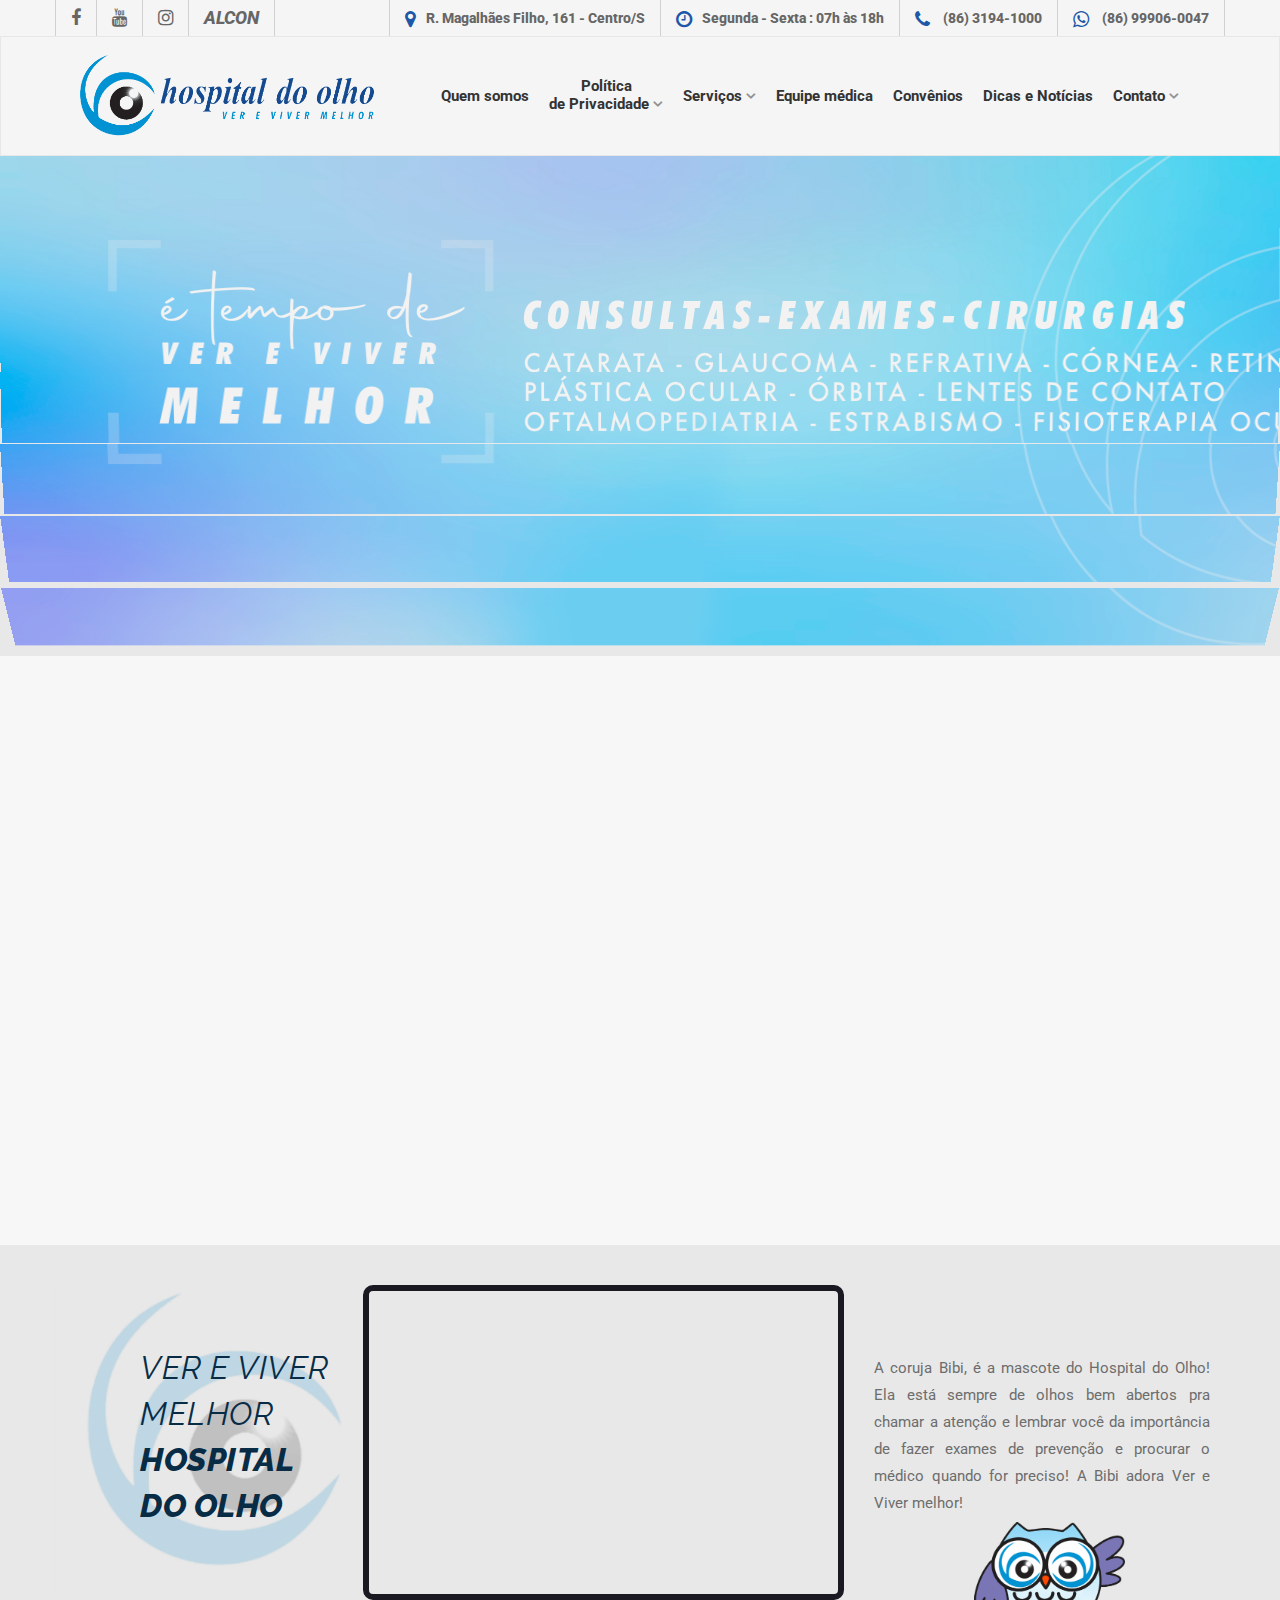
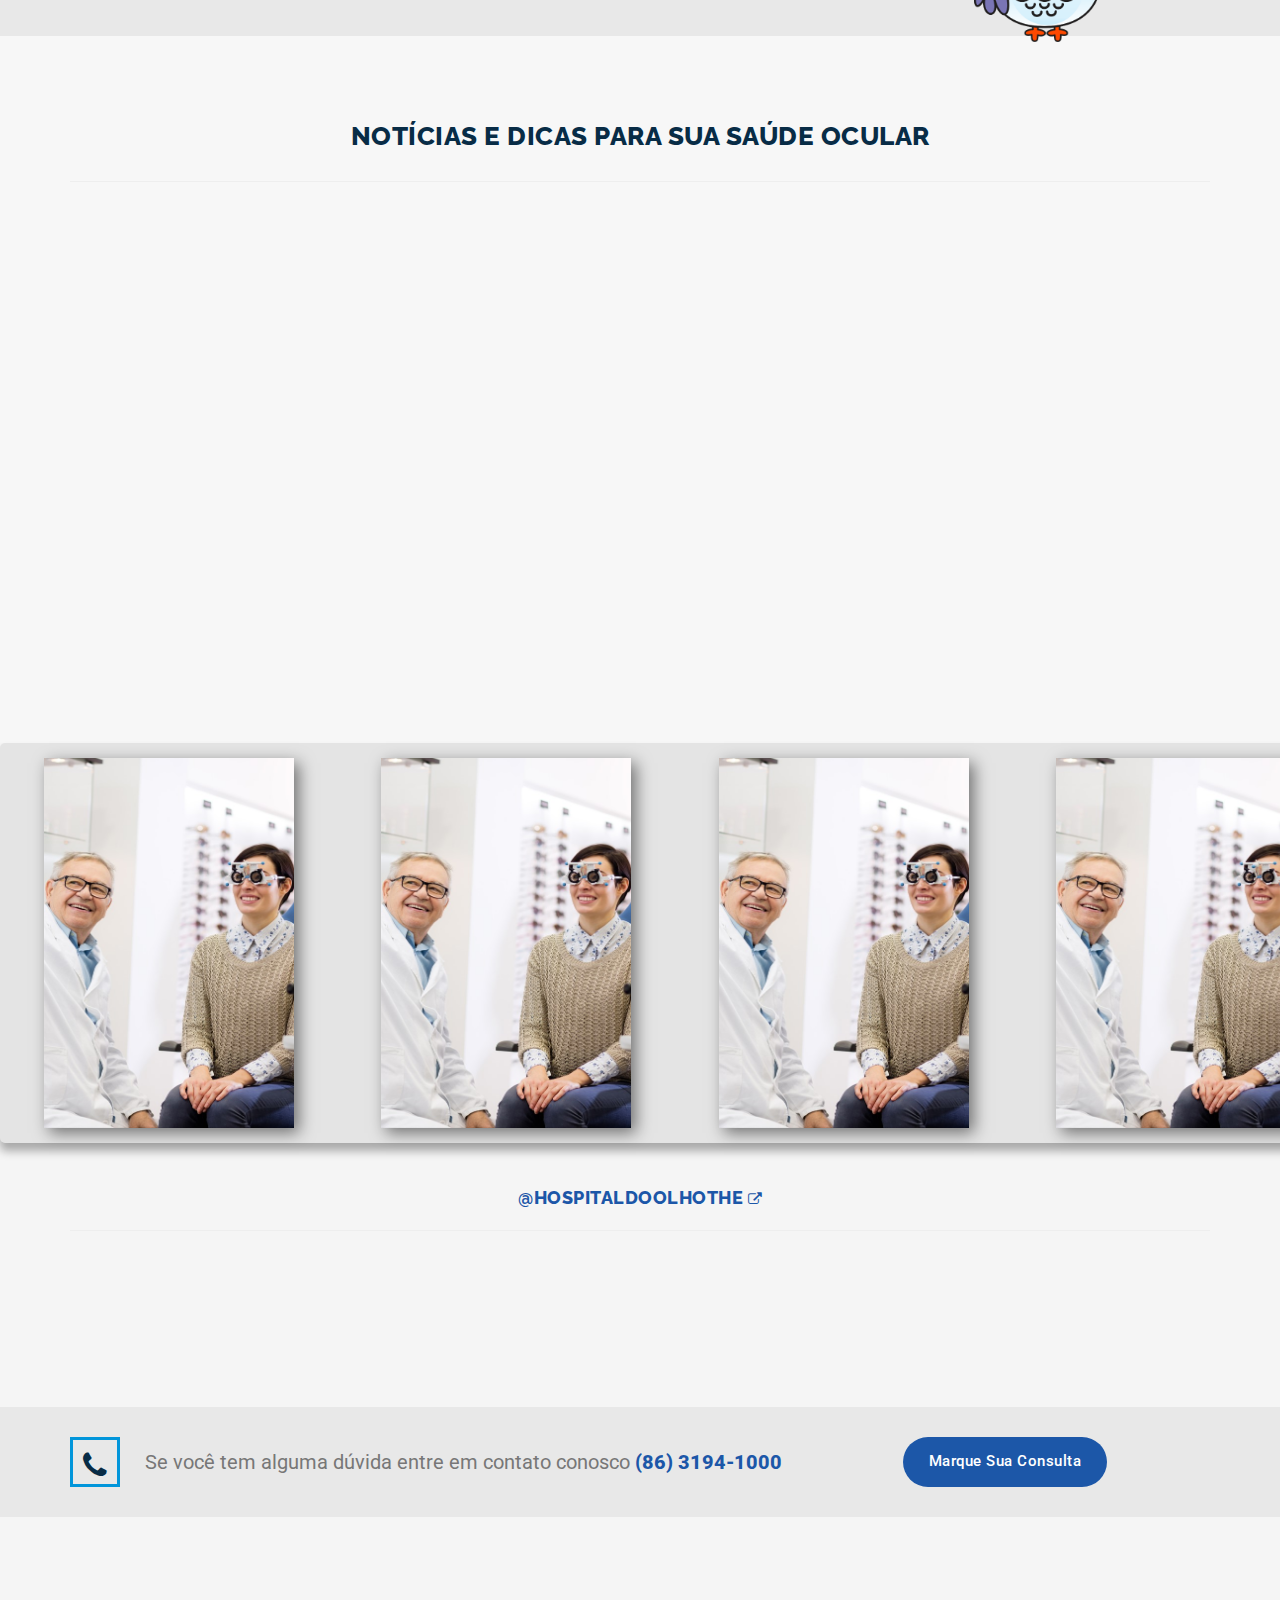
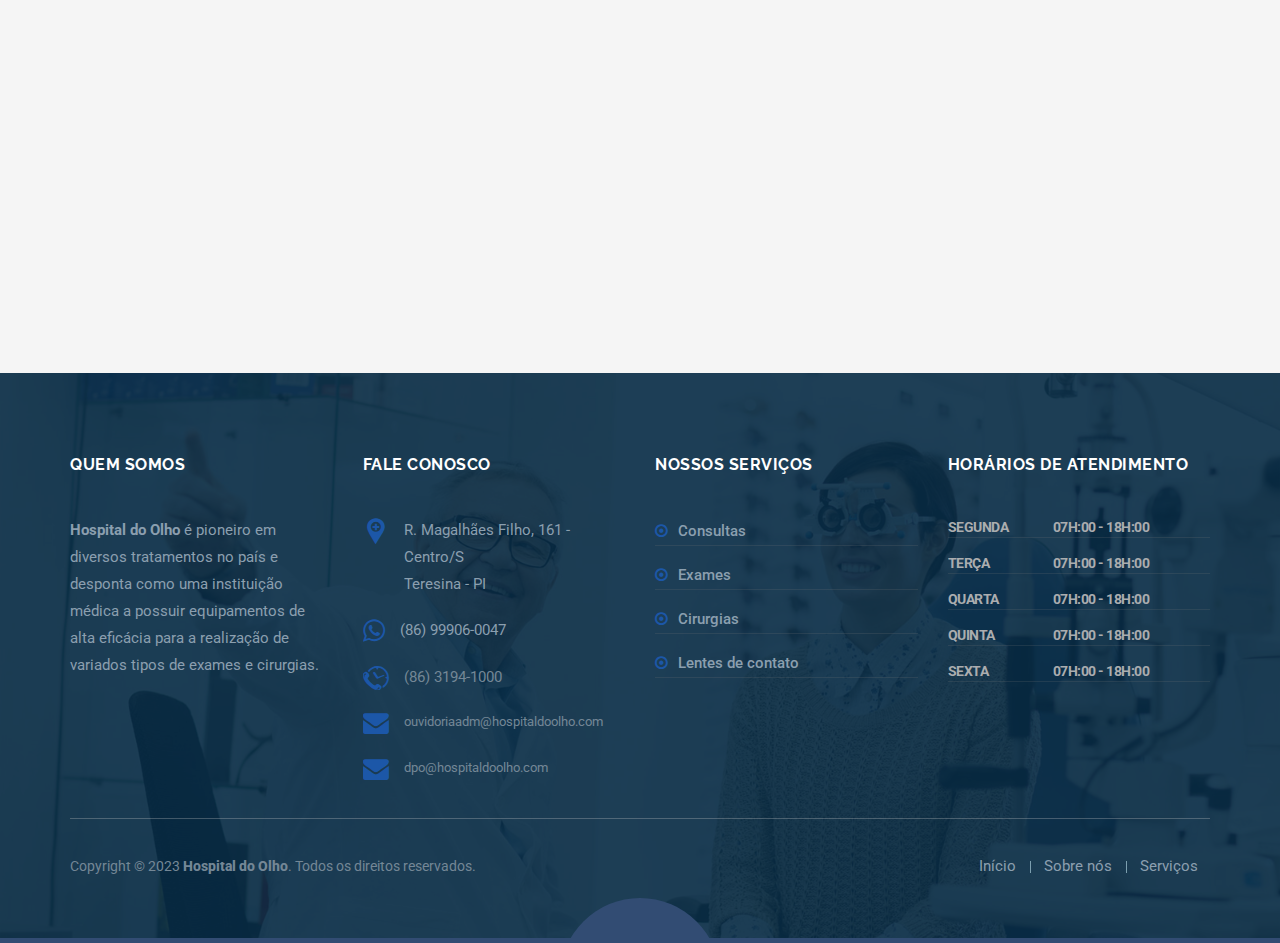
==== commit 500f8335: "second commit holho" ====
--- a/index.html
+++ b/index.html
@@ -41,7 +41,7 @@
     <link rel="stylesheet" type="text/css" href="./css/site/color.css">
     <link rel="stylesheet" href="./css/site/webstories.css">
     <!-- Custom Css -->
-    <link rel="shortcut icon" href="/images/site/favicon.png" />
+    <link rel="shortcut icon" href="./images/site/favicon.png" />
     <script type="text/javascript" src="https://ajax.googleapis.com/ajax/libs/jquery/1.12.4/jquery.min.js"></script>
 
     <style type="text/css">
@@ -783,34 +783,34 @@
 
     <script type="text/javascript"
         src="https://stackpath.bootstrapcdn.com/bootstrap/3.3.6/js/bootstrap.min.js"></script>
-    <script type="text/javascript" src="/js/site/jquery.easing-1.3.min.js"></script>
-    <script type="text/javascript" src="/js/site/jquery.slicknav.min.js"></script>
-
-    <script type="text/javascript" src="/js/site/sscr.js"></script>
-
-    <script type="text/javascript" src="/js/site/modernizr-2.8.3.min.js"></script>
-    <script type="text/javascript" src="/js/site/jquery.hoverdir.js"></script>
-
-    <script type="text/javascript" src="/js/site/jquery.event.move.js"></script>
-    <script type="text/javascript" src="/js/site/jquery.twentytwenty.js"></script>
+    <script type="text/javascript" src="./js/site/jquery.easing-1.3.min.js"></script>
+    <script type="text/javascript" src="./js/site/jquery.slicknav.min.js"></script>
+
+    <script type="text/javascript" src="./js/site/sscr.js"></script>
+
+    <script type="text/javascript" src="./js/site/modernizr-2.8.3.min.js"></script>
+    <script type="text/javascript" src="./js/site/jquery.hoverdir.js"></script>
+
+    <script type="text/javascript" src="./js/site/jquery.event.move.js"></script>
+    <script type="text/javascript" src="./js/site/jquery.twentytwenty.js"></script>
     <!-- // Twenty Twenty Slider -->
     <!-- Owl Slider JS -->
-    <script type="text/javascript" src="/js/site/owl.carousel.min.js"></script>
-    <script type="text/javascript" src="/js/site/custom-owl.js"></script>
+    <script type="text/javascript" src="./js/site/owl.carousel.min.js"></script>
+    <script type="text/javascript" src="./js/site/custom-owl.js"></script>
     <!-- // Owl Slider JS -->
     <!-- BX Slider JS -->
-    <script type="text/javascript" src="/js/site/jquery.bxslider.min.js"></script>
-    <script type="text/javascript" src="/js/site/custom-bxslider.js"></script>
-    <script type="text/javascript" src="/js/site/jquery.isotope.min.js"></script>
+    <script type="text/javascript" src="./js/site/jquery.bxslider.min.js"></script>
+    <script type="text/javascript" src="./js/site/custom-bxslider.js"></script>
+    <script type="text/javascript" src="./js/site/jquery.isotope.min.js"></script>
     <!-- // BX Slider JS -->
     <!-- Revolution Slider 4.6.5 -->
-    <script type="text/javascript" src="/js/site/revolution-4.6.5/jquery.themepunch.tools.min.js"></script>
-    <script type="text/javascript" src="/js/site/revolution-4.6.5/jquery.themepunch.revolution.min.js"></script>
-    <script type="text/javascript" src="/js/site/revolution-4.6.5/custom-renovation-slide-thumbs.js"></script>
+    <script type="text/javascript" src="./js/site/revolution-4.6.5/jquery.themepunch.tools.min.js"></script>
+    <script type="text/javascript" src="./js/site/revolution-4.6.5/jquery.themepunch.revolution.min.js"></script>
+    <script type="text/javascript" src="./js/site/revolution-4.6.5/custom-renovation-slide-thumbs.js"></script>
     <!-- Revolution Slider 4.6.5 -->
 
-    <script type="text/javascript" src="/js/site/css3-animate-it.js"></script>
-    <script type="text/javascript" src="/js/site/custom-general.js"></script>
+    <script type="text/javascript" src="./js/site/css3-animate-it.js"></script>
+    <script type="text/javascript" src="./js/site/custom-general.js"></script>
     <div id="fb-root"></div>
     <script>(function (d, s, id) {
             var js, fjs = d.getElementsByTagName(s)[0];
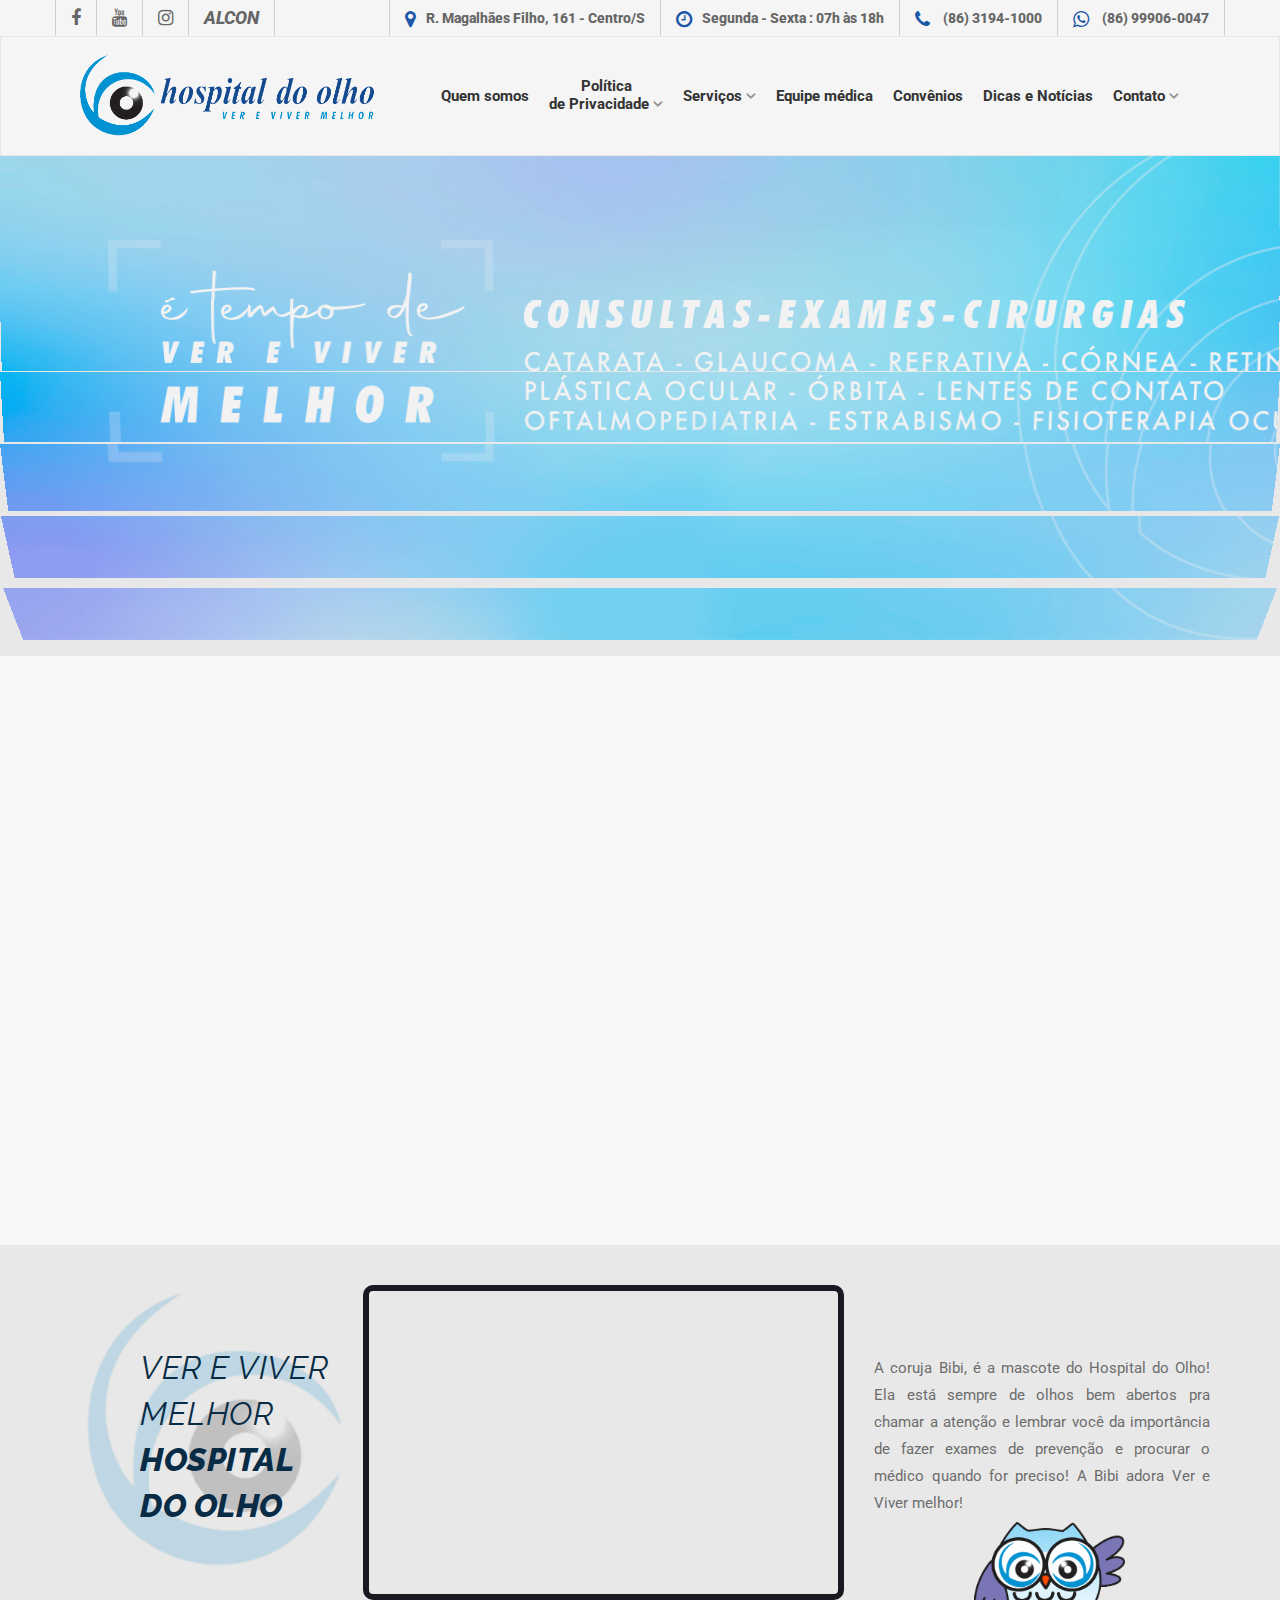
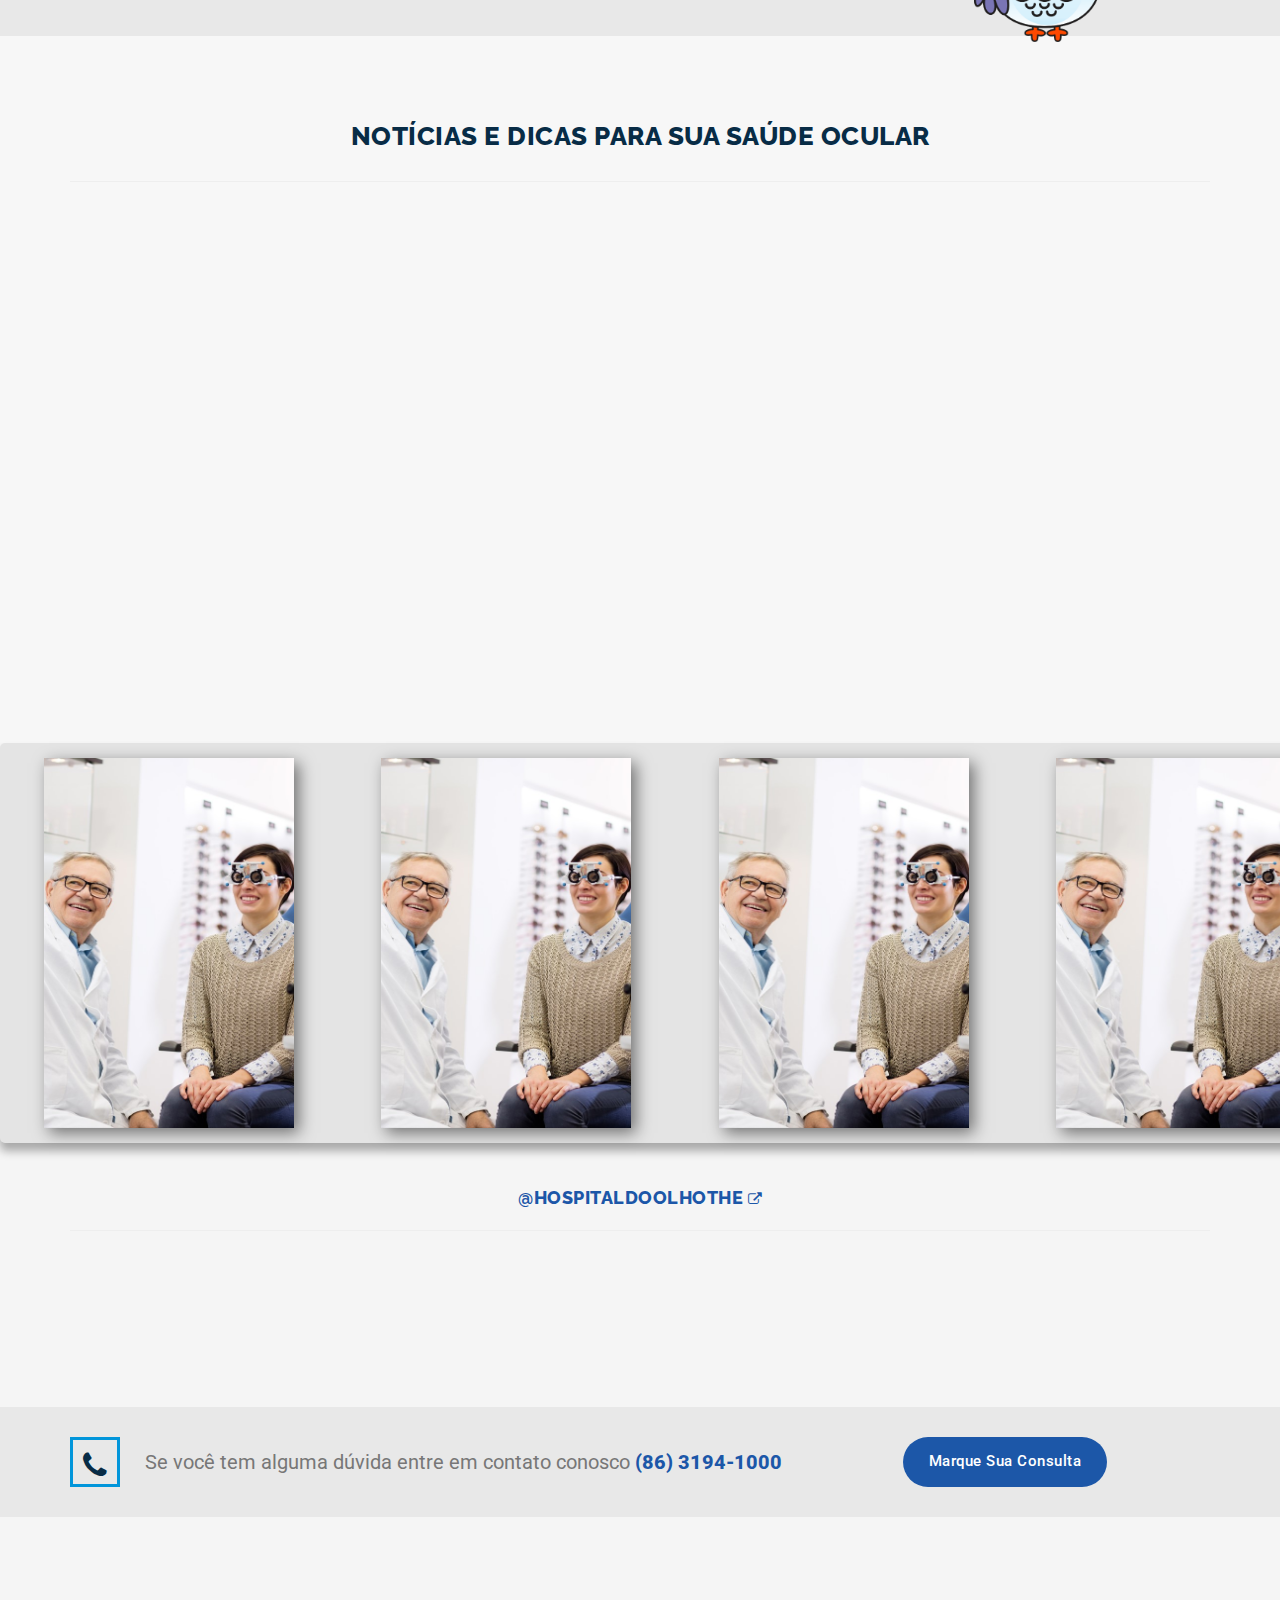
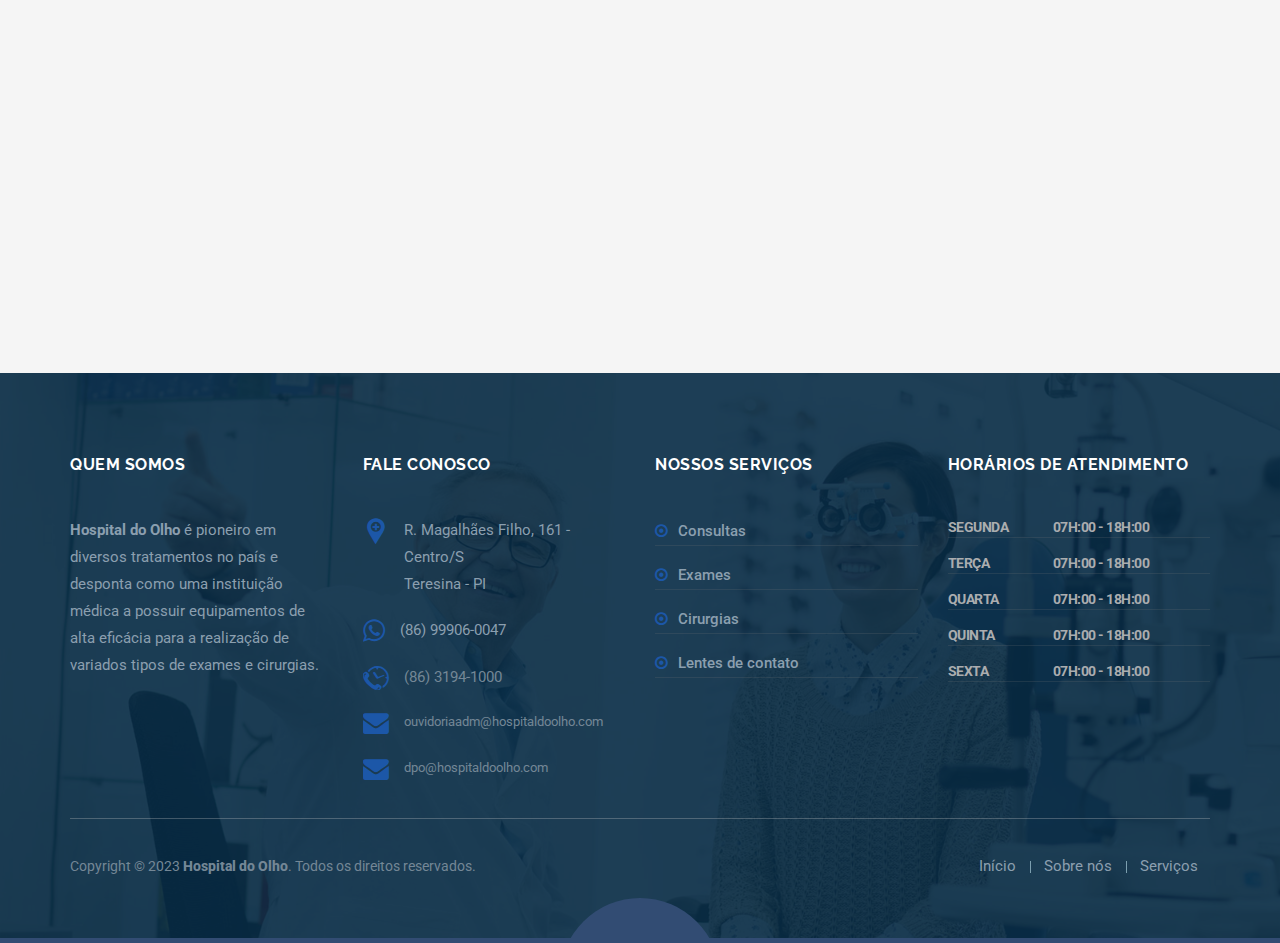
==== commit 993ac249: "third commit holho" ====
--- a/index.html
+++ b/index.html
@@ -198,7 +198,7 @@
                         style="display: flex; align-items: center; justify-content: space-between;">
                         <div class="navbar-header">
                             <a class="navbar-brand" title="Hospital do Olho" href="/">
-                                <img src="/images/site/logo.png" alt="Hospital do Olho"
+                                <img src="./images/site/logo.png" alt="Hospital do Olho"
                                     class="img-responsive center-block">
                             </a>
                         </div>
@@ -206,7 +206,7 @@
                             <ul id="sub-nav" class="nav navbar-nav navbar-menu"
                                 style="display: flex; align-items: center;">
                                 <li>
-                                    <a title="Quem somos Hospital do Olho" href="/institucional/quem-somos"
+                                    <a title="Quem somos Hospital do Olho" href="./institucional/quem-somos"
                                         class="">Quem somos </a>
                                 </li>
                                 <li class="dropdown">
@@ -235,14 +235,14 @@
                                         role="button" aria-expanded="false">Serviços </a>
                                     <ul class="dropdown-menu" role="menu">
                                         <li><a title="Exames e Cirurgias Hospital do Olho"
-                                                href="/institucional/servicos#exames_cirurgias">Exames e Cirurgias</a>
+                                                href="./institucional/servicos#exames_cirurgias">Exames e Cirurgias</a>
                                         </li>
                                         <li><a title="Lentes de contato Hospital do Olho"
-                                                href="/institucional/lentes-de-contato">Lentes de contato</a></li>
+                                                href="./institucional/lentes-de-contato">Lentes de contato</a></li>
                                     </ul>
                                 </li>
                                 <li>
-                                    <a title="Equipe médica Hospital do Olho" href="/institucional/equipe-medica">Equipe
+                                    <a title="Equipe médica Hospital do Olho" href="./institucional/equipe-medica">Equipe
                                         médica </a>
                                 </li>
                                 <li>
@@ -256,7 +256,7 @@
                                     <a href="javascript:void(0)" class="dropdown-toggle" data-toggle="dropdown"
                                         role="button" aria-expanded="false">Contato </a>
                                     <ul class="dropdown-menu" role="menu">
-                                        <li><a title="Fale conosco Hospital do Olho" href="/contato">Fale conosco</a>
+                                        <li><a title="Fale conosco Hospital do Olho" href="./contato">Fale conosco</a>
                                         </li>
                                         <li><a title="Trabalhe conosco Hospital do Olho"
                                                 href="mailto:hot.curriculo@gmail.com?subject=Trabalhe Conosco">Trabalhe
@@ -278,7 +278,7 @@
                     <div id="destaques" class="tp-banner">
                         <ul>
                             <li data-transition="3dcurtain-horizontal" data-slotamount="7" data-masterspeed="500">
-                                <img src="/images/editor/banner-teste-1-png1657804139.png" alt="slidebg1"
+                                <img src="./images/editor/banner-teste-1-png1657804139.png" alt="slidebg1"
                                     data-bgfit="cover" data-bgposition="left top" data-bgrepeat="no-repeat">
 
 
@@ -290,7 +290,7 @@
                                     data-endeasing="Back.easeIn" style="z-index: 14;"></div>
                             </li>
                             <li data-transition="3dcurtain-horizontal" data-slotamount="7" data-masterspeed="500">
-                                <img src="/images/editor/banner-teste-3-png1657743990.png" alt="slidebg1"
+                                <img src="./images/editor/banner-teste-3-png1657743990.png" alt="slidebg1"
                                     data-bgfit="cover" data-bgposition="left top" data-bgrepeat="no-repeat">
 
 
@@ -302,7 +302,7 @@
                                     data-endeasing="Back.easeIn" style="z-index: 14;"></div>
                             </li>
                             <li data-transition="3dcurtain-horizontal" data-slotamount="7" data-masterspeed="500">
-                                <img src="/images/editor/banner-teste-2-png1657743517.png" alt="slidebg1"
+                                <img src="./images/editor/banner-teste-2-png1657743517.png" alt="slidebg1"
                                     data-bgfit="cover" data-bgposition="left top" data-bgrepeat="no-repeat">
 
 
@@ -314,7 +314,7 @@
                                     data-endeasing="Back.easeIn" style="z-index: 14;"></div>
                             </li>
                             <li data-transition="3dcurtain-horizontal" data-slotamount="7" data-masterspeed="500">
-                                <img src="/images/editor/banner-4-png1657744576.png" alt="slidebg1" data-bgfit="cover"
+                                <img src="./images/editor/banner-4-png1657744576.png" alt="slidebg1" data-bgfit="cover"
                                     data-bgposition="left top" data-bgrepeat="no-repeat">
 
 
@@ -326,7 +326,7 @@
                                     data-endeasing="Back.easeIn" style="z-index: 14;"></div>
                             </li>
                             <li data-transition="3dcurtain-horizontal" data-slotamount="7" data-masterspeed="500">
-                                <img src="/images/editor/agosto/niveragosto.png" alt="slidebg1" data-bgfit="cover"
+                                <img src="./images/editor/agosto/niveragosto.png" alt="slidebg1" data-bgfit="cover"
                                     data-bgposition="left top" data-bgrepeat="no-repeat">
 
 
@@ -409,7 +409,7 @@
                                 <div class="hover-content cta-content">
                                     <div class="pentagon">
                                         <div class="mask mask-img mask-img-xs transition marbot10 center-block">
-                                            <img src="/images/site/square01.jpg" alt="Córnea e Glaucoma"
+                                            <img src="./images/site/square01.jpg" alt="Córnea e Glaucoma"
                                                 class="img-responsive">
                                         </div>
                                     </div>
@@ -427,7 +427,7 @@
                                 <div class="hover-content cta-content">
                                     <div class="pentagon">
                                         <div class="mask mask-img mask-img-xs transition marbot10 center-block">
-                                            <img src="/images/site/cirurgia-refrativa.jpg" alt="Cirurgia Refrativa"
+                                            <img src="./images/site/cirurgia-refrativa.jpg" alt="Cirurgia Refrativa"
                                                 class="img-responsive">
                                         </div>
                                     </div>
@@ -446,7 +446,7 @@
                                 <div class="hover-content cta-content">
                                     <div class="pentagon">
                                         <div class="mask mask-img mask-img-xs transition marbot10 center-block">
-                                            <img src="/images/site/square04.jpg" alt="Cirurgia de catarata a laser"
+                                            <img src="./images/site/square04.jpg" alt="Cirurgia de catarata a laser"
                                                 class="img-responsive">
                                         </div>
                                     </div>
@@ -489,7 +489,7 @@
                                         prevenção e procurar o médico quando for preciso! A Bibi adora Ver e Viver
                                         melhor!
                                     </p>
-                                    <img src="/images/site/mascote-bibi.png" alt="Mascote Hospital do Olho"
+                                    <img src="./images/site/mascote-bibi.png" alt="Mascote Hospital do Olho"
                                         class="img-bibi"
                                         style="width: 45%; margin-left: 100px;position: relative; top: 55px;">
                                 </div>
@@ -509,7 +509,7 @@
                         <div class="three-column">
                             <div class="marbot30 clearfix">
                                 <a title="Aprenda como cuidar da saúde dos olhos com 5 dicas"
-                                    href="/blog/dicas/aprenda-como-cuidar-da-saude-dos-olhos-com-5-dicas-23.html">
+                                    href="./blog/dicas/aprenda-como-cuidar-da-saude-dos-olhos-com-5-dicas-23.html">
                                     <img src="./images/timthumb1.jpeg"
                                         alt="Aprenda como cuidar da saúde dos olhos com 5 dicas" class="img-responsive"
                                         style="border-radius: 3px;box-shadow: 5px 5px 5px #eee;">
@@ -521,7 +521,7 @@
                                 Apesar de tão importante para o nosso bem-estar, a saúde dos olhos é constantemente
                                 negligenciada </p>
                             <a title="Aprenda como cuidar da saúde dos olhos com 5 dicas"
-                                href="/blog/dicas/aprenda-como-cuidar-da-saude-dos-olhos-com-5-dicas-23.html"
+                                href="./blog/dicas/aprenda-como-cuidar-da-saude-dos-olhos-com-5-dicas-23.html"
                                 class="read-more transition">Saiba Mais</a>
                         </div>
                     </div>
@@ -529,7 +529,7 @@
                         <div class="three-column">
                             <div class="marbot30 clearfix">
                                 <a title="Vitaminas para enxergar melhor (e evitar catarata, olho seco…)"
-                                    href="/blog/dicas/vitaminas-para-enxergar-melhor-e-evitar-catarata-olho-seco-hellip-22.html">
+                                    href="./blog/dicas/vitaminas-para-enxergar-melhor-e-evitar-catarata-olho-seco-hellip-22.html">
                                     <img src="./images/timthumb2.jpeg"
                                         alt="Vitaminas para enxergar melhor (e evitar catarata, olho seco…)"
                                         class="img-responsive" style="border-radius: 3px;box-shadow: 5px 5px 5px #eee;">
@@ -549,7 +549,7 @@
                         <div class="three-column">
                             <div class="marbot30 clearfix">
                                 <a title="8 hábitos que ajudam a cuidar dos olhos"
-                                    href="/blog/dicas/8-habitos-que-ajudam-a-cuidar-dos-olhos-21.html">
+                                    href="./blog/dicas/8-habitos-que-ajudam-a-cuidar-dos-olhos-21.html">
                                     <img src="./images/timthumb3.jpeg"
                                         alt="8 hábitos que ajudam a cuidar dos olhos" class="img-responsive"
                                         style="border-radius: 3px;box-shadow: 5px 5px 5px #eee;">
@@ -560,7 +560,7 @@
                             <p class="fontresize">
                                 Medidas para conservar uma visão afiada e saudável </p>
                             <a title="8 hábitos que ajudam a cuidar dos olhos"
-                                href="/blog/dicas/8-habitos-que-ajudam-a-cuidar-dos-olhos-21.html"
+                                href="./blog/dicas/8-habitos-que-ajudam-a-cuidar-dos-olhos-21.html"
                                 class="read-more transition">Saiba Mais</a>
                         </div>
                     </div>
@@ -713,11 +713,11 @@
                                     <ul class="list-type1">
                                         <li><a title="Serviços Hospital do Olho"
                                                 href="/institucional/servicos">Consultas </a></li>
-                                        <li><a title="Serviços Hospital do Olho" href="/institucional/servicos">Exames
+                                        <li><a title="Serviços Hospital do Olho" href="./institucional/servicos">Exames
                                             </a></li>
                                         <li><a title="Serviços Hospital do Olho"
                                                 href="/institucional/servicos">Cirurgias </a></li>
-                                        <li><a title="Serviços Hospital do Olho" href="/institucional/servicos">Lentes
+                                        <li><a title="Serviços Hospital do Olho" href="./institucional/servicos">Lentes
                                                 de contato </a></li>
                                     </ul>
                                 </div>
@@ -763,8 +763,8 @@
                                 <div class="clearfix">
                                     <ul class="footer-strip-menu list-unstyled">
                                         <li><a title="Página inicial" href="/">Início</a></li>
-                                        <li><a title="Quem somos" href="/institucional/quem-somos">Sobre nós</a></li>
-                                        <li><a title="Serviços" href="/servicos">Serviços </a></li>
+                                        <li><a title="Quem somos" href="./institucional/quem-somos">Sobre nós</a></li>
+                                        <li><a title="Serviços" href="./servicos">Serviços </a></li>
                                     </ul>
                                 </div>
                             </div>
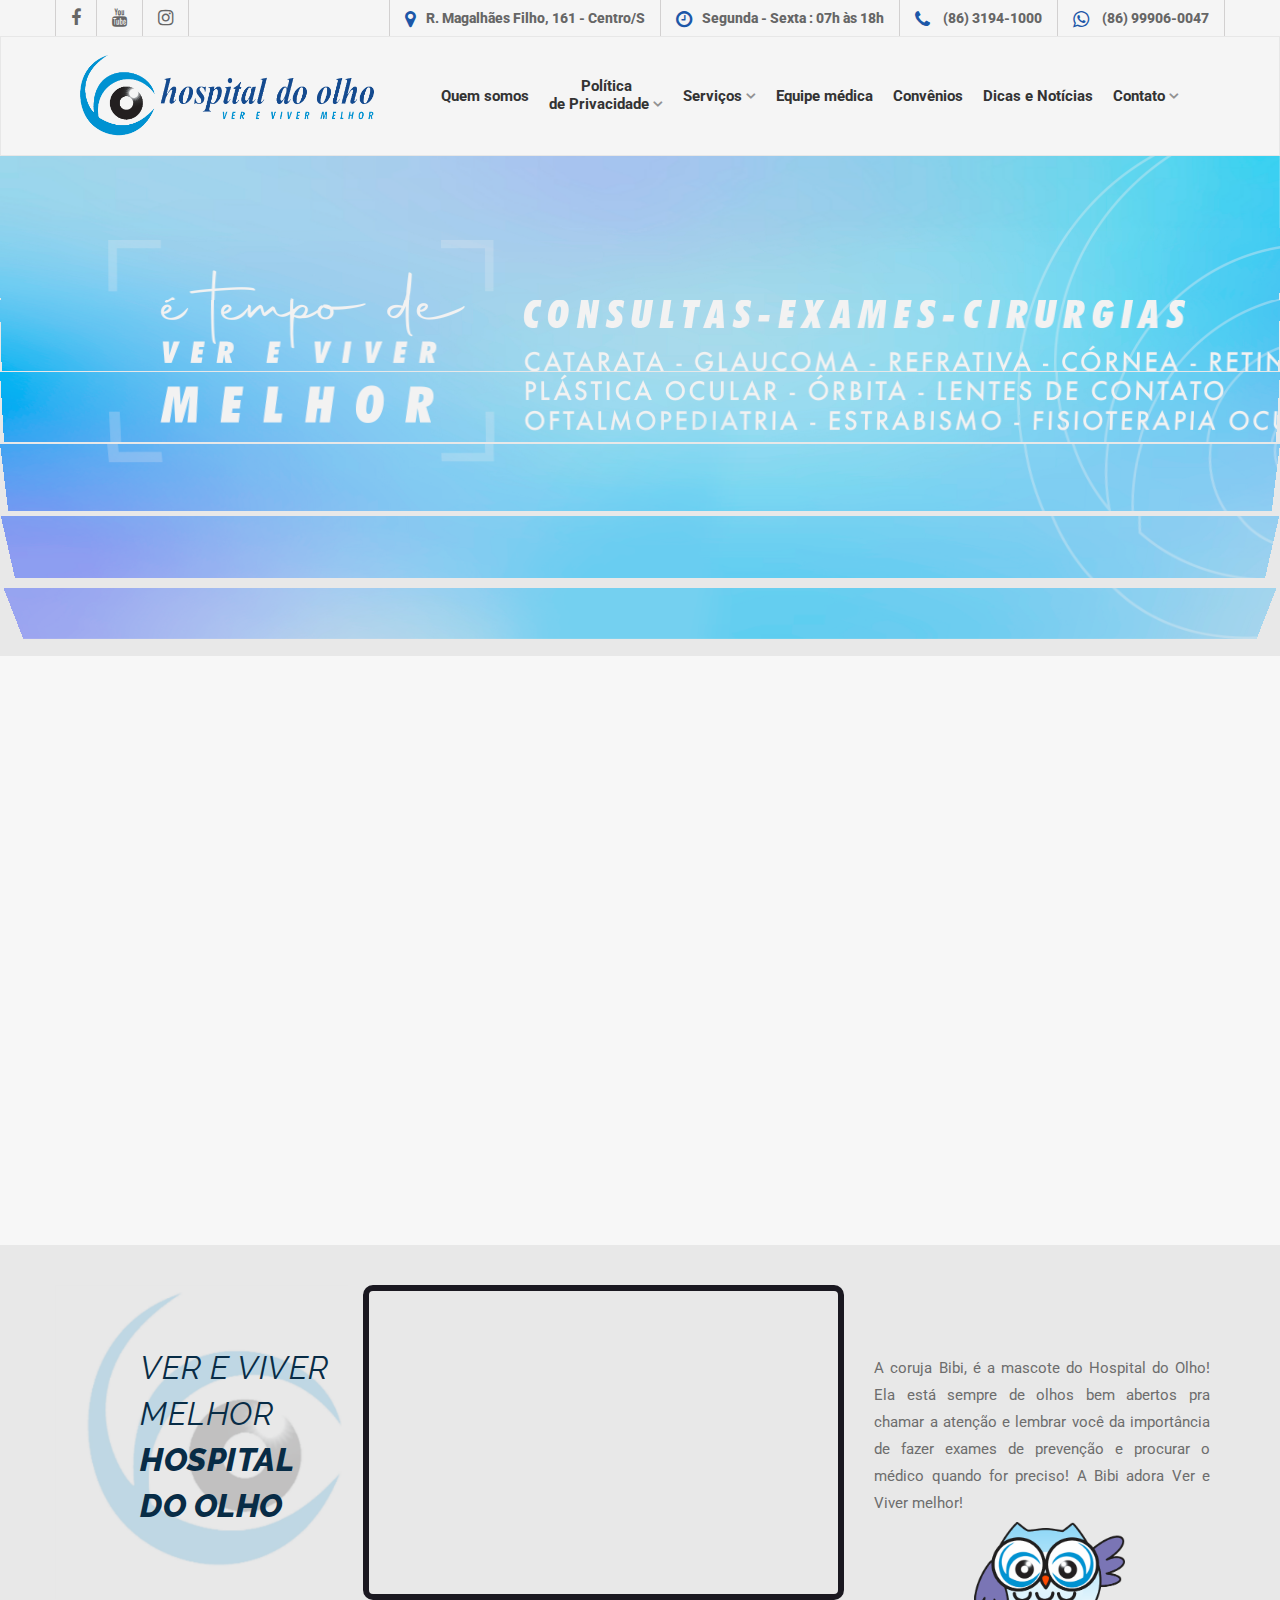
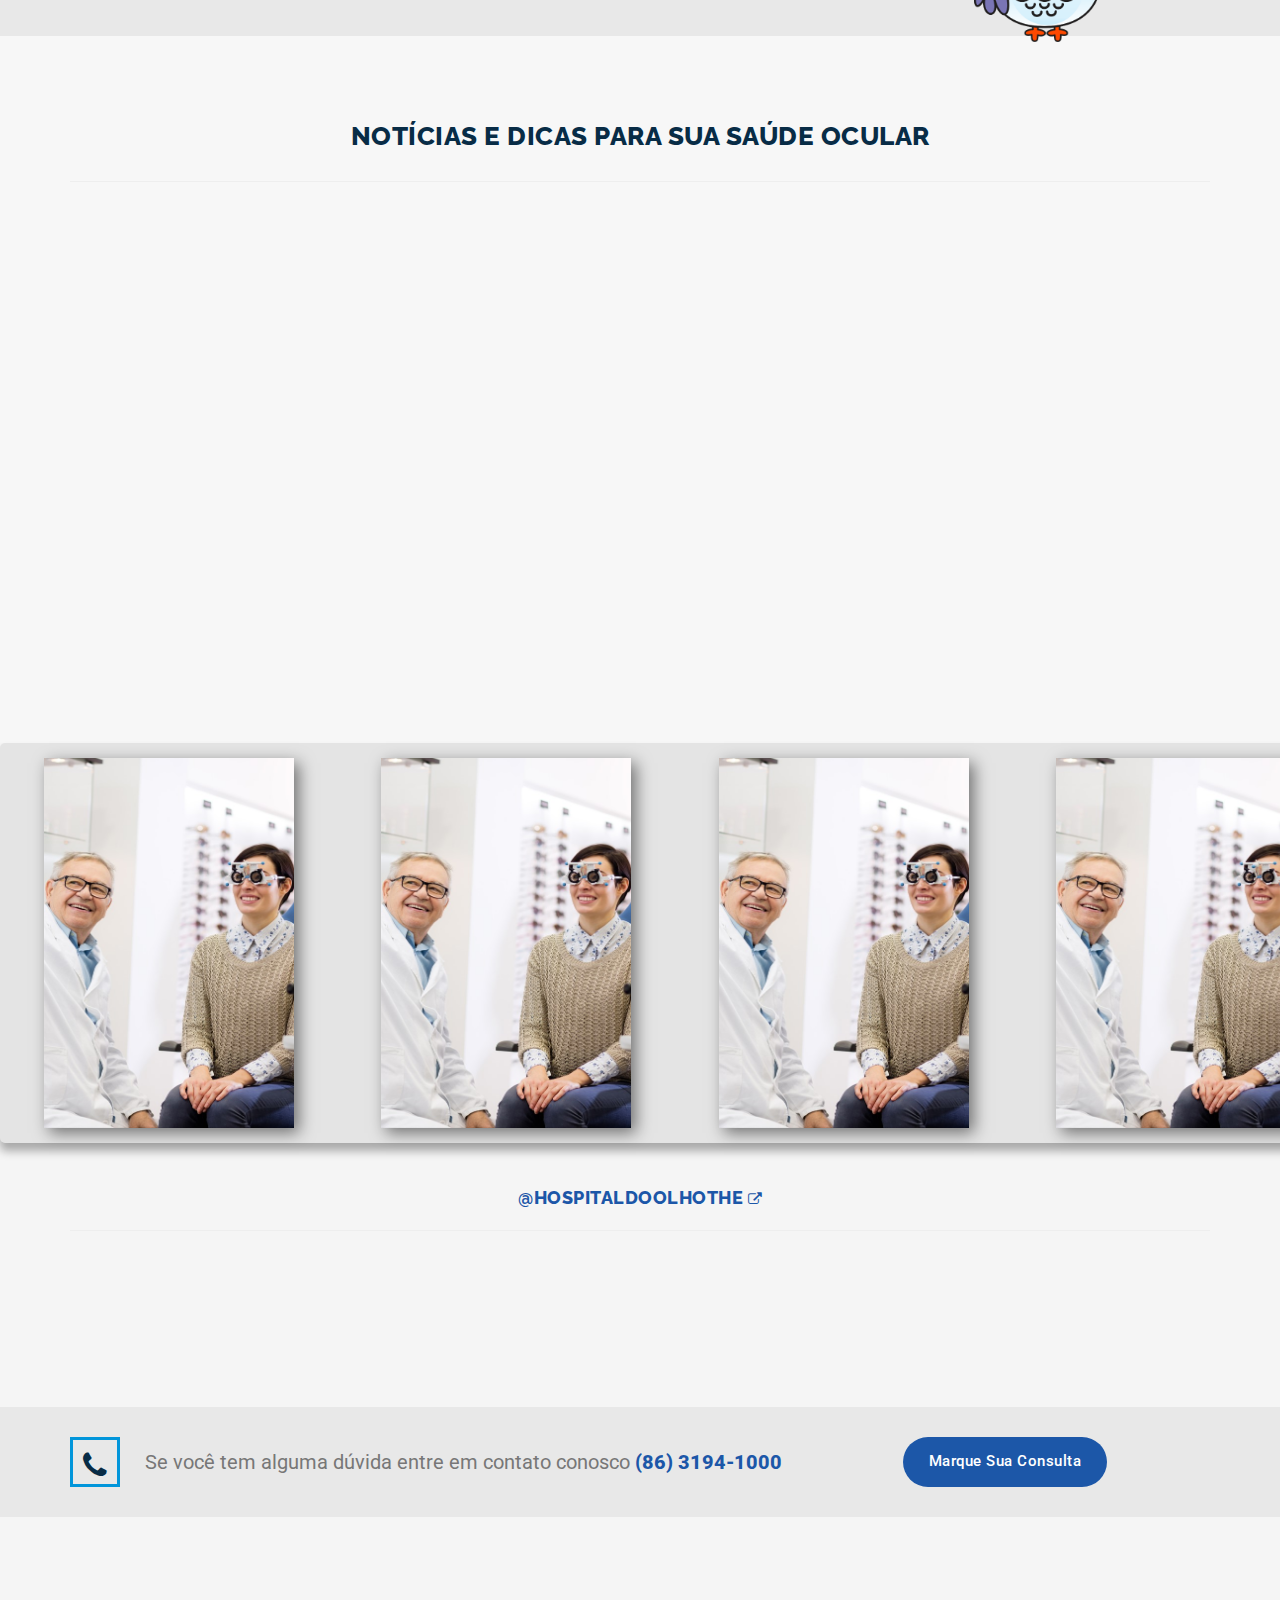
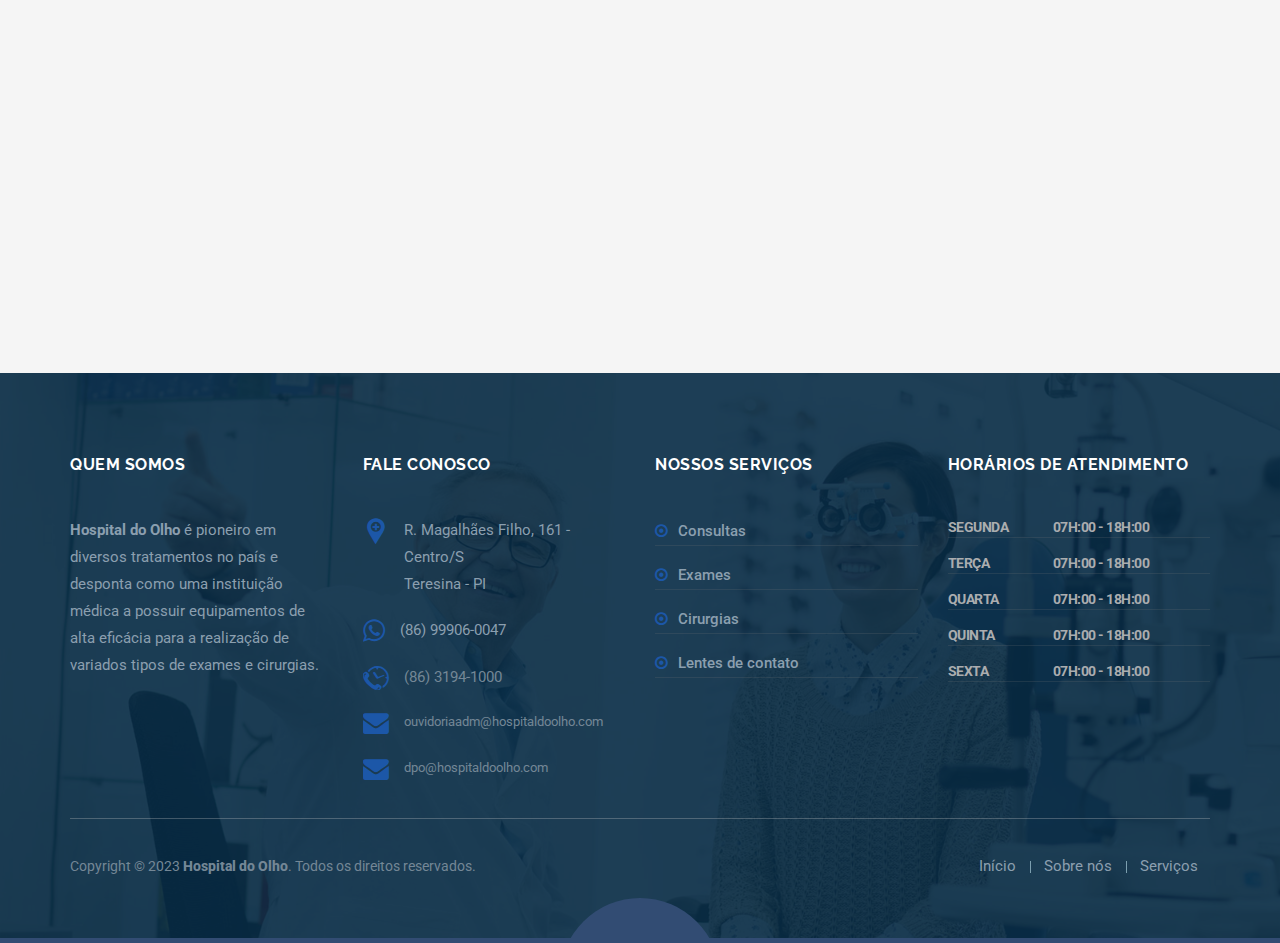
==== commit 41ee029b: "fourth commit" ====
--- a/index.html
+++ b/index.html
@@ -167,13 +167,13 @@
                                         <i class="fa fa-instagram"></i>
                                     </a>
                                 </li>
-                                <li>
+                                <!--<li>
                                     <a title="Instagram Hospital do Olho"
                                         href="https://alcon-vision-educator.web.app/#/" target="blank"
                                         data-toggle="tooltip" data-placement="bottom" title="Instagram">
                                         <i class="">ALCON</i>
                                     </a>
-                                </li>
+                                </li>-->
                             </ul>
                         </div>
                         <div class="top-bar-right">
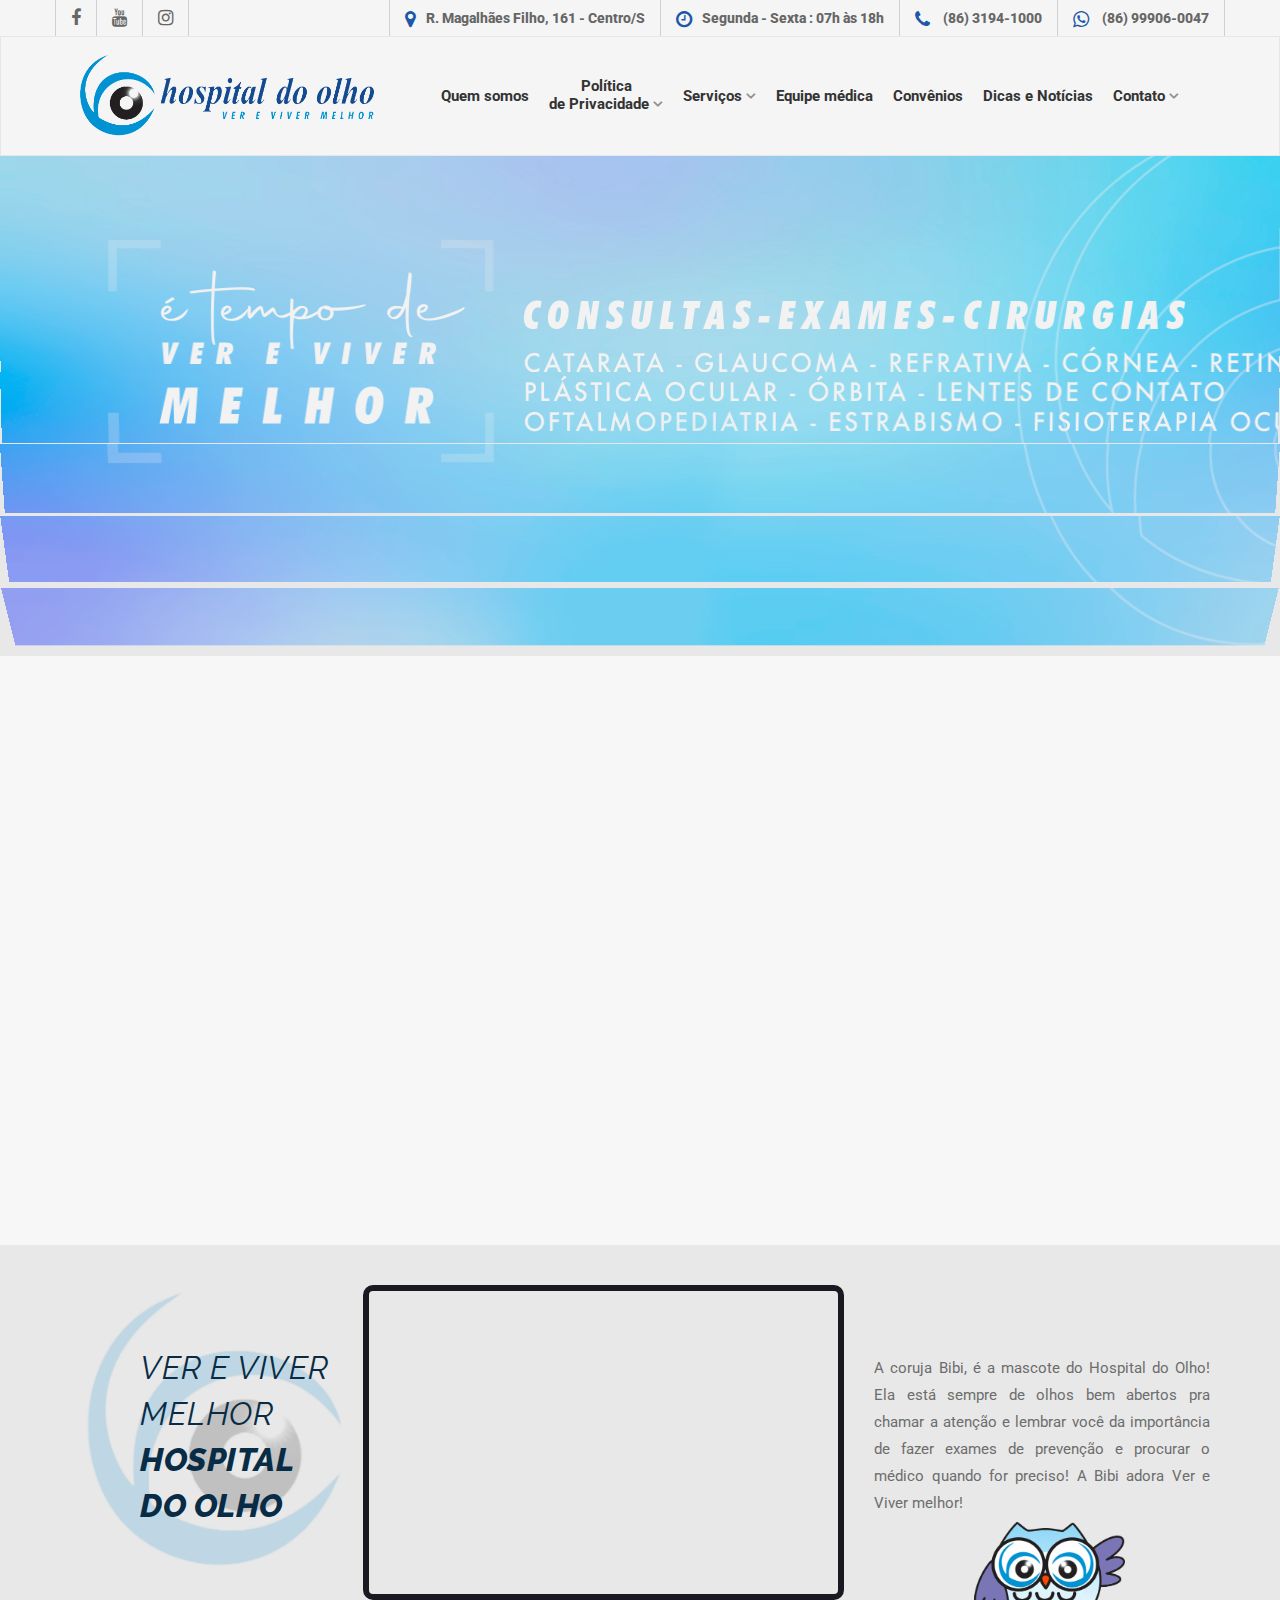
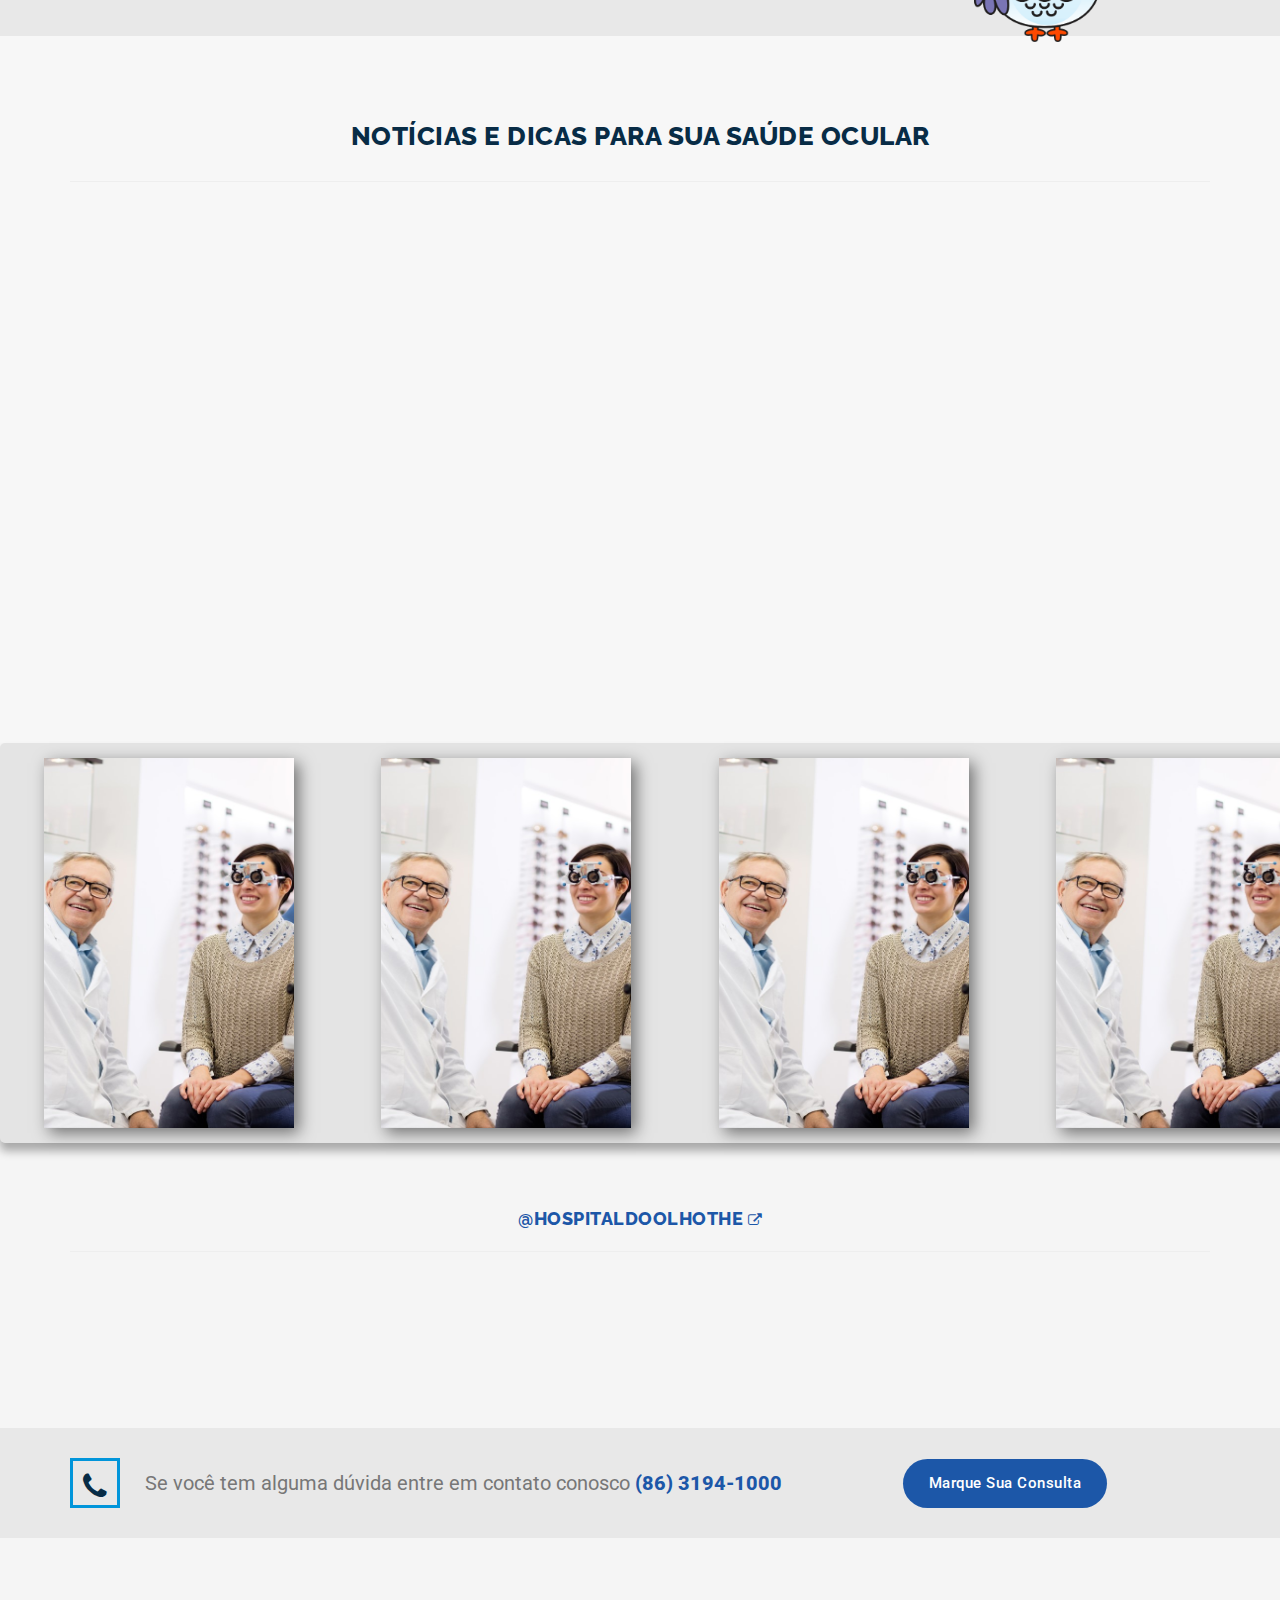
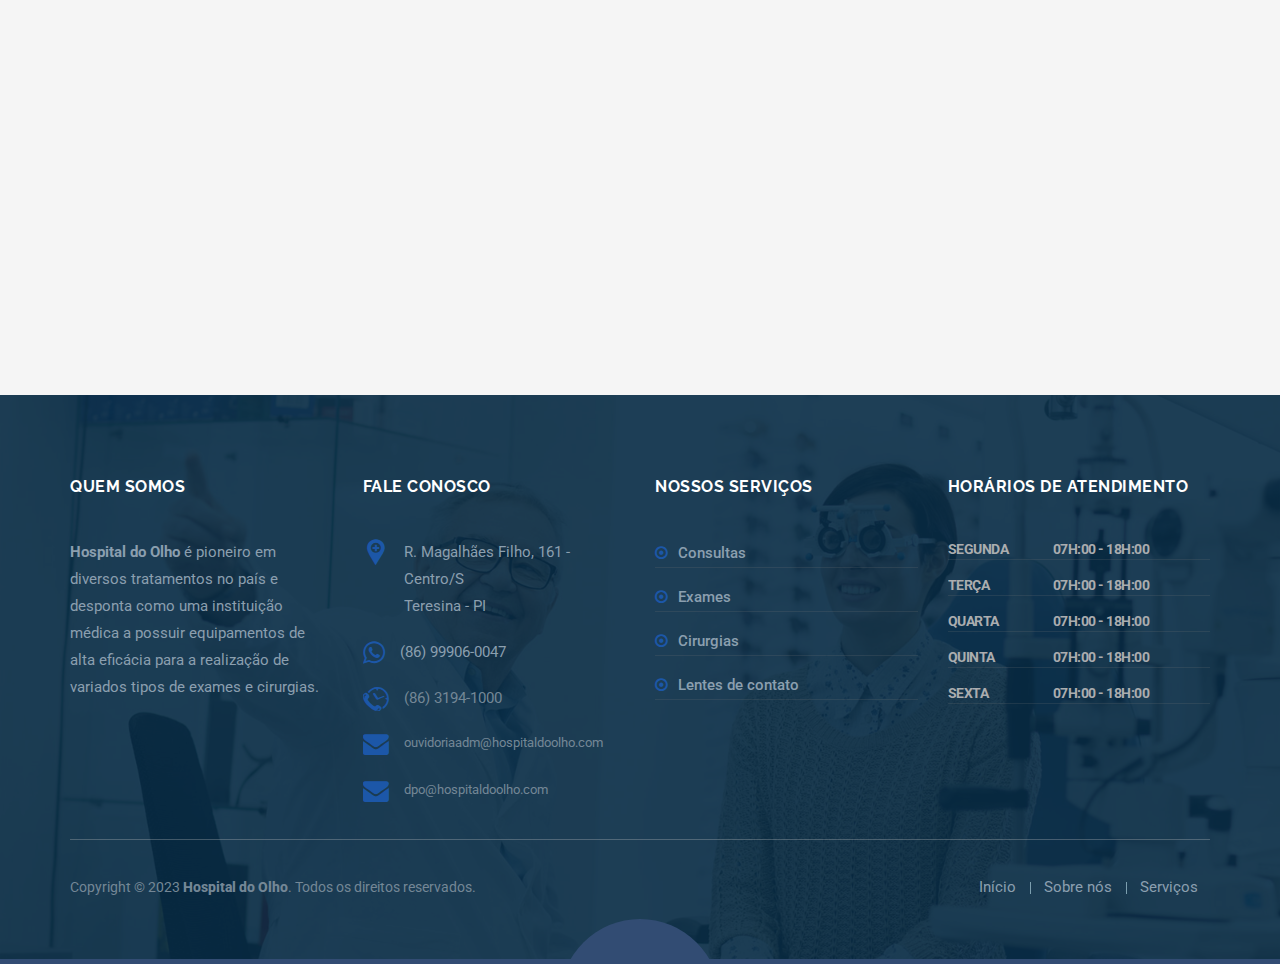
==== commit a318c70f: "fourth commit" ====
--- a/index.html
+++ b/index.html
@@ -599,7 +599,7 @@
         </div>
          <br>
          <br>
-
+         <br>
         <div class="container">
             <h3 class="text-center">
                 <a target="blank" title="Instagram Hospital do olho"
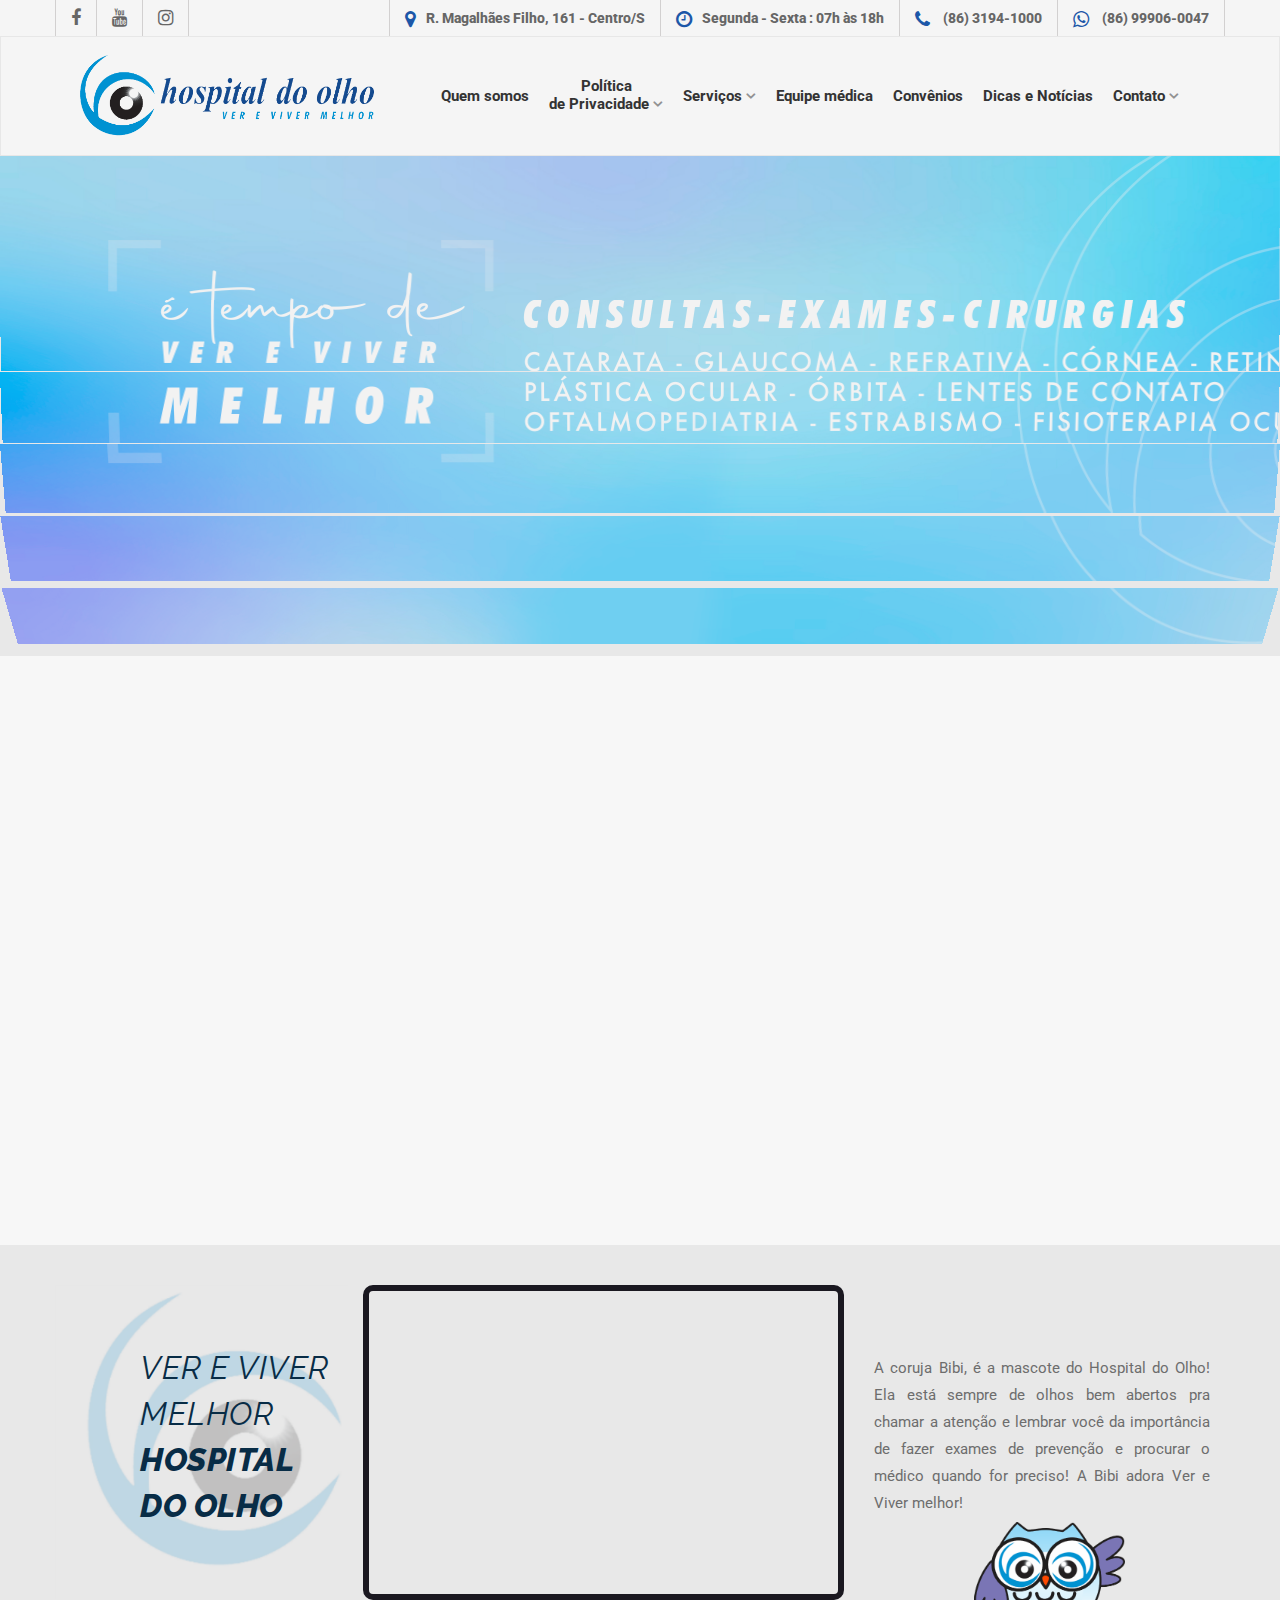
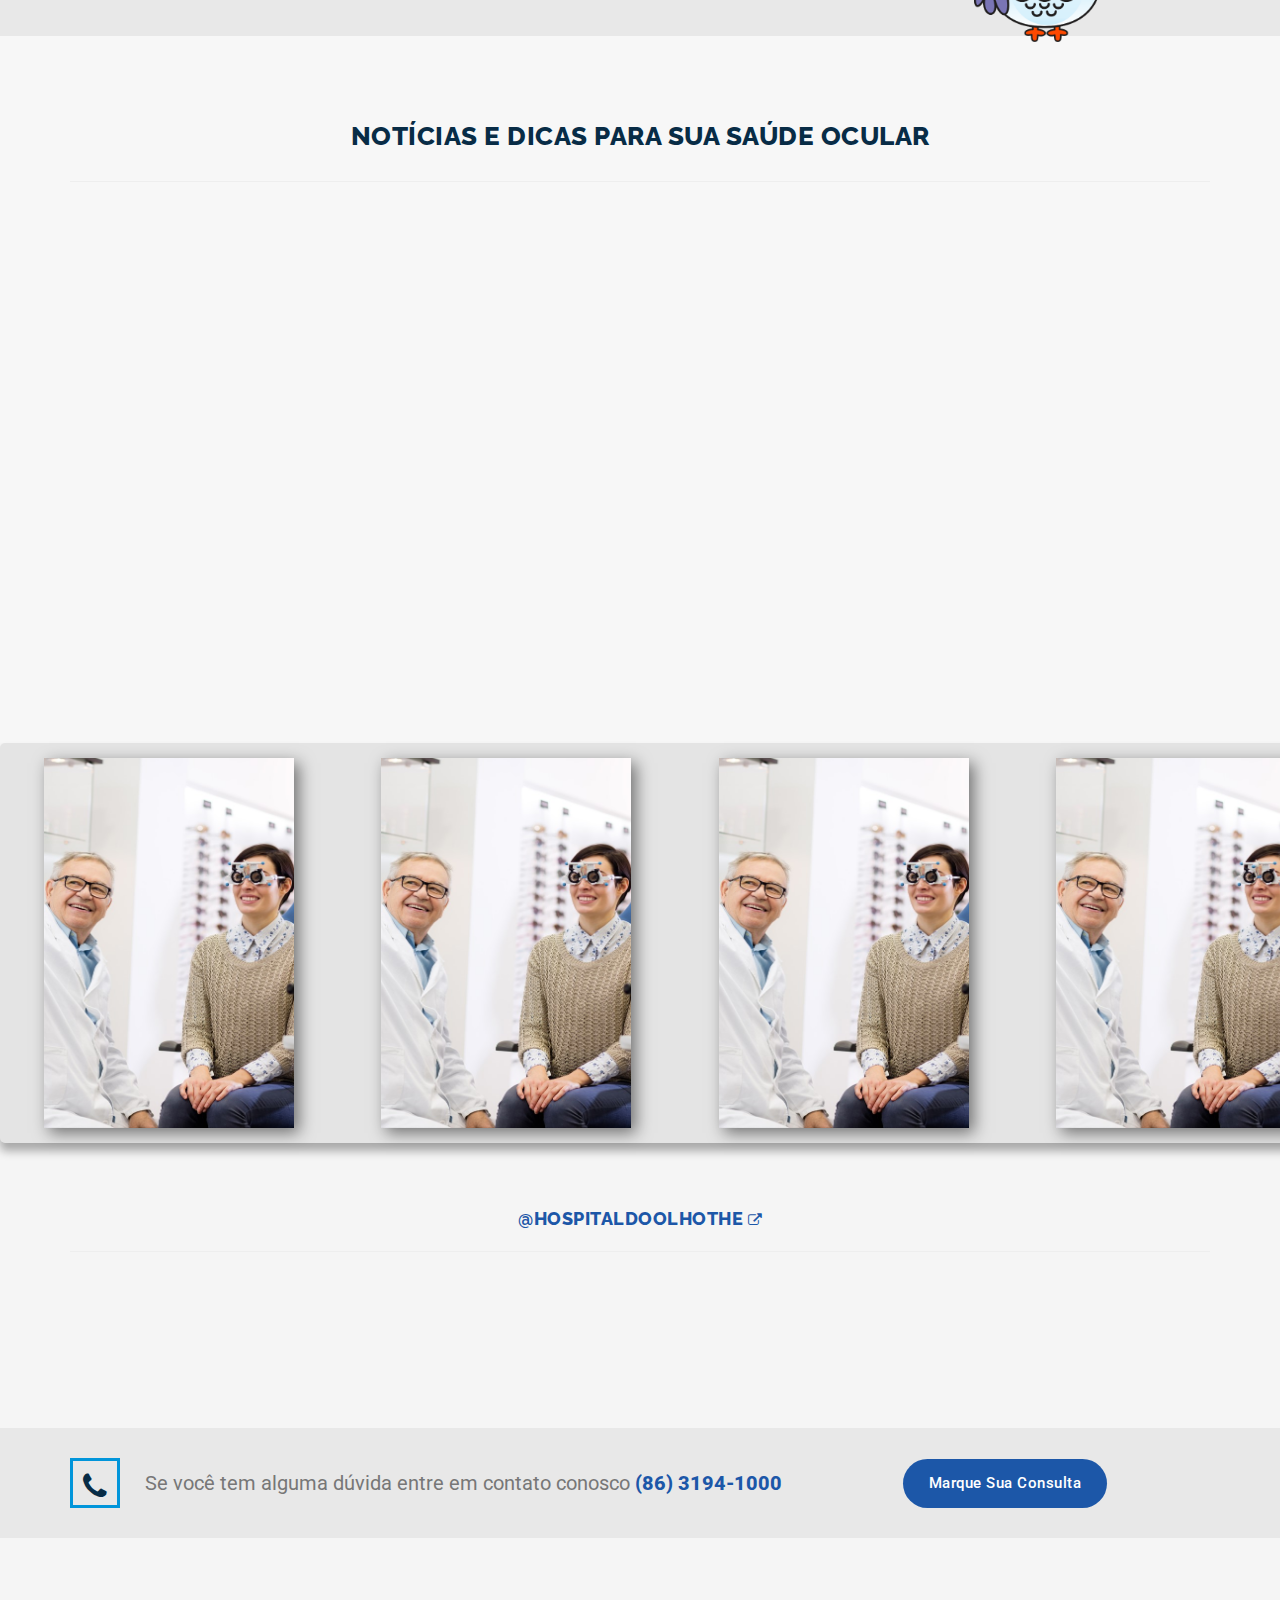
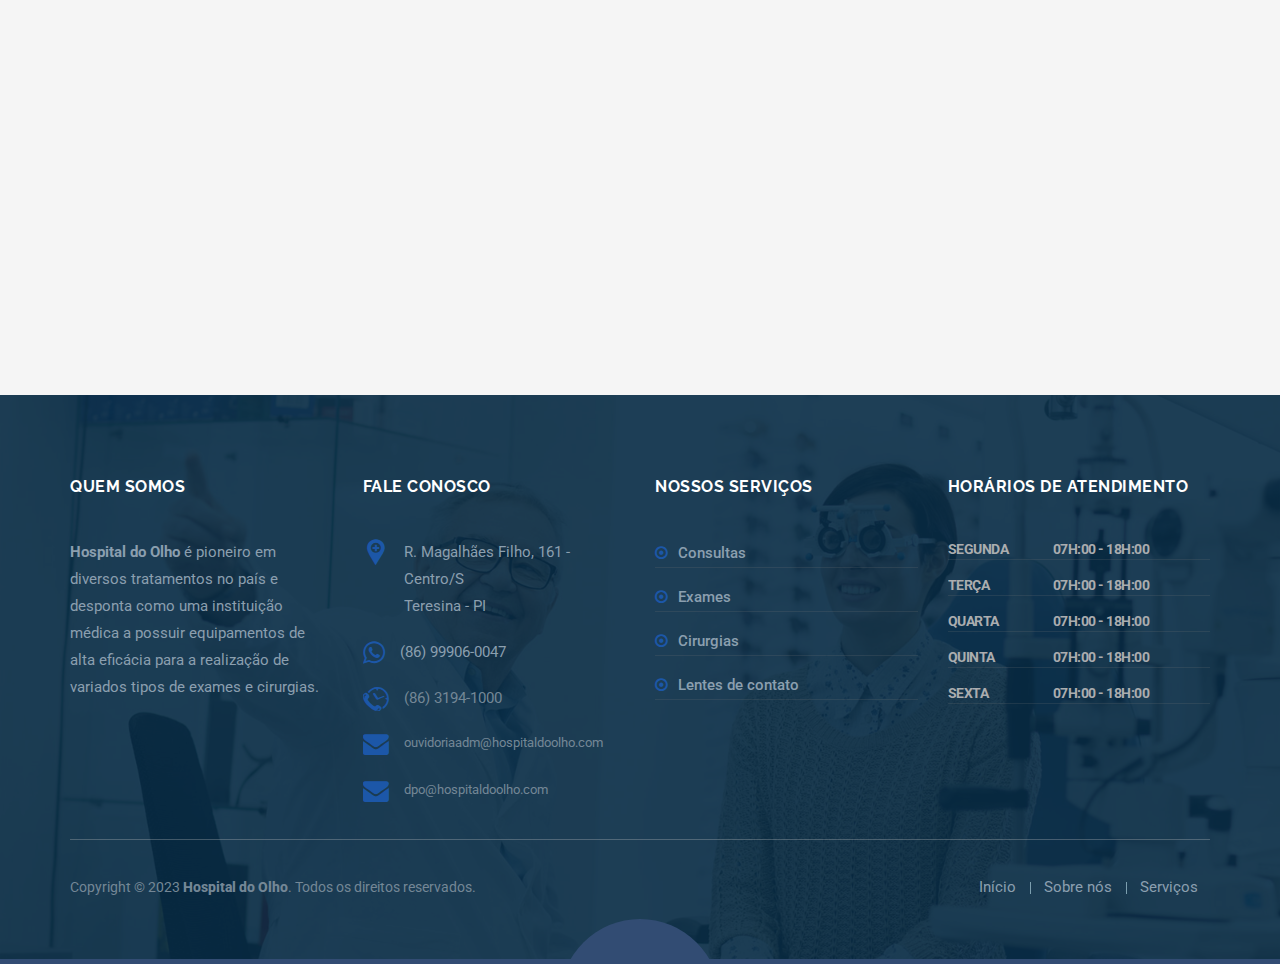
==== commit 67d2b56d: "indx commit" ====
--- a/index.html
+++ b/index.html
@@ -242,7 +242,7 @@
                                     </ul>
                                 </li>
                                 <li>
-                                    <a title="Equipe médica Hospital do Olho" href="./institucional/equipe-medica">Equipe
+                                    <a title="Equipe médica Hospital do Olho" href="./institucional/equipe-medica.html">Equipe
                                         médica </a>
                                 </li>
                                 <li>
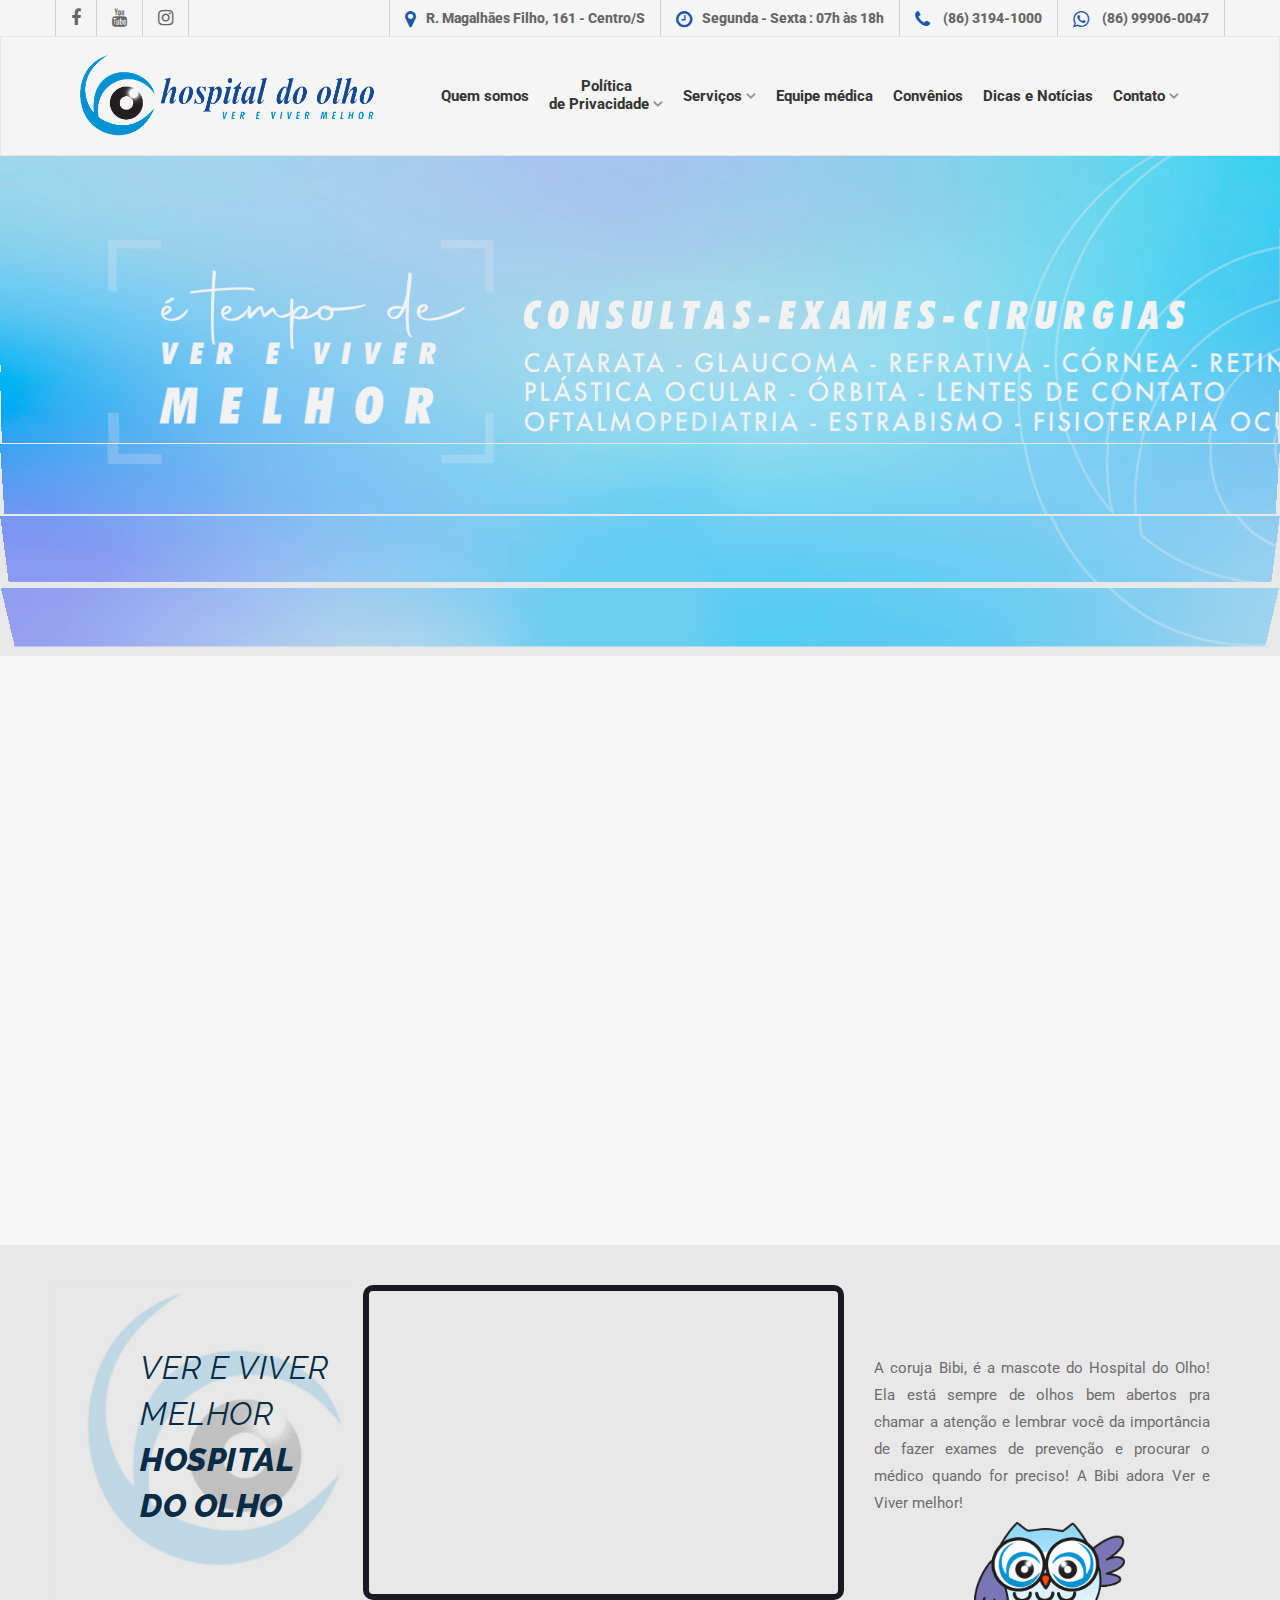
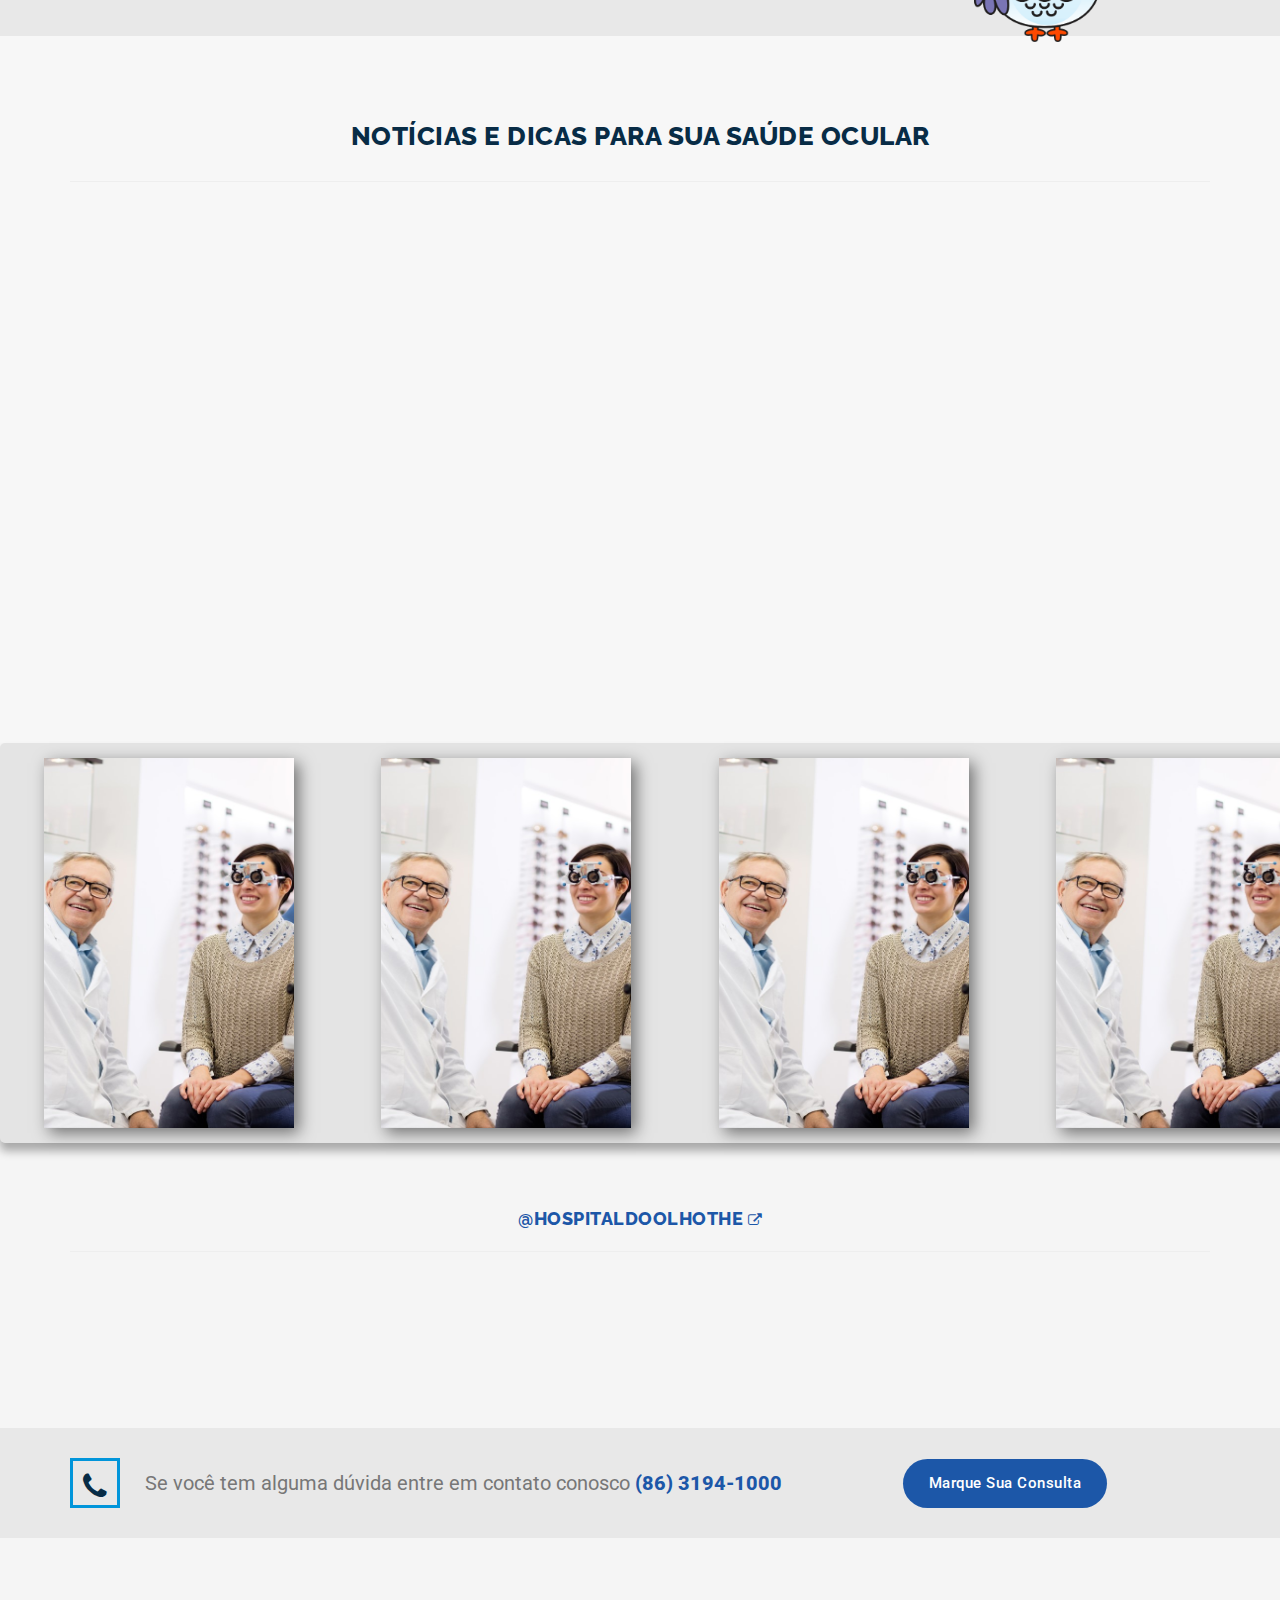
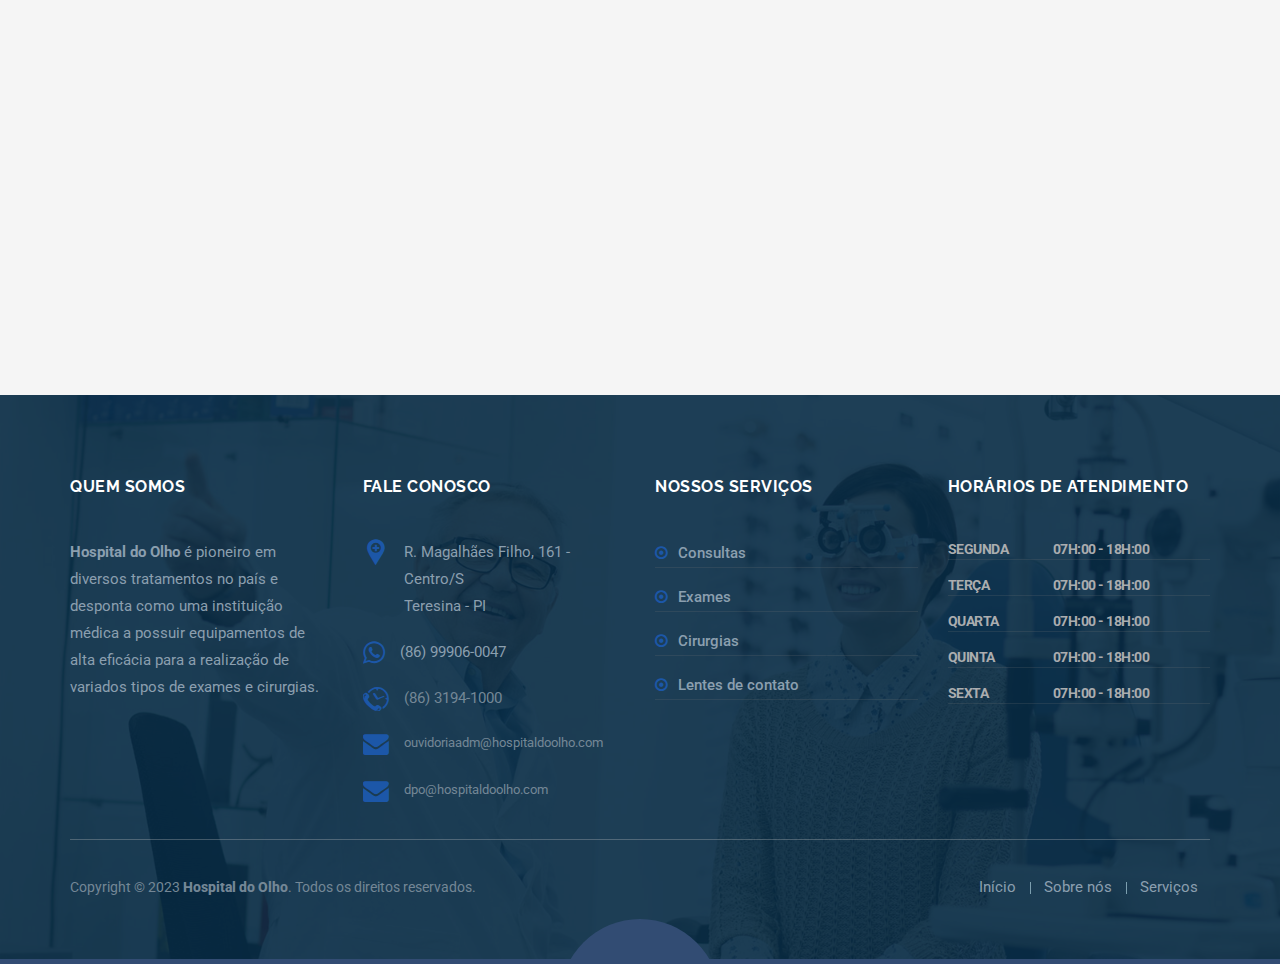
==== commit cf673106: "instit commit" ====
--- a/index.html
+++ b/index.html
@@ -250,7 +250,7 @@
                                         href="./institucional/convenios.html">Convênios</a>
                                 </li>
                                 <li>
-                                    <a title="Blog Hospital do Olho" href="/blog">Dicas e Notícias </a>
+                                    <a title="Blog Hospital do Olho" href="./blog">Dicas e Notícias </a>
                                 </li>
                                 <li class="dropdown">
                                     <a href="javascript:void(0)" class="dropdown-toggle" data-toggle="dropdown"
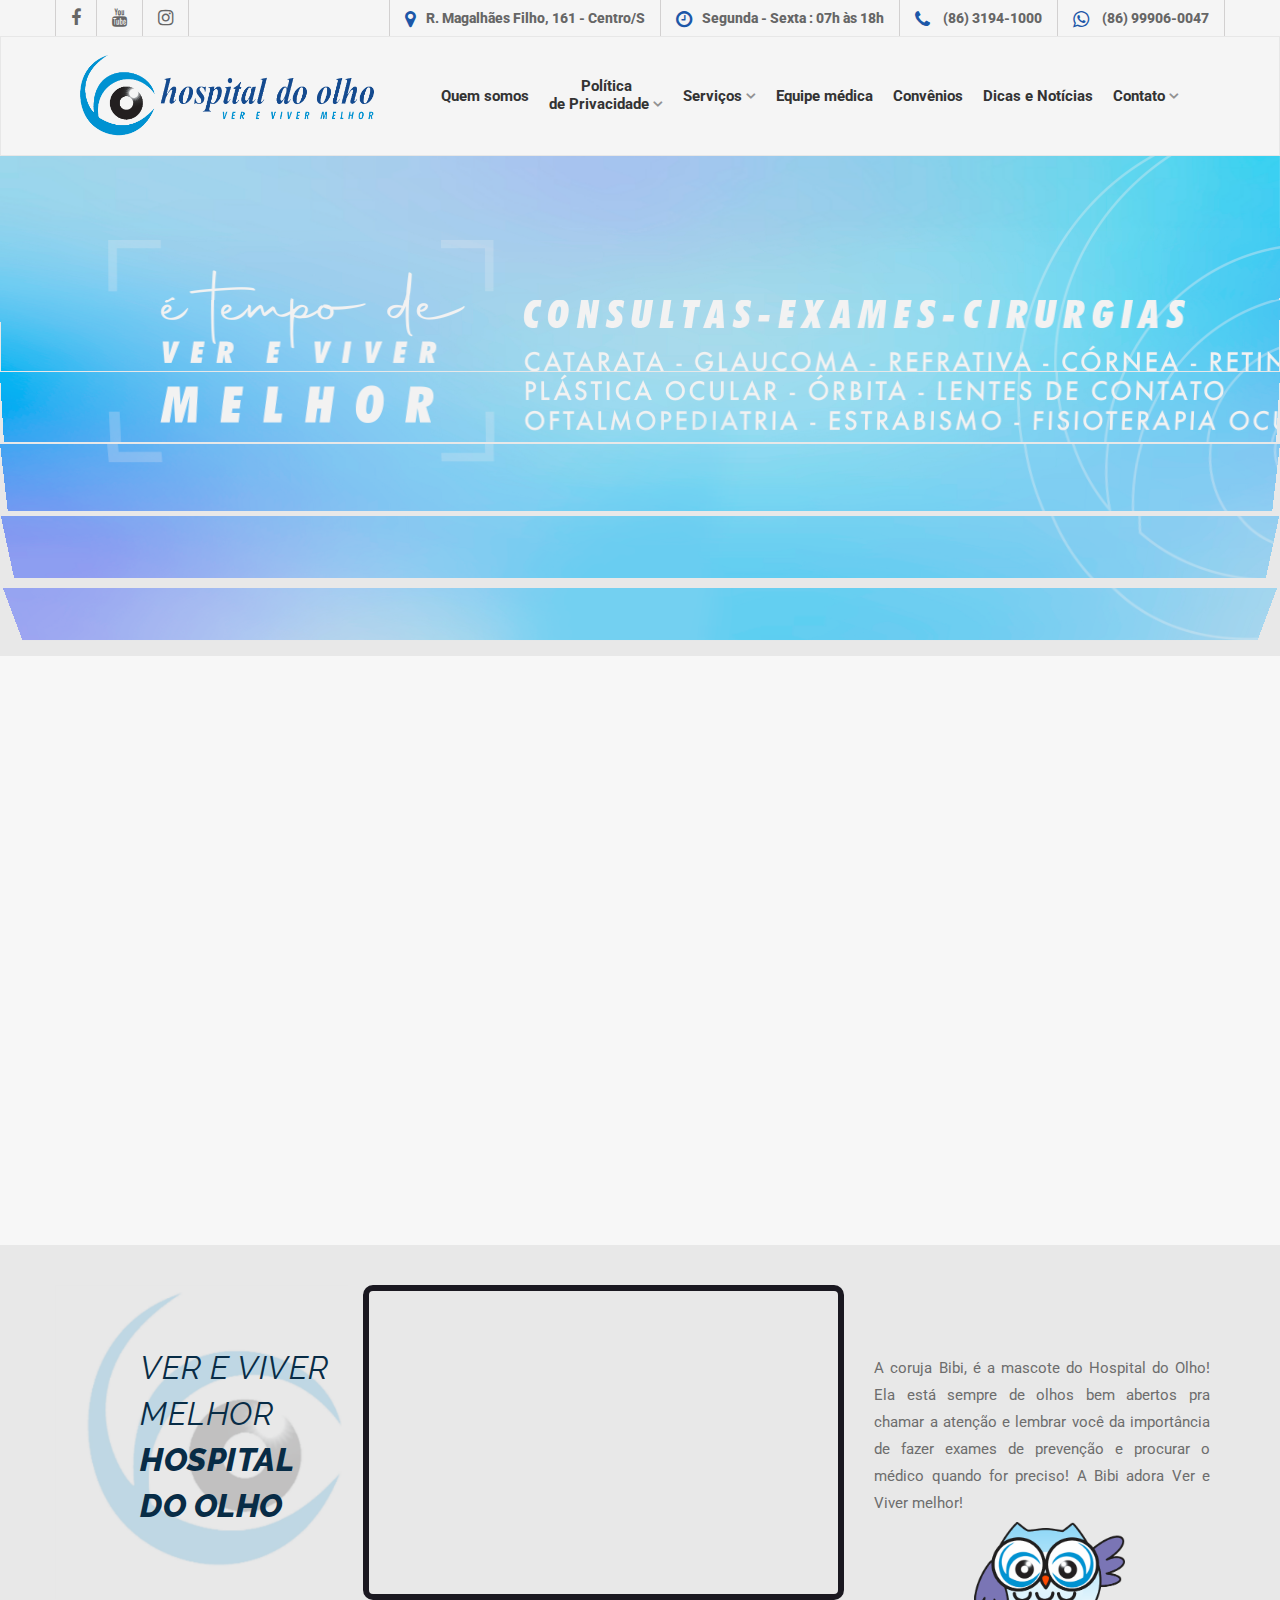
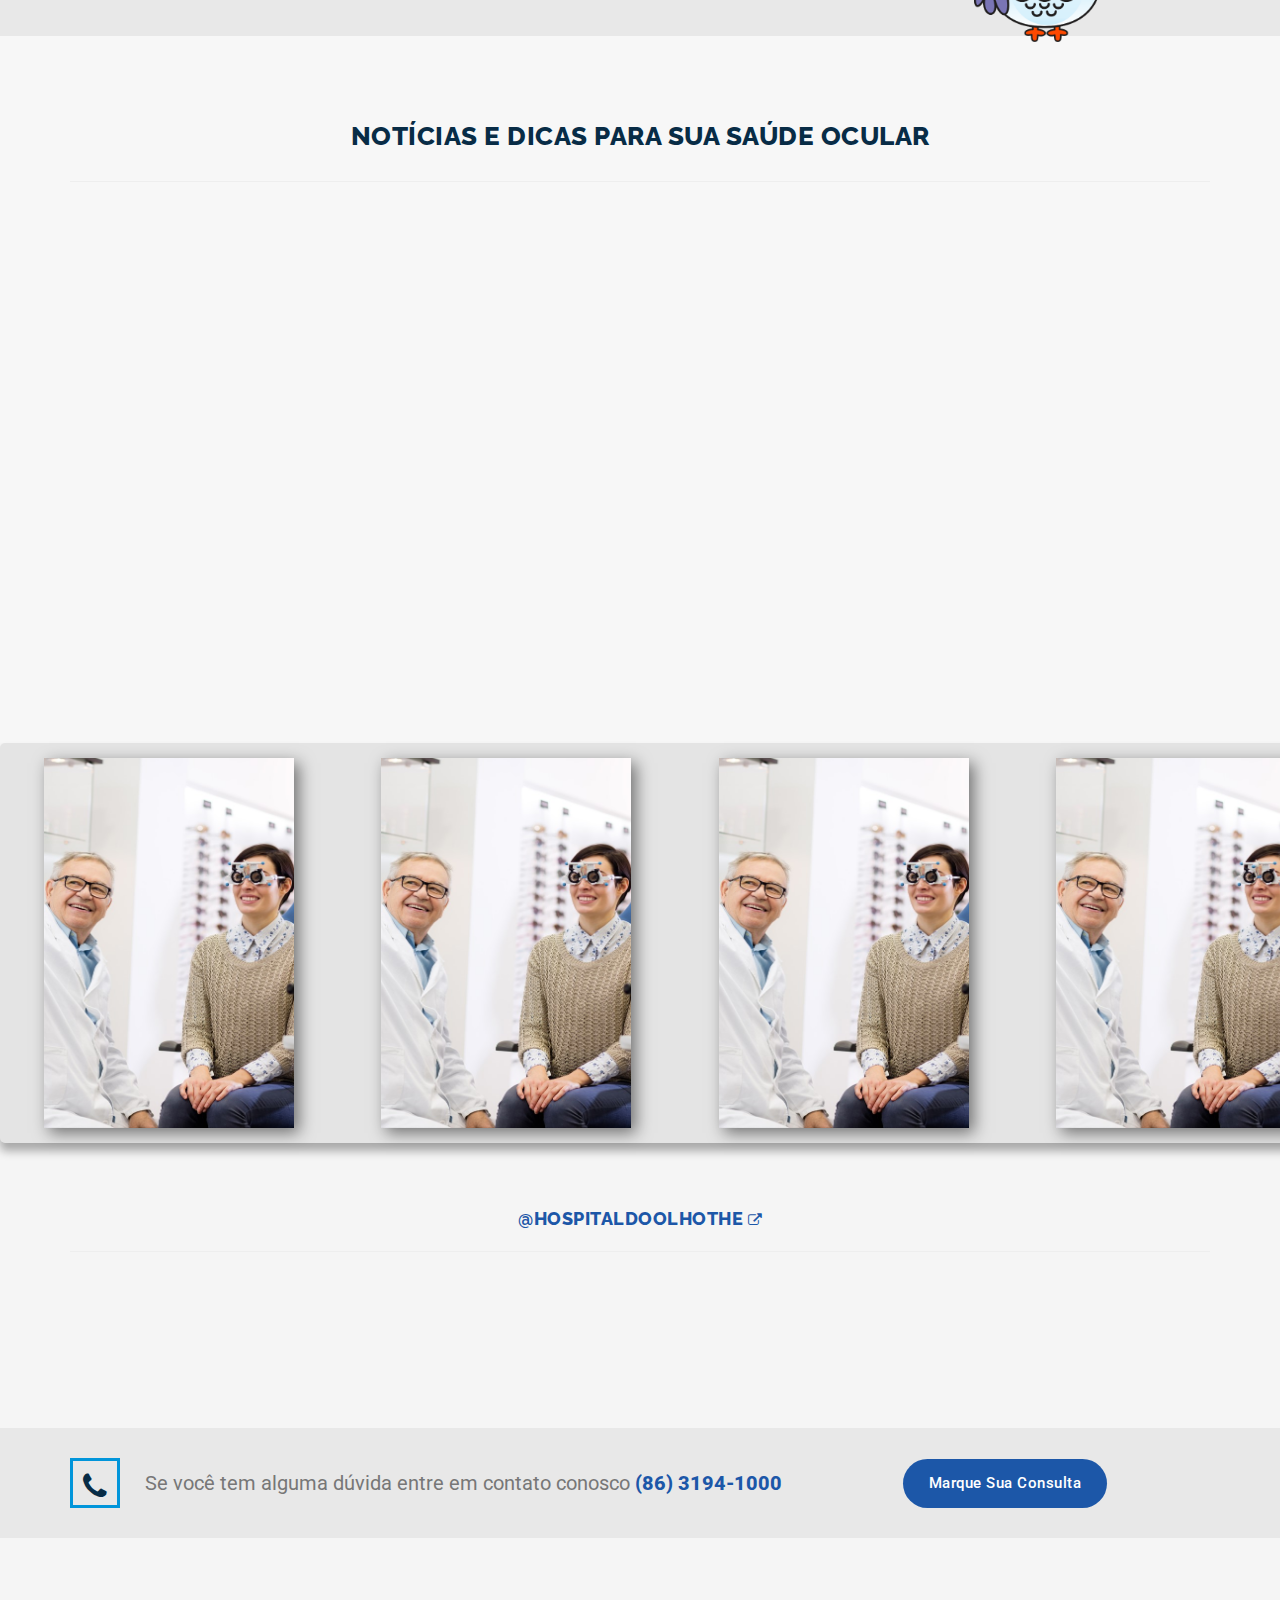
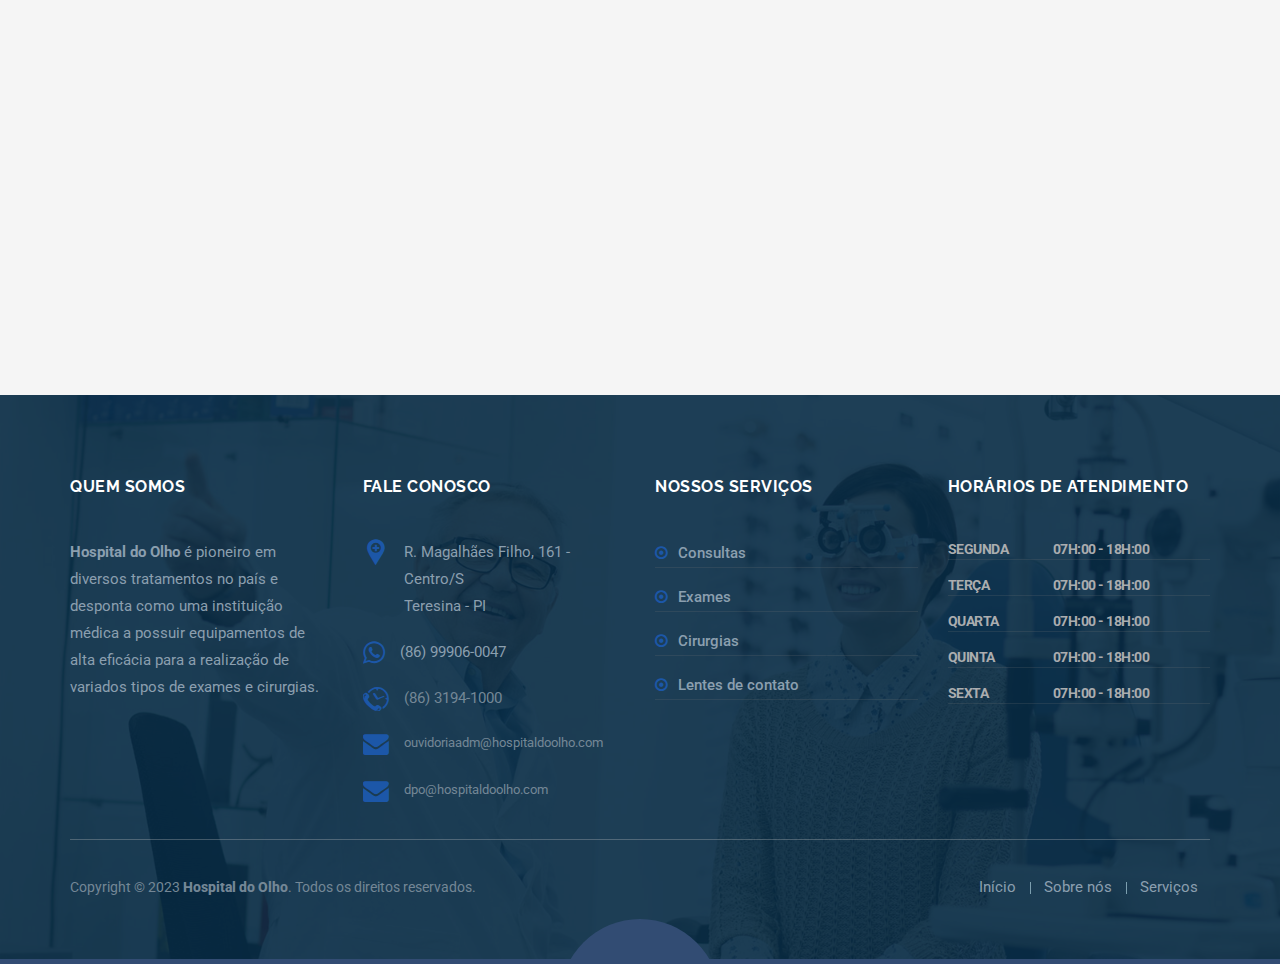
==== commit b14b93d0: "indx commit" ====
--- a/index.html
+++ b/index.html
@@ -712,11 +712,11 @@
                                 <div class="clearfix">
                                     <ul class="list-type1">
                                         <li><a title="Serviços Hospital do Olho"
-                                                href="/institucional/servicos">Consultas </a></li>
+                                                href="./institucional/servicos">Consultas </a></li>
                                         <li><a title="Serviços Hospital do Olho" href="./institucional/servicos">Exames
                                             </a></li>
                                         <li><a title="Serviços Hospital do Olho"
-                                                href="/institucional/servicos">Cirurgias </a></li>
+                                                href="./institucional/servicos">Cirurgias </a></li>
                                         <li><a title="Serviços Hospital do Olho" href="./institucional/servicos">Lentes
                                                 de contato </a></li>
                                     </ul>
